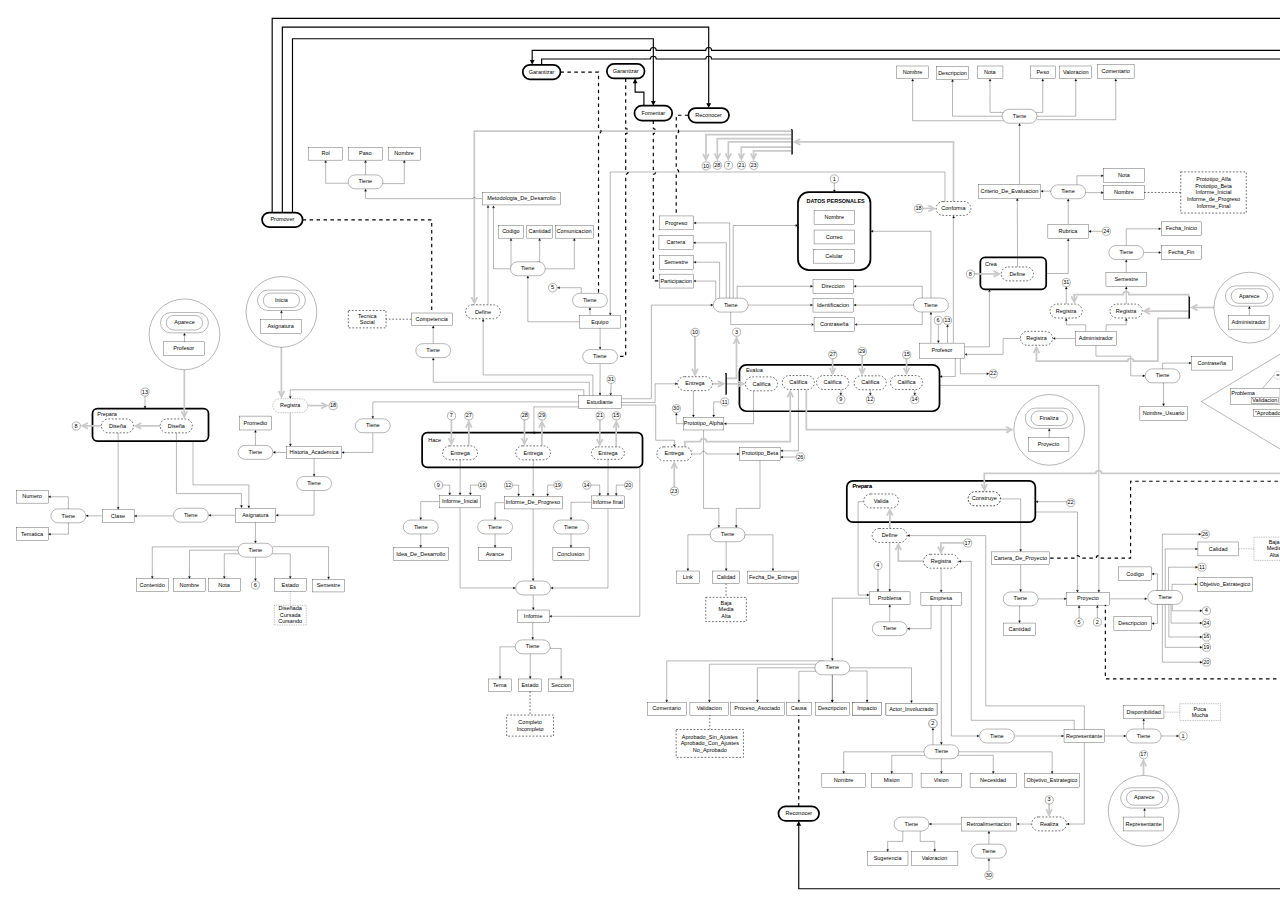
==== Index.html @ 920ab34d "Añadidos los nuevos procesos 'registra'" ====
<!--[if IE]><meta http-equiv="X-UA-Compatible" content="IE=5,IE=9" ><![endif]-->
<!DOCTYPE html>
<html>

<head>
    <meta charset="UTF-8">
    <meta name="viewport" content="width=device-width, initial-scale=1.0">
    <title> Prototipo Beta</title>
    <link rel="stylesheet" type="text/css" href="Index.css">
    <script type="text/javascript" src="Index.js"></script>
</head>

<body>
    <div id="MathJax_Message" style="display: none;"></div>
    <div class="geDiagramContainer">
        <svg style="left: 0px; top: 0px; width: 100%; height: 100%; display: block; min-width: 1510px; min-height: 902px; background-color: transparent; background-image: none;">
            <defs>
                <filter id="dropShadow">
                    <feGaussianBlur in="SourceAlpha" stdDeviation="1.7" result="blur"></feGaussianBlur>
                    <feOffset in="blur" dx="3" dy="3" result="offsetBlur"></feOffset>
                    <feFlood flood-color="#3D4574" flood-opacity="0.4" result="offsetColor"></feFlood>
                    <feComposite in="offsetColor" in2="offsetBlur" operator="in" result="offsetBlur"></feComposite>
                    <feBlend in="SourceGraphic" in2="offsetBlur"></feBlend>
                </filter>
            </defs>
            <g transformOrigin="0 0" transform="scale(0.29,0.29)translate(-89,-34)">
                <g></g>
                <g>
                    <g transform="translate(0.5,0.5)" style="visibility: visible;">
                        <path d="M 3319.38 701.14 L 3319.4 599 L 2165.3 599 L 2165.25 1085.66" fill="none"
                            stroke="white" stroke-miterlimit="10" pointer-events="stroke" visibility="hidden"
                            stroke-width="9"></path>
                        <path d="M 3319.38 701.14 L 3319.4 599 L 2165.3 599 L 2165.25 1085.66" fill="none"
                            stroke="#000000" stroke-miterlimit="10" pointer-events="stroke"></path>
                        <path d="M 2165.25 1092.66 L 2161.75 1085.66 L 2168.75 1085.66 Z" fill="#000000"
                            stroke="#000000" stroke-miterlimit="10" pointer-events="all"></path>
                    </g>
                    <g transform="translate(0.5,0.5)" style="visibility: visible;">
                        <path d="M 4568 1171.21 L 4933 1390.71 L 4568 1610.21 L 4203 1390.71 Z" fill="#ffffff"
                            stroke="#000000" stroke-miterlimit="10" pointer-events="all"></path>
                    </g>
                    <g transform="translate(0.5,0.5)" style="visibility: visible;">
                        <path d="M 2267.12 1618.25 L 2267.1 2131.2 L 1963.05 2131.18" fill="none" stroke="white"
                            stroke-miterlimit="10" pointer-events="stroke" visibility="hidden" stroke-width="9"></path>
                        <path d="M 2267.12 1618.25 L 2267.1 2131.2 L 1963.05 2131.18" fill="none" stroke="#000000"
                            stroke-miterlimit="10" pointer-events="stroke"></path>
                        <path d="M 1956.05 2131.18 L 1963.05 2127.68 L 1963.05 2134.68 Z" fill="#000000"
                            stroke="#000000" stroke-miterlimit="10" pointer-events="all"></path>
                    </g>
                    <g style="visibility: visible;">
                        <rect x="1517" y="1498.25" width="760" height="120" rx="18" ry="18" fill="#ffffff"
                            stroke="#000000" stroke-width="6" pointer-events="all"></rect>
                    </g>
                    <g style="visibility: visible;">
                        <rect x="2611.13" y="1264.5" width="690" height="160" rx="24" ry="24" fill="#ffffff"
                            stroke="#000000" stroke-width="6" pointer-events="all"></rect>
                    </g>
                    <g transform="translate(0.5,0.5)" style="visibility: visible;">
                        <path d="M 3669 948.99 L 3744.4 949 L 3744.38 835.94" fill="none" stroke="white"
                            stroke-miterlimit="10" pointer-events="stroke" visibility="hidden" stroke-width="9"></path>
                        <path d="M 3669 948.99 L 3744.4 949 L 3744.38 835.94" fill="none" stroke="#000000"
                            stroke-miterlimit="10" pointer-events="stroke"></path>
                        <path d="M 3744.38 828.94 L 3747.88 835.94 L 3740.88 835.94 Z" fill="#000000" stroke="#000000"
                            stroke-miterlimit="10" pointer-events="all"></path>
                    </g>
                    <g style="visibility: visible;">
                        <rect x="3441.89" y="893.87" width="227.11" height="110.25" rx="16.54" ry="16.54" fill="#ffffff"
                            stroke="#000000" stroke-width="6" pointer-events="all"></rect>
                    </g>
                    <g transform="translate(0.5,0.5)" style="visibility: visible;">
                        <path d="M 3301.13 1335 L 3850.1 1335 L 3850.12 2041.02" fill="none" stroke="white"
                            stroke-miterlimit="10" pointer-events="stroke" visibility="hidden" stroke-width="9"></path>
                        <path d="M 3301.13 1335 L 3850.1 1335 L 3850.12 2041.02" fill="none" stroke="#000000"
                            stroke-miterlimit="10" pointer-events="stroke"></path>
                        <path d="M 3850.12 2048.02 L 3846.62 2041.02 L 3853.62 2041.02 Z" fill="#000000"
                            stroke="#000000" stroke-miterlimit="10" pointer-events="all"></path>
                    </g>
                    <g transform="translate(0.5,0.5)" style="visibility: visible;">
                        <path d="M 726.38 1527.01 L 726.4 1678 L 919 1678 L 919 1750.36" fill="none" stroke="white"
                            stroke-miterlimit="10" pointer-events="stroke" visibility="hidden" stroke-width="9"></path>
                        <path d="M 726.38 1527.01 L 726.4 1678 L 919 1678 L 919 1750.36" fill="none" stroke="#000000"
                            stroke-miterlimit="10" pointer-events="stroke"></path>
                        <path d="M 919 1757.36 L 915.5 1750.36 L 922.5 1750.36 Z" fill="#000000" stroke="#000000"
                            stroke-miterlimit="10" pointer-events="all"></path>
                    </g>
                    <g style="visibility: visible;">
                        <rect x="380.38" y="1415.28" width="400" height="111.95" rx="16.79" ry="16.79" fill="#ffffff"
                            stroke="#000000" stroke-width="6" pointer-events="all"></rect>
                    </g>
                    <g transform="translate(0.5,0.5)" style="visibility: visible;">
                        <path d="M 3631.48 1771.41 L 3776.4 1771.4 L 3776.36 2041.02" fill="none" stroke="white"
                            stroke-miterlimit="10" pointer-events="stroke" visibility="hidden" stroke-width="9"></path>
                        <path d="M 3631.48 1771.41 L 3776.4 1771.4 L 3776.36 2041.02" fill="none" stroke="#000000"
                            stroke-miterlimit="10" pointer-events="stroke"></path>
                        <path d="M 3776.36 2048.02 L 3772.86 2041.02 L 3779.86 2041.02 Z" fill="#000000"
                            stroke="#000000" stroke-miterlimit="10" pointer-events="all"></path>
                    </g>
                    <g style="visibility: visible;">
                        <rect x="2981.48" y="1664.72" width="650" height="142.25" rx="21.34" ry="21.34" fill="#ffffff"
                            stroke="#000000" stroke-width="6" pointer-events="all"></rect>
                    </g>
                    <g transform="translate(0.5,0.5)" style="visibility: visible;">
                        <path d="M 3270.88 1189 L 3270.9 1159 L 3271.11 1089.76" fill="none" stroke="white"
                            stroke-miterlimit="10" pointer-events="stroke" visibility="hidden" stroke-width="9"></path>
                        <path d="M 3270.88 1189 L 3270.9 1159 L 3271.11 1089.76" fill="none" stroke="#000000"
                            stroke-miterlimit="10" pointer-events="stroke"></path>
                        <path d="M 3271.13 1082.76 L 3274.61 1089.77 L 3267.61 1089.75 Z" fill="#000000"
                            stroke="#000000" stroke-miterlimit="10" pointer-events="all"></path>
                    </g>
                    <g transform="translate(0.5,0.5)" style="visibility: visible;">
                        <path d="M 3372.56 1241.68 L 3372.6 1294.8 L 3463.86 1294.78" fill="none" stroke="white"
                            stroke-miterlimit="10" pointer-events="stroke" visibility="hidden" stroke-width="9"></path>
                        <path d="M 3372.56 1241.68 L 3372.6 1294.8 L 3463.86 1294.78" fill="none" stroke="#000000"
                            stroke-miterlimit="10" pointer-events="stroke"></path>
                        <path d="M 3470.86 1294.78 L 3463.86 1298.28 L 3463.86 1291.28 Z" fill="#000000"
                            stroke="#000000" stroke-miterlimit="10" pointer-events="all"></path>
                    </g>
                    <g transform="translate(0.5,0.5)" style="visibility: visible;">
                        <path d="M 3355.05 1241.05 L 3355 1304.5 L 3309.25 1304.5" fill="none" stroke="white"
                            stroke-miterlimit="10" pointer-events="stroke" visibility="hidden" stroke-width="9"></path>
                        <path d="M 3355.05 1241.05 L 3355 1304.5 L 3309.25 1304.5" fill="none" stroke="#000000"
                            stroke-miterlimit="10" pointer-events="stroke"></path>
                        <path d="M 3302.25 1304.5 L 3309.25 1301 L 3309.25 1308 Z" fill="#000000" stroke="#000000"
                            stroke-miterlimit="10" pointer-events="all"></path>
                    </g>
                    <g transform="translate(0.5,0.5)" style="visibility: visible;">
                        <path d="M 3348.38 1189 L 3348.4 757 L 3349.4 757 L 3349.4 757.26" fill="none" stroke="white"
                            stroke-miterlimit="10" pointer-events="stroke" visibility="hidden" stroke-width="9"></path>
                        <path d="M 3348.38 1189 L 3348.4 757 L 3349.4 757 L 3349.4 757.26" fill="none" stroke="#000000"
                            stroke-miterlimit="10" pointer-events="stroke"></path>
                        <path d="M 3349.38 750.26 L 3352.9 757.25 L 3345.9 757.27 Z" fill="#000000" stroke="#000000"
                            stroke-miterlimit="10" pointer-events="all"></path>
                    </g>
                    <g transform="translate(0.5,0.5)" style="visibility: visible;">
                        <path d="M 3328.08 1189.16 L 3328.12 1132.76" fill="none" stroke="white" stroke-miterlimit="10"
                            pointer-events="stroke" visibility="hidden" stroke-width="9"></path>
                        <path d="M 3328.08 1189.16 L 3328.12 1132.76" fill="none" stroke="#000000"
                            stroke-miterlimit="10" pointer-events="stroke"></path>
                        <path d="M 3328.13 1125.76 L 3331.62 1132.76 L 3324.62 1132.76 Z" fill="#000000"
                            stroke="#000000" stroke-miterlimit="10" pointer-events="all"></path>
                    </g>
                    <g transform="translate(0.5,0.5)" style="visibility: visible;">
                        <path d="M 3387.13 1202 L 3472.8 1202 L 3472.78 1010.38" fill="none" stroke="white"
                            stroke-miterlimit="10" pointer-events="stroke" visibility="hidden" stroke-width="9"></path>
                        <path d="M 3387.13 1202 L 3472.8 1202 L 3472.78 1010.38" fill="none" stroke="#000000"
                            stroke-miterlimit="10" pointer-events="stroke"></path>
                        <path d="M 3472.78 1005.13 L 3476.28 1012.13 L 3472.78 1010.38 L 3469.28 1012.13 Z"
                            fill="#000000" stroke="#000000" stroke-miterlimit="10" pointer-events="all"></path>
                    </g>
                    <g transform="translate(0.5,0.5)" style="visibility: visible;">
                        <rect x="3232.13" y="1189" width="155" height="52" fill="#ffffff" stroke="#000000"
                            pointer-events="all"></rect>
                    </g>
                    <g>
                        <g>
                            <foreignObject style="overflow: visible; text-align: left;" pointer-events="none"
                                width="100%" height="100%">
                                <div
                                    style="display: flex; align-items: unsafe center; justify-content: unsafe center; width: 153px; height: 1px; padding-top: 1215px; margin-left: 3233px;">
                                    <div style="box-sizing: border-box; font-size: 0; text-align: center; ">
                                        <div
                                            style="display: inline-block; font-size: 19px; font-family: Helvetica; color: #000000; line-height: 1.2; pointer-events: all; white-space: normal; word-wrap: normal; ">
                                            Profesor</div>
                                    </div>
                                </div>
                            </foreignObject>
                        </g>
                    </g>
                    <g transform="translate(0.5,0.5)" style="visibility: visible;">
                        <path d="M 2204 1380.88 L 2307 1380.9 L 2307 1058 L 2512.51 1058" fill="none" stroke="white"
                            stroke-miterlimit="10" pointer-events="stroke" visibility="hidden" stroke-width="9"></path>
                        <path d="M 2204 1380.88 L 2307 1380.9 L 2307 1058 L 2512.51 1058" fill="none" stroke="#000000"
                            stroke-miterlimit="10" pointer-events="stroke"></path>
                        <path d="M 2519.51 1058 L 2512.51 1061.5 L 2512.51 1054.5 Z" fill="#000000" stroke="#000000"
                            stroke-miterlimit="10" pointer-events="all"></path>
                    </g>
                    <g transform="translate(0.5,0.5)" style="visibility: visible;">
                        <path d="M 2093 1370 L 2093 1324 L 1555 1324 L 1555 1247.12" fill="none" stroke="white"
                            stroke-miterlimit="10" pointer-events="stroke" visibility="hidden" stroke-width="9"></path>
                        <path d="M 2093 1370 L 2093 1324 L 1555 1324 L 1555 1247.12" fill="none" stroke="#000000"
                            stroke-miterlimit="10" pointer-events="stroke"></path>
                        <path d="M 1555 1240.12 L 1558.5 1247.12 L 1551.5 1247.12 Z" fill="#000000" stroke="#000000"
                            stroke-miterlimit="10" pointer-events="all"></path>
                    </g>
                    <g transform="translate(0.5,0.5)" style="visibility: visible;">
                        <path d="M 2056 1391.75 L 1346.5 1391.8 L 1346.5 1441.88" fill="none" stroke="white"
                            stroke-miterlimit="10" pointer-events="stroke" visibility="hidden" stroke-width="9"></path>
                        <path d="M 2056 1391.75 L 1346.5 1391.8 L 1346.5 1441.88" fill="none" stroke="#000000"
                            stroke-miterlimit="10" pointer-events="stroke"></path>
                        <path d="M 1346.5 1448.88 L 1343 1441.88 L 1350 1441.88 Z" fill="#000000" stroke="#000000"
                            stroke-miterlimit="10" pointer-events="all"></path>
                    </g>
                    <g transform="translate(0.5,0.5)" style="visibility: visible;">
                        <path d="M 2204 1391.75 L 2204 1394 L 2320 1394 L 2320 1329.4 L 2389.76 1329.36" fill="none"
                            stroke="white" stroke-miterlimit="10" pointer-events="stroke" visibility="hidden"
                            stroke-width="9"></path>
                        <path d="M 2204 1391.75 L 2204 1394 L 2320 1394 L 2320 1329.4 L 2389.76 1329.36" fill="none"
                            stroke="#000000" stroke-miterlimit="10" pointer-events="stroke"></path>
                        <path d="M 2396.76 1329.36 L 2389.76 1332.86 L 2389.76 1325.86 Z" fill="#000000"
                            stroke="#000000" stroke-miterlimit="10" pointer-events="all"></path>
                    </g>
                    <g transform="translate(0.5,0.5)" style="visibility: visible;">
                        <path d="M 2093 1413.5 L 2093 1409 L 1902 1409 L 1902 1498.3 L 1905.12 1498.33" fill="none"
                            stroke="white" stroke-miterlimit="10" pointer-events="stroke" visibility="hidden"
                            stroke-width="9"></path>
                        <path d="M 2093 1413.5 L 2093 1409 L 1902 1409 L 1902 1498.3 L 1905.12 1498.33" fill="none"
                            stroke="#000000" stroke-miterlimit="10" pointer-events="stroke"></path>
                        <path d="M 1898.12 1498.26 L 1905.15 1494.83 L 1905.08 1501.83 Z" fill="#000000"
                            stroke="#000000" stroke-miterlimit="10" pointer-events="all"></path>
                    </g>
                    <g transform="translate(0.5,0.5)" style="visibility: visible;">
                        <path d="M 2074.06 1371 L 2074.1 1350 L 1061.8 1350 L 1061.76 1372.88" fill="none"
                            stroke="white" stroke-miterlimit="10" pointer-events="stroke" visibility="hidden"
                            stroke-width="9"></path>
                        <path d="M 2074.06 1371 L 2074.1 1350 L 1061.8 1350 L 1061.76 1372.88" fill="none"
                            stroke="#000000" stroke-miterlimit="10" pointer-events="stroke"></path>
                        <path d="M 1061.75 1379.88 L 1058.26 1372.88 L 1065.26 1372.89 Z" fill="#000000"
                            stroke="#000000" stroke-miterlimit="10" pointer-events="all"></path>
                    </g>
                    <g transform="translate(0.5,0.5)" style="visibility: visible;">
                        <path d="M 2105.28 1370.87 L 2105.3 1299 L 1727 1299 L 1727 1113.62" fill="none" stroke="white"
                            stroke-miterlimit="10" pointer-events="stroke" visibility="hidden" stroke-width="9"></path>
                        <path d="M 2105.28 1370.87 L 2105.3 1299 L 1727 1299 L 1727 1113.62" fill="none"
                            stroke="#000000" stroke-miterlimit="10" pointer-events="stroke"></path>
                        <path d="M 1727 1106.62 L 1730.5 1113.62 L 1723.5 1113.62 Z" fill="#000000" stroke="#000000"
                            stroke-miterlimit="10" pointer-events="all"></path>
                    </g>
                    <g transform="translate(0.5,0.5)" style="visibility: visible;">
                        <path d="M 2204 1402.63 L 2322 1402.6 L 2322 1524 L 2386.4 1524 L 2386.43 1540.96" fill="none"
                            stroke="white" stroke-miterlimit="10" pointer-events="stroke" visibility="hidden"
                            stroke-width="9"></path>
                        <path d="M 2204 1402.63 L 2322 1402.6 L 2322 1524 L 2386.4 1524 L 2386.43 1540.96" fill="none"
                            stroke="#000000" stroke-miterlimit="10" pointer-events="stroke"></path>
                        <path d="M 2386.44 1546.21 L 2382.93 1539.22 L 2386.43 1540.96 L 2389.93 1539.21 Z"
                            fill="#000000" stroke="#000000" stroke-miterlimit="10" pointer-events="all"></path>
                    </g>
                    <g transform="translate(0.5,0.5)" style="visibility: visible;">
                        <rect x="2056" y="1370" width="148" height="43.5" fill="#ffffff" stroke="#000000"
                            pointer-events="all"></rect>
                    </g>
                    <g>
                        <g>
                            <foreignObject style="overflow: visible; text-align: left;" pointer-events="none"
                                width="100%" height="100%">
                                <div
                                    style="display: flex; align-items: unsafe center; justify-content: unsafe center; width: 146px; height: 1px; padding-top: 1392px; margin-left: 2057px;">
                                    <div style="box-sizing: border-box; font-size: 0; text-align: center; ">
                                        <div
                                            style="display: inline-block; font-size: 19px; font-family: Helvetica; color: #000000; line-height: 1.2; pointer-events: all; white-space: normal; word-wrap: normal; ">
                                            <font style="font-size: 19px">Estudiante</font>
                                        </div>
                                    </div>
                                </div>
                            </foreignObject>
                        </g>
                    </g>
                    <g transform="translate(0.5,0.5)" style="visibility: visible;">
                        <path d="M 2060.25 1115.53 L 1881.1 1115.5 L 1881.06 964.87" fill="none" stroke="white"
                            stroke-miterlimit="10" pointer-events="stroke" visibility="hidden" stroke-width="9"></path>
                        <path d="M 2060.25 1115.53 L 1881.1 1115.5 L 1881.06 964.87" fill="none" stroke="#000000"
                            stroke-miterlimit="10" pointer-events="stroke"></path>
                        <path d="M 1881.06 957.87 L 1884.56 964.87 L 1877.56 964.87 Z" fill="#000000" stroke="#000000"
                            stroke-miterlimit="10" pointer-events="all"></path>
                    </g>
                    <g transform="translate(0.5,0.5)" style="visibility: visible;">
                        <path d="M 2130.25 1137.28 L 2130.25 1203.38" fill="none" stroke="white" stroke-miterlimit="10"
                            pointer-events="stroke" visibility="hidden" stroke-width="9"></path>
                        <path d="M 2130.25 1137.28 L 2130.25 1203.38" fill="none" stroke="#000000"
                            stroke-miterlimit="10" pointer-events="stroke"></path>
                        <path d="M 2130.25 1210.38 L 2126.75 1203.38 L 2133.75 1203.38 Z" fill="#000000"
                            stroke="#000000" stroke-miterlimit="10" pointer-events="all"></path>
                    </g>
                    <g transform="translate(0.5,0.5)" style="visibility: visible;">
                        <path d="M 2095.25 1093.78 L 2095.27 1073.62" fill="none" stroke="white" stroke-miterlimit="10"
                            pointer-events="stroke" visibility="hidden" stroke-width="9"></path>
                        <path d="M 2095.25 1093.78 L 2095.27 1073.62" fill="none" stroke="#000000"
                            stroke-miterlimit="10" pointer-events="stroke"></path>
                        <path d="M 2095.28 1066.62 L 2098.77 1073.62 L 2091.77 1073.61 Z" fill="#000000"
                            stroke="#000000" stroke-miterlimit="10" pointer-events="all"></path>
                    </g>
                    <g transform="translate(0.5,0.5)" style="visibility: visible;">
                        <rect x="2060.25" y="1093.78" width="140" height="43.5" fill="#ffffff" stroke="#000000"
                            pointer-events="all"></rect>
                    </g>
                    <g>
                        <g>
                            <foreignObject style="overflow: visible; text-align: left;" pointer-events="none"
                                width="100%" height="100%">
                                <div
                                    style="display: flex; align-items: unsafe center; justify-content: unsafe center; width: 138px; height: 1px; padding-top: 1116px; margin-left: 2061px;">
                                    <div style="box-sizing: border-box; font-size: 0; text-align: center; ">
                                        <div
                                            style="display: inline-block; font-size: 19px; font-family: Helvetica; color: #000000; line-height: 1.2; pointer-events: all; white-space: normal; word-wrap: normal; ">
                                            Equipo</div>
                                    </div>
                                </div>
                            </foreignObject>
                        </g>
                    </g>
                    <g transform="translate(0.5,0.5)" style="visibility: visible;">
                        <path d="M 2487 1488.64 L 2487 1759 L 2539.7 1759 L 2539.69 1817.83" fill="none" stroke="white"
                            stroke-miterlimit="10" pointer-events="stroke" visibility="hidden" stroke-width="9"></path>
                        <path d="M 2487 1488.64 L 2487 1759 L 2539.7 1759 L 2539.69 1817.83" fill="none"
                            stroke="#000000" stroke-miterlimit="10" pointer-events="stroke"></path>
                        <path d="M 2539.69 1824.83 L 2536.19 1817.83 L 2543.19 1817.83 Z" fill="#000000"
                            stroke="#000000" stroke-miterlimit="10" pointer-events="all"></path>
                    </g>
                    <g transform="translate(0.5,0.5)" style="visibility: visible;">
                        <path d="M 2417 1466.89 L 2393.2 1466.9 L 2393.24 1437.12" fill="none" stroke="white"
                            stroke-miterlimit="10" pointer-events="stroke" visibility="hidden" stroke-width="9"></path>
                        <path d="M 2417 1466.89 L 2393.2 1466.9 L 2393.24 1437.12" fill="none" stroke="#000000"
                            stroke-miterlimit="10" pointer-events="stroke"></path>
                        <path d="M 2393.25 1430.12 L 2396.74 1437.12 L 2389.74 1437.11 Z" fill="#000000"
                            stroke="#000000" stroke-miterlimit="10" pointer-events="all"></path>
                    </g>
                    <g transform="translate(0.5,0.5)" style="visibility: visible;">
                        <rect x="2417" y="1445.14" width="140" height="43.5" fill="#ffffff" stroke="#000000"
                            pointer-events="all"></rect>
                    </g>
                    <g>
                        <g>
                            <foreignObject style="overflow: visible; text-align: left;" pointer-events="none"
                                width="100%" height="100%">
                                <div
                                    style="display: flex; align-items: unsafe center; justify-content: unsafe center; width: 138px; height: 1px; padding-top: 1467px; margin-left: 2418px;">
                                    <div style="box-sizing: border-box; font-size: 0; text-align: center; ">
                                        <div
                                            style="display: inline-block; font-size: 19px; font-family: Helvetica; color: #000000; line-height: 1.2; pointer-events: all; white-space: normal; word-wrap: normal; ">
                                            Prototipo_Alpha</div>
                                    </div>
                                </div>
                            </foreignObject>
                        </g>
                    </g>
                    <g style="visibility: visible;">
                        <path d="M 2790.49 495.78 L 2573 495.8 L 2573 548.48" fill="none" stroke="white"
                            stroke-width="14" stroke-miterlimit="10" pointer-events="stroke" visibility="hidden"></path>
                        <path d="M 2790.49 495.78 L 2573 495.8 L 2573 548.48" fill="none" stroke="#c9c9c9"
                            stroke-width="6" stroke-miterlimit="10" pointer-events="stroke"></path>
                        <path d="M 2563 535.19 L 2573 555.19 L 2583 535.19" fill="none" stroke="white" stroke-width="14"
                            stroke-miterlimit="10" pointer-events="stroke" visibility="hidden"></path>
                        <path d="M 2563 535.19 L 2573 555.19 L 2583 535.19" fill="none" stroke="#c9c9c9"
                            stroke-width="6" stroke-miterlimit="10" pointer-events="all"></path>
                    </g>
                    <g style="visibility: visible;">
                        <path d="M 2789.85 458.26 L 1697 458.3 L 1697 1044.08" fill="none" stroke="white"
                            stroke-width="14" stroke-miterlimit="10" pointer-events="stroke" visibility="hidden"></path>
                        <path d="M 2789.85 458.26 L 1697 458.3 L 1697 1044.08" fill="none" stroke="#c9c9c9"
                            stroke-width="6" stroke-miterlimit="10" pointer-events="stroke"></path>
                        <path d="M 1687 1030.79 L 1697 1050.79 L 1707 1030.79" fill="none" stroke="white"
                            stroke-width="14" stroke-miterlimit="10" pointer-events="stroke" visibility="hidden"></path>
                        <path d="M 1687 1030.79 L 1697 1050.79 L 1707 1030.79" fill="none" stroke="#c9c9c9"
                            stroke-width="6" stroke-miterlimit="10" pointer-events="all"></path>
                    </g>
                    <g style="visibility: visible;">
                        <path d="M 3349.4 701.14 L 3349.4 495.8 L 2807.67 495.78" fill="none" stroke="white"
                            stroke-width="14" stroke-miterlimit="10" pointer-events="stroke" visibility="hidden"></path>
                        <path d="M 3349.4 701.14 L 3349.4 495.8 L 2807.67 495.78" fill="none" stroke="#c9c9c9"
                            stroke-width="6" stroke-miterlimit="10" pointer-events="stroke"></path>
                        <path d="M 2820.96 485.78 L 2800.96 495.78 L 2820.96 505.78" fill="none" stroke="white"
                            stroke-width="14" stroke-miterlimit="10" pointer-events="stroke" visibility="hidden"></path>
                        <path d="M 2820.96 485.78 L 2800.96 495.78 L 2820.96 505.78" fill="none" stroke="#c9c9c9"
                            stroke-width="6" stroke-miterlimit="10" pointer-events="all"></path>
                    </g>
                    <g style="visibility: visible;" class="boton" id="conformaEquipo">
                        <rect x="3289.38" y="701.14" width="120" height="48" rx="24" ry="24" fill="#ffffff"
                            stroke="#000000" stroke-width="2" stroke-dasharray="6 6" pointer-events="all"></rect>
                    </g>
                    <g class="boton" id="conformaEquipoText">
                        <g>
                            <foreignObject style="overflow: visible; text-align: left;" pointer-events="none"
                                width="100%" height="100%">
                                <div
                                    style="display: flex; align-items: unsafe center; justify-content: unsafe center; width: 112px; height: 1px; padding-top: 725px; margin-left: 3293px;">
                                    <div style="box-sizing: border-box; font-size: 0; text-align: center; ">
                                        <div
                                            style="display: inline-block; font-size: 19px; font-family: Helvetica; color: #000000; line-height: 1.2; pointer-events: all; white-space: normal; word-wrap: normal; ">
                                            Conforma</div>
                                    </div>
                                </div>
                            </foreignObject>
                        </g>
                    </g>
                    <g transform="translate(0.5,0.5)" style="visibility: visible;">
                        <path d="M 2457.88 1353.36 L 2452 1353.4 L 2452 1437.02" fill="none" stroke="white"
                            stroke-miterlimit="10" pointer-events="stroke" visibility="hidden" stroke-width="9"></path>
                        <path d="M 2457.88 1353.36 L 2452 1353.4 L 2452 1437.02" fill="none" stroke="#000000"
                            stroke-miterlimit="10" pointer-events="stroke"></path>
                        <path d="M 2452 1444.02 L 2448.5 1437.02 L 2455.5 1437.02 Z" fill="#000000" stroke="#000000"
                            stroke-miterlimit="10" pointer-events="all"></path>
                    </g>
                    <g style="visibility: visible;">
                        <path d="M 2517.88 1329.4 L 2549.7 1330" fill="none" stroke="white" stroke-width="14"
                            stroke-miterlimit="10" pointer-events="stroke" visibility="hidden"></path>
                        <path d="M 2517.88 1329.4 L 2549.7 1330" fill="none" stroke="#c9c9c9" stroke-width="6"
                            stroke-miterlimit="10" pointer-events="stroke"></path>
                        <path d="M 2536.41 1340 L 2556.41 1330 L 2536.41 1320" fill="none" stroke="white"
                            stroke-width="14" stroke-miterlimit="10" pointer-events="stroke" visibility="hidden"></path>
                        <path d="M 2536.41 1340 L 2556.41 1330 L 2536.41 1320" fill="none" stroke="#c9c9c9"
                            stroke-width="6" stroke-miterlimit="10" pointer-events="all"></path>
                    </g>
                    <g style="visibility: visible;" class="boton" id="entregaPrototipoAlpha">
                        <rect x="2397.88" y="1305.36" width="120" height="48" rx="24" ry="24" fill="#ffffff"
                            stroke="#000000" stroke-width="2" stroke-dasharray="6 6" pointer-events="all"></rect>
                    </g>
                    <g class="boton" id="entregaPrototipoAlphaText">
                        <g>
                            <foreignObject style="overflow: visible; text-align: left;" pointer-events="none"
                                width="100%" height="100%">
                                <div
                                    style="display: flex; align-items: unsafe center; justify-content: unsafe center; width: 112px; height: 1px; padding-top: 1329px; margin-left: 2402px;">
                                    <div style="box-sizing: border-box; font-size: 0; text-align: center; ">
                                        <div
                                            style="display: inline-block; font-size: 19px; font-family: Helvetica; color: #000000; line-height: 1.2; pointer-events: all; white-space: normal; word-wrap: normal; ">
                                            <font style="font-size: 19px">Entrega</font>
                                        </div>
                                    </div>
                                </div>
                            </foreignObject>
                        </g>
                    </g>
                    <g style="visibility: visible;">
                        <path d="M 1031.38 1203.5 L 1031.4 1062 L 1031.74 1367.58" fill="none" stroke="white"
                            stroke-width="14" stroke-miterlimit="10" pointer-events="stroke" visibility="hidden"></path>
                        <path d="M 1031.38 1203.5 L 1031.4 1062 L 1031.74 1367.58" fill="none" stroke="#c9c9c9"
                            stroke-width="6" stroke-miterlimit="10" pointer-events="stroke"></path>
                        <path d="M 1021.72 1354.3 L 1031.74 1374.29 L 1041.72 1354.28" fill="none" stroke="white"
                            stroke-width="14" stroke-miterlimit="10" pointer-events="stroke" visibility="hidden"></path>
                        <path d="M 1021.72 1354.3 L 1031.74 1374.29 L 1041.72 1354.28" fill="none" stroke="#c9c9c9"
                            stroke-width="6" stroke-miterlimit="10" pointer-events="all"></path>
                    </g>
                    <g transform="translate(0.5,0.5)" style="visibility: visible;">
                        <ellipse cx="1031.38" cy="1081.5" rx="122" ry="122" fill="#ffffff" stroke="#000000"
                            pointer-events="all"></ellipse>
                    </g>
                    <g transform="translate(0.5,0.5)" style="visibility: visible;">
                        <rect x="948.88" y="1006.5" width="165" height="70" rx="35" ry="35" fill="#ffffff"
                            stroke="#000000" pointer-events="all"></rect>
                    </g>
                    <g transform="translate(0.5,0.5)" style="visibility: visible;">
                        <rect x="968.88" y="1016.5" width="125" height="50" rx="25" ry="25" fill="#ffffff"
                            stroke="#000000" pointer-events="all"></rect>
                    </g>
                    <g>
                        <g>
                            <foreignObject style="overflow: visible; text-align: left;" pointer-events="none"
                                width="100%" height="100%">
                                <div
                                    style="display: flex; align-items: unsafe center; justify-content: unsafe center; width: 117px; height: 1px; padding-top: 1042px; margin-left: 973px;">
                                    <div style="box-sizing: border-box; font-size: 0; text-align: center; ">
                                        <div
                                            style="display: inline-block; font-size: 19px; font-family: Helvetica; color: #000000; line-height: 1.2; pointer-events: all; white-space: normal; word-wrap: normal; ">
                                            Inicia</div>
                                    </div>
                                </div>
                            </foreignObject>
                        </g>
                    </g>
                    <g transform="translate(0.5,0.5)" style="visibility: visible;">
                        <path d="M 1029.38 1107.5 L 1031.4 1107.5 L 1031.39 1084.62" fill="none" stroke="white"
                            stroke-miterlimit="10" pointer-events="stroke" visibility="hidden" stroke-width="9"></path>
                        <path d="M 1029.38 1107.5 L 1031.4 1107.5 L 1031.39 1084.62" fill="none" stroke="#000000"
                            stroke-miterlimit="10" pointer-events="stroke"></path>
                        <path d="M 1031.38 1077.62 L 1034.89 1084.62 L 1027.89 1084.62 Z" fill="#000000"
                            stroke="#000000" stroke-miterlimit="10" pointer-events="all"></path>
                    </g>
                    <g transform="translate(0.5,0.5)" style="visibility: visible;">
                        <rect x="959.38" y="1107.5" width="140" height="48" fill="#ffffff" stroke="#000000"
                            pointer-events="all"></rect>
                    </g>
                    <g>
                        <g>
                            <foreignObject style="overflow: visible; text-align: left;" pointer-events="none"
                                width="100%" height="100%">
                                <div
                                    style="display: flex; align-items: unsafe center; justify-content: unsafe center; width: 132px; height: 1px; padding-top: 1132px; margin-left: 963px;">
                                    <div style="box-sizing: border-box; font-size: 0; text-align: center; ">
                                        <div
                                            style="display: inline-block; font-size: 19px; font-family: Helvetica; color: #000000; line-height: 1.2; pointer-events: all; white-space: normal; word-wrap: normal; ">
                                            Asignatura</div>
                                    </div>
                                </div>
                            </foreignObject>
                        </g>
                    </g>
                    <g style="visibility: visible;">
                        <rect x="2813" y="669.14" width="250" height="268.5" rx="37.5" ry="37.5" fill="#ffffff"
                            stroke="#000000" stroke-width="6" pointer-events="all"></rect>
                    </g>
                    <g transform="translate(0.5,0.5)" style="visibility: visible;">
                        <rect x="2868" y="731.14" width="140" height="48" fill="#ffffff" stroke="#000000"
                            pointer-events="all"></rect>
                    </g>
                    <g>
                        <g>
                            <foreignObject style="overflow: visible; text-align: left;" pointer-events="none"
                                width="100%" height="100%">
                                <div
                                    style="display: flex; align-items: unsafe center; justify-content: unsafe center; width: 138px; height: 1px; padding-top: 755px; margin-left: 2869px;">
                                    <div style="box-sizing: border-box; font-size: 0; text-align: center; ">
                                        <div
                                            style="display: inline-block; font-size: 19px; font-family: Helvetica; color: #000000; line-height: 1.2; pointer-events: all; white-space: normal; word-wrap: normal; ">
                                            <font style="font-size: 19px">Nombre</font>
                                        </div>
                                    </div>
                                </div>
                            </foreignObject>
                        </g>
                    </g>
                    <g transform="translate(0.5,0.5)" style="visibility: visible;">
                        <rect x="2868" y="799.14" width="140" height="48" fill="#ffffff" stroke="#000000"
                            pointer-events="all"></rect>
                    </g>
                    <g>
                        <g>
                            <foreignObject style="overflow: visible; text-align: left;" pointer-events="none"
                                width="100%" height="100%">
                                <div
                                    style="display: flex; align-items: unsafe center; justify-content: unsafe center; width: 138px; height: 1px; padding-top: 823px; margin-left: 2869px;">
                                    <div style="box-sizing: border-box; font-size: 0; text-align: center; ">
                                        <div
                                            style="display: inline-block; font-size: 19px; font-family: Helvetica; color: #000000; line-height: 1.2; pointer-events: all; white-space: normal; word-wrap: normal; ">
                                            <font style="font-size: 19px">Correo</font>
                                        </div>
                                    </div>
                                </div>
                            </foreignObject>
                        </g>
                    </g>
                    <g transform="translate(0.5,0.5)" style="visibility: visible;">
                        <rect x="2864.38" y="1034" width="140" height="48" fill="#ffffff" stroke="#000000"
                            pointer-events="all"></rect>
                    </g>
                    <g>
                        <g>
                            <foreignObject style="overflow: visible; text-align: left;" pointer-events="none"
                                width="100%" height="100%">
                                <div
                                    style="display: flex; align-items: unsafe center; justify-content: unsafe center; width: 138px; height: 1px; padding-top: 1058px; margin-left: 2865px;">
                                    <div style="box-sizing: border-box; font-size: 0; text-align: center; ">
                                        <div
                                            style="display: inline-block; font-size: 19px; font-family: Helvetica; color: #000000; line-height: 1.2; pointer-events: all; white-space: normal; word-wrap: normal; ">
                                            <font style="font-size: 19px">Identificacion</font>
                                        </div>
                                    </div>
                                </div>
                            </foreignObject>
                        </g>
                    </g>
                    <g transform="translate(0.5,0.5)" style="visibility: visible;">
                        <rect x="2333.18" y="819.11" width="117.75" height="48" fill="#ffffff" stroke="#000000"
                            pointer-events="all"></rect>
                    </g>
                    <g>
                        <g>
                            <foreignObject style="overflow: visible; text-align: left;" pointer-events="none"
                                width="100%" height="100%">
                                <div
                                    style="display: flex; align-items: unsafe center; justify-content: unsafe center; width: 116px; height: 1px; padding-top: 843px; margin-left: 2334px;">
                                    <div style="box-sizing: border-box; font-size: 0; text-align: center; ">
                                        <div
                                            style="display: inline-block; font-size: 19px; font-family: Helvetica; color: #000000; line-height: 1.2; pointer-events: all; white-space: normal; word-wrap: normal; ">
                                            <font style="font-size: 19px">Carrera</font>
                                        </div>
                                    </div>
                                </div>
                            </foreignObject>
                        </g>
                    </g>
                    <g transform="translate(0.5,0.5)" style="visibility: visible;">
                        <rect x="2334.38" y="886" width="117.75" height="48" fill="#ffffff" stroke="#000000"
                            pointer-events="all"></rect>
                    </g>
                    <g>
                        <g>
                            <foreignObject style="overflow: visible; text-align: left;" pointer-events="none"
                                width="100%" height="100%">
                                <div
                                    style="display: flex; align-items: unsafe center; justify-content: unsafe center; width: 116px; height: 1px; padding-top: 910px; margin-left: 2335px;">
                                    <div style="box-sizing: border-box; font-size: 0; text-align: center; ">
                                        <div
                                            style="display: inline-block; font-size: 19px; font-family: Helvetica; color: #000000; line-height: 1.2; pointer-events: all; white-space: normal; word-wrap: normal; ">
                                            <font style="font-size: 19px">Semestre</font>
                                        </div>
                                    </div>
                                </div>
                            </foreignObject>
                        </g>
                    </g>
                    <g transform="translate(0.5,0.5)" style="visibility: visible;">
                        <rect x="2866.5" y="865.14" width="140" height="48" fill="#ffffff" stroke="#000000"
                            pointer-events="all"></rect>
                    </g>
                    <g>
                        <g>
                            <foreignObject style="overflow: visible; text-align: left;" pointer-events="none"
                                width="100%" height="100%">
                                <div
                                    style="display: flex; align-items: unsafe center; justify-content: unsafe center; width: 138px; height: 1px; padding-top: 889px; margin-left: 2868px;">
                                    <div style="box-sizing: border-box; font-size: 0; text-align: center; ">
                                        <div
                                            style="display: inline-block; font-size: 19px; font-family: Helvetica; color: #000000; line-height: 1.2; pointer-events: all; white-space: normal; word-wrap: normal; ">
                                            <font style="font-size: 19px">Celular</font>
                                        </div>
                                    </div>
                                </div>
                            </foreignObject>
                        </g>
                    </g>
                    <g transform="translate(0.5,0.5)" style="visibility: visible;">
                        <rect x="2833" y="689.14" width="220" height="20" fill="none" stroke="white"
                            pointer-events="stroke" visibility="hidden" stroke-width="9"></rect>
                        <rect x="2833" y="689.14" width="220" height="20" fill="none" stroke="none"
                            pointer-events="all"></rect>
                    </g>
                    <g>
                        <g>
                            <foreignObject style="overflow: visible; text-align: left;" pointer-events="none"
                                width="100%" height="100%">
                                <div
                                    style="display: flex; align-items: unsafe center; justify-content: unsafe center; width: 218px; height: 1px; padding-top: 699px; margin-left: 2834px;">
                                    <div style="box-sizing: border-box; font-size: 0; text-align: center; ">
                                        <div
                                            style="display: inline-block; font-size: 12px; font-family: Helvetica; color: #000000; line-height: 1.2; pointer-events: all; white-space: normal; word-wrap: normal; ">
                                            <font style="font-size: 19px"><b>DATOS PERSONALES</b></font>
                                        </div>
                                    </div>
                                </div>
                            </foreignObject>
                        </g>
                    </g>
                    <g transform="translate(0.5,0.5)" style="visibility: visible;">
                        <rect x="2864.38" y="969" width="140" height="48" fill="#ffffff" stroke="#000000"
                            pointer-events="all"></rect>
                    </g>
                    <g>
                        <g>
                            <foreignObject style="overflow: visible; text-align: left;" pointer-events="none"
                                width="100%" height="100%">
                                <div
                                    style="display: flex; align-items: unsafe center; justify-content: unsafe center; width: 138px; height: 1px; padding-top: 993px; margin-left: 2865px;">
                                    <div style="box-sizing: border-box; font-size: 0; text-align: center; ">
                                        <div
                                            style="display: inline-block; font-size: 19px; font-family: Helvetica; color: #000000; line-height: 1.2; pointer-events: all; white-space: normal; word-wrap: normal; ">
                                            Direccion</div>
                                    </div>
                                </div>
                            </foreignObject>
                        </g>
                    </g>
                    <g transform="translate(0.5,0.5)" style="visibility: visible;">
                        <path d="M 1839 929 L 1823 929 L 1823 835.12" fill="none" stroke="white" stroke-miterlimit="10"
                            pointer-events="stroke" visibility="hidden" stroke-width="9"></path>
                        <path d="M 1839 929 L 1823 929 L 1823 835.12" fill="none" stroke="#000000"
                            stroke-miterlimit="10" pointer-events="stroke"></path>
                        <path d="M 1823 828.12 L 1826.5 835.12 L 1819.5 835.12 Z" fill="#000000" stroke="#000000"
                            stroke-miterlimit="10" pointer-events="all"></path>
                    </g>
                    <g transform="translate(0.5,0.5)" style="visibility: visible;">
                        <path d="M 1911.06 908.75 L 1921.7 908.8 L 1921.69 835.12" fill="none" stroke="white"
                            stroke-miterlimit="10" pointer-events="stroke" visibility="hidden" stroke-width="9"></path>
                        <path d="M 1911.06 908.75 L 1921.7 908.8 L 1921.69 835.12" fill="none" stroke="#000000"
                            stroke-miterlimit="10" pointer-events="stroke"></path>
                        <path d="M 1921.69 828.12 L 1925.19 835.12 L 1918.19 835.12 Z" fill="#000000" stroke="#000000"
                            stroke-miterlimit="10" pointer-events="all"></path>
                    </g>
                    <g transform="translate(0.5,0.5)" style="visibility: visible;">
                        <path d="M 1821.06 932.75 L 1762.6 932.8 L 1762.61 722.72" fill="none" stroke="white"
                            stroke-miterlimit="10" pointer-events="stroke" visibility="hidden" stroke-width="9"></path>
                        <path d="M 1821.06 932.75 L 1762.6 932.8 L 1762.61 722.72" fill="none" stroke="#000000"
                            stroke-miterlimit="10" pointer-events="stroke"></path>
                        <path d="M 1762.61 715.72 L 1766.11 722.72 L 1759.11 722.72 Z" fill="#000000" stroke="#000000"
                            stroke-miterlimit="10" pointer-events="all"></path>
                    </g>
                    <g transform="translate(0.5,0.5)" style="visibility: visible;">
                        <path d="M 1941.06 932.8 L 2041.4 932.8 L 2041.4 835.12" fill="none" stroke="white"
                            stroke-miterlimit="10" pointer-events="stroke" visibility="hidden" stroke-width="9"></path>
                        <path d="M 1941.06 932.8 L 2041.4 932.8 L 2041.4 835.12" fill="none" stroke="#000000"
                            stroke-miterlimit="10" pointer-events="stroke"></path>
                        <path d="M 2041.4 828.12 L 2044.9 835.12 L 2037.9 835.12 Z" fill="#000000" stroke="#000000"
                            stroke-miterlimit="10" pointer-events="all"></path>
                    </g>
                    <g transform="translate(0.5,0.5)" style="visibility: visible;">
                        <rect x="1821.06" y="908.75" width="120" height="48" rx="24" ry="24" fill="#ffffff"
                            stroke="#000000" pointer-events="all"></rect>
                    </g>
                    <g>
                        <g>
                            <foreignObject style="overflow: visible; text-align: left;" pointer-events="none"
                                width="100%" height="100%">
                                <div
                                    style="display: flex; align-items: unsafe center; justify-content: unsafe center; width: 112px; height: 1px; padding-top: 933px; margin-left: 1825px;">
                                    <div style="box-sizing: border-box; font-size: 0; text-align: center; ">
                                        <div
                                            style="display: inline-block; font-size: 19px; font-family: Helvetica; color: #000000; line-height: 1.2; pointer-events: all; white-space: normal; word-wrap: normal; ">
                                            <font style="font-size: 19px">Tiene</font>
                                        </div>
                                    </div>
                                </div>
                            </foreignObject>
                        </g>
                    </g>
                    <g transform="translate(0.5,0.5)" style="visibility: visible;">
                        <path
                            d="M 1724 690.9 L 1702 690.9 C 1702 684.4 1692 684.4 1692 690.9 L 1692 690.9 L 1321.4 690.9 L 1321.38 665.12"
                            fill="none" stroke="white" stroke-miterlimit="10" pointer-events="stroke"
                            visibility="hidden" stroke-width="9"></path>
                        <path
                            d="M 1724 690.9 L 1702 690.9 C 1702 684.4 1692 684.4 1692 690.9 L 1692 690.9 L 1321.4 690.9 L 1321.38 665.12"
                            fill="none" stroke="#000000" stroke-miterlimit="10" pointer-events="stroke"></path>
                        <path d="M 1321.37 658.12 L 1324.88 665.11 L 1317.88 665.12 Z" fill="#000000" stroke="#000000"
                            stroke-miterlimit="10" pointer-events="all"></path>
                    </g>
                    <g transform="translate(0.5,0.5)" style="visibility: visible;">
                        <rect x="1724" y="669.14" width="270" height="43.5" fill="#ffffff" stroke="#000000"
                            pointer-events="all"></rect>
                    </g>
                    <g>
                        <g>
                            <foreignObject style="overflow: visible; text-align: left;" pointer-events="none"
                                width="100%" height="100%">
                                <div
                                    style="display: flex; align-items: unsafe center; justify-content: unsafe center; width: 268px; height: 1px; padding-top: 691px; margin-left: 1725px;">
                                    <div style="box-sizing: border-box; font-size: 0; text-align: center; ">
                                        <div
                                            style="display: inline-block; font-size: 19px; font-family: Helvetica; color: #000000; line-height: 1.2; pointer-events: all; white-space: normal; word-wrap: normal; ">
                                            Metodologia_De_Desarrollo</div>
                                    </div>
                                </div>
                            </foreignObject>
                        </g>
                    </g>
                    <g transform="translate(0.5,0.5)" style="visibility: visible;">
                        <path d="M 1554.8 1191 L 1554.8 1131.4 L 1554.8 1136.87" fill="none" stroke="white"
                            stroke-miterlimit="10" pointer-events="stroke" visibility="hidden" stroke-width="9"></path>
                        <path d="M 1554.8 1191 L 1554.8 1131.4 L 1554.8 1136.87" fill="none" stroke="#000000"
                            stroke-miterlimit="10" pointer-events="stroke"></path>
                        <path d="M 1554.8 1129.87 L 1558.3 1136.87 L 1551.3 1136.87 Z" fill="#000000" stroke="#000000"
                            stroke-miterlimit="10" pointer-events="all"></path>
                    </g>
                    <g transform="translate(0.5,0.5)" style="visibility: visible;">
                        <rect x="1480.12" y="1085.25" width="140" height="43.5" fill="#ffffff" stroke="#000000"
                            pointer-events="all"></rect>
                    </g>
                    <g>
                        <g>
                            <foreignObject style="overflow: visible; text-align: left;" pointer-events="none"
                                width="100%" height="100%">
                                <div
                                    style="display: flex; align-items: unsafe center; justify-content: unsafe center; width: 138px; height: 1px; padding-top: 1107px; margin-left: 1481px;">
                                    <div style="box-sizing: border-box; font-size: 0; text-align: center; ">
                                        <div
                                            style="display: inline-block; font-size: 19px; font-family: Helvetica; color: #000000; line-height: 1.2; pointer-events: all; white-space: normal; word-wrap: normal; ">
                                            Competencia</div>
                                    </div>
                                </div>
                            </foreignObject>
                        </g>
                    </g>
                    <g style="visibility: visible;">
                        <path d="M 1480.12 1107 L 1392.5 1107" fill="none" stroke="white" stroke-width="10"
                            stroke-miterlimit="10" pointer-events="stroke" visibility="hidden"></path>
                        <path d="M 1480.12 1107 L 1392.5 1107" fill="none" stroke="#000000" stroke-width="2"
                            stroke-miterlimit="10" stroke-dasharray="6 6" pointer-events="stroke"></path>
                    </g>
                    <g style="visibility: visible;">
                        <rect x="1262.5" y="1077" width="130" height="60" fill="#ffffff" stroke="#000000"
                            stroke-width="2" stroke-dasharray="6 6" pointer-events="all"></rect>
                    </g>
                    <g>
                        <g>
                            <foreignObject style="overflow: visible; text-align: left;" pointer-events="none"
                                width="100%" height="100%">
                                <div
                                    style="display: flex; align-items: unsafe center; justify-content: unsafe center; width: 128px; height: 1px; padding-top: 1107px; margin-left: 1264px;">
                                    <div style="box-sizing: border-box; font-size: 0; text-align: center; ">
                                        <div
                                            style="display: inline-block; font-size: 19px; font-family: Helvetica; color: #000000; line-height: 1.2; pointer-events: all; white-space: normal; word-wrap: normal; ">
                                            <span style="font-size: 19px">Tecnica</span><br><span
                                                style="font-size: 19px">Social</span></div>
                                    </div>
                                </div>
                            </foreignObject>
                        </g>
                    </g>
                    <g transform="translate(0.5,0.5)" style="visibility: visible;">
                        <rect x="1494.75" y="1191" width="120" height="48" rx="24" ry="24" fill="#ffffff"
                            stroke="#000000" pointer-events="all"></rect>
                    </g>
                    <g>
                        <g>
                            <foreignObject style="overflow: visible; text-align: left;" pointer-events="none"
                                width="100%" height="100%">
                                <div
                                    style="display: flex; align-items: unsafe center; justify-content: unsafe center; width: 112px; height: 1px; padding-top: 1215px; margin-left: 1499px;">
                                    <div style="box-sizing: border-box; font-size: 0; text-align: center; ">
                                        <div
                                            style="display: inline-block; font-size: 19px; font-family: Helvetica; color: #000000; line-height: 1.2; pointer-events: all; white-space: normal; word-wrap: normal; ">
                                            <font style="font-size: 19px">Tiene</font>
                                        </div>
                                    </div>
                                </div>
                            </foreignObject>
                        </g>
                    </g>
                    <g transform="translate(0.5,0.5)" style="visibility: visible;">
                        <path d="M 2130.25 1259.5 L 2130.3 1314.8 L 2130 1314.8 L 2130 1361.88" fill="none"
                            stroke="white" stroke-miterlimit="10" pointer-events="stroke" visibility="hidden"
                            stroke-width="9"></path>
                        <path d="M 2130.25 1259.5 L 2130.3 1314.8 L 2130 1314.8 L 2130 1361.88" fill="none"
                            stroke="#000000" stroke-miterlimit="10" pointer-events="stroke"></path>
                        <path d="M 2130 1368.88 L 2126.5 1361.88 L 2133.5 1361.88 Z" fill="#000000" stroke="#000000"
                            stroke-miterlimit="10" pointer-events="all"></path>
                    </g>
                    <g transform="translate(0.5,0.5)" style="visibility: visible;">
                        <path d="M 2065.28 1017.5 L 2065.3 998 L 1990.3 998" fill="none" stroke="white"
                            stroke-miterlimit="10" pointer-events="stroke" visibility="hidden" stroke-width="9"></path>
                        <path d="M 2065.28 1017.5 L 2065.3 998 L 1990.3 998" fill="none" stroke="#000000"
                            stroke-miterlimit="10" pointer-events="stroke"></path>
                        <path d="M 1983.3 998 L 1990.3 994.5 L 1990.3 1001.5 Z" fill="#000000" stroke="#000000"
                            stroke-miterlimit="10" pointer-events="all"></path>
                    </g>
                    <g transform="translate(0.5,0.5)" style="visibility: visible;">
                        <rect x="2070.25" y="1211.5" width="120" height="48" rx="24" ry="24" fill="#ffffff"
                            stroke="#000000" pointer-events="all"></rect>
                    </g>
                    <g>
                        <g>
                            <foreignObject style="overflow: visible; text-align: left;" pointer-events="none"
                                width="100%" height="100%">
                                <div
                                    style="display: flex; align-items: unsafe center; justify-content: unsafe center; width: 112px; height: 1px; padding-top: 1236px; margin-left: 2074px;">
                                    <div style="box-sizing: border-box; font-size: 0; text-align: center; ">
                                        <div
                                            style="display: inline-block; font-size: 19px; font-family: Helvetica; color: #000000; line-height: 1.2; pointer-events: all; white-space: normal; word-wrap: normal; ">
                                            <font style="font-size: 19px">Tiene</font>
                                        </div>
                                    </div>
                                </div>
                            </foreignObject>
                        </g>
                    </g>
                    <g transform="translate(0.5,0.5)" style="visibility: visible;">
                        <path d="M 413.38 1784.73 L 364.62 1784.73" fill="none" stroke="white" stroke-miterlimit="10"
                            pointer-events="stroke" visibility="hidden" stroke-width="9"></path>
                        <path d="M 413.38 1784.73 L 364.62 1784.73" fill="none" stroke="#000000" stroke-miterlimit="10"
                            pointer-events="stroke"></path>
                        <path d="M 357.62 1784.73 L 364.62 1781.23 L 364.62 1788.23 Z" fill="#000000" stroke="#000000"
                            stroke-miterlimit="10" pointer-events="all"></path>
                    </g>
                    <g transform="translate(0.5,0.5)" style="visibility: visible;">
                        <rect x="413.38" y="1762.98" width="110" height="43.5" fill="#ffffff" stroke="#000000"
                            pointer-events="all"></rect>
                    </g>
                    <g>
                        <g>
                            <foreignObject style="overflow: visible; text-align: left;" pointer-events="none"
                                width="100%" height="100%">
                                <div
                                    style="display: flex; align-items: unsafe center; justify-content: unsafe center; width: 108px; height: 1px; padding-top: 1785px; margin-left: 414px;">
                                    <div style="box-sizing: border-box; font-size: 0; text-align: center; ">
                                        <div
                                            style="display: inline-block; font-size: 19px; font-family: Helvetica; color: #000000; line-height: 1.2; pointer-events: all; white-space: normal; word-wrap: normal; ">
                                            Clase</div>
                                    </div>
                                </div>
                            </foreignObject>
                        </g>
                    </g>
                    <g transform="translate(0.5,0.5)" style="visibility: visible;">
                        <rect x="2894.98" y="2674.36" width="150.5" height="48" fill="#ffffff" stroke="#000000"
                            pointer-events="all"></rect>
                    </g>
                    <g>
                        <g>
                            <foreignObject style="overflow: visible; text-align: left;" pointer-events="none"
                                width="100%" height="100%">
                                <div
                                    style="display: flex; align-items: unsafe center; justify-content: unsafe center; width: 149px; height: 1px; padding-top: 2698px; margin-left: 2896px;">
                                    <div style="box-sizing: border-box; font-size: 0; text-align: center; ">
                                        <div
                                            style="display: inline-block; font-size: 19px; font-family: Helvetica; color: #000000; line-height: 1.2; pointer-events: all; white-space: normal; word-wrap: normal; ">
                                            <font style="font-size: 19px">Nombre</font>
                                        </div>
                                    </div>
                                </div>
                            </foreignObject>
                        </g>
                    </g>
                    <g transform="translate(0.5,0.5)" style="visibility: visible;">
                        <rect x="3065.98" y="2674.36" width="140" height="48" fill="#ffffff" stroke="#000000"
                            pointer-events="all"></rect>
                    </g>
                    <g>
                        <g>
                            <foreignObject style="overflow: visible; text-align: left;" pointer-events="none"
                                width="100%" height="100%">
                                <div
                                    style="display: flex; align-items: unsafe center; justify-content: unsafe center; width: 138px; height: 1px; padding-top: 2698px; margin-left: 3067px;">
                                    <div style="box-sizing: border-box; font-size: 0; text-align: center; ">
                                        <div
                                            style="display: inline-block; font-size: 19px; font-family: Helvetica; color: #000000; line-height: 1.2; pointer-events: all; white-space: normal; word-wrap: normal; ">
                                            <font style="font-size: 19px">Mision</font>
                                        </div>
                                    </div>
                                </div>
                            </foreignObject>
                        </g>
                    </g>
                    <g transform="translate(0.5,0.5)" style="visibility: visible;">
                        <rect x="3236.98" y="2674.32" width="140" height="48" fill="#ffffff" stroke="#000000"
                            pointer-events="all"></rect>
                    </g>
                    <g>
                        <g>
                            <foreignObject style="overflow: visible; text-align: left;" pointer-events="none"
                                width="100%" height="100%">
                                <div
                                    style="display: flex; align-items: unsafe center; justify-content: unsafe center; width: 138px; height: 1px; padding-top: 2698px; margin-left: 3238px;">
                                    <div style="box-sizing: border-box; font-size: 0; text-align: center; ">
                                        <div
                                            style="display: inline-block; font-size: 19px; font-family: Helvetica; color: #000000; line-height: 1.2; pointer-events: all; white-space: normal; word-wrap: normal; ">
                                            <font style="font-size: 19px">Vision</font>
                                        </div>
                                    </div>
                                </div>
                            </foreignObject>
                        </g>
                    </g>
                    <g transform="translate(0.5,0.5)" style="visibility: visible;">
                        <rect x="3593.98" y="2674.36" width="190" height="48" fill="#ffffff" stroke="#000000"
                            pointer-events="all"></rect>
                    </g>
                    <g>
                        <g>
                            <foreignObject style="overflow: visible; text-align: left;" pointer-events="none"
                                width="100%" height="100%">
                                <div
                                    style="display: flex; align-items: unsafe center; justify-content: unsafe center; width: 188px; height: 1px; padding-top: 2698px; margin-left: 3595px;">
                                    <div style="box-sizing: border-box; font-size: 0; text-align: center; ">
                                        <div
                                            style="display: inline-block; font-size: 19px; font-family: Helvetica; color: #000000; line-height: 1.2; pointer-events: all; white-space: normal; word-wrap: normal; ">
                                            <font style="font-size: 19px">Objetivo_Estrategico</font>
                                        </div>
                                    </div>
                                </div>
                            </foreignObject>
                        </g>
                    </g>
                    <g transform="translate(0.5,0.5)" style="visibility: visible;">
                        <rect x="3405.98" y="2674.36" width="160" height="48" fill="#ffffff" stroke="#000000"
                            pointer-events="all"></rect>
                    </g>
                    <g>
                        <g>
                            <foreignObject style="overflow: visible; text-align: left;" pointer-events="none"
                                width="100%" height="100%">
                                <div
                                    style="display: flex; align-items: unsafe center; justify-content: unsafe center; width: 158px; height: 1px; padding-top: 2698px; margin-left: 3407px;">
                                    <div style="box-sizing: border-box; font-size: 0; text-align: center; ">
                                        <div
                                            style="display: inline-block; font-size: 19px; font-family: Helvetica; color: #000000; line-height: 1.2; pointer-events: all; white-space: normal; word-wrap: normal; ">
                                            <font style="font-size: 19px">Necesidad</font>
                                        </div>
                                    </div>
                                </div>
                            </foreignObject>
                        </g>
                    </g>
                    <g transform="translate(0.5,0.5)" style="visibility: visible;">
                        <path d="M 3246.98 2598.36 L 2970.2 2598.4 L 2970.23 2666.24" fill="none" stroke="white"
                            stroke-miterlimit="10" pointer-events="stroke" visibility="hidden" stroke-width="9"></path>
                        <path d="M 3246.98 2598.36 L 2970.2 2598.4 L 2970.23 2666.24" fill="none" stroke="#000000"
                            stroke-miterlimit="10" pointer-events="stroke"></path>
                        <path d="M 2970.23 2673.24 L 2966.73 2666.24 L 2973.73 2666.24 Z" fill="#000000"
                            stroke="#000000" stroke-miterlimit="10" pointer-events="all"></path>
                    </g>
                    <g transform="translate(0.5,0.5)" style="visibility: visible;">
                        <path d="M 3366.98 2598.36 L 3689 2598.4 L 3688.98 2666.24" fill="none" stroke="white"
                            stroke-miterlimit="10" pointer-events="stroke" visibility="hidden" stroke-width="9"></path>
                        <path d="M 3366.98 2598.36 L 3689 2598.4 L 3688.98 2666.24" fill="none" stroke="#000000"
                            stroke-miterlimit="10" pointer-events="stroke"></path>
                        <path d="M 3688.98 2673.24 L 3685.48 2666.24 L 3692.48 2666.24 Z" fill="#000000"
                            stroke="#000000" stroke-miterlimit="10" pointer-events="all"></path>
                    </g>
                    <g transform="translate(0.5,0.5)" style="visibility: visible;">
                        <path d="M 3306.98 2622.36 L 3306.98 2666.2" fill="none" stroke="white" stroke-miterlimit="10"
                            pointer-events="stroke" visibility="hidden" stroke-width="9"></path>
                        <path d="M 3306.98 2622.36 L 3306.98 2666.2" fill="none" stroke="#000000" stroke-miterlimit="10"
                            pointer-events="stroke"></path>
                        <path d="M 3306.98 2673.2 L 3303.48 2666.2 L 3310.48 2666.2 Z" fill="#000000" stroke="#000000"
                            stroke-miterlimit="10" pointer-events="all"></path>
                    </g>
                    <g transform="translate(0.5,0.5)" style="visibility: visible;">
                        <path d="M 3250.1 2610.6 L 3136 2610.6 L 3135.98 2666.24" fill="none" stroke="white"
                            stroke-miterlimit="10" pointer-events="stroke" visibility="hidden" stroke-width="9"></path>
                        <path d="M 3250.1 2610.6 L 3136 2610.6 L 3135.98 2666.24" fill="none" stroke="#000000"
                            stroke-miterlimit="10" pointer-events="stroke"></path>
                        <path d="M 3135.98 2673.24 L 3132.48 2666.24 L 3139.48 2666.24 Z" fill="#000000"
                            stroke="#000000" stroke-miterlimit="10" pointer-events="all"></path>
                    </g>
                    <g transform="translate(0.5,0.5)" style="visibility: visible;">
                        <path d="M 3363.74 2610.36 L 3486 2610.4 L 3485.98 2666.24" fill="none" stroke="white"
                            stroke-miterlimit="10" pointer-events="stroke" visibility="hidden" stroke-width="9"></path>
                        <path d="M 3363.74 2610.36 L 3486 2610.4 L 3485.98 2666.24" fill="none" stroke="#000000"
                            stroke-miterlimit="10" pointer-events="stroke"></path>
                        <path d="M 3485.98 2673.24 L 3482.48 2666.24 L 3489.48 2666.24 Z" fill="#000000"
                            stroke="#000000" stroke-miterlimit="10" pointer-events="all"></path>
                    </g>
                    <g transform="translate(0.5,0.5)" style="visibility: visible;">
                        <path d="M 3278 2574.36 L 3278 2569.8 L 3277.98 2522.98" fill="none" stroke="white"
                            stroke-miterlimit="10" pointer-events="stroke" visibility="hidden" stroke-width="9"></path>
                        <path d="M 3278 2574.36 L 3278 2569.8 L 3277.98 2522.98" fill="none" stroke="#000000"
                            stroke-miterlimit="10" pointer-events="stroke"></path>
                        <path d="M 3277.98 2515.98 L 3281.48 2522.98 L 3274.48 2522.98 Z" fill="#000000"
                            stroke="#000000" stroke-miterlimit="10" pointer-events="all"></path>
                    </g>
                    <g transform="translate(0.5,0.5)" style="visibility: visible;">
                        <rect x="3246.98" y="2574.36" width="120" height="48" rx="24" ry="24" fill="#ffffff"
                            stroke="#000000" pointer-events="all"></rect>
                    </g>
                    <g>
                        <g>
                            <foreignObject style="overflow: visible; text-align: left;" pointer-events="none"
                                width="100%" height="100%">
                                <div
                                    style="display: flex; align-items: unsafe center; justify-content: unsafe center; width: 112px; height: 1px; padding-top: 2598px; margin-left: 3251px;">
                                    <div style="box-sizing: border-box; font-size: 0; text-align: center; ">
                                        <div
                                            style="display: inline-block; font-size: 19px; font-family: Helvetica; color: #000000; line-height: 1.2; pointer-events: all; white-space: normal; word-wrap: normal; ">
                                            <font style="font-size: 19px">Tiene</font>
                                        </div>
                                    </div>
                                </div>
                            </foreignObject>
                        </g>
                    </g>
                    <g transform="translate(0.5,0.5)" style="visibility: visible;">
                        <path d="M 2640.63 1058 L 2856.26 1058" fill="none" stroke="white" stroke-miterlimit="10"
                            pointer-events="stroke" visibility="hidden" stroke-width="9"></path>
                        <path d="M 2640.63 1058 L 2856.26 1058" fill="none" stroke="#000000" stroke-miterlimit="10"
                            pointer-events="stroke"></path>
                        <path d="M 2863.26 1058 L 2856.26 1061.5 L 2856.26 1054.5 Z" fill="#000000" stroke="#000000"
                            stroke-miterlimit="10" pointer-events="all"></path>
                    </g>
                    <g transform="translate(0.5,0.5)" style="visibility: visible;">
                        <path d="M 2602.71 1033.52 L 2602.7 993 L 2856.26 993" fill="none" stroke="white"
                            stroke-miterlimit="10" pointer-events="stroke" visibility="hidden" stroke-width="9"></path>
                        <path d="M 2602.71 1033.52 L 2602.7 993 L 2856.26 993" fill="none" stroke="#000000"
                            stroke-miterlimit="10" pointer-events="stroke"></path>
                        <path d="M 2863.26 993 L 2856.26 996.5 L 2856.26 989.5 Z" fill="#000000" stroke="#000000"
                            stroke-miterlimit="10" pointer-events="all"></path>
                    </g>
                    <g transform="translate(0.5,0.5)" style="visibility: visible;">
                        <path d="M 2589.39 1034.14 L 2589.4 783.5 L 2804.88 783.52" fill="none" stroke="white"
                            stroke-miterlimit="10" pointer-events="stroke" visibility="hidden" stroke-width="9"></path>
                        <path d="M 2589.39 1034.14 L 2589.4 783.5 L 2804.88 783.52" fill="none" stroke="#000000"
                            stroke-miterlimit="10" pointer-events="stroke"></path>
                        <path d="M 2811.88 783.52 L 2804.88 787.02 L 2804.88 780.02 Z" fill="#000000" stroke="#000000"
                            stroke-miterlimit="10" pointer-events="all"></path>
                    </g>
                    <g transform="translate(0.5,0.5)" style="visibility: visible;">
                        <path d="M 2565.27 1033.57 L 2565.3 843.1 L 2459.05 843.11" fill="none" stroke="white"
                            stroke-miterlimit="10" pointer-events="stroke" visibility="hidden" stroke-width="9"></path>
                        <path d="M 2565.27 1033.57 L 2565.3 843.1 L 2459.05 843.11" fill="none" stroke="#000000"
                            stroke-miterlimit="10" pointer-events="stroke"></path>
                        <path d="M 2452.05 843.11 L 2459.05 839.61 L 2459.05 846.61 Z" fill="#000000" stroke="#000000"
                            stroke-miterlimit="10" pointer-events="all"></path>
                    </g>
                    <g transform="translate(0.5,0.5)" style="visibility: visible;">
                        <path d="M 2542.35 1034.62 L 2542.3 910 L 2460.25 910" fill="none" stroke="white"
                            stroke-miterlimit="10" pointer-events="stroke" visibility="hidden" stroke-width="9"></path>
                        <path d="M 2542.35 1034.62 L 2542.3 910 L 2460.25 910" fill="none" stroke="#000000"
                            stroke-miterlimit="10" pointer-events="stroke"></path>
                        <path d="M 2453.25 910 L 2460.25 906.5 L 2460.25 913.5 Z" fill="#000000" stroke="#000000"
                            stroke-miterlimit="10" pointer-events="all"></path>
                    </g>
                    <g transform="translate(0.5,0.5)" style="visibility: visible;">
                        <path d="M 2528.91 1038.8 L 2528.9 975.1 L 2458.5 975.11" fill="none" stroke="white"
                            stroke-miterlimit="10" pointer-events="stroke" visibility="hidden" stroke-width="9"></path>
                        <path d="M 2528.91 1038.8 L 2528.9 975.1 L 2458.5 975.11" fill="none" stroke="#000000"
                            stroke-miterlimit="10" pointer-events="stroke"></path>
                        <path d="M 2453.25 975.11 L 2460.25 971.61 L 2458.5 975.11 L 2460.25 978.61 Z" fill="#000000"
                            stroke="#000000" stroke-miterlimit="10" pointer-events="all"></path>
                    </g>
                    <g transform="translate(0.5,0.5)" style="visibility: visible;">
                        <path d="M 2580.63 1034 L 2577 1034 L 2577 774.6 L 2460.25 774.61" fill="none" stroke="white"
                            stroke-miterlimit="10" pointer-events="stroke" visibility="hidden" stroke-width="9"></path>
                        <path d="M 2580.63 1034 L 2577 1034 L 2577 774.6 L 2460.25 774.61" fill="none" stroke="#000000"
                            stroke-miterlimit="10" pointer-events="stroke"></path>
                        <path d="M 2453.25 774.61 L 2460.25 771.11 L 2460.25 778.11 Z" fill="#000000" stroke="#000000"
                            stroke-miterlimit="10" pointer-events="all"></path>
                    </g>
                    <g transform="translate(0.5,0.5)" style="visibility: visible;">
                        <path d="M 2580.63 1082 L 2580.6 1125 L 2861.63 1125" fill="none" stroke="white"
                            stroke-miterlimit="10" pointer-events="stroke" visibility="hidden" stroke-width="9"></path>
                        <path d="M 2580.63 1082 L 2580.6 1125 L 2861.63 1125" fill="none" stroke="#000000"
                            stroke-miterlimit="10" pointer-events="stroke"></path>
                        <path d="M 2866.88 1125 L 2859.88 1128.5 L 2861.63 1125 L 2859.88 1121.5 Z" fill="#000000"
                            stroke="#000000" stroke-miterlimit="10" pointer-events="all"></path>
                    </g>
                    <g transform="translate(0.5,0.5)" style="visibility: visible;">
                        <rect x="2520.63" y="1034" width="120" height="48" rx="24" ry="24" fill="#ffffff"
                            stroke="#000000" pointer-events="all"></rect>
                    </g>
                    <g>
                        <g>
                            <foreignObject style="overflow: visible; text-align: left;" pointer-events="none"
                                width="100%" height="100%">
                                <div
                                    style="display: flex; align-items: unsafe center; justify-content: unsafe center; width: 112px; height: 1px; padding-top: 1058px; margin-left: 2525px;">
                                    <div style="box-sizing: border-box; font-size: 0; text-align: center; ">
                                        <div
                                            style="display: inline-block; font-size: 19px; font-family: Helvetica; color: #000000; line-height: 1.2; pointer-events: all; white-space: normal; word-wrap: normal; ">
                                            <font style="font-size: 19px">Tiene</font>
                                        </div>
                                    </div>
                                </div>
                            </foreignObject>
                        </g>
                    </g>
                    <g transform="translate(0.5,0.5)" style="visibility: visible;">
                        <rect x="117" y="1697.24" width="110" height="43.5" fill="#ffffff" stroke="#000000"
                            pointer-events="all"></rect>
                    </g>
                    <g>
                        <g>
                            <foreignObject style="overflow: visible; text-align: left;" pointer-events="none"
                                width="100%" height="100%">
                                <div
                                    style="display: flex; align-items: unsafe center; justify-content: unsafe center; width: 108px; height: 1px; padding-top: 1719px; margin-left: 118px;">
                                    <div style="box-sizing: border-box; font-size: 0; text-align: center; ">
                                        <div
                                            style="display: inline-block; font-size: 19px; font-family: Helvetica; color: #000000; line-height: 1.2; pointer-events: all; white-space: normal; word-wrap: normal; ">
                                            Numero</div>
                                    </div>
                                </div>
                            </foreignObject>
                        </g>
                    </g>
                    <g transform="translate(0.5,0.5)" style="visibility: visible;">
                        <rect x="117" y="1826.05" width="110" height="43.5" fill="#ffffff" stroke="#000000"
                            pointer-events="all"></rect>
                    </g>
                    <g>
                        <g>
                            <foreignObject style="overflow: visible; text-align: left;" pointer-events="none"
                                width="100%" height="100%">
                                <div
                                    style="display: flex; align-items: unsafe center; justify-content: unsafe center; width: 108px; height: 1px; padding-top: 1848px; margin-left: 118px;">
                                    <div style="box-sizing: border-box; font-size: 0; text-align: center; ">
                                        <div
                                            style="display: inline-block; font-size: 19px; font-family: Helvetica; color: #000000; line-height: 1.2; pointer-events: all; white-space: normal; word-wrap: normal; ">
                                            Tematica</div>
                                    </div>
                                </div>
                            </foreignObject>
                        </g>
                    </g>
                    <g transform="translate(0.5,0.5)" style="visibility: visible;">
                        <path d="M 296.5 1808.73 L 296.5 1782 L 297 1847.8 L 235.12 1847.8" fill="none" stroke="white"
                            stroke-miterlimit="10" pointer-events="stroke" visibility="hidden" stroke-width="9"></path>
                        <path d="M 296.5 1808.73 L 296.5 1782 L 297 1847.8 L 235.12 1847.8" fill="none" stroke="#000000"
                            stroke-miterlimit="10" pointer-events="stroke"></path>
                        <path d="M 228.12 1847.8 L 235.12 1844.3 L 235.12 1851.3 Z" fill="#000000" stroke="#000000"
                            stroke-miterlimit="10" pointer-events="all"></path>
                    </g>
                    <g transform="translate(0.5,0.5)" style="visibility: visible;">
                        <path d="M 296.5 1760.73 L 296.5 1719 L 235.12 1718.99" fill="none" stroke="white"
                            stroke-miterlimit="10" pointer-events="stroke" visibility="hidden" stroke-width="9"></path>
                        <path d="M 296.5 1760.73 L 296.5 1719 L 235.12 1718.99" fill="none" stroke="#000000"
                            stroke-miterlimit="10" pointer-events="stroke"></path>
                        <path d="M 228.12 1718.99 L 235.12 1715.49 L 235.12 1722.49 Z" fill="#000000" stroke="#000000"
                            stroke-miterlimit="10" pointer-events="all"></path>
                    </g>
                    <g transform="translate(0.5,0.5)" style="visibility: visible;">
                        <rect x="236.5" y="1760.73" width="120" height="48" rx="24" ry="24" fill="#ffffff"
                            stroke="#000000" pointer-events="all"></rect>
                    </g>
                    <g>
                        <g>
                            <foreignObject style="overflow: visible; text-align: left;" pointer-events="none"
                                width="100%" height="100%">
                                <div
                                    style="display: flex; align-items: unsafe center; justify-content: unsafe center; width: 112px; height: 1px; padding-top: 1785px; margin-left: 241px;">
                                    <div style="box-sizing: border-box; font-size: 0; text-align: center; ">
                                        <div
                                            style="display: inline-block; font-size: 19px; font-family: Helvetica; color: #000000; line-height: 1.2; pointer-events: all; white-space: normal; word-wrap: normal; ">
                                            <font style="font-size: 19px">Tiene</font>
                                        </div>
                                    </div>
                                </div>
                            </foreignObject>
                        </g>
                    </g>
                    <g transform="translate(0.5,0.5)" style="visibility: visible;">
                        <path d="M 2627.05 1862.09 L 2627 1850.1 L 2726.3 1850.1 L 2726.34 1967.04" fill="none"
                            stroke="white" stroke-miterlimit="10" pointer-events="stroke" visibility="hidden"
                            stroke-width="9"></path>
                        <path d="M 2627.05 1862.09 L 2627 1850.1 L 2726.3 1850.1 L 2726.34 1967.04" fill="none"
                            stroke="#000000" stroke-miterlimit="10" pointer-events="stroke"></path>
                        <path d="M 2726.34 1974.04 L 2722.84 1967.04 L 2729.84 1967.04 Z" fill="#000000"
                            stroke="#000000" stroke-miterlimit="10" pointer-events="all"></path>
                    </g>
                    <g transform="translate(0.5,0.5)" style="visibility: visible;">
                        <path d="M 2509.69 1849.9 L 2433 1849.9 L 2433 1966.78" fill="none" stroke="white"
                            stroke-miterlimit="10" pointer-events="stroke" visibility="hidden" stroke-width="9"></path>
                        <path d="M 2509.69 1849.9 L 2433 1849.9 L 2433 1966.78" fill="none" stroke="#000000"
                            stroke-miterlimit="10" pointer-events="stroke"></path>
                        <path d="M 2433 1973.78 L 2429.5 1966.78 L 2436.5 1966.78 Z" fill="#000000" stroke="#000000"
                            stroke-miterlimit="10" pointer-events="all"></path>
                    </g>
                    <g transform="translate(0.5,0.5)" style="visibility: visible;">
                        <path d="M 2509.69 1849.95 L 2565 1849.9 L 2565 1966.78" fill="none" stroke="white"
                            stroke-miterlimit="10" pointer-events="stroke" visibility="hidden" stroke-width="9"></path>
                        <path d="M 2509.69 1849.95 L 2565 1849.9 L 2565 1966.78" fill="none" stroke="#000000"
                            stroke-miterlimit="10" pointer-events="stroke"></path>
                        <path d="M 2565 1973.78 L 2561.5 1966.78 L 2568.5 1966.78 Z" fill="#000000" stroke="#000000"
                            stroke-miterlimit="10" pointer-events="all"></path>
                    </g>
                    <g transform="translate(0.5,0.5)" style="visibility: visible;">
                        <rect x="2509.69" y="1825.95" width="120" height="48" rx="24" ry="24" fill="#ffffff"
                            stroke="#000000" pointer-events="all"></rect>
                    </g>
                    <g>
                        <g>
                            <foreignObject style="overflow: visible; text-align: left;" pointer-events="none"
                                width="100%" height="100%">
                                <div
                                    style="display: flex; align-items: unsafe center; justify-content: unsafe center; width: 112px; height: 1px; padding-top: 1850px; margin-left: 2514px;">
                                    <div style="box-sizing: border-box; font-size: 0; text-align: center; ">
                                        <div
                                            style="display: inline-block; font-size: 19px; font-family: Helvetica; color: #000000; line-height: 1.2; pointer-events: all; white-space: normal; word-wrap: normal; ">
                                            <font style="font-size: 19px">Tiene</font>
                                        </div>
                                    </div>
                                </div>
                            </foreignObject>
                        </g>
                    </g>
                    <g transform="translate(0.5,0.5)" style="visibility: visible;">
                        <rect x="1877.69" y="783.5" width="88" height="43.5" fill="#ffffff" stroke="#000000"
                            pointer-events="all"></rect>
                    </g>
                    <g>
                        <g>
                            <foreignObject style="overflow: visible; text-align: left;" pointer-events="none"
                                width="100%" height="100%">
                                <div
                                    style="display: flex; align-items: unsafe center; justify-content: unsafe center; width: 86px; height: 1px; padding-top: 805px; margin-left: 1879px;">
                                    <div style="box-sizing: border-box; font-size: 0; text-align: center; ">
                                        <div
                                            style="display: inline-block; font-size: 19px; font-family: Helvetica; color: #000000; line-height: 1.2; pointer-events: all; white-space: normal; word-wrap: normal; ">
                                            Cantidad</div>
                                    </div>
                                </div>
                            </foreignObject>
                        </g>
                    </g>
                    <g transform="translate(0.5,0.5)" style="visibility: visible;">
                        <path d="M 2157.7 1590.43 L 2157.4 1707.86" fill="none" stroke="white" stroke-miterlimit="10"
                            pointer-events="stroke" visibility="hidden" stroke-width="9"></path>
                        <path d="M 2157.7 1590.43 L 2157.4 1707.86" fill="none" stroke="#000000" stroke-miterlimit="10"
                            pointer-events="stroke"></path>
                        <path d="M 2157.4 1714.86 L 2153.9 1707.86 L 2160.9 1707.86 Z" fill="#000000" stroke="#000000"
                            stroke-miterlimit="10" pointer-events="all"></path>
                    </g>
                    <g style="visibility: visible;">
                        <path d="M 2186.14 1547.33 L 2186.26 1467.3" fill="none" stroke="white" stroke-width="14"
                            stroke-miterlimit="10" pointer-events="stroke" visibility="hidden"></path>
                        <path d="M 2186.14 1547.33 L 2186.26 1467.3" fill="none" stroke="#c9c9c9" stroke-width="6"
                            stroke-miterlimit="10" pointer-events="stroke"></path>
                        <path d="M 2196.28 1480.58 L 2186.26 1460.59 L 2176.28 1480.6" fill="none" stroke="white"
                            stroke-width="14" stroke-miterlimit="10" pointer-events="stroke" visibility="hidden"></path>
                        <path d="M 2196.28 1480.58 L 2186.26 1460.59 L 2176.28 1480.6" fill="none" stroke="#c9c9c9"
                            stroke-width="6" stroke-miterlimit="10" pointer-events="all"></path>
                    </g>
                    <g style="visibility: visible;" class="boton" id="entregaInformeFinal">
                        <rect x="2100.83" y="1547.33" width="113.75" height="43.1" rx="21.55" ry="21.55" fill="#ffffff"
                            stroke="#000000" stroke-width="2" stroke-dasharray="6 6" pointer-events="all"></rect>
                    </g>
                    <g class="boton" id="entregaInformeFinalText">
                        <g>
                            <foreignObject style="overflow: visible; text-align: left;" pointer-events="none"
                                width="100%" height="100%">
                                <div
                                    style="display: flex; align-items: unsafe center; justify-content: unsafe center; width: 106px; height: 1px; padding-top: 1569px; margin-left: 2105px;">
                                    <div style="box-sizing: border-box; font-size: 0; text-align: center; ">
                                        <div
                                            style="display: inline-block; font-size: 19px; font-family: Helvetica; color: #000000; line-height: 1.2; pointer-events: all; white-space: normal; word-wrap: normal; ">
                                            <font style="font-size: 19px">Entrega</font>
                                        </div>
                                    </div>
                                </div>
                            </foreignObject>
                        </g>
                    </g>
                    <g transform="translate(0.5,0.5)" style="visibility: visible;">
                        <path d="M 1899.93 2152.93 L 1897.9 2152.9 L 1897.9 2204.27" fill="none" stroke="white"
                            stroke-miterlimit="10" pointer-events="stroke" visibility="hidden" stroke-width="9"></path>
                        <path d="M 1899.93 2152.93 L 1897.9 2152.9 L 1897.9 2204.27" fill="none" stroke="#000000"
                            stroke-miterlimit="10" pointer-events="stroke"></path>
                        <path d="M 1897.9 2211.27 L 1894.4 2204.27 L 1901.4 2204.27 Z" fill="#000000" stroke="#000000"
                            stroke-miterlimit="10" pointer-events="all"></path>
                    </g>
                    <g transform="translate(0.5,0.5)" style="visibility: visible;">
                        <rect x="1844.93" y="2109.43" width="110" height="43.5" fill="#ffffff" stroke="#000000"
                            pointer-events="all"></rect>
                    </g>
                    <g>
                        <g>
                            <foreignObject style="overflow: visible; text-align: left;" pointer-events="none"
                                width="100%" height="100%">
                                <div
                                    style="display: flex; align-items: unsafe center; justify-content: unsafe center; width: 108px; height: 1px; padding-top: 2131px; margin-left: 1846px;">
                                    <div style="box-sizing: border-box; font-size: 0; text-align: center; ">
                                        <div
                                            style="display: inline-block; font-size: 19px; font-family: Helvetica; color: #000000; line-height: 1.2; pointer-events: all; white-space: normal; word-wrap: normal; ">
                                            Informe</div>
                                    </div>
                                </div>
                            </foreignObject>
                        </g>
                    </g>
                    <g transform="translate(0.5,0.5)" style="visibility: visible;">
                        <path d="M 3211.13 1057.64 L 3273.1 1057.6 L 3012.5 1057.99" fill="none" stroke="white"
                            stroke-miterlimit="10" pointer-events="stroke" visibility="hidden" stroke-width="9"></path>
                        <path d="M 3211.13 1057.64 L 3273.1 1057.6 L 3012.5 1057.99" fill="none" stroke="#000000"
                            stroke-miterlimit="10" pointer-events="stroke"></path>
                        <path d="M 3005.5 1058 L 3012.49 1054.49 L 3012.5 1061.49 Z" fill="#000000" stroke="#000000"
                            stroke-miterlimit="10" pointer-events="all"></path>
                    </g>
                    <g transform="translate(0.5,0.5)" style="visibility: visible;">
                        <path d="M 3241.13 1033.64 L 3241.1 993 L 3012.5 993" fill="none" stroke="white"
                            stroke-miterlimit="10" pointer-events="stroke" visibility="hidden" stroke-width="9"></path>
                        <path d="M 3241.13 1033.64 L 3241.1 993 L 3012.5 993" fill="none" stroke="#000000"
                            stroke-miterlimit="10" pointer-events="stroke"></path>
                        <path d="M 3005.5 993 L 3012.5 989.5 L 3012.5 996.5 Z" fill="#000000" stroke="#000000"
                            stroke-miterlimit="10" pointer-events="all"></path>
                    </g>
                    <g transform="translate(0.5,0.5)" style="visibility: visible;">
                        <path d="M 3271.13 1033.64 L 3271.1 803.4 L 3071.12 803.39" fill="none" stroke="white"
                            stroke-miterlimit="10" pointer-events="stroke" visibility="hidden" stroke-width="9"></path>
                        <path d="M 3271.13 1033.64 L 3271.1 803.4 L 3071.12 803.39" fill="none" stroke="#000000"
                            stroke-miterlimit="10" pointer-events="stroke"></path>
                        <path d="M 3064.12 803.39 L 3071.12 799.89 L 3071.12 806.89 Z" fill="#000000" stroke="#000000"
                            stroke-miterlimit="10" pointer-events="all"></path>
                    </g>
                    <g transform="translate(0.5,0.5)" style="visibility: visible;">
                        <path d="M 3241.13 1081.64 L 3241.1 1125 L 3014.37 1125" fill="none" stroke="white"
                            stroke-miterlimit="10" pointer-events="stroke" visibility="hidden" stroke-width="9"></path>
                        <path d="M 3241.13 1081.64 L 3241.1 1125 L 3014.37 1125" fill="none" stroke="#000000"
                            stroke-miterlimit="10" pointer-events="stroke"></path>
                        <path d="M 3009.12 1125 L 3016.12 1121.5 L 3014.37 1125 L 3016.12 1128.5 Z" fill="#000000"
                            stroke="#000000" stroke-miterlimit="10" pointer-events="all"></path>
                    </g>
                    <g transform="translate(0.5,0.5)" style="visibility: visible;">
                        <rect x="3211.13" y="1033.64" width="120" height="48" rx="24" ry="24" fill="#ffffff"
                            stroke="#000000" pointer-events="all"></rect>
                    </g>
                    <g>
                        <g>
                            <foreignObject style="overflow: visible; text-align: left;" pointer-events="none"
                                width="100%" height="100%">
                                <div
                                    style="display: flex; align-items: unsafe center; justify-content: unsafe center; width: 112px; height: 1px; padding-top: 1058px; margin-left: 3215px;">
                                    <div style="box-sizing: border-box; font-size: 0; text-align: center; ">
                                        <div
                                            style="display: inline-block; font-size: 19px; font-family: Helvetica; color: #000000; line-height: 1.2; pointer-events: all; white-space: normal; word-wrap: normal; ">
                                            <font style="font-size: 19px">Tiene</font>
                                        </div>
                                    </div>
                                </div>
                            </foreignObject>
                        </g>
                    </g>
                    <g transform="translate(0.5,0.5)" style="visibility: visible;">
                        <path d="M 3128.98 1876.82 L 3128.98 2038.77" fill="none" stroke="white" stroke-miterlimit="10"
                            pointer-events="stroke" visibility="hidden" stroke-width="9"></path>
                        <path d="M 3128.98 1876.82 L 3128.98 2038.77" fill="none" stroke="#000000"
                            stroke-miterlimit="10" pointer-events="stroke"></path>
                        <path d="M 3128.98 2045.77 L 3125.48 2038.77 L 3132.48 2038.77 Z" fill="#000000"
                            stroke="#000000" stroke-miterlimit="10" pointer-events="all"></path>
                    </g>
                    <g style="visibility: visible;">
                        <path d="M 3128.98 1828.82 L 3130 1828.8 L 3129.98 1771.26" fill="none" stroke="white"
                            stroke-width="14" stroke-miterlimit="10" pointer-events="stroke" visibility="hidden"></path>
                        <path d="M 3128.98 1828.82 L 3130 1828.8 L 3129.98 1771.26" fill="none" stroke="#c9c9c9"
                            stroke-width="6" stroke-miterlimit="10" pointer-events="stroke"></path>
                        <path d="M 3139.99 1784.55 L 3129.98 1764.55 L 3119.99 1784.55" fill="none" stroke="white"
                            stroke-width="14" stroke-miterlimit="10" pointer-events="stroke" visibility="hidden"></path>
                        <path d="M 3139.99 1784.55 L 3129.98 1764.55 L 3119.99 1784.55" fill="none" stroke="#c9c9c9"
                            stroke-width="6" stroke-miterlimit="10" pointer-events="all"></path>
                    </g>
                    <g style="visibility: visible;" class="boton" id="defineProblema">
                        <rect x="3068.98" y="1828.82" width="120" height="48" rx="24" ry="24" fill="#ffffff"
                            stroke="#000000" stroke-width="2" stroke-dasharray="6 6" pointer-events="all"></rect>
                    </g>
                    <g class="boton" id="defineProblemaText">
                        <g>
                            <foreignObject style="overflow: visible; text-align: left;" pointer-events="none"
                                width="100%" height="100%">
                                <div
                                    style="display: flex; align-items: unsafe center; justify-content: unsafe center; width: 112px; height: 1px; padding-top: 1853px; margin-left: 3073px;">
                                    <div style="box-sizing: border-box; font-size: 0; text-align: center; ">
                                        <div
                                            style="display: inline-block; font-size: 19px; font-family: Helvetica; color: #000000; line-height: 1.2; pointer-events: all; white-space: normal; word-wrap: normal; ">
                                            <font style="font-size: 19px">Define</font>
                                        </div>
                                    </div>
                                </div>
                            </foreignObject>
                        </g>
                    </g>
                    <g transform="translate(0.5,0.5)" style="visibility: visible;">
                        <rect x="2994.43" y="1672.73" width="80" height="20" fill="none" stroke="white"
                            pointer-events="stroke" visibility="hidden" stroke-width="9"></rect>
                        <rect x="2994.43" y="1672.73" width="80" height="20" fill="none" stroke="none"
                            pointer-events="all"></rect>
                    </g>
                    <g>
                        <g>
                            <foreignObject style="overflow: visible; text-align: left;" pointer-events="none"
                                width="100%" height="100%">
                                <div
                                    style="display: flex; align-items: unsafe center; justify-content: unsafe center; width: 1px; height: 1px; padding-top: 1683px; margin-left: 3034px;">
                                    <div style="box-sizing: border-box; font-size: 0; text-align: center; ">
                                        <div
                                            style="display: inline-block; font-size: 12px; font-family: Helvetica; color: #000000; line-height: 1.2; pointer-events: all; white-space: nowrap; ">
                                            <font style="font-size: 19px">Prepara</font>
                                        </div>
                                    </div>
                                </div>
                            </foreignObject>
                        </g>
                    </g>
                    <g transform="translate(0.5,0.5)" style="visibility: visible;">
                        <path d="M 3058.98 2068.64 L 2931 2068.6 L 2930.98 2276.69" fill="none" stroke="white"
                            stroke-miterlimit="10" pointer-events="stroke" visibility="hidden" stroke-width="9"></path>
                        <path d="M 3058.98 2068.64 L 2931 2068.6 L 2930.98 2276.69" fill="none" stroke="#000000"
                            stroke-miterlimit="10" pointer-events="stroke"></path>
                        <path d="M 2930.98 2283.69 L 2927.48 2276.69 L 2934.48 2276.69 Z" fill="#000000"
                            stroke="#000000" stroke-miterlimit="10" pointer-events="all"></path>
                    </g>
                    <g transform="translate(0.5,0.5)" style="visibility: visible;">
                        <rect x="3058.98" y="2046.89" width="140" height="43.5" fill="#ffffff" stroke="#000000"
                            pointer-events="all"></rect>
                    </g>
                    <g>
                        <g>
                            <foreignObject style="overflow: visible; text-align: left;" pointer-events="none"
                                width="100%" height="100%">
                                <div
                                    style="display: flex; align-items: unsafe center; justify-content: unsafe center; width: 138px; height: 1px; padding-top: 2069px; margin-left: 3060px;">
                                    <div style="box-sizing: border-box; font-size: 0; text-align: center; ">
                                        <div
                                            style="display: inline-block; font-size: 19px; font-family: Helvetica; color: #000000; line-height: 1.2; pointer-events: all; white-space: normal; word-wrap: normal; ">
                                            Problema</div>
                                    </div>
                                </div>
                            </foreignObject>
                        </g>
                    </g>
                    <g style="visibility: visible;">
                        <path d="M 3245.98 1941.7 L 3159 1941.7 L 3158.98 1890.24" fill="none" stroke="white"
                            stroke-width="14" stroke-miterlimit="10" pointer-events="stroke" visibility="hidden"></path>
                        <path d="M 3245.98 1941.7 L 3159 1941.7 L 3158.98 1890.24" fill="none" stroke="#c9c9c9"
                            stroke-width="6" stroke-miterlimit="10" pointer-events="stroke"></path>
                        <path d="M 3168.99 1903.52 L 3158.98 1883.53 L 3148.99 1903.53" fill="none" stroke="white"
                            stroke-width="14" stroke-miterlimit="10" pointer-events="stroke" visibility="hidden"></path>
                        <path d="M 3168.99 1903.52 L 3158.98 1883.53 L 3148.99 1903.53" fill="none" stroke="#c9c9c9"
                            stroke-width="6" stroke-miterlimit="10" pointer-events="all"></path>
                    </g>
                    <g transform="translate(0.5,0.5)" style="visibility: visible;">
                        <path d="M 3305.98 1965.7 L 3306.43 2041.02" fill="none" stroke="white" stroke-miterlimit="10"
                            pointer-events="stroke" visibility="hidden" stroke-width="9"></path>
                        <path d="M 3305.98 1965.7 L 3306.43 2041.02" fill="none" stroke="#000000" stroke-miterlimit="10"
                            pointer-events="stroke"></path>
                        <path d="M 3306.47 2048.02 L 3302.93 2041.04 L 3309.93 2041 Z" fill="#000000" stroke="#000000"
                            stroke-miterlimit="10" pointer-events="all"></path>
                    </g>
                    <g style="visibility: visible;" class="boton" id="registraEmpresa">
                        <rect x="3245.98" y="1917.7" width="120" height="48" rx="24" ry="24" fill="#ffffff"
                            stroke="#000000" stroke-width="2" stroke-dasharray="6 6" pointer-events="all"></rect>
                    </g>
                    <g class="boton" id="registraEmpresaText">
                        <g>
                            <foreignObject style="overflow: visible; text-align: left;" pointer-events="none"
                                width="100%" height="100%">
                                <div
                                    style="display: flex; align-items: unsafe center; justify-content: unsafe center; width: 112px; height: 1px; padding-top: 1942px; margin-left: 3250px;">
                                    <div style="box-sizing: border-box; font-size: 0; text-align: center; ">
                                        <div
                                            style="display: inline-block; font-size: 19px; font-family: Helvetica; color: #000000; line-height: 1.2; pointer-events: all; white-space: normal; word-wrap: normal; ">
                                            Registra</div>
                                    </div>
                                </div>
                            </foreignObject>
                        </g>
                    </g>
                    <g style="visibility: visible;">
                        <rect x="3399.98" y="1702.27" width="111" height="48" rx="24" ry="24" fill="#ffffff"
                            stroke="#000000" stroke-width="2" stroke-dasharray="6 6" pointer-events="all"></rect>
                    </g>
                    <g>
                        <g>
                            <foreignObject style="overflow: visible; text-align: left;" pointer-events="none"
                                width="100%" height="100%">
                                <div
                                    style="display: flex; align-items: unsafe center; justify-content: unsafe center; width: 103px; height: 1px; padding-top: 1726px; margin-left: 3404px;">
                                    <div style="box-sizing: border-box; font-size: 0; text-align: center; ">
                                        <div
                                            style="display: inline-block; font-size: 19px; font-family: Helvetica; color: #000000; line-height: 1.2; pointer-events: all; white-space: normal; word-wrap: normal; ">
                                            Construye</div>
                                    </div>
                                </div>
                            </foreignObject>
                        </g>
                    </g>
                    <g transform="translate(0.5,0.5)" style="visibility: visible;">
                        <path d="M 3306.48 2092.64 L 3306.5 2329 L 3306.96 2566.24" fill="none" stroke="white"
                            stroke-miterlimit="10" pointer-events="stroke" visibility="hidden" stroke-width="9"></path>
                        <path d="M 3306.48 2092.64 L 3306.5 2329 L 3306.96 2566.24" fill="none" stroke="#000000"
                            stroke-miterlimit="10" pointer-events="stroke"></path>
                        <path d="M 3306.98 2573.24 L 3303.46 2566.25 L 3310.46 2566.24 Z" fill="#000000"
                            stroke="#000000" stroke-miterlimit="10" pointer-events="all"></path>
                    </g>
                    <g transform="translate(0.5,0.5)" style="visibility: visible;">
                        <path d="M 3341.48 2092.64 L 3341.5 2543.8 L 3430.61 2543.84" fill="none" stroke="white"
                            stroke-miterlimit="10" pointer-events="stroke" visibility="hidden" stroke-width="9"></path>
                        <path d="M 3341.48 2092.64 L 3341.5 2543.8 L 3430.61 2543.84" fill="none" stroke="#000000"
                            stroke-miterlimit="10" pointer-events="stroke"></path>
                        <path d="M 3437.61 2543.84 L 3430.61 2547.34 L 3430.61 2540.34 Z" fill="#000000"
                            stroke="#000000" stroke-miterlimit="10" pointer-events="all"></path>
                    </g>
                    <g transform="translate(0.5,0.5)" style="visibility: visible;">
                        <path d="M 3271.48 2092.64 L 3271.5 2173.8 L 3197.1 2173.84" fill="none" stroke="white"
                            stroke-miterlimit="10" pointer-events="stroke" visibility="hidden" stroke-width="9"></path>
                        <path d="M 3271.48 2092.64 L 3271.5 2173.8 L 3197.1 2173.84" fill="none" stroke="#000000"
                            stroke-miterlimit="10" pointer-events="stroke"></path>
                        <path d="M 3190.1 2173.84 L 3197.1 2170.34 L 3197.1 2177.34 Z" fill="#000000" stroke="#000000"
                            stroke-miterlimit="10" pointer-events="all"></path>
                    </g>
                    <g transform="translate(0.5,0.5)" style="visibility: visible;">
                        <rect x="3236.48" y="2049.14" width="140" height="43.5" fill="#ffffff" stroke="#000000"
                            pointer-events="all"></rect>
                    </g>
                    <g>
                        <g>
                            <foreignObject style="overflow: visible; text-align: left;" pointer-events="none"
                                width="100%" height="100%">
                                <div
                                    style="display: flex; align-items: unsafe center; justify-content: unsafe center; width: 138px; height: 1px; padding-top: 2071px; margin-left: 3237px;">
                                    <div style="box-sizing: border-box; font-size: 0; text-align: center; ">
                                        <div
                                            style="display: inline-block; font-size: 19px; font-family: Helvetica; color: #000000; line-height: 1.2; pointer-events: all; white-space: normal; word-wrap: normal; ">
                                            Empresa</div>
                                    </div>
                                </div>
                            </foreignObject>
                        </g>
                    </g>
                    <g transform="translate(0.5,0.5)" style="visibility: visible;">
                        <path d="M 3580.48 1952.58 L 3580.5 1989 L 3580.48 2039.02" fill="none" stroke="white"
                            stroke-miterlimit="10" pointer-events="stroke" visibility="hidden" stroke-width="9"></path>
                        <path d="M 3580.48 1952.58 L 3580.5 1989 L 3580.48 2039.02" fill="none" stroke="#000000"
                            stroke-miterlimit="10" pointer-events="stroke"></path>
                        <path d="M 3580.48 2046.02 L 3576.98 2039.02 L 3583.98 2039.02 Z" fill="#000000"
                            stroke="#000000" stroke-miterlimit="10" pointer-events="all"></path>
                    </g>
                    <g transform="translate(0.5,0.5)" style="visibility: visible;">
                        <rect x="3480.48" y="1909.08" width="200" height="43.5" fill="#ffffff" stroke="#000000"
                            pointer-events="all"></rect>
                    </g>
                    <g>
                        <g>
                            <foreignObject style="overflow: visible; text-align: left;" pointer-events="none"
                                width="100%" height="100%">
                                <div
                                    style="display: flex; align-items: unsafe center; justify-content: unsafe center; width: 198px; height: 1px; padding-top: 1931px; margin-left: 3481px;">
                                    <div style="box-sizing: border-box; font-size: 0; text-align: center; ">
                                        <div
                                            style="display: inline-block; font-size: 19px; font-family: Helvetica; color: #000000; line-height: 1.2; pointer-events: all; white-space: normal; word-wrap: normal; ">
                                            Cartera_De_Proyecto</div>
                                    </div>
                                </div>
                            </foreignObject>
                        </g>
                    </g>
                    <g transform="translate(0.5,0.5)" style="visibility: visible;">
                        <path d="M 3640.48 2071.14 L 3690 2071.1 L 3690 2070.9 L 3731.36 2070.89" fill="none"
                            stroke="white" stroke-miterlimit="10" pointer-events="stroke" visibility="hidden"
                            stroke-width="9"></path>
                        <path d="M 3640.48 2071.14 L 3690 2071.1 L 3690 2070.9 L 3731.36 2070.89" fill="none"
                            stroke="#000000" stroke-miterlimit="10" pointer-events="stroke"></path>
                        <path d="M 3738.36 2070.89 L 3731.36 2074.39 L 3731.36 2067.39 Z" fill="#000000"
                            stroke="#000000" stroke-miterlimit="10" pointer-events="all"></path>
                    </g>
                    <g transform="translate(0.5,0.5)" style="visibility: visible;">
                        <path d="M 3580.48 2095.14 L 3576.6 2095.1 L 3576.57 2146.22" fill="none" stroke="white"
                            stroke-miterlimit="10" pointer-events="stroke" visibility="hidden" stroke-width="9"></path>
                        <path d="M 3580.48 2095.14 L 3576.6 2095.1 L 3576.57 2146.22" fill="none" stroke="#000000"
                            stroke-miterlimit="10" pointer-events="stroke"></path>
                        <path d="M 3576.57 2153.22 L 3573.07 2146.22 L 3580.07 2146.22 Z" fill="#000000"
                            stroke="#000000" stroke-miterlimit="10" pointer-events="all"></path>
                    </g>
                    <g transform="translate(0.5,0.5)" style="visibility: visible;">
                        <rect x="3739.48" y="2049.14" width="147.52" height="43.5" fill="#ffffff" stroke="#000000"
                            pointer-events="all"></rect>
                    </g>
                    <g>
                        <g>
                            <foreignObject style="overflow: visible; text-align: left;" pointer-events="none"
                                width="100%" height="100%">
                                <div
                                    style="display: flex; align-items: unsafe center; justify-content: unsafe center; width: 146px; height: 1px; padding-top: 2071px; margin-left: 3740px;">
                                    <div style="box-sizing: border-box; font-size: 0; text-align: center; ">
                                        <div
                                            style="display: inline-block; font-size: 19px; font-family: Helvetica; color: #000000; line-height: 1.2; pointer-events: all; white-space: normal; word-wrap: normal; ">
                                            Proyecto</div>
                                    </div>
                                </div>
                            </foreignObject>
                        </g>
                    </g>
                    <g transform="translate(0.5,0.5)" style="visibility: visible;">
                        <path d="M 3558.73 2543.84 L 3721.86 2543.84" fill="none" stroke="white" stroke-miterlimit="10"
                            pointer-events="stroke" visibility="hidden" stroke-width="9"></path>
                        <path d="M 3558.73 2543.84 L 3721.86 2543.84" fill="none" stroke="#000000"
                            stroke-miterlimit="10" pointer-events="stroke"></path>
                        <path d="M 3728.86 2543.84 L 3721.86 2547.34 L 3721.86 2540.34 Z" fill="#000000"
                            stroke="#000000" stroke-miterlimit="10" pointer-events="all"></path>
                    </g>
                    <g transform="translate(0.5,0.5)" style="visibility: visible;">
                        <rect x="3438.73" y="2519.84" width="120" height="48" rx="24" ry="24" fill="#ffffff"
                            stroke="#000000" pointer-events="all"></rect>
                    </g>
                    <g>
                        <g>
                            <foreignObject style="overflow: visible; text-align: left;" pointer-events="none"
                                width="100%" height="100%">
                                <div
                                    style="display: flex; align-items: unsafe center; justify-content: unsafe center; width: 112px; height: 1px; padding-top: 2544px; margin-left: 3443px;">
                                    <div style="box-sizing: border-box; font-size: 0; text-align: center; ">
                                        <div
                                            style="display: inline-block; font-size: 19px; font-family: Helvetica; color: #000000; line-height: 1.2; pointer-events: all; white-space: normal; word-wrap: normal; ">
                                            <font style="font-size: 19px">Tiene</font>
                                        </div>
                                    </div>
                                </div>
                            </foreignObject>
                        </g>
                    </g>
                    <g transform="translate(0.5,0.5)" style="visibility: visible;">
                        <path d="M 3869.98 2543.84 L 3936.49 2543.84" fill="none" stroke="white" stroke-miterlimit="10"
                            pointer-events="stroke" visibility="hidden" stroke-width="9"></path>
                        <path d="M 3869.98 2543.84 L 3936.49 2543.84" fill="none" stroke="#000000"
                            stroke-miterlimit="10" pointer-events="stroke"></path>
                        <path d="M 3943.49 2543.84 L 3936.49 2547.34 L 3936.49 2540.34 Z" fill="#000000"
                            stroke="#000000" stroke-miterlimit="10" pointer-events="all"></path>
                    </g>
                    <g transform="translate(0.5,0.5)" style="visibility: visible;">
                        <path d="M 3764.98 2522.09 L 3765 2489.8 L 3410 2489.8 L 3410 1941.7 L 3374.1 1941.7"
                            fill="none" stroke="white" stroke-miterlimit="10" pointer-events="stroke"
                            visibility="hidden" stroke-width="9"></path>
                        <path d="M 3764.98 2522.09 L 3765 2489.8 L 3410 2489.8 L 3410 1941.7 L 3374.1 1941.7"
                            fill="none" stroke="#000000" stroke-miterlimit="10" pointer-events="stroke"></path>
                        <path d="M 3367.1 1941.7 L 3374.1 1938.2 L 3374.1 1945.2 Z" fill="#000000" stroke="#000000"
                            stroke-miterlimit="10" pointer-events="all"></path>
                    </g>
                    <g transform="translate(0.5,0.5)" style="visibility: visible;">
                        <path d="M 3799.98 2522.09 L 3800 2440 L 3460 2440 L 3460 1852.8 L 3197.1 1852.82" fill="none"
                            stroke="white" stroke-miterlimit="10" pointer-events="stroke" visibility="hidden"
                            stroke-width="9"></path>
                        <path d="M 3799.98 2522.09 L 3800 2440 L 3460 2440 L 3460 1852.8 L 3197.1 1852.82" fill="none"
                            stroke="#000000" stroke-miterlimit="10" pointer-events="stroke"></path>
                        <path d="M 3190.1 1852.82 L 3197.1 1849.32 L 3197.1 1856.32 Z" fill="#000000" stroke="#000000"
                            stroke-miterlimit="10" pointer-events="all"></path>
                    </g>
                    <g transform="translate(0.5,0.5)" style="visibility: visible;">
                        <path d="M 3800 2565.59 L 3800 2847.5 L 3747.1 2847.5" fill="none" stroke="white"
                            stroke-miterlimit="10" pointer-events="stroke" visibility="hidden" stroke-width="9"></path>
                        <path d="M 3800 2565.59 L 3800 2847.5 L 3747.1 2847.5" fill="none" stroke="#000000"
                            stroke-miterlimit="10" pointer-events="stroke"></path>
                        <path d="M 3740.1 2847.5 L 3747.1 2844 L 3747.1 2851 Z" fill="#000000" stroke="#000000"
                            stroke-miterlimit="10" pointer-events="all"></path>
                    </g>
                    <g transform="translate(0.5,0.5)" style="visibility: visible;">
                        <rect x="3729.98" y="2522.09" width="140" height="43.5" fill="#ffffff" stroke="#000000"
                            pointer-events="all"></rect>
                    </g>
                    <g>
                        <g>
                            <foreignObject style="overflow: visible; text-align: left;" pointer-events="none"
                                width="100%" height="100%">
                                <div
                                    style="display: flex; align-items: unsafe center; justify-content: unsafe center; width: 138px; height: 1px; padding-top: 2544px; margin-left: 3731px;">
                                    <div style="box-sizing: border-box; font-size: 0; text-align: center; ">
                                        <div
                                            style="display: inline-block; font-size: 19px; font-family: Helvetica; color: #000000; line-height: 1.2; pointer-events: all; white-space: normal; word-wrap: normal; ">
                                            Representante</div>
                                    </div>
                                </div>
                            </foreignObject>
                        </g>
                    </g>
                    <g transform="translate(0.5,0.5)" style="visibility: visible;">
                        <path d="M 4064.61 2543.84 L 4118.49 2543.84" fill="none" stroke="white" stroke-miterlimit="10"
                            pointer-events="stroke" visibility="hidden" stroke-width="9"></path>
                        <path d="M 4064.61 2543.84 L 4118.49 2543.84" fill="none" stroke="#000000"
                            stroke-miterlimit="10" pointer-events="stroke"></path>
                        <path d="M 4125.49 2543.84 L 4118.49 2547.34 L 4118.49 2540.34 Z" fill="#000000"
                            stroke="#000000" stroke-miterlimit="10" pointer-events="all"></path>
                    </g>
                    <g transform="translate(0.5,0.5)" style="visibility: visible;">
                        <path d="M 4004.6 2519.84 L 4004.6 2499.8 L 4004.6 2503.3 L 4004.61 2491.46" fill="none"
                            stroke="white" stroke-miterlimit="10" pointer-events="stroke" visibility="hidden"
                            stroke-width="9"></path>
                        <path d="M 4004.6 2519.84 L 4004.6 2499.8 L 4004.6 2503.3 L 4004.61 2491.46" fill="none"
                            stroke="#000000" stroke-miterlimit="10" pointer-events="stroke"></path>
                        <path d="M 4004.61 2484.46 L 4008.11 2491.46 L 4001.11 2491.46 Z" fill="#000000"
                            stroke="#000000" stroke-miterlimit="10" pointer-events="all"></path>
                    </g>
                    <g transform="translate(0.5,0.5)" style="visibility: visible;">
                        <rect x="3944.61" y="2519.84" width="120" height="48" rx="24" ry="24" fill="#ffffff"
                            stroke="#000000" pointer-events="all"></rect>
                    </g>
                    <g>
                        <g>
                            <foreignObject style="overflow: visible; text-align: left;" pointer-events="none"
                                width="100%" height="100%">
                                <div
                                    style="display: flex; align-items: unsafe center; justify-content: unsafe center; width: 112px; height: 1px; padding-top: 2544px; margin-left: 3949px;">
                                    <div style="box-sizing: border-box; font-size: 0; text-align: center; ">
                                        <div
                                            style="display: inline-block; font-size: 19px; font-family: Helvetica; color: #000000; line-height: 1.2; pointer-events: all; white-space: normal; word-wrap: normal; ">
                                            <font style="font-size: 19px">Tiene</font>
                                        </div>
                                    </div>
                                </div>
                            </foreignObject>
                        </g>
                    </g>
                    <g transform="translate(0.5,0.5)" style="visibility: visible;">
                        <ellipse cx="4140.61" cy="2543.84" rx="14" ry="14" fill="#ffffff" stroke="#000000"
                            transform="rotate(90,4140.61,2543.84)" pointer-events="all"></ellipse>
                    </g>
                    <g>
                        <g>
                            <foreignObject style="overflow: visible; text-align: left;" pointer-events="none"
                                width="100%" height="100%">
                                <div
                                    style="display: flex; align-items: unsafe center; justify-content: unsafe center; width: 26px; height: 1px; padding-top: 2544px; margin-left: 4128px;">
                                    <div style="box-sizing: border-box; font-size: 0; text-align: center; ">
                                        <div
                                            style="display: inline-block; font-size: 12px; font-family: Helvetica; color: #000000; line-height: 1.2; pointer-events: all; white-space: normal; word-wrap: normal; ">
                                            <font style="font-size: 19px">1</font>
                                        </div>
                                    </div>
                                </div>
                            </foreignObject>
                        </g>
                    </g>
                    <g transform="translate(0.5,0.5)" style="visibility: visible;">
                        <path d="M 2938 637 L 2938 623 L 2938 661.02" fill="none" stroke="white" stroke-miterlimit="10"
                            pointer-events="stroke" visibility="hidden" stroke-width="9"></path>
                        <path d="M 2938 637 L 2938 623 L 2938 661.02" fill="none" stroke="#000000"
                            stroke-miterlimit="10" pointer-events="stroke"></path>
                        <path d="M 2938 668.02 L 2934.5 661.02 L 2941.5 661.02 Z" fill="#000000" stroke="#000000"
                            stroke-miterlimit="10" pointer-events="all"></path>
                    </g>
                    <g transform="translate(0.5,0.5)" style="visibility: visible;">
                        <ellipse cx="2938" cy="623" rx="14" ry="14" fill="#ffffff" stroke="#000000"
                            transform="rotate(90,2938,623)" pointer-events="all"></ellipse>
                    </g>
                    <g>
                        <g>
                            <foreignObject style="overflow: visible; text-align: left;" pointer-events="none"
                                width="100%" height="100%">
                                <div
                                    style="display: flex; align-items: unsafe center; justify-content: unsafe center; width: 20px; height: 1px; padding-top: 623px; margin-left: 2928px;">
                                    <div style="box-sizing: border-box; font-size: 0; text-align: center; ">
                                        <div
                                            style="display: inline-block; font-size: 19px; font-family: Helvetica; color: #000000; line-height: 1.2; pointer-events: all; white-space: normal; word-wrap: normal; ">
                                            <font style="font-size: 19px">1</font>
                                        </div>
                                    </div>
                                </div>
                            </foreignObject>
                        </g>
                    </g>
                    <g transform="translate(0.5,0.5)" style="visibility: visible;">
                        <path d="M 3088.43 1970.32 L 3088.4 2029.8 L 3088.4 2038.77" fill="none" stroke="white"
                            stroke-miterlimit="10" pointer-events="stroke" visibility="hidden" stroke-width="9"></path>
                        <path d="M 3088.43 1970.32 L 3088.4 2029.8 L 3088.4 2038.77" fill="none" stroke="#000000"
                            stroke-miterlimit="10" pointer-events="stroke"></path>
                        <path d="M 3088.4 2045.77 L 3084.9 2038.77 L 3091.9 2038.77 Z" fill="#000000" stroke="#000000"
                            stroke-miterlimit="10" pointer-events="all"></path>
                    </g>
                    <g transform="translate(0.5,0.5)" style="visibility: visible;">
                        <ellipse cx="3088.43" cy="1956.32" rx="14" ry="14" fill="#ffffff" stroke="#000000"
                            transform="rotate(90,3088.43,1956.32)" pointer-events="all"></ellipse>
                    </g>
                    <g>
                        <g>
                            <foreignObject style="overflow: visible; text-align: left;" pointer-events="none"
                                width="100%" height="100%">
                                <div
                                    style="display: flex; align-items: unsafe center; justify-content: unsafe center; width: 26px; height: 1px; padding-top: 1956px; margin-left: 3075px;">
                                    <div style="box-sizing: border-box; font-size: 0; text-align: center; ">
                                        <div
                                            style="display: inline-block; font-size: 12px; font-family: Helvetica; color: #000000; line-height: 1.2; pointer-events: all; white-space: normal; word-wrap: normal; ">
                                            <font style="font-size: 19px">4</font>
                                        </div>
                                    </div>
                                </div>
                            </foreignObject>
                        </g>
                    </g>
                    <g transform="translate(0.5,0.5)" style="visibility: visible;">
                        <rect x="2872.61" y="2428.39" width="116.75" height="43.5" fill="#ffffff" stroke="#000000"
                            pointer-events="all"></rect>
                    </g>
                    <g>
                        <g>
                            <foreignObject style="overflow: visible; text-align: left;" pointer-events="none"
                                width="100%" height="100%">
                                <div
                                    style="display: flex; align-items: unsafe center; justify-content: unsafe center; width: 115px; height: 1px; padding-top: 2450px; margin-left: 2874px;">
                                    <div style="box-sizing: border-box; font-size: 0; text-align: center; ">
                                        <div
                                            style="display: inline-block; font-size: 19px; font-family: Helvetica; color: #000000; line-height: 1.2; pointer-events: all; white-space: normal; word-wrap: normal; ">
                                            Descripcion</div>
                                    </div>
                                </div>
                            </foreignObject>
                        </g>
                    </g>
                    <g transform="translate(0.5,0.5)" style="visibility: visible;">
                        <rect x="2999.98" y="2428.22" width="101.75" height="43.5" fill="#ffffff" stroke="#000000"
                            pointer-events="all"></rect>
                    </g>
                    <g>
                        <g>
                            <foreignObject style="overflow: visible; text-align: left;" pointer-events="none"
                                width="100%" height="100%">
                                <div
                                    style="display: flex; align-items: unsafe center; justify-content: unsafe center; width: 100px; height: 1px; padding-top: 2450px; margin-left: 3001px;">
                                    <div style="box-sizing: border-box; font-size: 0; text-align: center; ">
                                        <div
                                            style="display: inline-block; font-size: 19px; font-family: Helvetica; color: #000000; line-height: 1.2; pointer-events: all; white-space: normal; word-wrap: normal; ">
                                            Impacto</div>
                                    </div>
                                </div>
                            </foreignObject>
                        </g>
                    </g>
                    <g transform="translate(0.5,0.5)" style="visibility: visible;">
                        <rect x="3115.98" y="2430.64" width="176" height="43.5" fill="#ffffff" stroke="#000000"
                            pointer-events="all"></rect>
                    </g>
                    <g>
                        <g>
                            <foreignObject style="overflow: visible; text-align: left;" pointer-events="none"
                                width="100%" height="100%">
                                <div
                                    style="display: flex; align-items: unsafe center; justify-content: unsafe center; width: 174px; height: 1px; padding-top: 2452px; margin-left: 3117px;">
                                    <div style="box-sizing: border-box; font-size: 0; text-align: center; ">
                                        <div
                                            style="display: inline-block; font-size: 19px; font-family: Helvetica; color: #000000; line-height: 1.2; pointer-events: all; white-space: normal; word-wrap: normal; ">
                                            Actor_Involucrado</div>
                                    </div>
                                </div>
                            </foreignObject>
                        </g>
                    </g>
                    <g transform="translate(0.5,0.5)" style="visibility: visible;">
                        <path d="M 2990.98 2308.81 L 3204 2308.8 L 3203.98 2422.52" fill="none" stroke="white"
                            stroke-miterlimit="10" pointer-events="stroke" visibility="hidden" stroke-width="9"></path>
                        <path d="M 2990.98 2308.81 L 3204 2308.8 L 3203.98 2422.52" fill="none" stroke="#000000"
                            stroke-miterlimit="10" pointer-events="stroke"></path>
                        <path d="M 3203.98 2429.52 L 3200.48 2422.52 L 3207.48 2422.52 Z" fill="#000000"
                            stroke="#000000" stroke-miterlimit="10" pointer-events="all"></path>
                    </g>
                    <g transform="translate(0.5,0.5)" style="visibility: visible;">
                        <path d="M 2874.58 2320.62 L 2815.7 2320.6 L 2815.73 2420.27" fill="none" stroke="white"
                            stroke-miterlimit="10" pointer-events="stroke" visibility="hidden" stroke-width="9"></path>
                        <path d="M 2874.58 2320.62 L 2815.7 2320.6 L 2815.73 2420.27" fill="none" stroke="#000000"
                            stroke-miterlimit="10" pointer-events="stroke"></path>
                        <path d="M 2815.73 2427.27 L 2812.23 2420.27 L 2819.23 2420.27 Z" fill="#000000"
                            stroke="#000000" stroke-miterlimit="10" pointer-events="all"></path>
                    </g>
                    <g transform="translate(0.5,0.5)" style="visibility: visible;">
                        <path d="M 2987.86 2319.66 L 3050.9 2319.7 L 3050.86 2420.1" fill="none" stroke="white"
                            stroke-miterlimit="10" pointer-events="stroke" visibility="hidden" stroke-width="9"></path>
                        <path d="M 2987.86 2319.66 L 3050.9 2319.7 L 3050.86 2420.1" fill="none" stroke="#000000"
                            stroke-miterlimit="10" pointer-events="stroke"></path>
                        <path d="M 3050.86 2427.1 L 3047.36 2420.1 L 3054.36 2420.1 Z" fill="#000000" stroke="#000000"
                            stroke-miterlimit="10" pointer-events="all"></path>
                    </g>
                    <g transform="translate(0.5,0.5)" style="visibility: visible;">
                        <path d="M 2930.98 2332.81 L 2931 2419.8 L 2931 2420.27" fill="none" stroke="white"
                            stroke-miterlimit="10" pointer-events="stroke" visibility="hidden" stroke-width="9"></path>
                        <path d="M 2930.98 2332.81 L 2931 2419.8 L 2931 2420.27" fill="none" stroke="#000000"
                            stroke-miterlimit="10" pointer-events="stroke"></path>
                        <path d="M 2930.99 2427.27 L 2927.5 2420.27 L 2934.5 2420.28 Z" fill="#000000" stroke="#000000"
                            stroke-miterlimit="10" pointer-events="all"></path>
                    </g>
                    <g transform="translate(0.5,0.5)" style="visibility: visible;">
                        <rect x="1779" y="783.5" width="88" height="43.5" fill="#ffffff" stroke="#000000"
                            pointer-events="all"></rect>
                    </g>
                    <g>
                        <g>
                            <foreignObject style="overflow: visible; text-align: left;" pointer-events="none"
                                width="100%" height="100%">
                                <div
                                    style="display: flex; align-items: unsafe center; justify-content: unsafe center; width: 86px; height: 1px; padding-top: 805px; margin-left: 1780px;">
                                    <div style="box-sizing: border-box; font-size: 0; text-align: center; ">
                                        <div
                                            style="display: inline-block; font-size: 19px; font-family: Helvetica; color: #000000; line-height: 1.2; pointer-events: all; white-space: normal; word-wrap: normal; ">
                                            Codigo</div>
                                    </div>
                                </div>
                            </foreignObject>
                        </g>
                    </g>
                    <g transform="translate(0.5,0.5)" style="visibility: visible;">
                        <ellipse cx="1967.18" cy="998" rx="15" ry="15" fill="#ffffff" stroke="#000000"
                            pointer-events="all"></ellipse>
                    </g>
                    <g>
                        <g>
                            <foreignObject style="overflow: visible; text-align: left;" pointer-events="none"
                                width="100%" height="100%">
                                <div
                                    style="display: flex; align-items: unsafe center; justify-content: unsafe center; width: 28px; height: 1px; padding-top: 998px; margin-left: 1953px;">
                                    <div style="box-sizing: border-box; font-size: 0; text-align: center; ">
                                        <div
                                            style="display: inline-block; font-size: 12px; font-family: Helvetica; color: #000000; line-height: 1.2; pointer-events: all; white-space: normal; word-wrap: normal; ">
                                            <font style="font-size: 19px">5</font>
                                        </div>
                                    </div>
                                </div>
                            </foreignObject>
                        </g>
                    </g>
                    <g transform="translate(0.5,0.5)" style="visibility: visible;">
                        <path d="M 3781.98 2137 L 3782 2119 L 3782.08 2101.19" fill="none" stroke="white"
                            stroke-miterlimit="10" pointer-events="stroke" visibility="hidden" stroke-width="9"></path>
                        <path d="M 3781.98 2137 L 3782 2119 L 3782.08 2101.19" fill="none" stroke="#000000"
                            stroke-miterlimit="10" pointer-events="stroke"></path>
                        <path d="M 3782.11 2094.19 L 3785.58 2101.21 L 3778.58 2101.18 Z" fill="#000000"
                            stroke="#000000" stroke-miterlimit="10" pointer-events="all"></path>
                    </g>
                    <g transform="translate(0.5,0.5)" style="visibility: visible;">
                        <ellipse cx="3781.98" cy="2152" rx="15" ry="15" fill="#ffffff" stroke="#000000"
                            pointer-events="all"></ellipse>
                    </g>
                    <g>
                        <g>
                            <foreignObject style="overflow: visible; text-align: left;" pointer-events="none"
                                width="100%" height="100%">
                                <div
                                    style="display: flex; align-items: unsafe center; justify-content: unsafe center; width: 28px; height: 1px; padding-top: 2152px; margin-left: 3768px;">
                                    <div style="box-sizing: border-box; font-size: 0; text-align: center; ">
                                        <div
                                            style="display: inline-block; font-size: 12px; font-family: Helvetica; color: #000000; line-height: 1.2; pointer-events: all; white-space: normal; word-wrap: normal; ">
                                            <font style="font-size: 19px">5</font>
                                        </div>
                                    </div>
                                </div>
                            </foreignObject>
                        </g>
                    </g>
                    <g transform="translate(0.5,0.5)" style="visibility: visible;">
                        <path d="M 941.75 1806.48 L 941.75 1871.01" fill="none" stroke="white" stroke-miterlimit="10"
                            pointer-events="stroke" visibility="hidden" stroke-width="9"></path>
                        <path d="M 941.75 1806.48 L 941.75 1871.01" fill="none" stroke="#000000" stroke-miterlimit="10"
                            pointer-events="stroke"></path>
                        <path d="M 941.75 1878.01 L 938.25 1871.01 L 945.25 1871.01 Z" fill="#000000" stroke="#000000"
                            stroke-miterlimit="10" pointer-events="all"></path>
                    </g>
                    <g transform="translate(0.5,0.5)" style="visibility: visible;">
                        <path d="M 871.75 1782.48 L 787.37 1782.48" fill="none" stroke="white" stroke-miterlimit="10"
                            pointer-events="stroke" visibility="hidden" stroke-width="9"></path>
                        <path d="M 871.75 1782.48 L 787.37 1782.48" fill="none" stroke="#000000" stroke-miterlimit="10"
                            pointer-events="stroke"></path>
                        <path d="M 780.37 1782.48 L 787.37 1778.98 L 787.37 1785.98 Z" fill="#000000" stroke="#000000"
                            stroke-miterlimit="10" pointer-events="all"></path>
                    </g>
                    <g transform="translate(0.5,0.5)" style="visibility: visible;">
                        <rect x="871.75" y="1758.48" width="140" height="48" fill="#ffffff" stroke="#000000"
                            pointer-events="all"></rect>
                    </g>
                    <g>
                        <g>
                            <foreignObject style="overflow: visible; text-align: left;" pointer-events="none"
                                width="100%" height="100%">
                                <div
                                    style="display: flex; align-items: unsafe center; justify-content: unsafe center; width: 138px; height: 1px; padding-top: 1782px; margin-left: 873px;">
                                    <div style="box-sizing: border-box; font-size: 0; text-align: center; ">
                                        <div
                                            style="display: inline-block; font-size: 19px; font-family: Helvetica; color: #000000; line-height: 1.2; pointer-events: all; white-space: normal; word-wrap: normal; ">
                                            Asignatura</div>
                                    </div>
                                </div>
                            </foreignObject>
                        </g>
                    </g>
                    <g transform="translate(0.5,0.5)" style="visibility: visible;">
                        <path d="M 1049 1566.07 L 1025.4 1566.1 L 1025.4 1565.8 L 1009.87 1565.81" fill="none"
                            stroke="white" stroke-miterlimit="10" pointer-events="stroke" visibility="hidden"
                            stroke-width="9"></path>
                        <path d="M 1049 1566.07 L 1025.4 1566.1 L 1025.4 1565.8 L 1009.87 1565.81" fill="none"
                            stroke="#000000" stroke-miterlimit="10" pointer-events="stroke"></path>
                        <path d="M 1002.87 1565.82 L 1009.87 1562.31 L 1009.87 1569.31 Z" fill="#000000"
                            stroke="#000000" stroke-miterlimit="10" pointer-events="all"></path>
                    </g>
                    <g transform="translate(0.5,0.5)" style="visibility: visible;">
                        <rect x="1049" y="1544.32" width="190" height="43.5" fill="#ffffff" stroke="#000000"
                            pointer-events="all"></rect>
                    </g>
                    <g>
                        <g>
                            <foreignObject style="overflow: visible; text-align: left;" pointer-events="none"
                                width="100%" height="100%">
                                <div
                                    style="display: flex; align-items: unsafe center; justify-content: unsafe center; width: 188px; height: 1px; padding-top: 1566px; margin-left: 1050px;">
                                    <div style="box-sizing: border-box; font-size: 0; text-align: center; ">
                                        <div
                                            style="display: inline-block; font-size: 19px; font-family: Helvetica; color: #000000; line-height: 1.2; pointer-events: all; white-space: normal; word-wrap: normal; ">
                                            <font style="font-size: 19px">Historia_Academica<br></font>
                                        </div>
                                    </div>
                                </div>
                            </foreignObject>
                        </g>
                    </g>
                    <g transform="translate(0.5,0.5)" style="visibility: visible;">
                        <path d="M 1144 1697.24 L 1144 1782.5 L 1019.87 1782.48" fill="none" stroke="white"
                            stroke-miterlimit="10" pointer-events="stroke" visibility="hidden" stroke-width="9"></path>
                        <path d="M 1144 1697.24 L 1144 1782.5 L 1019.87 1782.48" fill="none" stroke="#000000"
                            stroke-miterlimit="10" pointer-events="stroke"></path>
                        <path d="M 1012.87 1782.48 L 1019.87 1778.98 L 1019.87 1785.98 Z" fill="#000000"
                            stroke="#000000" stroke-miterlimit="10" pointer-events="all"></path>
                    </g>
                    <g transform="translate(0.5,0.5)" style="visibility: visible;">
                        <path d="M 1346.5 1498 L 1346.5 1566.1 L 1247.12 1566.07" fill="none" stroke="white"
                            stroke-miterlimit="10" pointer-events="stroke" visibility="hidden" stroke-width="9"></path>
                        <path d="M 1346.5 1498 L 1346.5 1566.1 L 1247.12 1566.07" fill="none" stroke="#000000"
                            stroke-miterlimit="10" pointer-events="stroke"></path>
                        <path d="M 1240.12 1566.07 L 1247.12 1562.57 L 1247.12 1569.57 Z" fill="#000000"
                            stroke="#000000" stroke-miterlimit="10" pointer-events="all"></path>
                    </g>
                    <g transform="translate(0.5,0.5)" style="visibility: visible;">
                        <rect x="1286.5" y="1450" width="120" height="48" rx="24" ry="24" fill="#ffffff"
                            stroke="#000000" pointer-events="all"></rect>
                    </g>
                    <g>
                        <g>
                            <foreignObject style="overflow: visible; text-align: left;" pointer-events="none"
                                width="100%" height="100%">
                                <div
                                    style="display: flex; align-items: unsafe center; justify-content: unsafe center; width: 112px; height: 1px; padding-top: 1474px; margin-left: 1291px;">
                                    <div style="box-sizing: border-box; font-size: 0; text-align: center; ">
                                        <div
                                            style="display: inline-block; font-size: 19px; font-family: Helvetica; color: #000000; line-height: 1.2; pointer-events: all; white-space: normal; word-wrap: normal; ">
                                            <font style="font-size: 19px">Tiene</font>
                                        </div>
                                    </div>
                                </div>
                            </foreignObject>
                        </g>
                    </g>
                    <g transform="translate(0.5,0.5)" style="visibility: visible;">
                        <rect x="885.63" y="1440.64" width="112.25" height="48" fill="#ffffff" stroke="#000000"
                            pointer-events="all"></rect>
                    </g>
                    <g>
                        <g>
                            <foreignObject style="overflow: visible; text-align: left;" pointer-events="none"
                                width="100%" height="100%">
                                <div
                                    style="display: flex; align-items: unsafe center; justify-content: unsafe center; width: 110px; height: 1px; padding-top: 1465px; margin-left: 887px;">
                                    <div style="box-sizing: border-box; font-size: 0; text-align: center; ">
                                        <div
                                            style="display: inline-block; font-size: 19px; font-family: Helvetica; color: #000000; line-height: 1.2; pointer-events: all; white-space: normal; word-wrap: normal; ">
                                            Promedio</div>
                                    </div>
                                </div>
                            </foreignObject>
                        </g>
                    </g>
                    <g transform="translate(0.5,0.5)" style="visibility: visible;">
                        <path d="M 941.75 1541.82 L 941.75 1496.76" fill="none" stroke="white" stroke-miterlimit="10"
                            pointer-events="stroke" visibility="hidden" stroke-width="9"></path>
                        <path d="M 941.75 1541.82 L 941.75 1496.76" fill="none" stroke="#000000" stroke-miterlimit="10"
                            pointer-events="stroke"></path>
                        <path d="M 941.75 1489.76 L 945.25 1496.76 L 938.25 1496.76 Z" fill="#000000" stroke="#000000"
                            stroke-miterlimit="10" pointer-events="all"></path>
                    </g>
                    <g transform="translate(0.5,0.5)" style="visibility: visible;">
                        <rect x="881.75" y="1541.82" width="120" height="48" rx="24" ry="24" fill="#ffffff"
                            stroke="#000000" pointer-events="all"></rect>
                    </g>
                    <g>
                        <g>
                            <foreignObject style="overflow: visible; text-align: left;" pointer-events="none"
                                width="100%" height="100%">
                                <div
                                    style="display: flex; align-items: unsafe center; justify-content: unsafe center; width: 112px; height: 1px; padding-top: 1566px; margin-left: 886px;">
                                    <div style="box-sizing: border-box; font-size: 0; text-align: center; ">
                                        <div
                                            style="display: inline-block; font-size: 19px; font-family: Helvetica; color: #000000; line-height: 1.2; pointer-events: all; white-space: normal; word-wrap: normal; ">
                                            <font style="font-size: 19px">Tiene</font>
                                        </div>
                                    </div>
                                </div>
                            </foreignObject>
                        </g>
                    </g>
                    <g transform="translate(0.5,0.5)" style="visibility: visible;">
                        <path d="M 941.75 1927.13 L 941.75 2001.31" fill="none" stroke="white" stroke-miterlimit="10"
                            pointer-events="stroke" visibility="hidden" stroke-width="9"></path>
                        <path d="M 941.75 1927.13 L 941.75 2001.31" fill="none" stroke="#000000" stroke-miterlimit="10"
                            pointer-events="stroke"></path>
                        <path d="M 941.75 2008.31 L 938.25 2001.31 L 945.25 2001.31 Z" fill="#000000" stroke="#000000"
                            stroke-miterlimit="10" pointer-events="all"></path>
                    </g>
                    <g transform="translate(0.5,0.5)" style="visibility: visible;">
                        <path d="M 885.35 1891.66 L 586 1891.7 L 586 1993.56" fill="none" stroke="white"
                            stroke-miterlimit="10" pointer-events="stroke" visibility="hidden" stroke-width="9"></path>
                        <path d="M 885.35 1891.66 L 586 1891.7 L 586 1993.56" fill="none" stroke="#000000"
                            stroke-miterlimit="10" pointer-events="stroke"></path>
                        <path d="M 586 2000.56 L 582.5 1993.56 L 589.5 1993.56 Z" fill="#000000" stroke="#000000"
                            stroke-miterlimit="10" pointer-events="all"></path>
                    </g>
                    <g transform="translate(0.5,0.5)" style="visibility: visible;">
                        <path d="M 881.75 1903.13 L 714.3 1903.1 L 714.25 1993.56" fill="none" stroke="white"
                            stroke-miterlimit="10" pointer-events="stroke" visibility="hidden" stroke-width="9"></path>
                        <path d="M 881.75 1903.13 L 714.3 1903.1 L 714.25 1993.56" fill="none" stroke="#000000"
                            stroke-miterlimit="10" pointer-events="stroke"></path>
                        <path d="M 714.25 2000.56 L 710.75 1993.56 L 717.75 1993.56 Z" fill="#000000" stroke="#000000"
                            stroke-miterlimit="10" pointer-events="all"></path>
                    </g>
                    <g transform="translate(0.5,0.5)" style="visibility: visible;">
                        <path d="M 884.75 1915.66 L 834.3 1915.7 L 834.25 1993.56" fill="none" stroke="white"
                            stroke-miterlimit="10" pointer-events="stroke" visibility="hidden" stroke-width="9"></path>
                        <path d="M 884.75 1915.66 L 834.3 1915.7 L 834.25 1993.56" fill="none" stroke="#000000"
                            stroke-miterlimit="10" pointer-events="stroke"></path>
                        <path d="M 834.25 2000.56 L 830.75 1993.56 L 837.75 1993.56 Z" fill="#000000" stroke="#000000"
                            stroke-miterlimit="10" pointer-events="all"></path>
                    </g>
                    <g transform="translate(0.5,0.5)" style="visibility: visible;">
                        <path d="M 998.39 1915.66 L 1061.8 1915.7 L 1061.75 1993.56" fill="none" stroke="white"
                            stroke-miterlimit="10" pointer-events="stroke" visibility="hidden" stroke-width="9"></path>
                        <path d="M 998.39 1915.66 L 1061.8 1915.7 L 1061.75 1993.56" fill="none" stroke="#000000"
                            stroke-miterlimit="10" pointer-events="stroke"></path>
                        <path d="M 1061.75 2000.56 L 1058.25 1993.56 L 1065.25 1993.56 Z" fill="#000000"
                            stroke="#000000" stroke-miterlimit="10" pointer-events="all"></path>
                    </g>
                    <g transform="translate(0.5,0.5)" style="visibility: visible;">
                        <path d="M 1001.75 1891.13 L 1194 1891.1 L 1194 1995.52" fill="none" stroke="white"
                            stroke-miterlimit="10" pointer-events="stroke" visibility="hidden" stroke-width="9"></path>
                        <path d="M 1001.75 1891.13 L 1194 1891.1 L 1194 1995.52" fill="none" stroke="#000000"
                            stroke-miterlimit="10" pointer-events="stroke"></path>
                        <path d="M 1194 2002.52 L 1190.5 1995.52 L 1197.5 1995.52 Z" fill="#000000" stroke="#000000"
                            stroke-miterlimit="10" pointer-events="all"></path>
                    </g>
                    <g transform="translate(0.5,0.5)" style="visibility: visible;">
                        <rect x="881.75" y="1879.13" width="120" height="48" rx="24" ry="24" fill="#ffffff"
                            stroke="#000000" pointer-events="all"></rect>
                    </g>
                    <g>
                        <g>
                            <foreignObject style="overflow: visible; text-align: left;" pointer-events="none"
                                width="100%" height="100%">
                                <div
                                    style="display: flex; align-items: unsafe center; justify-content: unsafe center; width: 112px; height: 1px; padding-top: 1903px; margin-left: 886px;">
                                    <div style="box-sizing: border-box; font-size: 0; text-align: center; ">
                                        <div
                                            style="display: inline-block; font-size: 19px; font-family: Helvetica; color: #000000; line-height: 1.2; pointer-events: all; white-space: normal; word-wrap: normal; ">
                                            <font style="font-size: 19px">Tiene</font>
                                        </div>
                                    </div>
                                </div>
                            </foreignObject>
                        </g>
                    </g>
                    <g transform="translate(0.5,0.5)" style="visibility: visible;">
                        <rect x="1745.1" y="2347.21" width="80" height="43.5" fill="#ffffff" stroke="#000000"
                            pointer-events="all"></rect>
                    </g>
                    <g>
                        <g>
                            <foreignObject style="overflow: visible; text-align: left;" pointer-events="none"
                                width="100%" height="100%">
                                <div
                                    style="display: flex; align-items: unsafe center; justify-content: unsafe center; width: 78px; height: 1px; padding-top: 2369px; margin-left: 1746px;">
                                    <div style="box-sizing: border-box; font-size: 0; text-align: center; ">
                                        <div
                                            style="display: inline-block; font-size: 19px; font-family: Helvetica; color: #000000; line-height: 1.2; pointer-events: all; white-space: normal; word-wrap: normal; ">
                                            Tema</div>
                                    </div>
                                </div>
                            </foreignObject>
                        </g>
                    </g>
                    <g transform="translate(0.5,0.5)" style="visibility: visible;">
                        <path d="M 1837.68 2236.39 L 1785.1 2236.4 L 1785.1 2339.09" fill="none" stroke="white"
                            stroke-miterlimit="10" pointer-events="stroke" visibility="hidden" stroke-width="9"></path>
                        <path d="M 1837.68 2236.39 L 1785.1 2236.4 L 1785.1 2339.09" fill="none" stroke="#000000"
                            stroke-miterlimit="10" pointer-events="stroke"></path>
                        <path d="M 1785.1 2346.09 L 1781.6 2339.09 L 1788.6 2339.09 Z" fill="#000000" stroke="#000000"
                            stroke-miterlimit="10" pointer-events="all"></path>
                    </g>
                    <g transform="translate(0.5,0.5)" style="visibility: visible;">
                        <path d="M 1957.68 2236.39 L 1957.7 2242 L 1995.9 2242 L 1995.93 2339.09" fill="none"
                            stroke="white" stroke-miterlimit="10" pointer-events="stroke" visibility="hidden"
                            stroke-width="9"></path>
                        <path d="M 1957.68 2236.39 L 1957.7 2242 L 1995.9 2242 L 1995.93 2339.09" fill="none"
                            stroke="#000000" stroke-miterlimit="10" pointer-events="stroke"></path>
                        <path d="M 1995.93 2346.09 L 1992.43 2339.09 L 1999.43 2339.09 Z" fill="#000000"
                            stroke="#000000" stroke-miterlimit="10" pointer-events="all"></path>
                    </g>
                    <g transform="translate(0.5,0.5)" style="visibility: visible;">
                        <path d="M 1927.68 2260.39 L 1927.7 2222 L 1889.2 2222 L 1889.2 2339.09" fill="none"
                            stroke="white" stroke-miterlimit="10" pointer-events="stroke" visibility="hidden"
                            stroke-width="9"></path>
                        <path d="M 1927.68 2260.39 L 1927.7 2222 L 1889.2 2222 L 1889.2 2339.09" fill="none"
                            stroke="#000000" stroke-miterlimit="10" pointer-events="stroke"></path>
                        <path d="M 1889.2 2346.09 L 1885.7 2339.09 L 1892.7 2339.09 Z" fill="#000000" stroke="#000000"
                            stroke-miterlimit="10" pointer-events="all"></path>
                    </g>
                    <g transform="translate(0.5,0.5)" style="visibility: visible;">
                        <rect x="1837.68" y="2212.39" width="120" height="48" rx="24" ry="24" fill="#ffffff"
                            stroke="#000000" pointer-events="all"></rect>
                    </g>
                    <g>
                        <g>
                            <foreignObject style="overflow: visible; text-align: left;" pointer-events="none"
                                width="100%" height="100%">
                                <div
                                    style="display: flex; align-items: unsafe center; justify-content: unsafe center; width: 112px; height: 1px; padding-top: 2236px; margin-left: 1842px;">
                                    <div style="box-sizing: border-box; font-size: 0; text-align: center; ">
                                        <div
                                            style="display: inline-block; font-size: 19px; font-family: Helvetica; color: #000000; line-height: 1.2; pointer-events: all; white-space: normal; word-wrap: normal; ">
                                            <font style="font-size: 19px">Tiene</font>
                                        </div>
                                    </div>
                                </div>
                            </foreignObject>
                        </g>
                    </g>
                    <g transform="translate(0.5,0.5)" style="visibility: visible;">
                        <path d="M 3296.48 1124.64 L 3296.5 1156.8 L 3296.6 1156.8 L 3296.61 1181.19" fill="none"
                            stroke="white" stroke-miterlimit="10" pointer-events="stroke" visibility="hidden"
                            stroke-width="9"></path>
                        <path d="M 3296.48 1124.64 L 3296.5 1156.8 L 3296.6 1156.8 L 3296.61 1181.19" fill="none"
                            stroke="#000000" stroke-miterlimit="10" pointer-events="stroke"></path>
                        <path d="M 3296.61 1188.19 L 3293.11 1181.2 L 3300.11 1181.19 Z" fill="#000000" stroke="#000000"
                            stroke-miterlimit="10" pointer-events="all"></path>
                    </g>
                    <g transform="translate(0.5,0.5)" style="visibility: visible;">
                        <ellipse cx="3296.48" cy="1110.64" rx="14" ry="14" fill="#ffffff" stroke="#000000"
                            transform="rotate(180,3296.48,1110.64)" pointer-events="all"></ellipse>
                    </g>
                    <g>
                        <g>
                            <foreignObject style="overflow: visible; text-align: left;" pointer-events="none"
                                width="100%" height="100%">
                                <div
                                    style="display: flex; align-items: unsafe center; justify-content: unsafe center; width: 26px; height: 1px; padding-top: 1111px; margin-left: 3283px;">
                                    <div style="box-sizing: border-box; font-size: 0; text-align: center; ">
                                        <div
                                            style="display: inline-block; font-size: 12px; font-family: Helvetica; color: #000000; line-height: 1.2; pointer-events: all; white-space: normal; word-wrap: normal; ">
                                            <font style="font-size: 19px">6</font>
                                        </div>
                                    </div>
                                </div>
                            </foreignObject>
                        </g>
                    </g>
                    <g style="visibility: visible;">
                        <path d="M 2565 2018.4 L 2565 2066.22" fill="none" stroke="white" stroke-width="10"
                            stroke-miterlimit="10" pointer-events="stroke" visibility="hidden"></path>
                        <path d="M 2565 2018.4 L 2565 2066.22" fill="none" stroke="#000000" stroke-width="2"
                            stroke-miterlimit="10" stroke-dasharray="6 6" pointer-events="stroke"></path>
                    </g>
                    <g transform="translate(0.5,0.5)" style="visibility: visible;">
                        <rect x="2393" y="1974.9" width="80" height="43.5" fill="#ffffff" stroke="#000000"
                            pointer-events="all"></rect>
                    </g>
                    <g>
                        <g>
                            <foreignObject style="overflow: visible; text-align: left;" pointer-events="none"
                                width="100%" height="100%">
                                <div
                                    style="display: flex; align-items: unsafe center; justify-content: unsafe center; width: 78px; height: 1px; padding-top: 1997px; margin-left: 2394px;">
                                    <div style="box-sizing: border-box; font-size: 0; text-align: center; ">
                                        <div
                                            style="display: inline-block; font-size: 19px; font-family: Helvetica; color: #000000; line-height: 1.2; pointer-events: all; white-space: normal; word-wrap: normal; ">
                                            Link</div>
                                    </div>
                                </div>
                            </foreignObject>
                        </g>
                    </g>
                    <g transform="translate(0.5,0.5)" style="visibility: visible;">
                        <rect x="1849.2" y="2347.21" width="80" height="43.5" fill="#ffffff" stroke="#000000"
                            pointer-events="all"></rect>
                    </g>
                    <g>
                        <g>
                            <foreignObject style="overflow: visible; text-align: left;" pointer-events="none"
                                width="100%" height="100%">
                                <div
                                    style="display: flex; align-items: unsafe center; justify-content: unsafe center; width: 78px; height: 1px; padding-top: 2369px; margin-left: 1850px;">
                                    <div style="box-sizing: border-box; font-size: 0; text-align: center; ">
                                        <div
                                            style="display: inline-block; font-size: 19px; font-family: Helvetica; color: #000000; line-height: 1.2; pointer-events: all; white-space: normal; word-wrap: normal; ">
                                            Estado</div>
                                    </div>
                                </div>
                            </foreignObject>
                        </g>
                    </g>
                    <g transform="translate(0.5,0.5)" style="visibility: visible;">
                        <rect x="3521.57" y="2154.34" width="110" height="43.5" fill="#ffffff" stroke="#000000"
                            pointer-events="all"></rect>
                    </g>
                    <g>
                        <g>
                            <foreignObject style="overflow: visible; text-align: left;" pointer-events="none"
                                width="100%" height="100%">
                                <div
                                    style="display: flex; align-items: unsafe center; justify-content: unsafe center; width: 108px; height: 1px; padding-top: 2176px; margin-left: 3523px;">
                                    <div style="box-sizing: border-box; font-size: 0; text-align: center; ">
                                        <div
                                            style="display: inline-block; font-size: 19px; font-family: Helvetica; color: #000000; line-height: 1.2; pointer-events: all; white-space: normal; word-wrap: normal; ">
                                            Cantidad</div>
                                    </div>
                                </div>
                            </foreignObject>
                        </g>
                    </g>
                    <g transform="translate(0.5,0.5)" style="visibility: visible;">
                        <rect x="2639.69" y="1975.16" width="173.31" height="43.5" fill="#ffffff" stroke="#000000"
                            pointer-events="all"></rect>
                    </g>
                    <g>
                        <g>
                            <foreignObject style="overflow: visible; text-align: left;" pointer-events="none"
                                width="100%" height="100%">
                                <div
                                    style="display: flex; align-items: unsafe center; justify-content: unsafe center; width: 171px; height: 1px; padding-top: 1997px; margin-left: 2641px;">
                                    <div style="box-sizing: border-box; font-size: 0; text-align: center; ">
                                        <div
                                            style="display: inline-block; font-size: 19px; font-family: Helvetica; color: #000000; line-height: 1.2; pointer-events: all; white-space: normal; word-wrap: normal; ">
                                            Fecha_De_Entrega</div>
                                    </div>
                                </div>
                            </foreignObject>
                        </g>
                    </g>
                    <g transform="translate(0.5,0.5)" style="visibility: visible;">
                        <rect x="2517.88" y="1974.9" width="94.25" height="43.5" fill="#ffffff" stroke="#000000"
                            pointer-events="all"></rect>
                    </g>
                    <g>
                        <g>
                            <foreignObject style="overflow: visible; text-align: left;" pointer-events="none"
                                width="100%" height="100%">
                                <div
                                    style="display: flex; align-items: unsafe center; justify-content: unsafe center; width: 92px; height: 1px; padding-top: 1997px; margin-left: 2519px;">
                                    <div style="box-sizing: border-box; font-size: 0; text-align: center; ">
                                        <div
                                            style="display: inline-block; font-size: 19px; font-family: Helvetica; color: #000000; line-height: 1.2; pointer-events: all; white-space: normal; word-wrap: normal; ">
                                            Calidad</div>
                                    </div>
                                </div>
                            </foreignObject>
                        </g>
                    </g>
                    <g transform="translate(0.5,0.5)" style="visibility: visible;">
                        <rect x="659.25" y="2001.68" width="110" height="43.5" fill="#ffffff" stroke="#000000"
                            pointer-events="all"></rect>
                    </g>
                    <g>
                        <g>
                            <foreignObject style="overflow: visible; text-align: left;" pointer-events="none"
                                width="100%" height="100%">
                                <div
                                    style="display: flex; align-items: unsafe center; justify-content: unsafe center; width: 108px; height: 1px; padding-top: 2023px; margin-left: 660px;">
                                    <div style="box-sizing: border-box; font-size: 0; text-align: center; ">
                                        <div
                                            style="display: inline-block; font-size: 19px; font-family: Helvetica; color: #000000; line-height: 1.2; pointer-events: all; white-space: normal; word-wrap: normal; ">
                                            Nombre</div>
                                    </div>
                                </div>
                            </foreignObject>
                        </g>
                    </g>
                    <g transform="translate(0.5,0.5)" style="visibility: visible;">
                        <rect x="1006.75" y="2001.68" width="110" height="43.5" fill="#ffffff" stroke="#000000"
                            pointer-events="all"></rect>
                    </g>
                    <g>
                        <g>
                            <foreignObject style="overflow: visible; text-align: left;" pointer-events="none"
                                width="100%" height="100%">
                                <div
                                    style="display: flex; align-items: unsafe center; justify-content: unsafe center; width: 108px; height: 1px; padding-top: 2023px; margin-left: 1008px;">
                                    <div style="box-sizing: border-box; font-size: 0; text-align: center; ">
                                        <div
                                            style="display: inline-block; font-size: 19px; font-family: Helvetica; color: #000000; line-height: 1.2; pointer-events: all; white-space: normal; word-wrap: normal; ">
                                            Estado</div>
                                    </div>
                                </div>
                            </foreignObject>
                        </g>
                    </g>
                    <g transform="translate(0.5,0.5)" style="visibility: visible;">
                        <rect x="779.25" y="2001.68" width="110" height="43.5" fill="#ffffff" stroke="#000000"
                            pointer-events="all"></rect>
                    </g>
                    <g>
                        <g>
                            <foreignObject style="overflow: visible; text-align: left;" pointer-events="none"
                                width="100%" height="100%">
                                <div
                                    style="display: flex; align-items: unsafe center; justify-content: unsafe center; width: 108px; height: 1px; padding-top: 2023px; margin-left: 780px;">
                                    <div style="box-sizing: border-box; font-size: 0; text-align: center; ">
                                        <div
                                            style="display: inline-block; font-size: 19px; font-family: Helvetica; color: #000000; line-height: 1.2; pointer-events: all; white-space: normal; word-wrap: normal; ">
                                            Nota</div>
                                    </div>
                                </div>
                            </foreignObject>
                        </g>
                    </g>
                    <g transform="translate(0.5,0.5)" style="visibility: visible;">
                        <ellipse cx="941.75" cy="2023.43" rx="14" ry="14" fill="#ffffff" stroke="#000000"
                            transform="rotate(90,941.75,2023.43)" pointer-events="all"></ellipse>
                    </g>
                    <g>
                        <g>
                            <foreignObject style="overflow: visible; text-align: left;" pointer-events="none"
                                width="100%" height="100%">
                                <div
                                    style="display: flex; align-items: unsafe center; justify-content: unsafe center; width: 26px; height: 1px; padding-top: 2023px; margin-left: 929px;">
                                    <div style="box-sizing: border-box; font-size: 0; text-align: center; ">
                                        <div
                                            style="display: inline-block; font-size: 12px; font-family: Helvetica; color: #000000; line-height: 1.2; pointer-events: all; white-space: normal; word-wrap: normal; ">
                                            <font style="font-size: 19px">6</font>
                                        </div>
                                    </div>
                                </div>
                            </foreignObject>
                        </g>
                    </g>
                    <g transform="translate(0.5,0.5)" style="visibility: visible;">
                        <rect x="531" y="2001.68" width="110" height="43.5" fill="#ffffff" stroke="#000000"
                            pointer-events="all"></rect>
                    </g>
                    <g>
                        <g>
                            <foreignObject style="overflow: visible; text-align: left;" pointer-events="none"
                                width="100%" height="100%">
                                <div
                                    style="display: flex; align-items: unsafe center; justify-content: unsafe center; width: 108px; height: 1px; padding-top: 2023px; margin-left: 532px;">
                                    <div style="box-sizing: border-box; font-size: 0; text-align: center; ">
                                        <div
                                            style="display: inline-block; font-size: 19px; font-family: Helvetica; color: #000000; line-height: 1.2; pointer-events: all; white-space: normal; word-wrap: normal; ">
                                            Contenido</div>
                                    </div>
                                </div>
                            </foreignObject>
                        </g>
                    </g>
                    <g transform="translate(0.5,0.5)" style="visibility: visible;">
                        <path d="M 659.25 1785 L 593.4 1785 L 531.5 1785" fill="none" stroke="white"
                            stroke-miterlimit="10" pointer-events="stroke" visibility="hidden" stroke-width="9"></path>
                        <path d="M 659.25 1785 L 593.4 1785 L 531.5 1785" fill="none" stroke="#000000"
                            stroke-miterlimit="10" pointer-events="stroke"></path>
                        <path d="M 524.5 1785 L 531.5 1781.5 L 531.5 1788.5 Z" fill="#000000" stroke="#000000"
                            stroke-miterlimit="10" pointer-events="all"></path>
                    </g>
                    <g transform="translate(0.5,0.5)" style="visibility: visible;">
                        <rect x="659.25" y="1758.48" width="120" height="48" rx="24" ry="24" fill="#ffffff"
                            stroke="#000000" pointer-events="all"></rect>
                    </g>
                    <g>
                        <g>
                            <foreignObject style="overflow: visible; text-align: left;" pointer-events="none"
                                width="100%" height="100%">
                                <div
                                    style="display: flex; align-items: unsafe center; justify-content: unsafe center; width: 112px; height: 1px; padding-top: 1782px; margin-left: 663px;">
                                    <div style="box-sizing: border-box; font-size: 0; text-align: center; ">
                                        <div
                                            style="display: inline-block; font-size: 19px; font-family: Helvetica; color: #000000; line-height: 1.2; pointer-events: all; white-space: normal; word-wrap: normal; ">
                                            <font style="font-size: 19px">Tiene</font>
                                        </div>
                                    </div>
                                </div>
                            </foreignObject>
                        </g>
                    </g>
                    <g transform="translate(0.5,0.5)" style="visibility: visible;">
                        <rect x="1952.18" y="2347.21" width="87.5" height="43.5" fill="#ffffff" stroke="#000000"
                            pointer-events="all"></rect>
                    </g>
                    <g>
                        <g>
                            <foreignObject style="overflow: visible; text-align: left;" pointer-events="none"
                                width="100%" height="100%">
                                <div
                                    style="display: flex; align-items: unsafe center; justify-content: unsafe center; width: 86px; height: 1px; padding-top: 2369px; margin-left: 1953px;">
                                    <div style="box-sizing: border-box; font-size: 0; text-align: center; ">
                                        <div
                                            style="display: inline-block; font-size: 19px; font-family: Helvetica; color: #000000; line-height: 1.2; pointer-events: all; white-space: normal; word-wrap: normal; ">
                                            Seccion</div>
                                    </div>
                                </div>
                            </foreignObject>
                        </g>
                    </g>
                    <g transform="translate(0.5,0.5)" style="visibility: visible;">
                        <path d="M 2659.45 1354 L 2659.5 1466.9 L 2565.12 1466.89" fill="none" stroke="white"
                            stroke-miterlimit="10" pointer-events="stroke" visibility="hidden" stroke-width="9"></path>
                        <path d="M 2659.45 1354 L 2659.5 1466.9 L 2565.12 1466.89" fill="none" stroke="#000000"
                            stroke-miterlimit="10" pointer-events="stroke"></path>
                        <path d="M 2558.12 1466.89 L 2565.12 1463.39 L 2565.12 1470.39 Z" fill="#000000"
                            stroke="#000000" stroke-miterlimit="10" pointer-events="all"></path>
                    </g>
                    <g style="visibility: visible;" class="boton" id="calificaPrototipoAlpha">
                        <rect x="2631.7" y="1306" width="111" height="48" rx="24" ry="24" fill="#ffffff"
                            stroke="#000000" stroke-width="2" stroke-dasharray="6 6" pointer-events="all"></rect>
                    </g>
                    <g class="boton" id="calificaPrototipoAlphaText">
                        <g>
                            <foreignObject style="overflow: visible; text-align: left;" pointer-events="none"
                                width="100%" height="100%">
                                <div
                                    style="display: flex; align-items: unsafe center; justify-content: unsafe center; width: 103px; height: 1px; padding-top: 1330px; margin-left: 2636px;">
                                    <div style="box-sizing: border-box; font-size: 0; text-align: center; ">
                                        <div
                                            style="display: inline-block; font-size: 19px; font-family: Helvetica; color: #000000; line-height: 1.2; pointer-events: all; white-space: normal; word-wrap: normal; ">
                                            Califica</div>
                                    </div>
                                </div>
                            </foreignObject>
                        </g>
                    </g>
                    <g style="visibility: visible;">
                        <path d="M 2566.88 1311.47 L 2601 1311.5 L 2601 1178.7" fill="none" stroke="white"
                            stroke-width="14" stroke-miterlimit="10" pointer-events="stroke" visibility="hidden"></path>
                        <path d="M 2566.88 1311.47 L 2601 1311.5 L 2601 1178.7" fill="none" stroke="#c9c9c9"
                            stroke-width="6" stroke-miterlimit="10" pointer-events="stroke"></path>
                        <path d="M 2611 1191.99 L 2601 1171.99 L 2591 1191.99" fill="none" stroke="white"
                            stroke-width="14" stroke-miterlimit="10" pointer-events="stroke" visibility="hidden"></path>
                        <path d="M 2611 1191.99 L 2601 1171.99 L 2591 1191.99" fill="none" stroke="#c9c9c9"
                            stroke-width="6" stroke-miterlimit="10" pointer-events="all"></path>
                    </g>
                    <g transform="translate(0.5,0.5)" style="visibility: visible;">
                        <path d="M 2960.25 1349.5 L 2960.4 1361.88" fill="none" stroke="white" stroke-miterlimit="10"
                            pointer-events="stroke" visibility="hidden" stroke-width="9"></path>
                        <path d="M 2960.25 1349.5 L 2960.4 1361.88" fill="none" stroke="#000000" stroke-miterlimit="10"
                            pointer-events="stroke"></path>
                        <path d="M 2960.49 1368.88 L 2956.9 1361.93 L 2963.9 1361.84 Z" fill="#000000" stroke="#000000"
                            stroke-miterlimit="10" pointer-events="all"></path>
                    </g>
                    <g style="visibility: visible;">
                        <path d="M 2790.16 484.66 L 2535 484.7 L 2535 547.9 L 2534.98 548.49" fill="none" stroke="white"
                            stroke-width="14" stroke-miterlimit="10" pointer-events="stroke" visibility="hidden"></path>
                        <path d="M 2790.16 484.66 L 2535 484.7 L 2535 547.9 L 2534.98 548.49" fill="none"
                            stroke="#c9c9c9" stroke-width="6" stroke-miterlimit="10" pointer-events="stroke"></path>
                        <path d="M 2525.34 534.94 L 2534.81 555.19 L 2545.33 535.47" fill="none" stroke="white"
                            stroke-width="14" stroke-miterlimit="10" pointer-events="stroke" visibility="hidden"></path>
                        <path d="M 2525.34 534.94 L 2534.81 555.19 L 2545.33 535.47" fill="none" stroke="#c9c9c9"
                            stroke-width="6" stroke-miterlimit="10" pointer-events="all"></path>
                    </g>
                    <g style="visibility: visible;" class="boton" id="calificaInformeInicial">
                        <rect x="2877" y="1301.5" width="111" height="48" rx="24" ry="24" fill="#ffffff"
                            stroke="#000000" stroke-width="2" stroke-dasharray="6 6" pointer-events="all"></rect>
                    </g>
                    <g class="boton" id="calificaInformeInicialText">
                        <g>
                            <foreignObject style="overflow: visible; text-align: left;" pointer-events="none"
                                width="100%" height="100%">
                                <div
                                    style="display: flex; align-items: unsafe center; justify-content: unsafe center; width: 103px; height: 1px; padding-top: 1326px; margin-left: 2881px;">
                                    <div style="box-sizing: border-box; font-size: 0; text-align: center; ">
                                        <div
                                            style="display: inline-block; font-size: 19px; font-family: Helvetica; color: #000000; line-height: 1.2; pointer-events: all; white-space: normal; word-wrap: normal; ">
                                            Califica</div>
                                    </div>
                                </div>
                            </foreignObject>
                        </g>
                    </g>
                    <g transform="translate(0.5,0.5)" style="visibility: visible;">
                        <path d="M 2546.03 1391.75 L 2522 1391.7 L 2522 1437.02" fill="none" stroke="white"
                            stroke-miterlimit="10" pointer-events="stroke" visibility="hidden" stroke-width="9"></path>
                        <path d="M 2546.03 1391.75 L 2522 1391.7 L 2522 1437.02" fill="none" stroke="#000000"
                            stroke-miterlimit="10" pointer-events="stroke"></path>
                        <path d="M 2522 1444.02 L 2518.5 1437.02 L 2525.5 1437.02 Z" fill="#000000" stroke="#000000"
                            stroke-miterlimit="10" pointer-events="all"></path>
                    </g>
                    <g transform="translate(0.5,0.5)" style="visibility: visible;">
                        <ellipse cx="2560.03" cy="1391.75" rx="14" ry="14" fill="#ffffff" stroke="#000000"
                            transform="rotate(90,2560.03,1391.75)" pointer-events="all"></ellipse>
                    </g>
                    <g>
                        <g>
                            <foreignObject style="overflow: visible; text-align: left;" pointer-events="none"
                                width="100%" height="100%">
                                <div
                                    style="display: flex; align-items: unsafe center; justify-content: unsafe center; width: 26px; height: 1px; padding-top: 1392px; margin-left: 2547px;">
                                    <div style="box-sizing: border-box; font-size: 0; text-align: center; ">
                                        <div
                                            style="display: inline-block; font-size: 12px; font-family: Helvetica; color: #000000; line-height: 1.2; pointer-events: all; white-space: normal; word-wrap: normal; ">
                                            <font style="font-size: 19px">11</font>
                                        </div>
                                    </div>
                                </div>
                            </foreignObject>
                        </g>
                    </g>
                    <g transform="translate(0.5,0.5)" style="visibility: visible;">
                        <ellipse cx="3678.98" cy="1488.21" rx="122" ry="122" fill="#ffffff" stroke="#000000"
                            pointer-events="all"></ellipse>
                    </g>
                    <g transform="translate(0.5,0.5)" style="visibility: visible;">
                        <rect x="3596.48" y="1413.21" width="165" height="70" rx="35" ry="35" fill="#ffffff"
                            stroke="#000000" pointer-events="all"></rect>
                    </g>
                    <g transform="translate(0.5,0.5)" style="visibility: visible;">
                        <rect x="3616.48" y="1423.21" width="125" height="50" rx="25" ry="25" fill="#ffffff"
                            stroke="#000000" pointer-events="all"></rect>
                    </g>
                    <g>
                        <g>
                            <foreignObject style="overflow: visible; text-align: left;" pointer-events="none"
                                width="100%" height="100%">
                                <div
                                    style="display: flex; align-items: unsafe center; justify-content: unsafe center; width: 117px; height: 1px; padding-top: 1448px; margin-left: 3620px;">
                                    <div style="box-sizing: border-box; font-size: 0; text-align: center; ">
                                        <div
                                            style="display: inline-block; font-size: 19px; font-family: Helvetica; color: #000000; line-height: 1.2; pointer-events: all; white-space: normal; word-wrap: normal; ">
                                            Finaliza</div>
                                    </div>
                                </div>
                            </foreignObject>
                        </g>
                    </g>
                    <g transform="translate(0.5,0.5)" style="visibility: visible;">
                        <path d="M 3676.98 1514.21 L 3679 1514.2 L 3678.99 1491.33" fill="none" stroke="white"
                            stroke-miterlimit="10" pointer-events="stroke" visibility="hidden" stroke-width="9"></path>
                        <path d="M 3676.98 1514.21 L 3679 1514.2 L 3678.99 1491.33" fill="none" stroke="#000000"
                            stroke-miterlimit="10" pointer-events="stroke"></path>
                        <path d="M 3678.98 1484.33 L 3682.49 1491.33 L 3675.49 1491.33 Z" fill="#000000"
                            stroke="#000000" stroke-miterlimit="10" pointer-events="all"></path>
                    </g>
                    <g transform="translate(0.5,0.5)" style="visibility: visible;">
                        <rect x="3606.98" y="1514.21" width="140" height="48" fill="#ffffff" stroke="#000000"
                            pointer-events="all"></rect>
                    </g>
                    <g>
                        <g>
                            <foreignObject style="overflow: visible; text-align: left;" pointer-events="none"
                                width="100%" height="100%">
                                <div
                                    style="display: flex; align-items: unsafe center; justify-content: unsafe center; width: 132px; height: 1px; padding-top: 1538px; margin-left: 3611px;">
                                    <div style="box-sizing: border-box; font-size: 0; text-align: center; ">
                                        <div
                                            style="display: inline-block; font-size: 19px; font-family: Helvetica; color: #000000; line-height: 1.2; pointer-events: all; white-space: normal; word-wrap: normal; ">
                                            Proyecto</div>
                                    </div>
                                </div>
                            </foreignObject>
                        </g>
                    </g>
                    <g transform="translate(0.5,0.5)" style="visibility: visible;">
                        <path d="M 1899.9 1591.88 L 1899.4 1709.31" fill="none" stroke="white" stroke-miterlimit="10"
                            pointer-events="stroke" visibility="hidden" stroke-width="9"></path>
                        <path d="M 1899.9 1591.88 L 1899.4 1709.31" fill="none" stroke="#000000" stroke-miterlimit="10"
                            pointer-events="stroke"></path>
                        <path d="M 1899.4 1716.31 L 1895.9 1709.31 L 1902.9 1709.31 Z" fill="#000000" stroke="#000000"
                            stroke-miterlimit="10" pointer-events="all"></path>
                    </g>
                    <g style="visibility: visible;">
                        <path d="M 1929.86 1543.88 L 1929.9 1503.9 L 1930.1 1503.9 L 1930.07 1467.3" fill="none"
                            stroke="white" stroke-width="14" stroke-miterlimit="10" pointer-events="stroke"
                            visibility="hidden"></path>
                        <path d="M 1929.86 1543.88 L 1929.9 1503.9 L 1930.1 1503.9 L 1930.07 1467.3" fill="none"
                            stroke="#c9c9c9" stroke-width="6" stroke-miterlimit="10" pointer-events="stroke"></path>
                        <path d="M 1940.08 1480.58 L 1930.07 1460.59 L 1920.08 1480.6" fill="none" stroke="white"
                            stroke-width="14" stroke-miterlimit="10" pointer-events="stroke" visibility="hidden"></path>
                        <path d="M 1940.08 1480.58 L 1930.07 1460.59 L 1920.08 1480.6" fill="none" stroke="#c9c9c9"
                            stroke-width="6" stroke-miterlimit="10" pointer-events="all"></path>
                    </g>
                    <g style="visibility: visible;" class="boton" id="entregaInformeProgreso">
                        <rect x="1839.86" y="1543.88" width="120" height="48" rx="24" ry="24" fill="#ffffff"
                            stroke="#000000" stroke-width="2" stroke-dasharray="6 6" pointer-events="all"></rect>
                    </g>
                    <g class="boton" id="entregaInformeProgresoText">
                        <g>
                            <foreignObject style="overflow: visible; text-align: left;" pointer-events="none"
                                width="100%" height="100%">
                                <div
                                    style="display: flex; align-items: unsafe center; justify-content: unsafe center; width: 112px; height: 1px; padding-top: 1568px; margin-left: 1844px;">
                                    <div style="box-sizing: border-box; font-size: 0; text-align: center; ">
                                        <div
                                            style="display: inline-block; font-size: 19px; font-family: Helvetica; color: #000000; line-height: 1.2; pointer-events: all; white-space: normal; word-wrap: normal; ">
                                            <font style="font-size: 19px">Entrega</font>
                                        </div>
                                    </div>
                                </div>
                            </foreignObject>
                        </g>
                    </g>
                    <g transform="translate(0.5,0.5)" style="visibility: visible;">
                        <rect x="1084" y="1649.24" width="120" height="48" rx="24" ry="24" fill="#ffffff"
                            stroke="#000000" pointer-events="all"></rect>
                    </g>
                    <g>
                        <g>
                            <foreignObject style="overflow: visible; text-align: left;" pointer-events="none"
                                width="100%" height="100%">
                                <div
                                    style="display: flex; align-items: unsafe center; justify-content: unsafe center; width: 112px; height: 1px; padding-top: 1673px; margin-left: 1088px;">
                                    <div style="box-sizing: border-box; font-size: 0; text-align: center; ">
                                        <div
                                            style="display: inline-block; font-size: 19px; font-family: Helvetica; color: #000000; line-height: 1.2; pointer-events: all; white-space: normal; word-wrap: normal; ">
                                            <font style="font-size: 19px">Tiene</font>
                                        </div>
                                    </div>
                                </div>
                            </foreignObject>
                        </g>
                    </g>
                    <g transform="translate(0.5,0.5)" style="visibility: visible;">
                        <path d="M 1144 1587.82 L 1144 1641.12" fill="none" stroke="white" stroke-miterlimit="10"
                            pointer-events="stroke" visibility="hidden" stroke-width="9"></path>
                        <path d="M 1144 1587.82 L 1144 1641.12" fill="none" stroke="#000000" stroke-miterlimit="10"
                            pointer-events="stroke"></path>
                        <path d="M 1144 1648.12 L 1140.5 1641.12 L 1147.5 1641.12 Z" fill="#000000" stroke="#000000"
                            stroke-miterlimit="10" pointer-events="all"></path>
                    </g>
                    <g transform="translate(0.5,0.5)" style="visibility: visible;">
                        <path d="M 1061.75 1429 L 1061.8 1528 L 1062.07 1537.29" fill="none" stroke="white"
                            stroke-miterlimit="10" pointer-events="stroke" visibility="hidden" stroke-width="9"></path>
                        <path d="M 1061.75 1429 L 1061.8 1528 L 1062.07 1537.29" fill="none" stroke="#000000"
                            stroke-miterlimit="10" pointer-events="stroke"></path>
                        <path d="M 1062.27 1544.29 L 1058.57 1537.39 L 1065.57 1537.19 Z" fill="#000000"
                            stroke="#000000" stroke-miterlimit="10" pointer-events="all"></path>
                    </g>
                    <g style="visibility: visible;">
                        <path d="M 1121.75 1405 L 1182.21 1405" fill="none" stroke="white" stroke-width="14"
                            stroke-miterlimit="10" pointer-events="stroke" visibility="hidden"></path>
                        <path d="M 1121.75 1405 L 1182.21 1405" fill="none" stroke="#c9c9c9" stroke-width="6"
                            stroke-miterlimit="10" pointer-events="stroke"></path>
                        <path d="M 1168.92 1415 L 1188.92 1405 L 1168.92 1395" fill="none" stroke="white"
                            stroke-width="14" stroke-miterlimit="10" pointer-events="stroke" visibility="hidden"></path>
                        <path d="M 1168.92 1415 L 1188.92 1405 L 1168.92 1395" fill="none" stroke="#c9c9c9"
                            stroke-width="6" stroke-miterlimit="10" pointer-events="all"></path>
                    </g>
                    <g transform="translate(0.5,0.5)" style="visibility: visible;" class="boton" id="registraHistoria">
                        <rect x="1001.75" y="1381" width="120" height="48" rx="24" ry="24" fill="#ffffff"
                            stroke="#000000" stroke-dasharray="3 3" pointer-events="all"></rect>
                    </g>
                    <g class="boton" id="registraHistoriatext">
                        <g>
                            <foreignObject style="overflow: visible; text-align: left;" pointer-events="none"
                                width="100%" height="100%">
                                <div
                                    style="display: flex; align-items: unsafe center; justify-content: unsafe center; width: 112px; height: 1px; padding-top: 1405px; margin-left: 1006px;">
                                    <div style="box-sizing: border-box; font-size: 0; text-align: center; ">
                                        <div
                                            style="display: inline-block; font-size: 19px; font-family: Helvetica; color: #000000; line-height: 1.2; pointer-events: all; white-space: normal; word-wrap: normal; ">
                                            <font style="font-size: 19px">Registra</font>
                                        </div>
                                    </div>
                                </div>
                            </foreignObject>
                        </g>
                    </g>
                    <g transform="translate(0.5,0.5)" style="visibility: visible;">
                        <path d="M 466.5 1499.03 L 468.4 1499 L 468.38 1754.86" fill="none" stroke="white"
                            stroke-miterlimit="10" pointer-events="stroke" visibility="hidden" stroke-width="9"></path>
                        <path d="M 466.5 1499.03 L 468.4 1499 L 468.38 1754.86" fill="none" stroke="#000000"
                            stroke-miterlimit="10" pointer-events="stroke"></path>
                        <path d="M 468.38 1761.86 L 464.88 1754.86 L 471.88 1754.86 Z" fill="#000000" stroke="#000000"
                            stroke-miterlimit="10" pointer-events="all"></path>
                    </g>
                    <g style="visibility: visible;">
                        <path d="M 411 1475.03 L 379.5 1475 L 379.5 1474.8 L 351.42 1474.79" fill="none" stroke="white"
                            stroke-width="14" stroke-miterlimit="10" pointer-events="stroke" visibility="hidden"></path>
                        <path d="M 411 1475.03 L 379.5 1475 L 379.5 1474.8 L 351.42 1474.79" fill="none"
                            stroke="#c9c9c9" stroke-width="6" stroke-miterlimit="10" pointer-events="stroke"></path>
                        <path d="M 364.71 1464.79 L 344.71 1474.78 L 364.7 1484.79" fill="none" stroke="white"
                            stroke-width="14" stroke-miterlimit="10" pointer-events="stroke" visibility="hidden"></path>
                        <path d="M 364.71 1464.79 L 344.71 1474.78 L 364.7 1484.79" fill="none" stroke="#c9c9c9"
                            stroke-width="6" stroke-miterlimit="10" pointer-events="all"></path>
                    </g>
                    <g style="visibility: visible;" class="boton" id="diseñaClase">
                        <rect x="411" y="1451.03" width="111" height="48" rx="24" ry="24" fill="#ffffff"
                            stroke="#000000" stroke-width="2" stroke-dasharray="6 6" pointer-events="all"></rect>
                    </g>
                    <g class="boton" id="diseñaClaseText">
                        <g>
                            <foreignObject style="overflow: visible; text-align: left;" pointer-events="none"
                                width="100%" height="100%">
                                <div
                                    style="display: flex; align-items: unsafe center; justify-content: unsafe center; width: 103px; height: 1px; padding-top: 1475px; margin-left: 415px;">
                                    <div style="box-sizing: border-box; font-size: 0; text-align: center; ">
                                        <div
                                            style="display: inline-block; font-size: 19px; font-family: Helvetica; color: #000000; line-height: 1.2; pointer-events: all; white-space: normal; word-wrap: normal; ">
                                            Diseña</div>
                                    </div>
                                </div>
                            </foreignObject>
                        </g>
                    </g>
                    <g transform="translate(0.5,0.5)" style="visibility: visible;">
                        <path d="M 669.25 1499.03 L 669.3 1708 L 893.5 1708 L 893.46 1749.35" fill="none" stroke="white"
                            stroke-miterlimit="10" pointer-events="stroke" visibility="hidden" stroke-width="9"></path>
                        <path d="M 669.25 1499.03 L 669.3 1708 L 893.5 1708 L 893.46 1749.35" fill="none"
                            stroke="#000000" stroke-miterlimit="10" pointer-events="stroke"></path>
                        <path d="M 893.45 1756.35 L 889.96 1749.35 L 896.96 1749.36 Z" fill="#000000" stroke="#000000"
                            stroke-miterlimit="10" pointer-events="all"></path>
                    </g>
                    <g style="visibility: visible;">
                        <path d="M 613.75 1475.03 L 535.42 1475.03" fill="none" stroke="white" stroke-width="14"
                            stroke-miterlimit="10" pointer-events="stroke" visibility="hidden"></path>
                        <path d="M 613.75 1475.03 L 535.42 1475.03" fill="none" stroke="#c9c9c9" stroke-width="6"
                            stroke-miterlimit="10" pointer-events="stroke"></path>
                        <path d="M 548.71 1465.03 L 528.71 1475.03 L 548.71 1485.03" fill="none" stroke="white"
                            stroke-width="14" stroke-miterlimit="10" pointer-events="stroke" visibility="hidden"></path>
                        <path d="M 548.71 1465.03 L 528.71 1475.03 L 548.71 1485.03" fill="none" stroke="#c9c9c9"
                            stroke-width="6" stroke-miterlimit="10" pointer-events="all"></path>
                    </g>
                    <g style="visibility: visible;" class="boton" id="diseñaAsignatura">
                        <rect x="613.75" y="1451.03" width="111" height="48" rx="24" ry="24" fill="#ffffff"
                            stroke="#000000" stroke-width="2" stroke-dasharray="6 6" pointer-events="all"></rect>
                    </g>
                    <g class="boton" id="diseñaAsignaturaText">
                        <g>
                            <foreignObject style="overflow: visible; text-align: left;" pointer-events="none"
                                width="100%" height="100%">
                                <div
                                    style="display: flex; align-items: unsafe center; justify-content: unsafe center; width: 103px; height: 1px; padding-top: 1475px; margin-left: 618px;">
                                    <div style="box-sizing: border-box; font-size: 0; text-align: center; ">
                                        <div
                                            style="display: inline-block; font-size: 19px; font-family: Helvetica; color: #000000; line-height: 1.2; pointer-events: all; white-space: normal; word-wrap: normal; ">
                                            Diseña</div>
                                    </div>
                                </div>
                            </foreignObject>
                        </g>
                    </g>
                    <g transform="translate(0.5,0.5)" style="visibility: visible;">
                        <ellipse cx="3328.13" cy="1110.64" rx="14" ry="14" fill="#ffffff" stroke="#000000"
                            transform="rotate(90,3328.13,1110.64)" pointer-events="all"></ellipse>
                    </g>
                    <g>
                        <g>
                            <foreignObject style="overflow: visible; text-align: left;" pointer-events="none"
                                width="100%" height="100%">
                                <div
                                    style="display: flex; align-items: unsafe center; justify-content: unsafe center; width: 26px; height: 1px; padding-top: 1111px; margin-left: 3315px;">
                                    <div style="box-sizing: border-box; font-size: 0; text-align: center; ">
                                        <div
                                            style="display: inline-block; font-size: 12px; font-family: Helvetica; color: #000000; line-height: 1.2; pointer-events: all; white-space: normal; word-wrap: normal; ">
                                            <font style="font-size: 19px">13</font>
                                        </div>
                                    </div>
                                </div>
                            </foreignObject>
                        </g>
                    </g>
                    <g transform="translate(0.5,0.5)" style="visibility: visible;">
                        <path d="M 561 1371.78 L 561 1408.8 L 561 1407.16" fill="none" stroke="white"
                            stroke-miterlimit="10" pointer-events="stroke" visibility="hidden" stroke-width="9"></path>
                        <path d="M 561 1371.78 L 561 1408.8 L 561 1407.16" fill="none" stroke="#000000"
                            stroke-miterlimit="10" pointer-events="stroke"></path>
                        <path d="M 561 1414.16 L 557.5 1407.16 L 564.5 1407.16 Z" fill="#000000" stroke="#000000"
                            stroke-miterlimit="10" pointer-events="all"></path>
                    </g>
                    <g transform="translate(0.5,0.5)" style="visibility: visible;">
                        <ellipse cx="561" cy="1357.78" rx="14" ry="14" fill="#ffffff" stroke="#000000"
                            transform="rotate(90,561,1357.78)" pointer-events="all"></ellipse>
                    </g>
                    <g>
                        <g>
                            <foreignObject style="overflow: visible; text-align: left;" pointer-events="none"
                                width="100%" height="100%">
                                <div
                                    style="display: flex; align-items: unsafe center; justify-content: unsafe center; width: 26px; height: 1px; padding-top: 1358px; margin-left: 548px;">
                                    <div style="box-sizing: border-box; font-size: 0; text-align: center; ">
                                        <div
                                            style="display: inline-block; font-size: 12px; font-family: Helvetica; color: #000000; line-height: 1.2; pointer-events: all; white-space: normal; word-wrap: normal; ">
                                            <font style="font-size: 19px">13</font>
                                        </div>
                                    </div>
                                </div>
                            </foreignObject>
                        </g>
                    </g>
                    <g transform="translate(0.5,0.5)" style="visibility: visible;">
                        <rect x="390.38" y="1423.66" width="80" height="20" fill="none" stroke="white"
                            pointer-events="stroke" visibility="hidden" stroke-width="9"></rect>
                        <rect x="390.38" y="1423.66" width="80" height="20" fill="none" stroke="none"
                            pointer-events="all"></rect>
                    </g>
                    <g>
                        <g>
                            <foreignObject style="overflow: visible; text-align: left;" pointer-events="none"
                                width="100%" height="100%">
                                <div
                                    style="display: flex; align-items: unsafe center; justify-content: unsafe center; width: 1px; height: 1px; padding-top: 1434px; margin-left: 430px;">
                                    <div style="box-sizing: border-box; font-size: 0; text-align: center; ">
                                        <div
                                            style="display: inline-block; font-size: 12px; font-family: Helvetica; color: #000000; line-height: 1.2; pointer-events: all; white-space: nowrap; ">
                                            <font style="font-size: 19px">Prepara</font>
                                        </div>
                                    </div>
                                </div>
                            </foreignObject>
                        </g>
                    </g>
                    <g transform="translate(0.5,0.5)" style="visibility: visible;">
                        <path d="M 3128.98 2149.84 L 3128.98 2098.51" fill="none" stroke="white" stroke-miterlimit="10"
                            pointer-events="stroke" visibility="hidden" stroke-width="9"></path>
                        <path d="M 3128.98 2149.84 L 3128.98 2098.51" fill="none" stroke="#000000"
                            stroke-miterlimit="10" pointer-events="stroke"></path>
                        <path d="M 3128.98 2091.51 L 3132.48 2098.51 L 3125.48 2098.51 Z" fill="#000000"
                            stroke="#000000" stroke-miterlimit="10" pointer-events="all"></path>
                    </g>
                    <g transform="translate(0.5,0.5)" style="visibility: visible;">
                        <rect x="3068.98" y="2149.84" width="120" height="48" rx="24" ry="24" fill="#ffffff"
                            stroke="#000000" pointer-events="all"></rect>
                    </g>
                    <g>
                        <g>
                            <foreignObject style="overflow: visible; text-align: left;" pointer-events="none"
                                width="100%" height="100%">
                                <div
                                    style="display: flex; align-items: unsafe center; justify-content: unsafe center; width: 112px; height: 1px; padding-top: 2174px; margin-left: 3073px;">
                                    <div style="box-sizing: border-box; font-size: 0; text-align: center; ">
                                        <div
                                            style="display: inline-block; font-size: 19px; font-family: Helvetica; color: #000000; line-height: 1.2; pointer-events: all; white-space: normal; word-wrap: normal; ">
                                            <font style="font-size: 19px">Tiene</font>
                                        </div>
                                    </div>
                                </div>
                            </foreignObject>
                        </g>
                    </g>
                    <g transform="translate(0.5,0.5)" style="visibility: visible;">
                        <ellipse cx="3277.98" cy="2500.86" rx="14" ry="14" fill="#ffffff" stroke="#000000"
                            transform="rotate(90,3277.98,2500.86)" pointer-events="all"></ellipse>
                    </g>
                    <g>
                        <g>
                            <foreignObject style="overflow: visible; text-align: left;" pointer-events="none"
                                width="100%" height="100%">
                                <div
                                    style="display: flex; align-items: unsafe center; justify-content: unsafe center; width: 26px; height: 1px; padding-top: 2501px; margin-left: 3265px;">
                                    <div style="box-sizing: border-box; font-size: 0; text-align: center; ">
                                        <div
                                            style="display: inline-block; font-size: 12px; font-family: Helvetica; color: #000000; line-height: 1.2; pointer-events: all; white-space: normal; word-wrap: normal; ">
                                            <font style="font-size: 19px">2</font>
                                        </div>
                                    </div>
                                </div>
                            </foreignObject>
                        </g>
                    </g>
                    <g style="visibility: visible;">
                        <path d="M 697 1280.78 L 697 1437.61" fill="none" stroke="white" stroke-width="14"
                            stroke-miterlimit="10" pointer-events="stroke" visibility="hidden"></path>
                        <path d="M 697 1280.78 L 697 1437.61" fill="none" stroke="#c9c9c9" stroke-width="6"
                            stroke-miterlimit="10" pointer-events="stroke"></path>
                        <path d="M 687 1424.32 L 697 1444.32 L 707 1424.32" fill="none" stroke="white" stroke-width="14"
                            stroke-miterlimit="10" pointer-events="stroke" visibility="hidden"></path>
                        <path d="M 687 1424.32 L 697 1444.32 L 707 1424.32" fill="none" stroke="#c9c9c9"
                            stroke-width="6" stroke-miterlimit="10" pointer-events="all"></path>
                    </g>
                    <g transform="translate(0.5,0.5)" style="visibility: visible;">
                        <ellipse cx="697" cy="1158.78" rx="122" ry="122" fill="#ffffff" stroke="#000000"
                            pointer-events="all"></ellipse>
                    </g>
                    <g transform="translate(0.5,0.5)" style="visibility: visible;">
                        <rect x="614.5" y="1083.78" width="165" height="70" rx="35" ry="35" fill="#ffffff"
                            stroke="#000000" pointer-events="all"></rect>
                    </g>
                    <g transform="translate(0.5,0.5)" style="visibility: visible;">
                        <rect x="634.5" y="1093.78" width="125" height="50" rx="25" ry="25" fill="#ffffff"
                            stroke="#000000" pointer-events="all"></rect>
                    </g>
                    <g>
                        <g>
                            <foreignObject style="overflow: visible; text-align: left;" pointer-events="none"
                                width="100%" height="100%">
                                <div
                                    style="display: flex; align-items: unsafe center; justify-content: unsafe center; width: 117px; height: 1px; padding-top: 1119px; margin-left: 639px;">
                                    <div style="box-sizing: border-box; font-size: 0; text-align: center; ">
                                        <div
                                            style="display: inline-block; font-size: 19px; font-family: Helvetica; color: #000000; line-height: 1.2; pointer-events: all; white-space: normal; word-wrap: normal; ">
                                            Aparece</div>
                                    </div>
                                </div>
                            </foreignObject>
                        </g>
                    </g>
                    <g transform="translate(0.5,0.5)" style="visibility: visible;">
                        <path d="M 695 1184.78 L 697 1184.8 L 697 1161.9" fill="none" stroke="white"
                            stroke-miterlimit="10" pointer-events="stroke" visibility="hidden" stroke-width="9"></path>
                        <path d="M 695 1184.78 L 697 1184.8 L 697 1161.9" fill="none" stroke="#000000"
                            stroke-miterlimit="10" pointer-events="stroke"></path>
                        <path d="M 697 1154.9 L 700.5 1161.9 L 693.5 1161.9 Z" fill="#000000" stroke="#000000"
                            stroke-miterlimit="10" pointer-events="all"></path>
                    </g>
                    <g transform="translate(0.5,0.5)" style="visibility: visible;">
                        <rect x="625" y="1184.78" width="140" height="48" fill="#ffffff" stroke="#000000"
                            pointer-events="all"></rect>
                    </g>
                    <g>
                        <g>
                            <foreignObject style="overflow: visible; text-align: left;" pointer-events="none"
                                width="100%" height="100%">
                                <div
                                    style="display: flex; align-items: unsafe center; justify-content: unsafe center; width: 132px; height: 1px; padding-top: 1209px; margin-left: 629px;">
                                    <div style="box-sizing: border-box; font-size: 0; text-align: center; ">
                                        <div
                                            style="display: inline-block; font-size: 19px; font-family: Helvetica; color: #000000; line-height: 1.2; pointer-events: all; white-space: normal; word-wrap: normal; ">
                                            Profesor</div>
                                    </div>
                                </div>
                            </foreignObject>
                        </g>
                    </g>
                    <g transform="translate(0.5,0.5)" style="visibility: visible;">
                        <ellipse cx="2573" cy="575.9" rx="14" ry="14" fill="#ffffff" stroke="#000000"
                            transform="rotate(90,2573,575.9)" pointer-events="all"></ellipse>
                    </g>
                    <g>
                        <g>
                            <foreignObject style="overflow: visible; text-align: left;" pointer-events="none"
                                width="100%" height="100%">
                                <div
                                    style="display: flex; align-items: unsafe center; justify-content: unsafe center; width: 26px; height: 1px; padding-top: 576px; margin-left: 2560px;">
                                    <div style="box-sizing: border-box; font-size: 0; text-align: center; ">
                                        <div
                                            style="display: inline-block; font-size: 12px; font-family: Helvetica; color: #000000; line-height: 1.2; pointer-events: all; white-space: normal; word-wrap: normal; ">
                                            <font style="font-size: 19px">7</font>
                                        </div>
                                    </div>
                                </div>
                            </foreignObject>
                        </g>
                    </g>
                    <g transform="translate(0.5,0.5)" style="visibility: visible;">
                        <ellipse cx="2601" cy="1151.28" rx="14" ry="14" fill="#ffffff" stroke="#000000"
                            transform="rotate(90,2601,1151.28)" pointer-events="all"></ellipse>
                    </g>
                    <g>
                        <g>
                            <foreignObject style="overflow: visible; text-align: left;" pointer-events="none"
                                width="100%" height="100%">
                                <div
                                    style="display: flex; align-items: unsafe center; justify-content: unsafe center; width: 26px; height: 1px; padding-top: 1151px; margin-left: 2588px;">
                                    <div style="box-sizing: border-box; font-size: 0; text-align: center; ">
                                        <div
                                            style="display: inline-block; font-size: 12px; font-family: Helvetica; color: #000000; line-height: 1.2; pointer-events: all; white-space: normal; word-wrap: normal; ">
                                            <font style="font-size: 19px">3</font>
                                        </div>
                                    </div>
                                </div>
                            </foreignObject>
                        </g>
                    </g>
                    <g transform="translate(0.5,0.5)" style="visibility: visible;">
                        <path d="M 3845 2137 L 3845 2109 L 3844.98 2100.76" fill="none" stroke="white"
                            stroke-miterlimit="10" pointer-events="stroke" visibility="hidden" stroke-width="9"></path>
                        <path d="M 3845 2137 L 3845 2109 L 3844.98 2100.76" fill="none" stroke="#000000"
                            stroke-miterlimit="10" pointer-events="stroke"></path>
                        <path d="M 3844.96 2093.76 L 3848.48 2100.75 L 3841.48 2100.77 Z" fill="#000000"
                            stroke="#000000" stroke-miterlimit="10" pointer-events="all"></path>
                    </g>
                    <g transform="translate(0.5,0.5)" style="visibility: visible;">
                        <ellipse cx="3845" cy="2151" rx="14" ry="14" fill="#ffffff" stroke="#000000"
                            transform="rotate(90,3845,2151)" pointer-events="all"></ellipse>
                    </g>
                    <g>
                        <g>
                            <foreignObject style="overflow: visible; text-align: left;" pointer-events="none"
                                width="100%" height="100%">
                                <div
                                    style="display: flex; align-items: unsafe center; justify-content: unsafe center; width: 26px; height: 1px; padding-top: 2151px; margin-left: 3832px;">
                                    <div style="box-sizing: border-box; font-size: 0; text-align: center; ">
                                        <div
                                            style="display: inline-block; font-size: 12px; font-family: Helvetica; color: #000000; line-height: 1.2; pointer-events: all; white-space: normal; word-wrap: normal; ">
                                            <font style="font-size: 19px">2</font>
                                        </div>
                                    </div>
                                </div>
                            </foreignObject>
                        </g>
                    </g>
                    <g transform="translate(0.5,0.5)" style="visibility: visible;">
                        <path d="M 1061.75 2045.18 L 1061.75 2092.97" fill="none" stroke="white" stroke-miterlimit="10"
                            pointer-events="stroke" visibility="hidden" stroke-width="9"></path>
                        <path d="M 1061.75 2045.18 L 1061.75 2092.97" fill="none" stroke="#000000"
                            stroke-miterlimit="10" stroke-dasharray="3 3" pointer-events="stroke"></path>
                    </g>
                    <g transform="translate(0.5,0.5)" style="visibility: visible;">
                        <rect x="1006.75" y="2092.97" width="110" height="67.99" fill="#ffffff" stroke="#000000"
                            stroke-dasharray="3 3" pointer-events="all"></rect>
                    </g>
                    <g>
                        <g>
                            <foreignObject style="overflow: visible; text-align: left;" pointer-events="none"
                                width="100%" height="100%">
                                <div
                                    style="display: flex; align-items: unsafe center; justify-content: unsafe center; width: 108px; height: 1px; padding-top: 2127px; margin-left: 1008px;">
                                    <div style="box-sizing: border-box; font-size: 0; text-align: center; ">
                                        <div
                                            style="display: inline-block; font-size: 19px; font-family: Helvetica; color: #000000; line-height: 1.2; pointer-events: all; white-space: normal; word-wrap: normal; ">
                                            <font style="font-size: 19px">Diseñada<br>Cursada<br>Cursando<br></font>
                                        </div>
                                    </div>
                                </div>
                            </foreignObject>
                        </g>
                    </g>
                    <g transform="translate(0.5,0.5)" style="visibility: visible;">
                        <path d="M 3542.18 641.14 L 3542.2 643 L 3576.6 643 L 3576.57 438.86" fill="none" stroke="white"
                            stroke-miterlimit="10" pointer-events="stroke" visibility="hidden" stroke-width="9"></path>
                        <path d="M 3542.18 641.14 L 3542.2 643 L 3576.6 643 L 3576.57 438.86" fill="none"
                            stroke="#000000" stroke-miterlimit="10" pointer-events="stroke"></path>
                        <path d="M 3576.57 431.86 L 3580.07 438.86 L 3573.07 438.86 Z" fill="#000000" stroke="#000000"
                            stroke-miterlimit="10" pointer-events="all"></path>
                    </g>
                    <g transform="translate(0.5,0.5)" style="visibility: visible;">
                        <rect x="3435" y="641.14" width="214.37" height="48" fill="#ffffff" stroke="#000000"
                            pointer-events="all"></rect>
                    </g>
                    <g>
                        <g>
                            <foreignObject style="overflow: visible; text-align: left;" pointer-events="none"
                                width="100%" height="100%">
                                <div
                                    style="display: flex; align-items: unsafe center; justify-content: unsafe center; width: 212px; height: 1px; padding-top: 665px; margin-left: 3436px;">
                                    <div style="box-sizing: border-box; font-size: 0; text-align: center; ">
                                        <div
                                            style="display: inline-block; font-size: 19px; font-family: Helvetica; color: #000000; line-height: 1.2; pointer-events: all; white-space: normal; word-wrap: normal; ">
                                            Criterio_De_Evaluacion</div>
                                    </div>
                                </div>
                            </foreignObject>
                        </g>
                    </g>
                    <g transform="translate(0.5,0.5)" style="visibility: visible;">
                        <path d="M 3569.5 927 L 3569.5 853 L 3568.8 697.4" fill="none" stroke="white"
                            stroke-miterlimit="10" pointer-events="stroke" visibility="hidden" stroke-width="9"></path>
                        <path d="M 3569.5 927 L 3569.5 853 L 3568.8 697.4" fill="none" stroke="#000000"
                            stroke-miterlimit="10" pointer-events="stroke"></path>
                        <path d="M 3568.77 690.4 L 3572.3 697.39 L 3565.3 697.42 Z" fill="#000000" stroke="#000000"
                            stroke-miterlimit="10" pointer-events="all"></path>
                    </g>
                    <g style="visibility: visible;" class="boton" id="defineCriterio">
                        <rect x="3514" y="927" width="111" height="48" rx="24" ry="24" fill="#ffffff" stroke="#000000"
                            stroke-width="2" stroke-dasharray="6 6" pointer-events="all"></rect>
                    </g>
                    <g class="boton" id="defineCriterioText">
                        <g>
                            <foreignObject style="overflow: visible; text-align: left;" pointer-events="none"
                                width="100%" height="100%">
                                <div
                                    style="display: flex; align-items: unsafe center; justify-content: unsafe center; width: 103px; height: 1px; padding-top: 951px; margin-left: 3518px;">
                                    <div style="box-sizing: border-box; font-size: 0; text-align: center; ">
                                        <div
                                            style="display: inline-block; font-size: 19px; font-family: Helvetica; color: #000000; line-height: 1.2; pointer-events: all; white-space: normal; word-wrap: normal; ">
                                            Define</div>
                                    </div>
                                </div>
                            </foreignObject>
                        </g>
                    </g>
                    <g style="visibility: visible;">
                        <path d="M 4004.61 2679.84 L 4004.6 2656.1 L 4004.4 2656.1 L 4004.41 2635.78" fill="none"
                            stroke="white" stroke-width="14" stroke-miterlimit="10" pointer-events="stroke"
                            visibility="hidden"></path>
                        <path d="M 4004.61 2679.84 L 4004.6 2656.1 L 4004.4 2656.1 L 4004.41 2635.78" fill="none"
                            stroke="#c9c9c9" stroke-width="6" stroke-miterlimit="10" pointer-events="stroke"></path>
                        <path d="M 4014.4 2649.07 L 4004.42 2629.07 L 3994.4 2649.06" fill="none" stroke="white"
                            stroke-width="14" stroke-miterlimit="10" pointer-events="stroke" visibility="hidden"></path>
                        <path d="M 4014.4 2649.07 L 4004.42 2629.07 L 3994.4 2649.06" fill="none" stroke="#c9c9c9"
                            stroke-width="6" stroke-miterlimit="10" pointer-events="all"></path>
                    </g>
                    <g transform="translate(0.5,0.5)" style="visibility: visible;">
                        <ellipse cx="4004.61" cy="2801.84" rx="122" ry="122" fill="#ffffff" stroke="#000000"
                            pointer-events="all"></ellipse>
                    </g>
                    <g transform="translate(0.5,0.5)" style="visibility: visible;">
                        <rect x="3925.24" y="2722.32" width="165" height="70" rx="35" ry="35" fill="#ffffff"
                            stroke="#000000" pointer-events="all"></rect>
                    </g>
                    <g transform="translate(0.5,0.5)" style="visibility: visible;">
                        <rect x="3945.24" y="2732.32" width="125" height="50" rx="25" ry="25" fill="#ffffff"
                            stroke="#000000" pointer-events="all"></rect>
                    </g>
                    <g>
                        <g>
                            <foreignObject style="overflow: visible; text-align: left;" pointer-events="none"
                                width="100%" height="100%">
                                <div
                                    style="display: flex; align-items: unsafe center; justify-content: unsafe center; width: 117px; height: 1px; padding-top: 2757px; margin-left: 3949px;">
                                    <div style="box-sizing: border-box; font-size: 0; text-align: center; ">
                                        <div
                                            style="display: inline-block; font-size: 19px; font-family: Helvetica; color: #000000; line-height: 1.2; pointer-events: all; white-space: normal; word-wrap: normal; ">
                                            Aparece</div>
                                    </div>
                                </div>
                            </foreignObject>
                        </g>
                    </g>
                    <g transform="translate(0.5,0.5)" style="visibility: visible;">
                        <path d="M 4004.42 2823.32 L 4007.7 2823.3 L 4007.73 2800.44" fill="none" stroke="white"
                            stroke-miterlimit="10" pointer-events="stroke" visibility="hidden" stroke-width="9"></path>
                        <path d="M 4004.42 2823.32 L 4007.7 2823.3 L 4007.73 2800.44" fill="none" stroke="#000000"
                            stroke-miterlimit="10" pointer-events="stroke"></path>
                        <path d="M 4007.74 2793.44 L 4011.23 2800.44 L 4004.23 2800.43 Z" fill="#000000"
                            stroke="#000000" stroke-miterlimit="10" pointer-events="all"></path>
                    </g>
                    <g transform="translate(0.5,0.5)" style="visibility: visible;">
                        <rect x="3935.74" y="2823.32" width="137.37" height="48" fill="#ffffff" stroke="#000000"
                            pointer-events="all"></rect>
                    </g>
                    <g>
                        <g>
                            <foreignObject style="overflow: visible; text-align: left;" pointer-events="none"
                                width="100%" height="100%">
                                <div
                                    style="display: flex; align-items: unsafe center; justify-content: unsafe center; width: 129px; height: 1px; padding-top: 2847px; margin-left: 3940px;">
                                    <div style="box-sizing: border-box; font-size: 0; text-align: center; ">
                                        <div
                                            style="display: inline-block; font-size: 19px; font-family: Helvetica; color: #000000; line-height: 1.2; pointer-events: all; white-space: normal; word-wrap: normal; ">
                                            Representante</div>
                                    </div>
                                </div>
                            </foreignObject>
                        </g>
                    </g>
                    <g transform="translate(0.5,0.5)" style="visibility: visible;">
                        <ellipse cx="4004.42" cy="2608.36" rx="14" ry="14" fill="#ffffff" stroke="#000000"
                            transform="rotate(90,4004.42,2608.36)" pointer-events="all"></ellipse>
                    </g>
                    <g>
                        <g>
                            <foreignObject style="overflow: visible; text-align: left;" pointer-events="none"
                                width="100%" height="100%">
                                <div
                                    style="display: flex; align-items: unsafe center; justify-content: unsafe center; width: 26px; height: 1px; padding-top: 2608px; margin-left: 3991px;">
                                    <div style="box-sizing: border-box; font-size: 0; text-align: center; ">
                                        <div
                                            style="display: inline-block; font-size: 12px; font-family: Helvetica; color: #000000; line-height: 1.2; pointer-events: all; white-space: normal; word-wrap: normal; ">
                                            <font style="font-size: 19px">17</font>
                                        </div>
                                    </div>
                                </div>
                            </foreignObject>
                        </g>
                    </g>
                    <g style="visibility: visible;">
                        <path d="M 3383.98 1878.3 L 3306 1878.3 L 3305.99 1904.28" fill="none" stroke="white"
                            stroke-width="14" stroke-miterlimit="10" pointer-events="stroke" visibility="hidden"></path>
                        <path d="M 3383.98 1878.3 L 3306 1878.3 L 3305.99 1904.28" fill="none" stroke="#c9c9c9"
                            stroke-width="6" stroke-miterlimit="10" pointer-events="stroke"></path>
                        <path d="M 3295.99 1890.99 L 3305.98 1910.99 L 3315.99 1891" fill="none" stroke="white"
                            stroke-width="14" stroke-miterlimit="10" pointer-events="stroke" visibility="hidden"></path>
                        <path d="M 3295.99 1890.99 L 3305.98 1910.99 L 3315.99 1891" fill="none" stroke="#c9c9c9"
                            stroke-width="6" stroke-miterlimit="10" pointer-events="all"></path>
                    </g>
                    <g transform="translate(0.5,0.5)" style="visibility: visible;">
                        <ellipse cx="3397.98" cy="1878.32" rx="14" ry="14" fill="#ffffff" stroke="#000000"
                            transform="rotate(90,3397.98,1878.32)" pointer-events="all"></ellipse>
                    </g>
                    <g>
                        <g>
                            <foreignObject style="overflow: visible; text-align: left;" pointer-events="none"
                                width="100%" height="100%">
                                <div
                                    style="display: flex; align-items: unsafe center; justify-content: unsafe center; width: 26px; height: 1px; padding-top: 1878px; margin-left: 3385px;">
                                    <div style="box-sizing: border-box; font-size: 0; text-align: center; ">
                                        <div
                                            style="display: inline-block; font-size: 12px; font-family: Helvetica; color: #000000; line-height: 1.2; pointer-events: all; white-space: normal; word-wrap: normal; ">
                                            <font style="font-size: 19px">17</font>
                                        </div>
                                    </div>
                                </div>
                            </foreignObject>
                        </g>
                    </g>
                    <g transform="translate(0.5,0.5)" style="visibility: visible;">
                        <path d="M 3039.98 1735.8 L 3020 1735.8 L 3020 2057.8 L 3050.86 2057.77" fill="none"
                            stroke="white" stroke-miterlimit="10" pointer-events="stroke" visibility="hidden"
                            stroke-width="9"></path>
                        <path d="M 3039.98 1735.8 L 3020 1735.8 L 3020 2057.8 L 3050.86 2057.77" fill="none"
                            stroke="#000000" stroke-miterlimit="10" pointer-events="stroke"></path>
                        <path d="M 3057.86 2057.77 L 3050.87 2061.27 L 3050.86 2054.27 Z" fill="#000000"
                            stroke="#000000" stroke-miterlimit="10" pointer-events="all"></path>
                    </g>
                    <g style="visibility: visible;" class="boton" id="validaProblema">
                        <rect x="3039.98" y="1709.84" width="120" height="48" rx="24" ry="24" fill="#ffffff"
                            stroke="#000000" stroke-width="2" stroke-dasharray="6 6" pointer-events="all"></rect>
                    </g>
                    <g class="boton" id="validaProblemaText">
                        <g>
                            <foreignObject style="overflow: visible; text-align: left;" pointer-events="none"
                                width="100%" height="100%">
                                <div
                                    style="display: flex; align-items: unsafe center; justify-content: unsafe center; width: 112px; height: 1px; padding-top: 1734px; margin-left: 3044px;">
                                    <div style="box-sizing: border-box; font-size: 0; text-align: center; ">
                                        <div
                                            style="display: inline-block; font-size: 19px; font-family: Helvetica; color: #000000; line-height: 1.2; pointer-events: all; white-space: normal; word-wrap: normal; ">
                                            <font style="font-size: 19px">Valida</font>
                                        </div>
                                    </div>
                                </div>
                            </foreignObject>
                        </g>
                    </g>
                    <g transform="translate(0.5,0.5)" style="visibility: visible;">
                        <ellipse cx="1209.63" cy="1405" rx="14" ry="14" fill="#ffffff" stroke="#000000"
                            transform="rotate(90,1209.63,1405)" pointer-events="all"></ellipse>
                    </g>
                    <g>
                        <g>
                            <foreignObject style="overflow: visible; text-align: left;" pointer-events="none"
                                width="100%" height="100%">
                                <div
                                    style="display: flex; align-items: unsafe center; justify-content: unsafe center; width: 26px; height: 1px; padding-top: 1405px; margin-left: 1197px;">
                                    <div style="box-sizing: border-box; font-size: 0; text-align: center; ">
                                        <div
                                            style="display: inline-block; font-size: 12px; font-family: Helvetica; color: #000000; line-height: 1.2; pointer-events: all; white-space: normal; word-wrap: normal; ">
                                            <font style="font-size: 19px">18</font>
                                        </div>
                                    </div>
                                </div>
                            </foreignObject>
                        </g>
                    </g>
                    <g style="visibility: visible;">
                        <path d="M 3243 725.37 L 3275.96 725.21" fill="none" stroke="white" stroke-width="14"
                            stroke-miterlimit="10" pointer-events="stroke" visibility="hidden"></path>
                        <path d="M 3243 725.37 L 3275.96 725.21" fill="none" stroke="#c9c9c9" stroke-width="6"
                            stroke-miterlimit="10" pointer-events="stroke"></path>
                        <path d="M 3262.72 735.27 L 3282.67 725.17 L 3262.62 715.27" fill="none" stroke="white"
                            stroke-width="14" stroke-miterlimit="10" pointer-events="stroke" visibility="hidden"></path>
                        <path d="M 3262.72 735.27 L 3282.67 725.17 L 3262.62 715.27" fill="none" stroke="#c9c9c9"
                            stroke-width="6" stroke-miterlimit="10" pointer-events="all"></path>
                    </g>
                    <g transform="translate(0.5,0.5)" style="visibility: visible;">
                        <ellipse cx="3229" cy="725.14" rx="14" ry="14" fill="#ffffff" stroke="#000000"
                            transform="rotate(90,3229,725.14)" pointer-events="all"></ellipse>
                    </g>
                    <g>
                        <g>
                            <foreignObject style="overflow: visible; text-align: left;" pointer-events="none"
                                width="100%" height="100%">
                                <div
                                    style="display: flex; align-items: unsafe center; justify-content: unsafe center; width: 26px; height: 1px; padding-top: 725px; margin-left: 3216px;">
                                    <div style="box-sizing: border-box; font-size: 0; text-align: center; ">
                                        <div
                                            style="display: inline-block; font-size: 12px; font-family: Helvetica; color: #000000; line-height: 1.2; pointer-events: all; white-space: normal; word-wrap: normal; ">
                                            <font style="font-size: 19px">18</font>
                                        </div>
                                    </div>
                                </div>
                            </foreignObject>
                        </g>
                    </g>
                    <g transform="translate(0.5,0.5)" style="visibility: visible;">
                        <path d="M 1743.68 1055.39 L 1743.71 721.37" fill="none" stroke="white" stroke-miterlimit="10"
                            pointer-events="stroke" visibility="hidden" stroke-width="9"></path>
                        <path d="M 1743.68 1055.39 L 1743.71 721.37" fill="none" stroke="#000000" stroke-miterlimit="10"
                            pointer-events="stroke"></path>
                        <path d="M 1743.71 714.37 L 1747.21 721.37 L 1740.21 721.37 Z" fill="#000000" stroke="#000000"
                            stroke-miterlimit="10" pointer-events="all"></path>
                    </g>
                    <g style="visibility: visible;" class="boton" id="defineMetodologia">
                        <rect x="1667" y="1057.5" width="120" height="48" rx="24" ry="24" fill="#ffffff"
                            stroke="#000000" stroke-width="2" stroke-dasharray="6 6" pointer-events="all"></rect>
                    </g>
                    <g class="boton" id="defineMetodologiaText">
                        <g>
                            <foreignObject style="overflow: visible; text-align: left;" pointer-events="none"
                                width="100%" height="100%">
                                <div
                                    style="display: flex; align-items: unsafe center; justify-content: unsafe center; width: 112px; height: 1px; padding-top: 1082px; margin-left: 1671px;">
                                    <div style="box-sizing: border-box; font-size: 0; text-align: center; ">
                                        <div
                                            style="display: inline-block; font-size: 19px; font-family: Helvetica; color: #000000; line-height: 1.2; pointer-events: all; white-space: normal; word-wrap: normal; ">
                                            <font style="font-size: 19px">Define</font>
                                        </div>
                                    </div>
                                </div>
                            </foreignObject>
                        </g>
                    </g>
                    <g transform="translate(0.5,0.5)" style="visibility: visible;">
                        <path d="M 3618.98 2847.5 L 3574.1 2847.5" fill="none" stroke="white" stroke-miterlimit="10"
                            pointer-events="stroke" visibility="hidden" stroke-width="9"></path>
                        <path d="M 3618.98 2847.5 L 3574.1 2847.5" fill="none" stroke="#000000" stroke-miterlimit="10"
                            pointer-events="stroke"></path>
                        <path d="M 3567.1 2847.5 L 3574.1 2844 L 3574.1 2851 Z" fill="#000000" stroke="#000000"
                            stroke-miterlimit="10" pointer-events="all"></path>
                    </g>
                    <g style="visibility: visible;">
                        <path d="M 2784 513.9 L 2793 513.9 L 2617.7 513.9 L 2617.7 548.48" fill="none" stroke="white"
                            stroke-width="14" stroke-miterlimit="10" pointer-events="stroke" visibility="hidden"></path>
                        <path d="M 2784 513.9 L 2793 513.9 L 2617.7 513.9 L 2617.7 548.48" fill="none" stroke="#c9c9c9"
                            stroke-width="6" stroke-miterlimit="10" pointer-events="stroke"></path>
                        <path d="M 2607.7 535.19 L 2617.7 555.19 L 2627.7 535.19" fill="none" stroke="white"
                            stroke-width="14" stroke-miterlimit="10" pointer-events="stroke" visibility="hidden"></path>
                        <path d="M 2607.7 535.19 L 2617.7 555.19 L 2627.7 535.19" fill="none" stroke="#c9c9c9"
                            stroke-width="6" stroke-miterlimit="10" pointer-events="all"></path>
                    </g>
                    <g style="visibility: visible;" class="boton" id="realizaRetroalimentacion">
                        <rect x="3618.98" y="2823.5" width="120" height="48" rx="24" ry="24" fill="#ffffff"
                            stroke="#000000" stroke-width="2" stroke-dasharray="6 6" pointer-events="all"></rect>
                    </g>
                    <g class="boton" id="realizaRetroalimentacionText">
                        <g>
                            <foreignObject style="overflow: visible; text-align: left;" pointer-events="none"
                                width="100%" height="100%">
                                <div
                                    style="display: flex; align-items: unsafe center; justify-content: unsafe center; width: 112px; height: 1px; padding-top: 2847px; margin-left: 3623px;">
                                    <div style="box-sizing: border-box; font-size: 0; text-align: center; ">
                                        <div
                                            style="display: inline-block; font-size: 19px; font-family: Helvetica; color: #000000; line-height: 1.2; pointer-events: all; white-space: normal; word-wrap: normal; ">
                                            Realiza</div>
                                    </div>
                                </div>
                            </foreignObject>
                        </g>
                    </g>
                    <g transform="translate(0.5,0.5)" style="visibility: visible;">
                        <path d="M 3375.98 2847.5 L 3272.1 2847.5" fill="none" stroke="white" stroke-miterlimit="10"
                            pointer-events="stroke" visibility="hidden" stroke-width="9"></path>
                        <path d="M 3375.98 2847.5 L 3272.1 2847.5" fill="none" stroke="#000000" stroke-miterlimit="10"
                            pointer-events="stroke"></path>
                        <path d="M 3265.1 2847.5 L 3272.1 2844 L 3272.1 2851 Z" fill="#000000" stroke="#000000"
                            stroke-miterlimit="10" pointer-events="all"></path>
                    </g>
                    <g transform="translate(0.5,0.5)" style="visibility: visible;">
                        <rect x="3375.98" y="2823.5" width="190" height="48" fill="#ffffff" stroke="#000000"
                            pointer-events="all"></rect>
                    </g>
                    <g>
                        <g>
                            <foreignObject style="overflow: visible; text-align: left;" pointer-events="none"
                                width="100%" height="100%">
                                <div
                                    style="display: flex; align-items: unsafe center; justify-content: unsafe center; width: 188px; height: 1px; padding-top: 2847px; margin-left: 3377px;">
                                    <div style="box-sizing: border-box; font-size: 0; text-align: center; ">
                                        <div
                                            style="display: inline-block; font-size: 19px; font-family: Helvetica; color: #000000; line-height: 1.2; pointer-events: all; white-space: normal; word-wrap: normal; ">
                                            <font style="font-size: 19px">Retroalimentacion</font>
                                        </div>
                                    </div>
                                </div>
                            </foreignObject>
                        </g>
                    </g>
                    <g style="visibility: visible;">
                        <path d="M 3678.98 2778.32 L 3678.98 2810.08" fill="none" stroke="white" stroke-width="14"
                            stroke-miterlimit="10" pointer-events="stroke" visibility="hidden"></path>
                        <path d="M 3678.98 2778.32 L 3678.98 2810.08" fill="none" stroke="#c9c9c9" stroke-width="6"
                            stroke-miterlimit="10" pointer-events="stroke"></path>
                        <path d="M 3668.98 2796.79 L 3678.98 2816.79 L 3688.98 2796.79" fill="none" stroke="white"
                            stroke-width="14" stroke-miterlimit="10" pointer-events="stroke" visibility="hidden"></path>
                        <path d="M 3668.98 2796.79 L 3678.98 2816.79 L 3688.98 2796.79" fill="none" stroke="#c9c9c9"
                            stroke-width="6" stroke-miterlimit="10" pointer-events="all"></path>
                    </g>
                    <g transform="translate(0.5,0.5)" style="visibility: visible;">
                        <ellipse cx="3678.98" cy="2764.32" rx="14" ry="14" fill="#ffffff" stroke="#000000"
                            transform="rotate(90,3678.98,2764.32)" pointer-events="all"></ellipse>
                    </g>
                    <g>
                        <g>
                            <foreignObject style="overflow: visible; text-align: left;" pointer-events="none"
                                width="100%" height="100%">
                                <div
                                    style="display: flex; align-items: unsafe center; justify-content: unsafe center; width: 26px; height: 1px; padding-top: 2764px; margin-left: 3666px;">
                                    <div style="box-sizing: border-box; font-size: 0; text-align: center; ">
                                        <div
                                            style="display: inline-block; font-size: 12px; font-family: Helvetica; color: #000000; line-height: 1.2; pointer-events: all; white-space: normal; word-wrap: normal; ">
                                            <font style="font-size: 19px">3</font>
                                        </div>
                                    </div>
                                </div>
                            </foreignObject>
                        </g>
                    </g>
                    <g transform="translate(0.5,0.5)" style="visibility: visible;">
                        <rect x="2627.2" y="1267" width="70" height="30" fill="none" stroke="white"
                            pointer-events="stroke" visibility="hidden" stroke-width="9"></rect>
                        <rect x="2627.2" y="1267" width="70" height="30" fill="none" stroke="none" pointer-events="all">
                        </rect>
                    </g>
                    <g>
                        <g>
                            <foreignObject style="overflow: visible; text-align: left;" pointer-events="none"
                                width="100%" height="100%">
                                <div
                                    style="display: flex; align-items: unsafe center; justify-content: unsafe center; width: 1px; height: 1px; padding-top: 1282px; margin-left: 2662px;">
                                    <div style="box-sizing: border-box; font-size: 0; text-align: center; ">
                                        <div
                                            style="display: inline-block; font-size: 19px; font-family: Helvetica; color: #000000; line-height: 1.2; pointer-events: all; white-space: nowrap; ">
                                            Evalua</div>
                                    </div>
                                </div>
                            </foreignObject>
                        </g>
                    </g>
                    <g transform="translate(0.5,0.5)" style="visibility: visible;">
                        <ellipse cx="3485.98" cy="1294.78" rx="14" ry="14" fill="#ffffff" stroke="#000000"
                            transform="rotate(180,3485.98,1294.78)" pointer-events="all"></ellipse>
                    </g>
                    <g>
                        <g>
                            <foreignObject style="overflow: visible; text-align: left;" pointer-events="none"
                                width="100%" height="100%">
                                <div
                                    style="display: flex; align-items: unsafe center; justify-content: unsafe center; width: 26px; height: 1px; padding-top: 1295px; margin-left: 3473px;">
                                    <div style="box-sizing: border-box; font-size: 0; text-align: center; ">
                                        <div
                                            style="display: inline-block; font-size: 12px; font-family: Helvetica; color: #000000; line-height: 1.2; pointer-events: all; white-space: normal; word-wrap: normal; ">
                                            <font style="font-size: 19px">22</font>
                                        </div>
                                    </div>
                                </div>
                            </foreignObject>
                        </g>
                    </g>
                    <g transform="translate(0.5,0.5)" style="visibility: visible;">
                        <rect x="3934.61" y="2439.84" width="140" height="43.5" fill="#ffffff" stroke="#000000"
                            pointer-events="all"></rect>
                    </g>
                    <g>
                        <g>
                            <foreignObject style="overflow: visible; text-align: left;" pointer-events="none"
                                width="100%" height="100%">
                                <div
                                    style="display: flex; align-items: unsafe center; justify-content: unsafe center; width: 138px; height: 1px; padding-top: 2462px; margin-left: 3936px;">
                                    <div style="box-sizing: border-box; font-size: 0; text-align: center; ">
                                        <div
                                            style="display: inline-block; font-size: 19px; font-family: Helvetica; color: #000000; line-height: 1.2; pointer-events: all; white-space: normal; word-wrap: normal; ">
                                            Disponibilidad</div>
                                    </div>
                                </div>
                            </foreignObject>
                        </g>
                    </g>
                    <g style="visibility: visible;">
                        <path d="M 2507 2471.89 L 2507 2460 L 2509 2460 L 2509 2522.09" fill="none" stroke="white"
                            stroke-width="10" stroke-miterlimit="10" pointer-events="stroke" visibility="hidden"></path>
                        <path d="M 2507 2471.89 L 2507 2460 L 2509 2460 L 2509 2522.09" fill="none" stroke="#000000"
                            stroke-width="2" stroke-miterlimit="10" stroke-dasharray="6 6" pointer-events="stroke">
                        </path>
                    </g>
                    <g style="visibility: visible;">
                        <rect x="2393" y="2522.09" width="232" height="95.91" fill="#ffffff" stroke="#000000"
                            stroke-width="2" stroke-dasharray="6 6" pointer-events="all"></rect>
                    </g>
                    <g>
                        <g>
                            <foreignObject style="overflow: visible; text-align: left;" pointer-events="none"
                                width="100%" height="100%">
                                <div
                                    style="display: flex; align-items: unsafe center; justify-content: unsafe center; width: 230px; height: 1px; padding-top: 2570px; margin-left: 2394px;">
                                    <div style="box-sizing: border-box; font-size: 0; text-align: center; ">
                                        <div
                                            style="display: inline-block; font-size: 19px; font-family: Helvetica; color: #000000; line-height: 1.2; pointer-events: all; white-space: normal; word-wrap: normal; ">
                                            <font style="font-size: 19px">
                                                Aprobado_Sin_Ajustes<br>Aprobado_Con_Ajustes<br>No_Aprobado<br></font>
                                        </div>
                                    </div>
                                </div>
                            </foreignObject>
                        </g>
                    </g>
                    <g transform="translate(0.5,0.5)" style="visibility: visible;">
                        <rect x="1976.37" y="783.5" width="130" height="43.5" fill="#ffffff" stroke="#000000"
                            pointer-events="all"></rect>
                    </g>
                    <g>
                        <g>
                            <foreignObject style="overflow: visible; text-align: left;" pointer-events="none"
                                width="100%" height="100%">
                                <div
                                    style="display: flex; align-items: unsafe center; justify-content: unsafe center; width: 128px; height: 1px; padding-top: 805px; margin-left: 1977px;">
                                    <div style="box-sizing: border-box; font-size: 0; text-align: center; ">
                                        <div
                                            style="display: inline-block; font-size: 19px; font-family: Helvetica; color: #000000; line-height: 1.2; pointer-events: all; white-space: normal; word-wrap: normal; ">
                                            Comunicacion</div>
                                    </div>
                                </div>
                            </foreignObject>
                        </g>
                    </g>
                    <g transform="translate(0.5,0.5)" style="visibility: visible;">
                        <path d="M 3173.98 2871.5 L 3174 2907.3 L 3121.9 2907.3 L 3121.92 2934.88" fill="none"
                            stroke="white" stroke-miterlimit="10" pointer-events="stroke" visibility="hidden"
                            stroke-width="9"></path>
                        <path d="M 3173.98 2871.5 L 3174 2907.3 L 3121.9 2907.3 L 3121.92 2934.88" fill="none"
                            stroke="#000000" stroke-miterlimit="10" pointer-events="stroke"></path>
                        <path d="M 3121.92 2941.88 L 3118.42 2934.88 L 3125.42 2934.88 Z" fill="#000000"
                            stroke="#000000" stroke-miterlimit="10" pointer-events="all"></path>
                    </g>
                    <g transform="translate(0.5,0.5)" style="visibility: visible;">
                        <path d="M 3233.98 2871.5 L 3234 2907.3 L 3284.1 2907.3 L 3284.08 2934.88" fill="none"
                            stroke="white" stroke-miterlimit="10" pointer-events="stroke" visibility="hidden"
                            stroke-width="9"></path>
                        <path d="M 3233.98 2871.5 L 3234 2907.3 L 3284.1 2907.3 L 3284.08 2934.88" fill="none"
                            stroke="#000000" stroke-miterlimit="10" pointer-events="stroke"></path>
                        <path d="M 3284.07 2941.88 L 3280.58 2934.88 L 3287.58 2934.88 Z" fill="#000000"
                            stroke="#000000" stroke-miterlimit="10" pointer-events="all"></path>
                    </g>
                    <g transform="translate(0.5,0.5)" style="visibility: visible;">
                        <rect x="3143.98" y="2823.5" width="120" height="48" rx="24" ry="24" fill="#ffffff"
                            stroke="#000000" pointer-events="all"></rect>
                    </g>
                    <g>
                        <g>
                            <foreignObject style="overflow: visible; text-align: left;" pointer-events="none"
                                width="100%" height="100%">
                                <div
                                    style="display: flex; align-items: unsafe center; justify-content: unsafe center; width: 112px; height: 1px; padding-top: 2847px; margin-left: 3148px;">
                                    <div style="box-sizing: border-box; font-size: 0; text-align: center; ">
                                        <div
                                            style="display: inline-block; font-size: 19px; font-family: Helvetica; color: #000000; line-height: 1.2; pointer-events: all; white-space: normal; word-wrap: normal; ">
                                            <font style="font-size: 19px">Tiene</font>
                                        </div>
                                    </div>
                                </div>
                            </foreignObject>
                        </g>
                    </g>
                    <g transform="translate(0.5,0.5)" style="visibility: visible;">
                        <rect x="3204.07" y="2943" width="160" height="48" fill="#ffffff" stroke="#000000"
                            pointer-events="all"></rect>
                    </g>
                    <g>
                        <g>
                            <foreignObject style="overflow: visible; text-align: left;" pointer-events="none"
                                width="100%" height="100%">
                                <div
                                    style="display: flex; align-items: unsafe center; justify-content: unsafe center; width: 158px; height: 1px; padding-top: 2967px; margin-left: 3205px;">
                                    <div style="box-sizing: border-box; font-size: 0; text-align: center; ">
                                        <div
                                            style="display: inline-block; font-size: 19px; font-family: Helvetica; color: #000000; line-height: 1.2; pointer-events: all; white-space: normal; word-wrap: normal; ">
                                            <font style="font-size: 19px">Valoracion</font>
                                        </div>
                                    </div>
                                </div>
                            </foreignObject>
                        </g>
                    </g>
                    <g transform="translate(0.5,0.5)" style="visibility: visible;">
                        <rect x="3051.92" y="2943" width="140" height="48" fill="#ffffff" stroke="#000000"
                            pointer-events="all"></rect>
                    </g>
                    <g>
                        <g>
                            <foreignObject style="overflow: visible; text-align: left;" pointer-events="none"
                                width="100%" height="100%">
                                <div
                                    style="display: flex; align-items: unsafe center; justify-content: unsafe center; width: 138px; height: 1px; padding-top: 2967px; margin-left: 3053px;">
                                    <div style="box-sizing: border-box; font-size: 0; text-align: center; ">
                                        <div
                                            style="display: inline-block; font-size: 19px; font-family: Helvetica; color: #000000; line-height: 1.2; pointer-events: all; white-space: normal; word-wrap: normal; ">
                                            <font style="font-size: 19px">Sugerencia</font>
                                        </div>
                                    </div>
                                </div>
                            </foreignObject>
                        </g>
                    </g>
                    <g transform="translate(0.5,0.5)" style="visibility: visible;">
                        <path d="M 1381.37 639 L 1455 639 L 1455 566.12" fill="none" stroke="white"
                            stroke-miterlimit="10" pointer-events="stroke" visibility="hidden" stroke-width="9"></path>
                        <path d="M 1381.37 639 L 1455 639 L 1455 566.12" fill="none" stroke="#000000"
                            stroke-miterlimit="10" pointer-events="stroke"></path>
                        <path d="M 1455 559.12 L 1458.5 566.12 L 1451.5 566.12 Z" fill="#000000" stroke="#000000"
                            stroke-miterlimit="10" pointer-events="all"></path>
                    </g>
                    <g transform="translate(0.5,0.5)" style="visibility: visible;">
                        <path d="M 1261.85 637.75 L 1183.9 637.8 L 1183.88 566.12" fill="none" stroke="white"
                            stroke-miterlimit="10" pointer-events="stroke" visibility="hidden" stroke-width="9"></path>
                        <path d="M 1261.85 637.75 L 1183.9 637.8 L 1183.88 566.12" fill="none" stroke="#000000"
                            stroke-miterlimit="10" pointer-events="stroke"></path>
                        <path d="M 1183.88 559.12 L 1187.38 566.12 L 1180.38 566.12 Z" fill="#000000" stroke="#000000"
                            stroke-miterlimit="10" pointer-events="all"></path>
                    </g>
                    <g transform="translate(0.5,0.5)" style="visibility: visible;">
                        <rect x="1125" y="514.5" width="117.75" height="43.5" fill="#ffffff" stroke="#000000"
                            pointer-events="all"></rect>
                    </g>
                    <g>
                        <g>
                            <foreignObject style="overflow: visible; text-align: left;" pointer-events="none"
                                width="100%" height="100%">
                                <div
                                    style="display: flex; align-items: unsafe center; justify-content: unsafe center; width: 116px; height: 1px; padding-top: 536px; margin-left: 1126px;">
                                    <div style="box-sizing: border-box; font-size: 0; text-align: center; ">
                                        <div
                                            style="display: inline-block; font-size: 19px; font-family: Helvetica; color: #000000; line-height: 1.2; pointer-events: all; white-space: normal; word-wrap: normal; ">
                                            Rol</div>
                                    </div>
                                </div>
                            </foreignObject>
                        </g>
                    </g>
                    <g transform="translate(0.5,0.5)" style="visibility: visible;">
                        <rect x="1262.5" y="514.5" width="117.75" height="43.5" fill="#ffffff" stroke="#000000"
                            pointer-events="all"></rect>
                    </g>
                    <g>
                        <g>
                            <foreignObject style="overflow: visible; text-align: left;" pointer-events="none"
                                width="100%" height="100%">
                                <div
                                    style="display: flex; align-items: unsafe center; justify-content: unsafe center; width: 116px; height: 1px; padding-top: 536px; margin-left: 1263px;">
                                    <div style="box-sizing: border-box; font-size: 0; text-align: center; ">
                                        <div
                                            style="display: inline-block; font-size: 19px; font-family: Helvetica; color: #000000; line-height: 1.2; pointer-events: all; white-space: normal; word-wrap: normal; ">
                                            Paso</div>
                                    </div>
                                </div>
                            </foreignObject>
                        </g>
                    </g>
                    <g transform="translate(0.5,0.5)" style="visibility: visible;">
                        <rect x="1400" y="514.5" width="110" height="43.5" fill="#ffffff" stroke="#000000"
                            pointer-events="all"></rect>
                    </g>
                    <g>
                        <g>
                            <foreignObject style="overflow: visible; text-align: left;" pointer-events="none"
                                width="100%" height="100%">
                                <div
                                    style="display: flex; align-items: unsafe center; justify-content: unsafe center; width: 108px; height: 1px; padding-top: 536px; margin-left: 1401px;">
                                    <div style="box-sizing: border-box; font-size: 0; text-align: center; ">
                                        <div
                                            style="display: inline-block; font-size: 19px; font-family: Helvetica; color: #000000; line-height: 1.2; pointer-events: all; white-space: normal; word-wrap: normal; ">
                                            Nombre</div>
                                    </div>
                                </div>
                            </foreignObject>
                        </g>
                    </g>
                    <g transform="translate(0.5,0.5)" style="visibility: visible;">
                        <path d="M 3861.98 803.4 L 3822.5 803.81" fill="none" stroke="white" stroke-miterlimit="10"
                            pointer-events="stroke" visibility="hidden" stroke-width="9"></path>
                        <path d="M 3861.98 803.4 L 3822.5 803.81" fill="none" stroke="#000000" stroke-miterlimit="10"
                            pointer-events="stroke"></path>
                        <path d="M 3815.5 803.82 L 3822.5 800.31 L 3822.5 807.31 Z" fill="#000000" stroke="#000000"
                            stroke-miterlimit="10" pointer-events="all"></path>
                    </g>
                    <g transform="translate(0.5,0.5)" style="visibility: visible;">
                        <ellipse cx="3875.98" cy="803.39" rx="14" ry="14" fill="#ffffff" stroke="#000000"
                            transform="rotate(90,3875.98,803.39)" pointer-events="all"></ellipse>
                    </g>
                    <g>
                        <g>
                            <foreignObject style="overflow: visible; text-align: left;" pointer-events="none"
                                width="100%" height="100%">
                                <div
                                    style="display: flex; align-items: unsafe center; justify-content: unsafe center; width: 26px; height: 1px; padding-top: 803px; margin-left: 3863px;">
                                    <div style="box-sizing: border-box; font-size: 0; text-align: center; ">
                                        <div
                                            style="display: inline-block; font-size: 12px; font-family: Helvetica; color: #000000; line-height: 1.2; pointer-events: all; white-space: normal; word-wrap: normal; ">
                                            <font style="font-size: 19px">24</font>
                                        </div>
                                    </div>
                                </div>
                            </foreignObject>
                        </g>
                    </g>
                    <g style="visibility: visible;">
                        <rect x="1808.51" y="2472.05" width="161.37" height="72.77" fill="#ffffff" stroke="#000000"
                            stroke-width="2" stroke-dasharray="6 6" pointer-events="all"></rect>
                    </g>
                    <g>
                        <g>
                            <foreignObject style="overflow: visible; text-align: left;" pointer-events="none"
                                width="100%" height="100%">
                                <div
                                    style="display: flex; align-items: unsafe center; justify-content: unsafe center; width: 159px; height: 1px; padding-top: 2508px; margin-left: 1810px;">
                                    <div style="box-sizing: border-box; font-size: 0; text-align: center; ">
                                        <div
                                            style="display: inline-block; font-size: 19px; font-family: Helvetica; color: #000000; line-height: 1.2; pointer-events: all; white-space: normal; word-wrap: normal; ">
                                            <font style="font-size: 19px">Completo<br>Incompleto<br></font>
                                        </div>
                                    </div>
                                </div>
                            </foreignObject>
                        </g>
                    </g>
                    <g style="visibility: visible;">
                        <path d="M 1889.2 2390.71 L 1889.2 2472.05" fill="none" stroke="white" stroke-width="10"
                            stroke-miterlimit="10" pointer-events="stroke" visibility="hidden"></path>
                        <path d="M 1889.2 2390.71 L 1889.2 2472.05" fill="none" stroke="#000000" stroke-width="2"
                            stroke-miterlimit="10" stroke-dasharray="6 6" pointer-events="stroke"></path>
                    </g>
                    <g transform="translate(0.5,0.5)" style="visibility: visible;">
                        <rect x="2334.38" y="951.11" width="117.75" height="48" fill="#ffffff" stroke="#000000"
                            pointer-events="all"></rect>
                    </g>
                    <g>
                        <g>
                            <foreignObject style="overflow: visible; text-align: left;" pointer-events="none"
                                width="100%" height="100%">
                                <div
                                    style="display: flex; align-items: unsafe center; justify-content: unsafe center; width: 116px; height: 1px; padding-top: 975px; margin-left: 2335px;">
                                    <div style="box-sizing: border-box; font-size: 0; text-align: center; ">
                                        <div
                                            style="display: inline-block; font-size: 19px; font-family: Helvetica; color: #000000; line-height: 1.2; pointer-events: all; white-space: normal; word-wrap: normal; ">
                                            <font style="font-size: 19px">Participacion</font>
                                        </div>
                                    </div>
                                </div>
                            </foreignObject>
                        </g>
                    </g>
                    <g style="visibility: visible;">
                        <rect x="2495" y="2066.22" width="140" height="83.62" fill="#ffffff" stroke="#000000"
                            stroke-width="2" stroke-dasharray="6 6" pointer-events="all"></rect>
                    </g>
                    <g>
                        <g>
                            <foreignObject style="overflow: visible; text-align: left;" pointer-events="none"
                                width="100%" height="100%">
                                <div
                                    style="display: flex; align-items: unsafe center; justify-content: unsafe center; width: 138px; height: 1px; padding-top: 2108px; margin-left: 2496px;">
                                    <div style="box-sizing: border-box; font-size: 0; text-align: center; ">
                                        <div
                                            style="display: inline-block; font-size: 19px; font-family: Helvetica; color: #000000; line-height: 1.2; pointer-events: all; white-space: normal; word-wrap: normal; ">
                                            <font style="font-size: 19px">Baja<br>Media<br>Alta<br></font>
                                        </div>
                                    </div>
                                </div>
                            </foreignObject>
                        </g>
                    </g>
                    <g transform="translate(0.5,0.5)" style="visibility: visible;">
                        <rect x="2334.38" y="750.61" width="117.75" height="48" fill="#ffffff" stroke="#000000"
                            pointer-events="all"></rect>
                    </g>
                    <g>
                        <g>
                            <foreignObject style="overflow: visible; text-align: left;" pointer-events="none"
                                width="100%" height="100%">
                                <div
                                    style="display: flex; align-items: unsafe center; justify-content: unsafe center; width: 116px; height: 1px; padding-top: 775px; margin-left: 2335px;">
                                    <div style="box-sizing: border-box; font-size: 0; text-align: center; ">
                                        <div
                                            style="display: inline-block; font-size: 19px; font-family: Helvetica; color: #000000; line-height: 1.2; pointer-events: all; white-space: normal; word-wrap: normal; ">
                                            <font style="font-size: 19px">Progreso</font>
                                        </div>
                                    </div>
                                </div>
                            </foreignObject>
                        </g>
                    </g>
                    <g transform="translate(0.5,0.5)" style="visibility: visible;">
                        <path d="M 3744.38 779.82 L 3744.38 699.4" fill="none" stroke="white" stroke-miterlimit="10"
                            pointer-events="stroke" visibility="hidden" stroke-width="9"></path>
                        <path d="M 3744.38 779.82 L 3744.38 699.4" fill="none" stroke="#000000" stroke-miterlimit="10"
                            pointer-events="stroke"></path>
                        <path d="M 3744.38 692.4 L 3747.88 699.4 L 3740.88 699.4 Z" fill="#000000" stroke="#000000"
                            stroke-miterlimit="10" pointer-events="all"></path>
                    </g>
                    <g transform="translate(0.5,0.5)" style="visibility: visible;">
                        <rect x="3674.38" y="779.82" width="140" height="48" fill="#ffffff" stroke="#000000"
                            pointer-events="all"></rect>
                    </g>
                    <g>
                        <g>
                            <foreignObject style="overflow: visible; text-align: left;" pointer-events="none"
                                width="100%" height="100%">
                                <div
                                    style="display: flex; align-items: unsafe center; justify-content: unsafe center; width: 138px; height: 1px; padding-top: 804px; margin-left: 3675px;">
                                    <div style="box-sizing: border-box; font-size: 0; text-align: center; ">
                                        <div
                                            style="display: inline-block; font-size: 19px; font-family: Helvetica; color: #000000; line-height: 1.2; pointer-events: all; white-space: normal; word-wrap: normal; ">
                                            <font style="font-size: 19px">Rubrica</font>
                                        </div>
                                    </div>
                                </div>
                            </foreignObject>
                        </g>
                    </g>
                    <g transform="translate(0.5,0.5)" style="visibility: visible;">
                        <path d="M 3774.38 643.28 L 3774.4 612 L 3858.88 612" fill="none" stroke="white"
                            stroke-miterlimit="10" pointer-events="stroke" visibility="hidden" stroke-width="9"></path>
                        <path d="M 3774.38 643.28 L 3774.4 612 L 3858.88 612" fill="none" stroke="#000000"
                            stroke-miterlimit="10" pointer-events="stroke"></path>
                        <path d="M 3865.88 612 L 3858.88 615.5 L 3858.88 608.5 Z" fill="#000000" stroke="#000000"
                            stroke-miterlimit="10" pointer-events="all"></path>
                    </g>
                    <g transform="translate(0.5,0.5)" style="visibility: visible;">
                        <path d="M 3804.38 670.14 L 3858.88 670.14" fill="none" stroke="white" stroke-miterlimit="10"
                            pointer-events="stroke" visibility="hidden" stroke-width="9"></path>
                        <path d="M 3804.38 670.14 L 3858.88 670.14" fill="none" stroke="#000000" stroke-miterlimit="10"
                            pointer-events="stroke"></path>
                        <path d="M 3865.88 670.14 L 3858.88 673.64 L 3858.88 666.64 Z" fill="#000000" stroke="#000000"
                            stroke-miterlimit="10" pointer-events="all"></path>
                    </g>
                    <g transform="translate(0.5,0.5)" style="visibility: visible;">
                        <path d="M 3684.38 667.28 L 3684.4 665.1 L 3657.49 665.13" fill="none" stroke="white"
                            stroke-miterlimit="10" pointer-events="stroke" visibility="hidden" stroke-width="9"></path>
                        <path d="M 3684.38 667.28 L 3684.4 665.1 L 3657.49 665.13" fill="none" stroke="#000000"
                            stroke-miterlimit="10" pointer-events="stroke"></path>
                        <path d="M 3650.49 665.14 L 3657.48 661.63 L 3657.49 668.63 Z" fill="#000000" stroke="#000000"
                            stroke-miterlimit="10" pointer-events="all"></path>
                    </g>
                    <g transform="translate(0.5,0.5)" style="visibility: visible;">
                        <rect x="3684.38" y="643.28" width="120" height="48" rx="24" ry="24" fill="#ffffff"
                            stroke="#000000" pointer-events="all"></rect>
                    </g>
                    <g>
                        <g>
                            <foreignObject style="overflow: visible; text-align: left;" pointer-events="none"
                                width="100%" height="100%">
                                <div
                                    style="display: flex; align-items: unsafe center; justify-content: unsafe center; width: 112px; height: 1px; padding-top: 667px; margin-left: 3688px;">
                                    <div style="box-sizing: border-box; font-size: 0; text-align: center; ">
                                        <div
                                            style="display: inline-block; font-size: 19px; font-family: Helvetica; color: #000000; line-height: 1.2; pointer-events: all; white-space: normal; word-wrap: normal; ">
                                            <font style="font-size: 19px">Tiene</font>
                                        </div>
                                    </div>
                                </div>
                            </foreignObject>
                        </g>
                    </g>
                    <g transform="translate(0.5,0.5)" style="visibility: visible;">
                        <rect x="3867" y="588" width="140" height="48" fill="#ffffff" stroke="#000000"
                            pointer-events="all"></rect>
                    </g>
                    <g>
                        <g>
                            <foreignObject style="overflow: visible; text-align: left;" pointer-events="none"
                                width="100%" height="100%">
                                <div
                                    style="display: flex; align-items: unsafe center; justify-content: unsafe center; width: 138px; height: 1px; padding-top: 612px; margin-left: 3868px;">
                                    <div style="box-sizing: border-box; font-size: 0; text-align: center; ">
                                        <div
                                            style="display: inline-block; font-size: 19px; font-family: Helvetica; color: #000000; line-height: 1.2; pointer-events: all; white-space: normal; word-wrap: normal; ">
                                            <font style="font-size: 19px">Nota</font>
                                        </div>
                                    </div>
                                </div>
                            </foreignObject>
                        </g>
                    </g>
                    <g transform="translate(0.5,0.5)" style="visibility: visible;">
                        <rect x="3867" y="646.14" width="140" height="48" fill="#ffffff" stroke="#000000"
                            pointer-events="all"></rect>
                    </g>
                    <g>
                        <g>
                            <foreignObject style="overflow: visible; text-align: left;" pointer-events="none"
                                width="100%" height="100%">
                                <div
                                    style="display: flex; align-items: unsafe center; justify-content: unsafe center; width: 138px; height: 1px; padding-top: 670px; margin-left: 3868px;">
                                    <div style="box-sizing: border-box; font-size: 0; text-align: center; ">
                                        <div
                                            style="display: inline-block; font-size: 19px; font-family: Helvetica; color: #000000; line-height: 1.2; pointer-events: all; white-space: normal; word-wrap: normal; ">
                                            <font style="font-size: 19px">Nombre</font>
                                        </div>
                                    </div>
                                </div>
                            </foreignObject>
                        </g>
                    </g>
                    <g transform="translate(0.5,0.5)" style="visibility: visible;">
                        <rect x="3448" y="904" width="60" height="30" fill="none" stroke="white" pointer-events="stroke"
                            visibility="hidden" stroke-width="9"></rect>
                        <rect x="3448" y="904" width="60" height="30" fill="none" stroke="none" pointer-events="all">
                        </rect>
                    </g>
                    <g>
                        <g>
                            <foreignObject style="overflow: visible; text-align: left;" pointer-events="none"
                                width="100%" height="100%">
                                <div
                                    style="display: flex; align-items: unsafe center; justify-content: unsafe center; width: 1px; height: 1px; padding-top: 919px; margin-left: 3478px;">
                                    <div style="box-sizing: border-box; font-size: 0; text-align: center; ">
                                        <div
                                            style="display: inline-block; font-size: 19px; font-family: Helvetica; color: #000000; line-height: 1.2; pointer-events: all; white-space: nowrap; ">
                                            Crea</div>
                                    </div>
                                </div>
                            </foreignObject>
                        </g>
                    </g>
                    <g transform="translate(0.5,0.5)" style="visibility: visible;">
                        <ellipse cx="324" cy="1474.78" rx="14" ry="14" fill="#ffffff" stroke="#000000"
                            transform="rotate(90,324,1474.78)" pointer-events="all"></ellipse>
                    </g>
                    <g>
                        <g>
                            <foreignObject style="overflow: visible; text-align: left;" pointer-events="none"
                                width="100%" height="100%">
                                <div
                                    style="display: flex; align-items: unsafe center; justify-content: unsafe center; width: 26px; height: 1px; padding-top: 1475px; margin-left: 311px;">
                                    <div style="box-sizing: border-box; font-size: 0; text-align: center; ">
                                        <div
                                            style="display: inline-block; font-size: 12px; font-family: Helvetica; color: #000000; line-height: 1.2; pointer-events: all; white-space: normal; word-wrap: normal; ">
                                            <font style="font-size: 19px">8</font>
                                        </div>
                                    </div>
                                </div>
                            </foreignObject>
                        </g>
                    </g>
                    <g style="visibility: visible;">
                        <path d="M 3421 951 L 3500.58 951" fill="none" stroke="white" stroke-width="14"
                            stroke-miterlimit="10" pointer-events="stroke" visibility="hidden"></path>
                        <path d="M 3421 951 L 3500.58 951" fill="none" stroke="#c9c9c9" stroke-width="6"
                            stroke-miterlimit="10" pointer-events="stroke"></path>
                        <path d="M 3487.29 961 L 3507.29 951 L 3487.29 941" fill="none" stroke="white" stroke-width="14"
                            stroke-miterlimit="10" pointer-events="stroke" visibility="hidden"></path>
                        <path d="M 3487.29 961 L 3507.29 951 L 3487.29 941" fill="none" stroke="#c9c9c9"
                            stroke-width="6" stroke-miterlimit="10" pointer-events="all"></path>
                    </g>
                    <g transform="translate(0.5,0.5)" style="visibility: visible;">
                        <ellipse cx="3407" cy="951" rx="14" ry="14" fill="#ffffff" stroke="#000000"
                            transform="rotate(90,3407,951)" pointer-events="all"></ellipse>
                    </g>
                    <g>
                        <g>
                            <foreignObject style="overflow: visible; text-align: left;" pointer-events="none"
                                width="100%" height="100%">
                                <div
                                    style="display: flex; align-items: unsafe center; justify-content: unsafe center; width: 26px; height: 1px; padding-top: 951px; margin-left: 3394px;">
                                    <div style="box-sizing: border-box; font-size: 0; text-align: center; ">
                                        <div
                                            style="display: inline-block; font-size: 12px; font-family: Helvetica; color: #000000; line-height: 1.2; pointer-events: all; white-space: normal; word-wrap: normal; ">
                                            <font style="font-size: 19px">8<br></font>
                                        </div>
                                    </div>
                                </div>
                            </foreignObject>
                        </g>
                    </g>
                    <g transform="translate(0.5,0.5)" style="visibility: visible;">
                        <path d="M 2681.51 1593.08 L 2681.5 1759 L 2599.7 1759 L 2599.69 1817.83" fill="none"
                            stroke="white" stroke-miterlimit="10" pointer-events="stroke" visibility="hidden"
                            stroke-width="9"></path>
                        <path d="M 2681.51 1593.08 L 2681.5 1759 L 2599.7 1759 L 2599.69 1817.83" fill="none"
                            stroke="#000000" stroke-miterlimit="10" pointer-events="stroke"></path>
                        <path d="M 2599.69 1824.83 L 2596.19 1817.83 L 2603.19 1817.83 Z" fill="#000000"
                            stroke="#000000" stroke-miterlimit="10" pointer-events="all"></path>
                    </g>
                    <g transform="translate(0.5,0.5)" style="visibility: visible;">
                        <rect x="2611.51" y="1549.58" width="140" height="43.5" fill="#ffffff" stroke="#000000"
                            pointer-events="all"></rect>
                    </g>
                    <g>
                        <g>
                            <foreignObject style="overflow: visible; text-align: left;" pointer-events="none"
                                width="100%" height="100%">
                                <div
                                    style="display: flex; align-items: unsafe center; justify-content: unsafe center; width: 138px; height: 1px; padding-top: 1571px; margin-left: 2613px;">
                                    <div style="box-sizing: border-box; font-size: 0; text-align: center; ">
                                        <div
                                            style="display: inline-block; font-size: 19px; font-family: Helvetica; color: #000000; line-height: 1.2; pointer-events: all; white-space: normal; word-wrap: normal; ">
                                            Prototipo_Beta</div>
                                    </div>
                                </div>
                            </foreignObject>
                        </g>
                    </g>
                    <g transform="translate(0.5,0.5)" style="visibility: visible;">
                        <path d="M 2814.13 1349.5 L 2814.1 1560.5 L 2759.63 1560.46" fill="none" stroke="white"
                            stroke-miterlimit="10" pointer-events="stroke" visibility="hidden" stroke-width="9"></path>
                        <path d="M 2814.13 1349.5 L 2814.1 1560.5 L 2759.63 1560.46" fill="none" stroke="#000000"
                            stroke-miterlimit="10" pointer-events="stroke"></path>
                        <path d="M 2752.63 1560.46 L 2759.63 1556.96 L 2759.63 1563.96 Z" fill="#000000"
                            stroke="#000000" stroke-miterlimit="10" pointer-events="all"></path>
                    </g>
                    <g style="visibility: visible;">
                        <path d="M 2841.88 1349.5 L 2841.9 1488.2 L 3543.56 1488.21" fill="none" stroke="white"
                            stroke-width="14" stroke-miterlimit="10" pointer-events="stroke" visibility="hidden"></path>
                        <path d="M 2841.88 1349.5 L 2841.9 1488.2 L 3543.56 1488.21" fill="none" stroke="#c9c9c9"
                            stroke-width="6" stroke-miterlimit="10" pointer-events="stroke"></path>
                        <path d="M 3530.27 1498.21 L 3550.27 1488.21 L 3530.27 1478.21" fill="none" stroke="white"
                            stroke-width="14" stroke-miterlimit="10" pointer-events="stroke" visibility="hidden"></path>
                        <path d="M 3530.27 1498.21 L 3550.27 1488.21 L 3530.27 1478.21" fill="none" stroke="#c9c9c9"
                            stroke-width="6" stroke-miterlimit="10" pointer-events="all"></path>
                    </g>
                    <g style="visibility: visible;" class="boton" id="calificaPrototipoBeta">
                        <rect x="2758.63" y="1301.5" width="111" height="48" rx="24" ry="24" fill="#ffffff"
                            stroke="#000000" stroke-width="2" stroke-dasharray="6 6" pointer-events="all"></rect>
                    </g>
                    <g class="boton" id="calificaPrototipoBetaText">
                    <g>
                            <foreignObject style="overflow: visible; text-align: left;" pointer-events="none"
                                width="100%" height="100%">
                                <div
                                    style="display: flex; align-items: unsafe center; justify-content: unsafe center; width: 103px; height: 1px; padding-top: 1326px; margin-left: 2763px;">
                                    <div style="box-sizing: border-box; font-size: 0; text-align: center; ">
                                        <div
                                            style="display: inline-block; font-size: 19px; font-family: Helvetica; color: #000000; line-height: 1.2; pointer-events: all; white-space: normal; word-wrap: normal; ">
                                            Califica</div>
                                    </div>
                                </div>
                            </foreignObject>
                        </g>
                    </g>
                    <g transform="translate(0.5,0.5)" style="visibility: visible;">
                        <path
                            d="M 2446.44 1571.33 L 2478 1571.33 C 2478 1559.63 2496 1559.63 2496 1571.33 L 2496 1571.33 L 2603.39 1571.33"
                            fill="none" stroke="white" stroke-miterlimit="10" pointer-events="stroke"
                            visibility="hidden" stroke-width="9"></path>
                        <path
                            d="M 2446.44 1571.33 L 2478 1571.33 C 2478 1559.63 2496 1559.63 2496 1571.33 L 2496 1571.33 L 2603.39 1571.33"
                            fill="none" stroke="#000000" stroke-miterlimit="10" pointer-events="stroke"></path>
                        <path d="M 2610.39 1571.33 L 2603.39 1574.83 L 2603.39 1567.83 Z" fill="#000000"
                            stroke="#000000" stroke-miterlimit="10" pointer-events="all"></path>
                    </g>
                    <g style="visibility: visible;">
                        <path
                            d="M 2416.44 1547.33 L 2423 1547.3 L 2423 1529 L 2476.5 1529 C 2476.5 1515.35 2497.5 1515.35 2497.5 1529 L 2497.5 1529 L 2786.4 1529 L 2786.38 1362.92"
                            fill="none" stroke="white" stroke-width="14" stroke-miterlimit="10" pointer-events="stroke"
                            visibility="hidden"></path>
                        <path
                            d="M 2416.44 1547.33 L 2423 1547.3 L 2423 1529 L 2476.5 1529 C 2476.5 1515.35 2497.5 1515.35 2497.5 1529 L 2497.5 1529 L 2786.4 1529 L 2786.38 1362.92"
                            fill="none" stroke="#c9c9c9" stroke-width="6" stroke-miterlimit="10"
                            pointer-events="stroke"></path>
                        <path d="M 2796.38 1376.21 L 2786.38 1356.21 L 2776.38 1376.21" fill="none" stroke="white"
                            stroke-width="14" stroke-miterlimit="10" pointer-events="stroke" visibility="hidden"></path>
                        <path d="M 2796.38 1376.21 L 2786.38 1356.21 L 2776.38 1376.21" fill="none" stroke="#c9c9c9"
                            stroke-width="6" stroke-miterlimit="10" pointer-events="all"></path>
                    </g>
                    <g style="visibility: visible;" class="boton" id="entregaPrototipoBeta">
                        <rect x="2326.44" y="1547.33" width="120" height="48" rx="24" ry="24" fill="#ffffff"
                            stroke="#000000" stroke-width="2" stroke-dasharray="6 6" pointer-events="all"></rect>
                    </g>
                    <g class="boton" id="entregaPrototipoBetaText">
                        <g>
                            <foreignObject style="overflow: visible; text-align: left;" pointer-events="none"
                                width="100%" height="100%">
                                <div
                                    style="display: flex; align-items: unsafe center; justify-content: unsafe center; width: 112px; height: 1px; padding-top: 1571px; margin-left: 2330px;">
                                    <div style="box-sizing: border-box; font-size: 0; text-align: center; ">
                                        <div
                                            style="display: inline-block; font-size: 19px; font-family: Helvetica; color: #000000; line-height: 1.2; pointer-events: all; white-space: normal; word-wrap: normal; ">
                                            <font style="font-size: 19px">Entrega</font>
                                        </div>
                                    </div>
                                </div>
                            </foreignObject>
                        </g>
                    </g>
                    <g transform="translate(0.5,0.5)" style="visibility: visible;">
                        <path d="M 1647.9 1591.88 L 1647.36 1705.64" fill="none" stroke="white" stroke-miterlimit="10"
                            pointer-events="stroke" visibility="hidden" stroke-width="9"></path>
                        <path d="M 1647.9 1591.88 L 1647.36 1705.64" fill="none" stroke="#000000" stroke-miterlimit="10"
                            pointer-events="stroke"></path>
                        <path d="M 1647.36 1712.64 L 1643.86 1705.64 L 1650.86 1705.64 Z" fill="#000000"
                            stroke="#000000" stroke-miterlimit="10" pointer-events="all"></path>
                    </g>
                    <g style="visibility: visible;">
                        <path d="M 1677.86 1543.88 L 1677.9 1503.9 L 1678 1503.9 L 1678 1467.3" fill="none"
                            stroke="white" stroke-width="14" stroke-miterlimit="10" pointer-events="stroke"
                            visibility="hidden"></path>
                        <path d="M 1677.86 1543.88 L 1677.9 1503.9 L 1678 1503.9 L 1678 1467.3" fill="none"
                            stroke="#c9c9c9" stroke-width="6" stroke-miterlimit="10" pointer-events="stroke"></path>
                        <path d="M 1688 1480.59 L 1678 1460.59 L 1668 1480.59" fill="none" stroke="white"
                            stroke-width="14" stroke-miterlimit="10" pointer-events="stroke" visibility="hidden"></path>
                        <path d="M 1688 1480.59 L 1678 1460.59 L 1668 1480.59" fill="none" stroke="#c9c9c9"
                            stroke-width="6" stroke-miterlimit="10" pointer-events="all"></path>
                    </g>
                    <g style="visibility: visible;" class="boton" id="entregaInformeInicial">
                        <rect x="1587.86" y="1543.88" width="120" height="48" rx="24" ry="24" fill="#ffffff"
                            stroke="#000000" stroke-width="2" stroke-dasharray="6 6" pointer-events="all"></rect>
                    </g>
                    <g class="boton" id="entregaInformeInicialText">
                        <g>
                            <foreignObject style="overflow: visible; text-align: left;" pointer-events="none"
                                width="100%" height="100%">
                                <div
                                    style="display: flex; align-items: unsafe center; justify-content: unsafe center; width: 112px; height: 1px; padding-top: 1568px; margin-left: 1592px;">
                                    <div style="box-sizing: border-box; font-size: 0; text-align: center; ">
                                        <div
                                            style="display: inline-block; font-size: 19px; font-family: Helvetica; color: #000000; line-height: 1.2; pointer-events: all; white-space: normal; word-wrap: normal; ">
                                            <font style="font-size: 19px">Entrega</font>
                                        </div>
                                    </div>
                                </div>
                            </foreignObject>
                        </g>
                    </g>
                    <g transform="translate(0.5,0.5)" style="visibility: visible;">
                        <path d="M 1647.35 1757.26 L 1647.4 2033.4 L 1831.23 2033.43" fill="none" stroke="white"
                            stroke-miterlimit="10" pointer-events="stroke" visibility="hidden" stroke-width="9"></path>
                        <path d="M 1647.35 1757.26 L 1647.4 2033.4 L 1831.23 2033.43" fill="none" stroke="#000000"
                            stroke-miterlimit="10" pointer-events="stroke"></path>
                        <path d="M 1838.23 2033.43 L 1831.23 2036.93 L 1831.23 2029.93 Z" fill="#000000"
                            stroke="#000000" stroke-miterlimit="10" pointer-events="all"></path>
                    </g>
                    <g transform="translate(0.5,0.5)" style="visibility: visible;">
                        <path d="M 1576.14 1735.6 L 1511.8 1735.6 L 1511.76 1791.17" fill="none" stroke="white"
                            stroke-miterlimit="10" pointer-events="stroke" visibility="hidden" stroke-width="9"></path>
                        <path d="M 1576.14 1735.6 L 1511.8 1735.6 L 1511.76 1791.17" fill="none" stroke="#000000"
                            stroke-miterlimit="10" pointer-events="stroke"></path>
                        <path d="M 1511.75 1798.17 L 1508.26 1791.17 L 1515.26 1791.17 Z" fill="#000000"
                            stroke="#000000" stroke-miterlimit="10" pointer-events="all"></path>
                    </g>
                    <g transform="translate(0.5,0.5)" style="visibility: visible;">
                        <rect x="1576.14" y="1713.76" width="142.43" height="43.5" fill="#ffffff" stroke="#000000"
                            pointer-events="all"></rect>
                    </g>
                    <g>
                        <g>
                            <foreignObject style="overflow: visible; text-align: left;" pointer-events="none"
                                width="100%" height="100%">
                                <div
                                    style="display: flex; align-items: unsafe center; justify-content: unsafe center; width: 140px; height: 1px; padding-top: 1736px; margin-left: 1577px;">
                                    <div style="box-sizing: border-box; font-size: 0; text-align: center; ">
                                        <div
                                            style="display: inline-block; font-size: 19px; font-family: Helvetica; color: #000000; line-height: 1.2; pointer-events: all; white-space: normal; word-wrap: normal; ">
                                            Informe_Inicial</div>
                                    </div>
                                </div>
                            </foreignObject>
                        </g>
                    </g>
                    <g transform="translate(0.5,0.5)" style="visibility: visible;">
                        <path d="M 1899.4 1760.93 L 1899.35 2001.31" fill="none" stroke="white" stroke-miterlimit="10"
                            pointer-events="stroke" visibility="hidden" stroke-width="9"></path>
                        <path d="M 1899.4 1760.93 L 1899.35 2001.31" fill="none" stroke="#000000" stroke-miterlimit="10"
                            pointer-events="stroke"></path>
                        <path d="M 1899.35 2008.31 L 1895.85 2001.31 L 1902.85 2001.31 Z" fill="#000000"
                            stroke="#000000" stroke-miterlimit="10" pointer-events="all"></path>
                    </g>
                    <g transform="translate(0.5,0.5)" style="visibility: visible;">
                        <path d="M 1799.35 1739.18 L 1768 1739.2 L 1768.03 1791.17" fill="none" stroke="white"
                            stroke-miterlimit="10" pointer-events="stroke" visibility="hidden" stroke-width="9"></path>
                        <path d="M 1799.35 1739.18 L 1768 1739.2 L 1768.03 1791.17" fill="none" stroke="#000000"
                            stroke-miterlimit="10" pointer-events="stroke"></path>
                        <path d="M 1768.04 1798.17 L 1764.53 1791.17 L 1771.53 1791.17 Z" fill="#000000"
                            stroke="#000000" stroke-miterlimit="10" pointer-events="all"></path>
                    </g>
                    <g transform="translate(0.5,0.5)" style="visibility: visible;">
                        <rect x="1799.35" y="1717.43" width="200" height="43.5" fill="#ffffff" stroke="#000000"
                            pointer-events="all"></rect>
                    </g>
                    <g>
                        <g>
                            <foreignObject style="overflow: visible; text-align: left;" pointer-events="none"
                                width="100%" height="100%">
                                <div
                                    style="display: flex; align-items: unsafe center; justify-content: unsafe center; width: 198px; height: 1px; padding-top: 1739px; margin-left: 1800px;">
                                    <div style="box-sizing: border-box; font-size: 0; text-align: center; ">
                                        <div
                                            style="display: inline-block; font-size: 19px; font-family: Helvetica; color: #000000; line-height: 1.2; pointer-events: all; white-space: normal; word-wrap: normal; ">
                                            Informe_De_Progreso</div>
                                    </div>
                                </div>
                            </foreignObject>
                        </g>
                    </g>
                    <g transform="translate(0.5,0.5)" style="visibility: visible;">
                        <path d="M 2157.4 1759.48 L 2157.4 2033.4 L 1967.47 2033.43" fill="none" stroke="white"
                            stroke-miterlimit="10" pointer-events="stroke" visibility="hidden" stroke-width="9"></path>
                        <path d="M 2157.4 1759.48 L 2157.4 2033.4 L 1967.47 2033.43" fill="none" stroke="#000000"
                            stroke-miterlimit="10" pointer-events="stroke"></path>
                        <path d="M 1960.47 2033.43 L 1967.47 2029.93 L 1967.47 2036.93 Z" fill="#000000"
                            stroke="#000000" stroke-miterlimit="10" pointer-events="all"></path>
                    </g>
                    <g transform="translate(0.5,0.5)" style="visibility: visible;">
                        <path d="M 2100.32 1737.8 L 2029.9 1737.8 L 2029.9 1791.17" fill="none" stroke="white"
                            stroke-miterlimit="10" pointer-events="stroke" visibility="hidden" stroke-width="9"></path>
                        <path d="M 2100.32 1737.8 L 2029.9 1737.8 L 2029.9 1791.17" fill="none" stroke="#000000"
                            stroke-miterlimit="10" pointer-events="stroke"></path>
                        <path d="M 2029.9 1798.17 L 2026.4 1791.17 L 2033.4 1791.17 Z" fill="#000000" stroke="#000000"
                            stroke-miterlimit="10" pointer-events="all"></path>
                    </g>
                    <g transform="translate(0.5,0.5)" style="visibility: visible;">
                        <rect x="2100.32" y="1715.98" width="114.13" height="43.5" fill="#ffffff" stroke="#000000"
                            pointer-events="all"></rect>
                    </g>
                    <g>
                        <g>
                            <foreignObject style="overflow: visible; text-align: left;" pointer-events="none"
                                width="100%" height="100%">
                                <div
                                    style="display: flex; align-items: unsafe center; justify-content: unsafe center; width: 112px; height: 1px; padding-top: 1738px; margin-left: 2101px;">
                                    <div style="box-sizing: border-box; font-size: 0; text-align: center; ">
                                        <div
                                            style="display: inline-block; font-size: 19px; font-family: Helvetica; color: #000000; line-height: 1.2; pointer-events: all; white-space: normal; word-wrap: normal; ">
                                            Informe final</div>
                                    </div>
                                </div>
                            </foreignObject>
                        </g>
                    </g>
                    <g transform="translate(0.5,0.5)" style="visibility: visible;">
                        <path d="M 1899.3 2057.43 L 1899.92 2101.31" fill="none" stroke="white" stroke-miterlimit="10"
                            pointer-events="stroke" visibility="hidden" stroke-width="9"></path>
                        <path d="M 1899.3 2057.43 L 1899.92 2101.31" fill="none" stroke="#000000" stroke-miterlimit="10"
                            pointer-events="stroke"></path>
                        <path d="M 1899.93 2108.31 L 1896.42 2101.32 L 1903.42 2101.31 Z" fill="#000000"
                            stroke="#000000" stroke-miterlimit="10" pointer-events="all"></path>
                    </g>
                    <g transform="translate(0.5,0.5)" style="visibility: visible;">
                        <rect x="1839.35" y="2009.43" width="120" height="48" rx="24" ry="24" fill="#ffffff"
                            stroke="#000000" pointer-events="all"></rect>
                    </g>
                    <g>
                        <g>
                            <foreignObject style="overflow: visible; text-align: left;" pointer-events="none"
                                width="100%" height="100%">
                                <div
                                    style="display: flex; align-items: unsafe center; justify-content: unsafe center; width: 112px; height: 1px; padding-top: 2033px; margin-left: 1843px;">
                                    <div style="box-sizing: border-box; font-size: 0; text-align: center; ">
                                        <div
                                            style="display: inline-block; font-size: 19px; font-family: Helvetica; color: #000000; line-height: 1.2; pointer-events: all; white-space: normal; word-wrap: normal; ">
                                            Es</div>
                                    </div>
                                </div>
                            </foreignObject>
                        </g>
                    </g>
                    <g transform="translate(0.5,0.5)" style="visibility: visible;">
                        <path d="M 1511.76 1847.29 L 1511.76 1886.67" fill="none" stroke="white" stroke-miterlimit="10"
                            pointer-events="stroke" visibility="hidden" stroke-width="9"></path>
                        <path d="M 1511.76 1847.29 L 1511.76 1886.67" fill="none" stroke="#000000"
                            stroke-miterlimit="10" pointer-events="stroke"></path>
                        <path d="M 1511.76 1893.67 L 1508.26 1886.67 L 1515.26 1886.67 Z" fill="#000000"
                            stroke="#000000" stroke-miterlimit="10" pointer-events="all"></path>
                    </g>
                    <g transform="translate(0.5,0.5)" style="visibility: visible;">
                        <rect x="1451.75" y="1799.29" width="120" height="48" rx="24" ry="24" fill="#ffffff"
                            stroke="#000000" pointer-events="all"></rect>
                    </g>
                    <g>
                        <g>
                            <foreignObject style="overflow: visible; text-align: left;" pointer-events="none"
                                width="100%" height="100%">
                                <div
                                    style="display: flex; align-items: unsafe center; justify-content: unsafe center; width: 112px; height: 1px; padding-top: 1823px; margin-left: 1456px;">
                                    <div style="box-sizing: border-box; font-size: 0; text-align: center; ">
                                        <div
                                            style="display: inline-block; font-size: 19px; font-family: Helvetica; color: #000000; line-height: 1.2; pointer-events: all; white-space: normal; word-wrap: normal; ">
                                            <font style="font-size: 19px">Tiene</font>
                                        </div>
                                    </div>
                                </div>
                            </foreignObject>
                        </g>
                    </g>
                    <g transform="translate(0.5,0.5)" style="visibility: visible;">
                        <path d="M 1768.04 1847.29 L 1768.04 1886.67" fill="none" stroke="white" stroke-miterlimit="10"
                            pointer-events="stroke" visibility="hidden" stroke-width="9"></path>
                        <path d="M 1768.04 1847.29 L 1768.04 1886.67" fill="none" stroke="#000000"
                            stroke-miterlimit="10" pointer-events="stroke"></path>
                        <path d="M 1768.04 1893.67 L 1764.54 1886.67 L 1771.54 1886.67 Z" fill="#000000"
                            stroke="#000000" stroke-miterlimit="10" pointer-events="all"></path>
                    </g>
                    <g transform="translate(0.5,0.5)" style="visibility: visible;">
                        <rect x="1708.04" y="1799.29" width="120" height="48" rx="24" ry="24" fill="#ffffff"
                            stroke="#000000" pointer-events="all"></rect>
                    </g>
                    <g>
                        <g>
                            <foreignObject style="overflow: visible; text-align: left;" pointer-events="none"
                                width="100%" height="100%">
                                <div
                                    style="display: flex; align-items: unsafe center; justify-content: unsafe center; width: 112px; height: 1px; padding-top: 1823px; margin-left: 1712px;">
                                    <div style="box-sizing: border-box; font-size: 0; text-align: center; ">
                                        <div
                                            style="display: inline-block; font-size: 19px; font-family: Helvetica; color: #000000; line-height: 1.2; pointer-events: all; white-space: normal; word-wrap: normal; ">
                                            <font style="font-size: 19px">Tiene</font>
                                        </div>
                                    </div>
                                </div>
                            </foreignObject>
                        </g>
                    </g>
                    <g transform="translate(0.5,0.5)" style="visibility: visible;">
                        <path d="M 2029.88 1847.29 L 2029.88 1886.67" fill="none" stroke="white" stroke-miterlimit="10"
                            pointer-events="stroke" visibility="hidden" stroke-width="9"></path>
                        <path d="M 2029.88 1847.29 L 2029.88 1886.67" fill="none" stroke="#000000"
                            stroke-miterlimit="10" pointer-events="stroke"></path>
                        <path d="M 2029.88 1893.67 L 2026.38 1886.67 L 2033.38 1886.67 Z" fill="#000000"
                            stroke="#000000" stroke-miterlimit="10" pointer-events="all"></path>
                    </g>
                    <g transform="translate(0.5,0.5)" style="visibility: visible;">
                        <rect x="1969.88" y="1799.29" width="120" height="48" rx="24" ry="24" fill="#ffffff"
                            stroke="#000000" pointer-events="all"></rect>
                    </g>
                    <g>
                        <g>
                            <foreignObject style="overflow: visible; text-align: left;" pointer-events="none"
                                width="100%" height="100%">
                                <div
                                    style="display: flex; align-items: unsafe center; justify-content: unsafe center; width: 112px; height: 1px; padding-top: 1823px; margin-left: 1974px;">
                                    <div style="box-sizing: border-box; font-size: 0; text-align: center; ">
                                        <div
                                            style="display: inline-block; font-size: 19px; font-family: Helvetica; color: #000000; line-height: 1.2; pointer-events: all; white-space: normal; word-wrap: normal; ">
                                            <font style="font-size: 19px">Tiene</font>
                                        </div>
                                    </div>
                                </div>
                            </foreignObject>
                        </g>
                    </g>
                    <g transform="translate(0.5,0.5)" style="visibility: visible;">
                        <rect x="1967.47" y="1894.79" width="124.81" height="43.5" fill="#ffffff" stroke="#000000"
                            pointer-events="all"></rect>
                    </g>
                    <g>
                        <g>
                            <foreignObject style="overflow: visible; text-align: left;" pointer-events="none"
                                width="100%" height="100%">
                                <div
                                    style="display: flex; align-items: unsafe center; justify-content: unsafe center; width: 123px; height: 1px; padding-top: 1917px; margin-left: 1968px;">
                                    <div style="box-sizing: border-box; font-size: 0; text-align: center; ">
                                        <div
                                            style="display: inline-block; font-size: 19px; font-family: Helvetica; color: #000000; line-height: 1.2; pointer-events: all; white-space: normal; word-wrap: normal; ">
                                            Conclusion</div>
                                    </div>
                                </div>
                            </foreignObject>
                        </g>
                    </g>
                    <g transform="translate(0.5,0.5)" style="visibility: visible;">
                        <rect x="1416.5" y="1894.79" width="190.51" height="43.5" fill="#ffffff" stroke="#000000"
                            pointer-events="all"></rect>
                    </g>
                    <g>
                        <g>
                            <foreignObject style="overflow: visible; text-align: left;" pointer-events="none"
                                width="100%" height="100%">
                                <div
                                    style="display: flex; align-items: unsafe center; justify-content: unsafe center; width: 189px; height: 1px; padding-top: 1917px; margin-left: 1418px;">
                                    <div style="box-sizing: border-box; font-size: 0; text-align: center; ">
                                        <div
                                            style="display: inline-block; font-size: 19px; font-family: Helvetica; color: #000000; line-height: 1.2; pointer-events: all; white-space: normal; word-wrap: normal; ">
                                            Idea_De_Desarrollo</div>
                                    </div>
                                </div>
                            </foreignObject>
                        </g>
                    </g>
                    <g transform="translate(0.5,0.5)" style="visibility: visible;">
                        <rect x="1710.97" y="1894.79" width="114.13" height="43.5" fill="#ffffff" stroke="#000000"
                            pointer-events="all"></rect>
                    </g>
                    <g>
                        <g>
                            <foreignObject style="overflow: visible; text-align: left;" pointer-events="none"
                                width="100%" height="100%">
                                <div
                                    style="display: flex; align-items: unsafe center; justify-content: unsafe center; width: 112px; height: 1px; padding-top: 1917px; margin-left: 1712px;">
                                    <div style="box-sizing: border-box; font-size: 0; text-align: center; ">
                                        <div
                                            style="display: inline-block; font-size: 19px; font-family: Helvetica; color: #000000; line-height: 1.2; pointer-events: all; white-space: normal; word-wrap: normal; ">
                                            Avance</div>
                                    </div>
                                </div>
                            </foreignObject>
                        </g>
                    </g>
                    <g transform="translate(0.5,0.5)" style="visibility: visible;">
                        <path d="M 3062 1350.36 L 3062 1361.88" fill="none" stroke="white" stroke-miterlimit="10"
                            pointer-events="stroke" visibility="hidden" stroke-width="9"></path>
                        <path d="M 3062 1350.36 L 3062 1361.88" fill="none" stroke="#000000" stroke-miterlimit="10"
                            pointer-events="stroke"></path>
                        <path d="M 3062 1368.88 L 3058.5 1361.88 L 3065.5 1361.88 Z" fill="#000000" stroke="#000000"
                            stroke-miterlimit="10" pointer-events="all"></path>
                    </g>
                    <g style="visibility: visible;">
                        <path d="M 2457.88 1166 L 2457.88 1291.94" fill="none" stroke="white" stroke-width="14"
                            stroke-miterlimit="10" pointer-events="stroke" visibility="hidden"></path>
                        <path d="M 2457.88 1166 L 2457.88 1291.94" fill="none" stroke="#c9c9c9" stroke-width="6"
                            stroke-miterlimit="10" pointer-events="stroke"></path>
                        <path d="M 2447.88 1278.65 L 2457.88 1298.65 L 2467.88 1278.65" fill="none" stroke="white"
                            stroke-width="14" stroke-miterlimit="10" pointer-events="stroke" visibility="hidden"></path>
                        <path d="M 2447.88 1278.65 L 2457.88 1298.65 L 2467.88 1278.65" fill="none" stroke="#c9c9c9"
                            stroke-width="6" stroke-miterlimit="10" pointer-events="all"></path>
                    </g>
                    <g style="visibility: visible;" class="boton" id="calificaInformeProgreso">
                        <rect x="3006.5" y="1302.36" width="111" height="48" rx="24" ry="24" fill="#ffffff"
                            stroke="#000000" stroke-width="2" stroke-dasharray="6 6" pointer-events="all"></rect>
                    </g>
                    <g class="boton" id="calificaInformeProgresoText">
                        <g>
                            <foreignObject style="overflow: visible; text-align: left;" pointer-events="none"
                                width="100%" height="100%">
                                <div
                                    style="display: flex; align-items: unsafe center; justify-content: unsafe center; width: 103px; height: 1px; padding-top: 1326px; margin-left: 3011px;">
                                    <div style="box-sizing: border-box; font-size: 0; text-align: center; ">
                                        <div
                                            style="display: inline-block; font-size: 19px; font-family: Helvetica; color: #000000; line-height: 1.2; pointer-events: all; white-space: normal; word-wrap: normal; ">
                                            Califica</div>
                                    </div>
                                </div>
                            </foreignObject>
                        </g>
                    </g>
                    <g transform="translate(0.5,0.5)" style="visibility: visible;">
                        <path d="M 3215.25 1349.5 L 3215.18 1361.88" fill="none" stroke="white" stroke-miterlimit="10"
                            pointer-events="stroke" visibility="hidden" stroke-width="9"></path>
                        <path d="M 3215.25 1349.5 L 3215.18 1361.88" fill="none" stroke="#000000" stroke-miterlimit="10"
                            pointer-events="stroke"></path>
                        <path d="M 3215.14 1368.88 L 3211.68 1361.86 L 3218.68 1361.9 Z" fill="#000000" stroke="#000000"
                            stroke-miterlimit="10" pointer-events="all"></path>
                    </g>
                    <g style="visibility: visible;">
                        <path d="M 2386.44 1685.76 L 2386.44 1608.75" fill="none" stroke="white" stroke-width="14"
                            stroke-miterlimit="10" pointer-events="stroke" visibility="hidden"></path>
                        <path d="M 2386.44 1685.76 L 2386.44 1608.75" fill="none" stroke="#c9c9c9" stroke-width="6"
                            stroke-miterlimit="10" pointer-events="stroke"></path>
                        <path d="M 2396.44 1622.04 L 2386.44 1602.04 L 2376.44 1622.04" fill="none" stroke="white"
                            stroke-width="14" stroke-miterlimit="10" pointer-events="stroke" visibility="hidden"></path>
                        <path d="M 2396.44 1622.04 L 2386.44 1602.04 L 2376.44 1622.04" fill="none" stroke="#c9c9c9"
                            stroke-width="6" stroke-miterlimit="10" pointer-events="all"></path>
                    </g>
                    <g style="visibility: visible;" class="boton" id="calificaInformeFinal">
                        <rect x="3132" y="1301.5" width="111" height="48" rx="24" ry="24" fill="#ffffff"
                            stroke="#000000" stroke-width="2" stroke-dasharray="6 6" pointer-events="all"></rect>
                    </g>
                    <g class="boton" id="calificaInformeFinalText">
                        <g>
                            <foreignObject style="overflow: visible; text-align: left;" pointer-events="none"
                                width="100%" height="100%">
                                <div
                                    style="display: flex; align-items: unsafe center; justify-content: unsafe center; width: 103px; height: 1px; padding-top: 1326px; margin-left: 3136px;">
                                    <div style="box-sizing: border-box; font-size: 0; text-align: center; ">
                                        <div
                                            style="display: inline-block; font-size: 19px; font-family: Helvetica; color: #000000; line-height: 1.2; pointer-events: all; white-space: normal; word-wrap: normal; ">
                                            Califica</div>
                                    </div>
                                </div>
                            </foreignObject>
                        </g>
                    </g>
                    <g transform="translate(0.5,0.5)" style="visibility: visible;">
                        <ellipse cx="2960.5" cy="1384" rx="14" ry="14" fill="#ffffff" stroke="#000000"
                            transform="rotate(90,2960.5,1384)" pointer-events="all"></ellipse>
                    </g>
                    <g>
                        <g>
                            <foreignObject style="overflow: visible; text-align: left;" pointer-events="none"
                                width="100%" height="100%">
                                <div
                                    style="display: flex; align-items: unsafe center; justify-content: unsafe center; width: 26px; height: 1px; padding-top: 1384px; margin-left: 2948px;">
                                    <div style="box-sizing: border-box; font-size: 0; text-align: center; ">
                                        <div
                                            style="display: inline-block; font-size: 12px; font-family: Helvetica; color: #000000; line-height: 1.2; pointer-events: all; white-space: normal; word-wrap: normal; ">
                                            <font style="font-size: 19px">9</font>
                                        </div>
                                    </div>
                                </div>
                            </foreignObject>
                        </g>
                    </g>
                    <g transform="translate(0.5,0.5)" style="visibility: visible;">
                        <path d="M 1587.35 1678.72 L 1611.7 1678.7 L 1611.74 1705.64" fill="none" stroke="white"
                            stroke-miterlimit="10" pointer-events="stroke" visibility="hidden" stroke-width="9"></path>
                        <path d="M 1587.35 1678.72 L 1611.7 1678.7 L 1611.74 1705.64" fill="none" stroke="#000000"
                            stroke-miterlimit="10" pointer-events="stroke"></path>
                        <path d="M 1611.75 1712.64 L 1608.24 1705.65 L 1615.24 1705.64 Z" fill="#000000"
                            stroke="#000000" stroke-miterlimit="10" pointer-events="all"></path>
                    </g>
                    <g transform="translate(0.5,0.5)" style="visibility: visible;">
                        <ellipse cx="1573.35" cy="1678.72" rx="14" ry="14" fill="#ffffff" stroke="#000000"
                            transform="rotate(90,1573.35,1678.72)" pointer-events="all"></ellipse>
                    </g>
                    <g>
                        <g>
                            <foreignObject style="overflow: visible; text-align: left;" pointer-events="none"
                                width="100%" height="100%">
                                <div
                                    style="display: flex; align-items: unsafe center; justify-content: unsafe center; width: 26px; height: 1px; padding-top: 1679px; margin-left: 1560px;">
                                    <div style="box-sizing: border-box; font-size: 0; text-align: center; ">
                                        <div
                                            style="display: inline-block; font-size: 12px; font-family: Helvetica; color: #000000; line-height: 1.2; pointer-events: all; white-space: normal; word-wrap: normal; ">
                                            <font style="font-size: 19px">9</font>
                                        </div>
                                    </div>
                                </div>
                            </foreignObject>
                        </g>
                    </g>
                    <g transform="translate(0.5,0.5)" style="visibility: visible;">
                        <ellipse cx="3062" cy="1384" rx="14" ry="14" fill="#ffffff" stroke="#000000"
                            transform="rotate(90,3062,1384)" pointer-events="all"></ellipse>
                    </g>
                    <g>
                        <g>
                            <foreignObject style="overflow: visible; text-align: left;" pointer-events="none"
                                width="100%" height="100%">
                                <div
                                    style="display: flex; align-items: unsafe center; justify-content: unsafe center; width: 26px; height: 1px; padding-top: 1384px; margin-left: 3049px;">
                                    <div style="box-sizing: border-box; font-size: 0; text-align: center; ">
                                        <div
                                            style="display: inline-block; font-size: 12px; font-family: Helvetica; color: #000000; line-height: 1.2; pointer-events: all; white-space: normal; word-wrap: normal; ">
                                            <font style="font-size: 19px">12</font>
                                        </div>
                                    </div>
                                </div>
                            </foreignObject>
                        </g>
                    </g>
                    <g transform="translate(0.5,0.5)" style="visibility: visible;">
                        <ellipse cx="3215.13" cy="1384" rx="14" ry="14" fill="#ffffff" stroke="#000000"
                            transform="rotate(90,3215.13,1384)" pointer-events="all"></ellipse>
                    </g>
                    <g>
                        <g>
                            <foreignObject style="overflow: visible; text-align: left;" pointer-events="none"
                                width="100%" height="100%">
                                <div
                                    style="display: flex; align-items: unsafe center; justify-content: unsafe center; width: 26px; height: 1px; padding-top: 1384px; margin-left: 3202px;">
                                    <div style="box-sizing: border-box; font-size: 0; text-align: center; ">
                                        <div
                                            style="display: inline-block; font-size: 12px; font-family: Helvetica; color: #000000; line-height: 1.2; pointer-events: all; white-space: normal; word-wrap: normal; ">
                                            <font style="font-size: 19px">14</font>
                                        </div>
                                    </div>
                                </div>
                            </foreignObject>
                        </g>
                    </g>
                    <g transform="translate(0.5,0.5)" style="visibility: visible;">
                        <path d="M 1828.04 1678.72 L 1849.4 1678.7 L 1849.36 1709.31" fill="none" stroke="white"
                            stroke-miterlimit="10" pointer-events="stroke" visibility="hidden" stroke-width="9"></path>
                        <path d="M 1828.04 1678.72 L 1849.4 1678.7 L 1849.36 1709.31" fill="none" stroke="#000000"
                            stroke-miterlimit="10" pointer-events="stroke"></path>
                        <path d="M 1849.35 1716.31 L 1845.86 1709.31 L 1852.86 1709.32 Z" fill="#000000"
                            stroke="#000000" stroke-miterlimit="10" pointer-events="all"></path>
                    </g>
                    <g transform="translate(0.5,0.5)" style="visibility: visible;">
                        <ellipse cx="1814.04" cy="1678.72" rx="14" ry="14" fill="#ffffff" stroke="#000000"
                            transform="rotate(90,1814.04,1678.72)" pointer-events="all"></ellipse>
                    </g>
                    <g>
                        <g>
                            <foreignObject style="overflow: visible; text-align: left;" pointer-events="none"
                                width="100%" height="100%">
                                <div
                                    style="display: flex; align-items: unsafe center; justify-content: unsafe center; width: 26px; height: 1px; padding-top: 1679px; margin-left: 1801px;">
                                    <div style="box-sizing: border-box; font-size: 0; text-align: center; ">
                                        <div
                                            style="display: inline-block; font-size: 12px; font-family: Helvetica; color: #000000; line-height: 1.2; pointer-events: all; white-space: normal; word-wrap: normal; ">
                                            <font style="font-size: 19px">12</font>
                                        </div>
                                    </div>
                                </div>
                            </foreignObject>
                        </g>
                    </g>
                    <g transform="translate(0.5,0.5)" style="visibility: visible;">
                        <path d="M 2098.25 1678.7 L 2128.9 1678.7 L 2128.86 1707.86" fill="none" stroke="white"
                            stroke-miterlimit="10" pointer-events="stroke" visibility="hidden" stroke-width="9"></path>
                        <path d="M 2098.25 1678.7 L 2128.9 1678.7 L 2128.86 1707.86" fill="none" stroke="#000000"
                            stroke-miterlimit="10" pointer-events="stroke"></path>
                        <path d="M 2128.85 1714.86 L 2125.36 1707.86 L 2132.36 1707.87 Z" fill="#000000"
                            stroke="#000000" stroke-miterlimit="10" pointer-events="all"></path>
                    </g>
                    <g transform="translate(0.5,0.5)" style="visibility: visible;">
                        <ellipse cx="2084.25" cy="1678.72" rx="14" ry="14" fill="#ffffff" stroke="#000000"
                            transform="rotate(90,2084.25,1678.72)" pointer-events="all"></ellipse>
                    </g>
                    <g>
                        <g>
                            <foreignObject style="overflow: visible; text-align: left;" pointer-events="none"
                                width="100%" height="100%">
                                <div
                                    style="display: flex; align-items: unsafe center; justify-content: unsafe center; width: 26px; height: 1px; padding-top: 1679px; margin-left: 2071px;">
                                    <div style="box-sizing: border-box; font-size: 0; text-align: center; ">
                                        <div
                                            style="display: inline-block; font-size: 12px; font-family: Helvetica; color: #000000; line-height: 1.2; pointer-events: all; white-space: normal; word-wrap: normal; ">
                                            <font style="font-size: 19px">14</font>
                                        </div>
                                    </div>
                                </div>
                            </foreignObject>
                        </g>
                    </g>
                    <g transform="translate(0.5,0.5)" style="visibility: visible;">
                        <rect x="1529.75" y="1508.25" width="60" height="30" fill="none" stroke="white"
                            pointer-events="stroke" visibility="hidden" stroke-width="9"></rect>
                        <rect x="1529.75" y="1508.25" width="60" height="30" fill="none" stroke="none"
                            pointer-events="all"></rect>
                    </g>
                    <g>
                        <g>
                            <foreignObject style="overflow: visible; text-align: left;" pointer-events="none"
                                width="100%" height="100%">
                                <div
                                    style="display: flex; align-items: unsafe center; justify-content: unsafe center; width: 1px; height: 1px; padding-top: 1523px; margin-left: 1560px;">
                                    <div style="box-sizing: border-box; font-size: 0; text-align: center; ">
                                        <div
                                            style="display: inline-block; font-size: 19px; font-family: Helvetica; color: #000000; line-height: 1.2; pointer-events: all; white-space: nowrap; ">
                                            Hace</div>
                                    </div>
                                </div>
                            </foreignObject>
                        </g>
                    </g>
                    <g transform="translate(0.5,0.5)" style="visibility: visible;">
                        <path d="M 1710.97 1678.72 L 1683 1678.7 L 1682.97 1705.64" fill="none" stroke="white"
                            stroke-miterlimit="10" pointer-events="stroke" visibility="hidden" stroke-width="9"></path>
                        <path d="M 1710.97 1678.72 L 1683 1678.7 L 1682.97 1705.64" fill="none" stroke="#000000"
                            stroke-miterlimit="10" pointer-events="stroke"></path>
                        <path d="M 1682.96 1712.64 L 1679.47 1705.64 L 1686.47 1705.65 Z" fill="#000000"
                            stroke="#000000" stroke-miterlimit="10" pointer-events="all"></path>
                    </g>
                    <g transform="translate(0.5,0.5)" style="visibility: visible;">
                        <ellipse cx="1724.97" cy="1678.72" rx="14" ry="14" fill="#ffffff" stroke="#000000"
                            transform="rotate(90,1724.97,1678.72)" pointer-events="all"></ellipse>
                    </g>
                    <g>
                        <g>
                            <foreignObject style="overflow: visible; text-align: left;" pointer-events="none"
                                width="100%" height="100%">
                                <div
                                    style="display: flex; align-items: unsafe center; justify-content: unsafe center; width: 26px; height: 1px; padding-top: 1679px; margin-left: 1712px;">
                                    <div style="box-sizing: border-box; font-size: 0; text-align: center; ">
                                        <div
                                            style="display: inline-block; font-size: 12px; font-family: Helvetica; color: #000000; line-height: 1.2; pointer-events: all; white-space: normal; word-wrap: normal; ">
                                            <font style="font-size: 19px">16</font>
                                        </div>
                                    </div>
                                </div>
                            </foreignObject>
                        </g>
                    </g>
                    <g transform="translate(0.5,0.5)" style="visibility: visible;">
                        <path d="M 1971.37 1678.72 L 1949.4 1678.7 L 1949.36 1709.31" fill="none" stroke="white"
                            stroke-miterlimit="10" pointer-events="stroke" visibility="hidden" stroke-width="9"></path>
                        <path d="M 1971.37 1678.72 L 1949.4 1678.7 L 1949.36 1709.31" fill="none" stroke="#000000"
                            stroke-miterlimit="10" pointer-events="stroke"></path>
                        <path d="M 1949.35 1716.31 L 1945.86 1709.31 L 1952.86 1709.32 Z" fill="#000000"
                            stroke="#000000" stroke-miterlimit="10" pointer-events="all"></path>
                    </g>
                    <g transform="translate(0.5,0.5)" style="visibility: visible;">
                        <ellipse cx="1985.37" cy="1678.72" rx="14" ry="14" fill="#ffffff" stroke="#000000"
                            transform="rotate(90,1985.37,1678.72)" pointer-events="all"></ellipse>
                    </g>
                    <g>
                        <g>
                            <foreignObject style="overflow: visible; text-align: left;" pointer-events="none"
                                width="100%" height="100%">
                                <div
                                    style="display: flex; align-items: unsafe center; justify-content: unsafe center; width: 26px; height: 1px; padding-top: 1679px; margin-left: 1972px;">
                                    <div style="box-sizing: border-box; font-size: 0; text-align: center; ">
                                        <div
                                            style="display: inline-block; font-size: 12px; font-family: Helvetica; color: #000000; line-height: 1.2; pointer-events: all; white-space: normal; word-wrap: normal; ">
                                            <font style="font-size: 19px">19</font>
                                        </div>
                                    </div>
                                </div>
                            </foreignObject>
                        </g>
                    </g>
                    <g transform="translate(0.5,0.5)" style="visibility: visible;">
                        <path d="M 2214.45 1678.7 L 2185.9 1678.7 L 2185.91 1707.86" fill="none" stroke="white"
                            stroke-miterlimit="10" pointer-events="stroke" visibility="hidden" stroke-width="9"></path>
                        <path d="M 2214.45 1678.7 L 2185.9 1678.7 L 2185.91 1707.86" fill="none" stroke="#000000"
                            stroke-miterlimit="10" pointer-events="stroke"></path>
                        <path d="M 2185.92 1714.86 L 2182.41 1707.86 L 2189.41 1707.86 Z" fill="#000000"
                            stroke="#000000" stroke-miterlimit="10" pointer-events="all"></path>
                    </g>
                    <g transform="translate(0.5,0.5)" style="visibility: visible;">
                        <ellipse cx="2228.45" cy="1678.73" rx="14" ry="14" fill="#ffffff" stroke="#000000"
                            transform="rotate(90,2228.45,1678.73)" pointer-events="all"></ellipse>
                    </g>
                    <g>
                        <g>
                            <foreignObject style="overflow: visible; text-align: left;" pointer-events="none"
                                width="100%" height="100%">
                                <div
                                    style="display: flex; align-items: unsafe center; justify-content: unsafe center; width: 26px; height: 1px; padding-top: 1679px; margin-left: 2215px;">
                                    <div style="box-sizing: border-box; font-size: 0; text-align: center; ">
                                        <div
                                            style="display: inline-block; font-size: 12px; font-family: Helvetica; color: #000000; line-height: 1.2; pointer-events: all; white-space: normal; word-wrap: normal; ">
                                            <font style="font-size: 19px">20</font>
                                        </div>
                                    </div>
                                </div>
                            </foreignObject>
                        </g>
                    </g>
                    <g transform="translate(0.5,0.5)" style="visibility: visible;">
                        <path d="M 2806.81 1581.5 L 2759.63 1582.2" fill="none" stroke="white" stroke-miterlimit="10"
                            pointer-events="stroke" visibility="hidden" stroke-width="9"></path>
                        <path d="M 2806.81 1581.5 L 2759.63 1582.2" fill="none" stroke="#000000" stroke-miterlimit="10"
                            pointer-events="stroke"></path>
                        <path d="M 2752.63 1582.2 L 2759.63 1578.7 L 2759.63 1585.7 Z" fill="#000000" stroke="#000000"
                            stroke-miterlimit="10" pointer-events="all"></path>
                    </g>
                    <g transform="translate(0.5,0.5)" style="visibility: visible;">
                        <ellipse cx="2820.81" cy="1581.51" rx="14" ry="14" fill="#ffffff" stroke="#000000"
                            transform="rotate(90,2820.81,1581.51)" pointer-events="all"></ellipse>
                    </g>
                    <g>
                        <g>
                            <foreignObject style="overflow: visible; text-align: left;" pointer-events="none"
                                width="100%" height="100%">
                                <div
                                    style="display: flex; align-items: unsafe center; justify-content: unsafe center; width: 26px; height: 1px; padding-top: 1582px; margin-left: 2808px;">
                                    <div style="box-sizing: border-box; font-size: 0; text-align: center; ">
                                        <div
                                            style="display: inline-block; font-size: 12px; font-family: Helvetica; color: #000000; line-height: 1.2; pointer-events: all; white-space: normal; word-wrap: normal; ">
                                            <font style="font-size: 19px">26</font>
                                        </div>
                                    </div>
                                </div>
                            </foreignObject>
                        </g>
                    </g>
                    <g style="visibility: visible;">
                        <path d="M 1618.01 1453.88 L 1618 1493.9 L 1617.9 1493.9 L 1617.87 1530.46" fill="none"
                            stroke="white" stroke-width="14" stroke-miterlimit="10" pointer-events="stroke"
                            visibility="hidden"></path>
                        <path d="M 1618.01 1453.88 L 1618 1493.9 L 1617.9 1493.9 L 1617.87 1530.46" fill="none"
                            stroke="#c9c9c9" stroke-width="6" stroke-miterlimit="10" pointer-events="stroke"></path>
                        <path d="M 1607.88 1517.16 L 1617.87 1537.17 L 1627.88 1517.18" fill="none" stroke="white"
                            stroke-width="14" stroke-miterlimit="10" pointer-events="stroke" visibility="hidden"></path>
                        <path d="M 1607.88 1517.16 L 1617.87 1537.17 L 1627.88 1517.18" fill="none" stroke="#c9c9c9"
                            stroke-width="6" stroke-miterlimit="10" pointer-events="all"></path>
                    </g>
                    <g transform="translate(0.5,0.5)" style="visibility: visible;">
                        <ellipse cx="1618.01" cy="1439.88" rx="14" ry="14" fill="#ffffff" stroke="#000000"
                            transform="rotate(90,1618.01,1439.88)" pointer-events="all"></ellipse>
                    </g>
                    <g>
                        <g>
                            <foreignObject style="overflow: visible; text-align: left;" pointer-events="none"
                                width="100%" height="100%">
                                <div
                                    style="display: flex; align-items: unsafe center; justify-content: unsafe center; width: 26px; height: 1px; padding-top: 1440px; margin-left: 1605px;">
                                    <div style="box-sizing: border-box; font-size: 0; text-align: center; ">
                                        <div
                                            style="display: inline-block; font-size: 12px; font-family: Helvetica; color: #000000; line-height: 1.2; pointer-events: all; white-space: normal; word-wrap: normal; ">
                                            <font style="font-size: 19px">7</font>
                                        </div>
                                    </div>
                                </div>
                            </foreignObject>
                        </g>
                    </g>
                    <g transform="translate(0.5,0.5)" style="visibility: visible;">
                        <ellipse cx="1678" cy="1439.88" rx="14" ry="14" fill="#ffffff" stroke="#000000"
                            transform="rotate(90,1678,1439.88)" pointer-events="all"></ellipse>
                    </g>
                    <g>
                        <g>
                            <foreignObject style="overflow: visible; text-align: left;" pointer-events="none"
                                width="100%" height="100%">
                                <div
                                    style="display: flex; align-items: unsafe center; justify-content: unsafe center; width: 26px; height: 1px; padding-top: 1440px; margin-left: 1665px;">
                                    <div style="box-sizing: border-box; font-size: 0; text-align: center; ">
                                        <div
                                            style="display: inline-block; font-size: 12px; font-family: Helvetica; color: #000000; line-height: 1.2; pointer-events: all; white-space: normal; word-wrap: normal; ">
                                            <font style="font-size: 19px">27</font>
                                        </div>
                                    </div>
                                </div>
                            </foreignObject>
                        </g>
                    </g>
                    <g style="visibility: visible;">
                        <path d="M 2932.5 1243 L 2932.5 1288.08" fill="none" stroke="white" stroke-width="14"
                            stroke-miterlimit="10" pointer-events="stroke" visibility="hidden"></path>
                        <path d="M 2932.5 1243 L 2932.5 1288.08" fill="none" stroke="#c9c9c9" stroke-width="6"
                            stroke-miterlimit="10" pointer-events="stroke"></path>
                        <path d="M 2922.5 1274.79 L 2932.5 1294.79 L 2942.5 1274.79" fill="none" stroke="white"
                            stroke-width="14" stroke-miterlimit="10" pointer-events="stroke" visibility="hidden"></path>
                        <path d="M 2922.5 1274.79 L 2932.5 1294.79 L 2942.5 1274.79" fill="none" stroke="#c9c9c9"
                            stroke-width="6" stroke-miterlimit="10" pointer-events="all"></path>
                    </g>
                    <g transform="translate(0.5,0.5)" style="visibility: visible;">
                        <ellipse cx="2932.5" cy="1229" rx="14" ry="14" fill="#ffffff" stroke="#000000"
                            transform="rotate(90,2932.5,1229)" pointer-events="all"></ellipse>
                    </g>
                    <g>
                        <g>
                            <foreignObject style="overflow: visible; text-align: left;" pointer-events="none"
                                width="100%" height="100%">
                                <div
                                    style="display: flex; align-items: unsafe center; justify-content: unsafe center; width: 26px; height: 1px; padding-top: 1229px; margin-left: 2920px;">
                                    <div style="box-sizing: border-box; font-size: 0; text-align: center; ">
                                        <div
                                            style="display: inline-block; font-size: 12px; font-family: Helvetica; color: #000000; line-height: 1.2; pointer-events: all; white-space: normal; word-wrap: normal; ">
                                            <font style="font-size: 19px">27</font>
                                        </div>
                                    </div>
                                </div>
                            </foreignObject>
                        </g>
                    </g>
                    <g transform="translate(0.5,0.5)" style="visibility: visible;">
                        <ellipse cx="2534.63" cy="575.9" rx="14" ry="14" fill="#ffffff" stroke="#000000"
                            transform="rotate(90,2534.63,575.9)" pointer-events="all"></ellipse>
                    </g>
                    <g>
                        <g>
                            <foreignObject style="overflow: visible; text-align: left;" pointer-events="none"
                                width="100%" height="100%">
                                <div
                                    style="display: flex; align-items: unsafe center; justify-content: unsafe center; width: 26px; height: 1px; padding-top: 576px; margin-left: 2522px;">
                                    <div style="box-sizing: border-box; font-size: 0; text-align: center; ">
                                        <div
                                            style="display: inline-block; font-size: 12px; font-family: Helvetica; color: #000000; line-height: 1.2; pointer-events: all; white-space: normal; word-wrap: normal; ">
                                            <span style="font-size: 19px">28</span></div>
                                    </div>
                                </div>
                            </foreignObject>
                        </g>
                    </g>
                    <g style="visibility: visible;">
                        <path d="M 1871 1453.88 L 1871 1450 L 1869.9 1450 L 1869.87 1530.46" fill="none" stroke="white"
                            stroke-width="14" stroke-miterlimit="10" pointer-events="stroke" visibility="hidden"></path>
                        <path d="M 1871 1453.88 L 1871 1450 L 1869.9 1450 L 1869.87 1530.46" fill="none"
                            stroke="#c9c9c9" stroke-width="6" stroke-miterlimit="10" pointer-events="stroke"></path>
                        <path d="M 1859.87 1517.17 L 1869.86 1537.17 L 1879.87 1517.18" fill="none" stroke="white"
                            stroke-width="14" stroke-miterlimit="10" pointer-events="stroke" visibility="hidden"></path>
                        <path d="M 1859.87 1517.17 L 1869.86 1537.17 L 1879.87 1517.18" fill="none" stroke="#c9c9c9"
                            stroke-width="6" stroke-miterlimit="10" pointer-events="all"></path>
                    </g>
                    <g transform="translate(0.5,0.5)" style="visibility: visible;">
                        <ellipse cx="1871" cy="1439.88" rx="14" ry="14" fill="#ffffff" stroke="#000000"
                            transform="rotate(90,1871,1439.88)" pointer-events="all"></ellipse>
                    </g>
                    <g>
                        <g>
                            <foreignObject style="overflow: visible; text-align: left;" pointer-events="none"
                                width="100%" height="100%">
                                <div
                                    style="display: flex; align-items: unsafe center; justify-content: unsafe center; width: 26px; height: 1px; padding-top: 1440px; margin-left: 1858px;">
                                    <div style="box-sizing: border-box; font-size: 0; text-align: center; ">
                                        <div
                                            style="display: inline-block; font-size: 12px; font-family: Helvetica; color: #000000; line-height: 1.2; pointer-events: all; white-space: normal; word-wrap: normal; ">
                                            <span style="font-size: 19px">28</span></div>
                                    </div>
                                </div>
                            </foreignObject>
                        </g>
                    </g>
                    <g transform="translate(0.5,0.5)" style="visibility: visible;">
                        <ellipse cx="1930.06" cy="1439.88" rx="14" ry="14" fill="#ffffff" stroke="#000000"
                            transform="rotate(90,1930.06,1439.88)" pointer-events="all"></ellipse>
                    </g>
                    <g>
                        <g>
                            <foreignObject style="overflow: visible; text-align: left;" pointer-events="none"
                                width="100%" height="100%">
                                <div
                                    style="display: flex; align-items: unsafe center; justify-content: unsafe center; width: 26px; height: 1px; padding-top: 1440px; margin-left: 1917px;">
                                    <div style="box-sizing: border-box; font-size: 0; text-align: center; ">
                                        <div
                                            style="display: inline-block; font-size: 12px; font-family: Helvetica; color: #000000; line-height: 1.2; pointer-events: all; white-space: normal; word-wrap: normal; ">
                                            <span style="font-size: 19px">29</span></div>
                                    </div>
                                </div>
                            </foreignObject>
                        </g>
                    </g>
                    <g style="visibility: visible;">
                        <path d="M 3034.43 1232 L 3034.4 1262.2 L 3034.3 1262.2 L 3034.27 1288.94" fill="none"
                            stroke="white" stroke-width="14" stroke-miterlimit="10" pointer-events="stroke"
                            visibility="hidden"></path>
                        <path d="M 3034.43 1232 L 3034.4 1262.2 L 3034.3 1262.2 L 3034.27 1288.94" fill="none"
                            stroke="#c9c9c9" stroke-width="6" stroke-miterlimit="10" pointer-events="stroke"></path>
                        <path d="M 3024.28 1275.64 L 3034.26 1295.65 L 3044.28 1275.66" fill="none" stroke="white"
                            stroke-width="14" stroke-miterlimit="10" pointer-events="stroke" visibility="hidden"></path>
                        <path d="M 3024.28 1275.64 L 3034.26 1295.65 L 3044.28 1275.66" fill="none" stroke="#c9c9c9"
                            stroke-width="6" stroke-miterlimit="10" pointer-events="all"></path>
                    </g>
                    <g transform="translate(0.5,0.5)" style="visibility: visible;">
                        <ellipse cx="3034.43" cy="1218" rx="14" ry="14" fill="#ffffff" stroke="#000000"
                            transform="rotate(90,3034.43,1218)" pointer-events="all"></ellipse>
                    </g>
                    <g>
                        <g>
                            <foreignObject style="overflow: visible; text-align: left;" pointer-events="none"
                                width="100%" height="100%">
                                <div
                                    style="display: flex; align-items: unsafe center; justify-content: unsafe center; width: 26px; height: 1px; padding-top: 1218px; margin-left: 3021px;">
                                    <div style="box-sizing: border-box; font-size: 0; text-align: center; ">
                                        <div
                                            style="display: inline-block; font-size: 12px; font-family: Helvetica; color: #000000; line-height: 1.2; pointer-events: all; white-space: normal; word-wrap: normal; ">
                                            <span style="font-size: 19px">29</span></div>
                                    </div>
                                </div>
                            </foreignObject>
                        </g>
                    </g>
                    <g transform="translate(0.5,0.5)" style="visibility: visible;">
                        <ellipse cx="2617.7" cy="575.9" rx="14" ry="14" fill="#ffffff" stroke="#000000"
                            transform="rotate(90,2617.7,575.9)" pointer-events="all"></ellipse>
                    </g>
                    <g>
                        <g>
                            <foreignObject style="overflow: visible; text-align: left;" pointer-events="none"
                                width="100%" height="100%">
                                <div
                                    style="display: flex; align-items: unsafe center; justify-content: unsafe center; width: 26px; height: 1px; padding-top: 576px; margin-left: 2605px;">
                                    <div style="box-sizing: border-box; font-size: 0; text-align: center; ">
                                        <div
                                            style="display: inline-block; font-size: 12px; font-family: Helvetica; color: #000000; line-height: 1.2; pointer-events: all; white-space: normal; word-wrap: normal; ">
                                            <font style="font-size: 19px">21</font>
                                        </div>
                                    </div>
                                </div>
                            </foreignObject>
                        </g>
                    </g>
                    <g style="visibility: visible;">
                        <path d="M 2130.25 1453.88 L 2129.28 1533.91" fill="none" stroke="white" stroke-width="14"
                            stroke-miterlimit="10" pointer-events="stroke" visibility="hidden"></path>
                        <path d="M 2130.25 1453.88 L 2129.28 1533.91" fill="none" stroke="#c9c9c9" stroke-width="6"
                            stroke-miterlimit="10" pointer-events="stroke"></path>
                        <path d="M 2119.28 1520.62 L 2129.27 1540.62 L 2139.28 1520.63" fill="none" stroke="white"
                            stroke-width="14" stroke-miterlimit="10" pointer-events="stroke" visibility="hidden"></path>
                        <path d="M 2119.28 1520.62 L 2129.27 1540.62 L 2139.28 1520.63" fill="none" stroke="#c9c9c9"
                            stroke-width="6" stroke-miterlimit="10" pointer-events="all"></path>
                    </g>
                    <g transform="translate(0.5,0.5)" style="visibility: visible;">
                        <ellipse cx="2130.25" cy="1439.88" rx="14" ry="14" fill="#ffffff" stroke="#000000"
                            transform="rotate(90,2130.25,1439.88)" pointer-events="all"></ellipse>
                    </g>
                    <g>
                        <g>
                            <foreignObject style="overflow: visible; text-align: left;" pointer-events="none"
                                width="100%" height="100%">
                                <div
                                    style="display: flex; align-items: unsafe center; justify-content: unsafe center; width: 26px; height: 1px; padding-top: 1440px; margin-left: 2117px;">
                                    <div style="box-sizing: border-box; font-size: 0; text-align: center; ">
                                        <div
                                            style="display: inline-block; font-size: 12px; font-family: Helvetica; color: #000000; line-height: 1.2; pointer-events: all; white-space: normal; word-wrap: normal; ">
                                            <font style="font-size: 19px">21</font>
                                        </div>
                                    </div>
                                </div>
                            </foreignObject>
                        </g>
                    </g>
                    <g transform="translate(0.5,0.5)" style="visibility: visible;">
                        <ellipse cx="2186.25" cy="1439.88" rx="14" ry="14" fill="#ffffff" stroke="#000000"
                            transform="rotate(90,2186.25,1439.88)" pointer-events="all"></ellipse>
                    </g>
                    <g>
                        <g>
                            <foreignObject style="overflow: visible; text-align: left;" pointer-events="none"
                                width="100%" height="100%">
                                <div
                                    style="display: flex; align-items: unsafe center; justify-content: unsafe center; width: 26px; height: 1px; padding-top: 1440px; margin-left: 2173px;">
                                    <div style="box-sizing: border-box; font-size: 0; text-align: center; ">
                                        <div
                                            style="display: inline-block; font-size: 12px; font-family: Helvetica; color: #000000; line-height: 1.2; pointer-events: all; white-space: normal; word-wrap: normal; ">
                                            <font style="font-size: 19px">15</font>
                                        </div>
                                    </div>
                                </div>
                            </foreignObject>
                        </g>
                    </g>
                    <g style="visibility: visible;">
                        <path d="M 3187.5 1243 L 3187.5 1288.08" fill="none" stroke="white" stroke-width="14"
                            stroke-miterlimit="10" pointer-events="stroke" visibility="hidden"></path>
                        <path d="M 3187.5 1243 L 3187.5 1288.08" fill="none" stroke="#c9c9c9" stroke-width="6"
                            stroke-miterlimit="10" pointer-events="stroke"></path>
                        <path d="M 3177.5 1274.79 L 3187.5 1294.79 L 3197.5 1274.79" fill="none" stroke="white"
                            stroke-width="14" stroke-miterlimit="10" pointer-events="stroke" visibility="hidden"></path>
                        <path d="M 3177.5 1274.79 L 3187.5 1294.79 L 3197.5 1274.79" fill="none" stroke="#c9c9c9"
                            stroke-width="6" stroke-miterlimit="10" pointer-events="all"></path>
                    </g>
                    <g transform="translate(0.5,0.5)" style="visibility: visible;">
                        <ellipse cx="3187.5" cy="1229" rx="14" ry="14" fill="#ffffff" stroke="#000000"
                            transform="rotate(90,3187.5,1229)" pointer-events="all"></ellipse>
                    </g>
                    <g>
                        <g>
                            <foreignObject style="overflow: visible; text-align: left;" pointer-events="none"
                                width="100%" height="100%">
                                <div
                                    style="display: flex; align-items: unsafe center; justify-content: unsafe center; width: 26px; height: 1px; padding-top: 1229px; margin-left: 3175px;">
                                    <div style="box-sizing: border-box; font-size: 0; text-align: center; ">
                                        <div
                                            style="display: inline-block; font-size: 12px; font-family: Helvetica; color: #000000; line-height: 1.2; pointer-events: all; white-space: normal; word-wrap: normal; ">
                                            <font style="font-size: 19px">15</font>
                                        </div>
                                    </div>
                                </div>
                            </foreignObject>
                        </g>
                    </g>
                    <g transform="translate(0.5,0.5)" style="visibility: visible;">
                        <rect x="2994.43" y="1672.73" width="80" height="20" fill="none" stroke="white"
                            pointer-events="stroke" visibility="hidden" stroke-width="9"></rect>
                        <rect x="2994.43" y="1672.73" width="80" height="20" fill="none" stroke="none"
                            pointer-events="all"></rect>
                    </g>
                    <g>
                        <g>
                            <foreignObject style="overflow: visible; text-align: left;" pointer-events="none"
                                width="100%" height="100%">
                                <div
                                    style="display: flex; align-items: unsafe center; justify-content: unsafe center; width: 1px; height: 1px; padding-top: 1683px; margin-left: 3034px;">
                                    <div style="box-sizing: border-box; font-size: 0; text-align: center; ">
                                        <div
                                            style="display: inline-block; font-size: 12px; font-family: Helvetica; color: #000000; line-height: 1.2; pointer-events: all; white-space: nowrap; ">
                                            <font style="font-size: 19px">Prepara</font>
                                        </div>
                                    </div>
                                </div>
                            </foreignObject>
                        </g>
                    </g>
                    <g style="visibility: visible;" class="boton" id="construyeCartera">
                        <rect x="3399.98" y="1702.27" width="111" height="48" rx="24" ry="24" fill="#ffffff"
                            stroke="#000000" stroke-width="2" stroke-dasharray="6 6" pointer-events="all"></rect>
                    </g>
                    <g class="boton" id="construyeCarteraText">
                        <g>
                            <foreignObject style="overflow: visible; text-align: left;" pointer-events="none"
                                width="100%" height="100%">
                                <div
                                    style="display: flex; align-items: unsafe center; justify-content: unsafe center; width: 103px; height: 1px; padding-top: 1726px; margin-left: 3404px;">
                                    <div style="box-sizing: border-box; font-size: 0; text-align: center; ">
                                        <div
                                            style="display: inline-block; font-size: 19px; font-family: Helvetica; color: #000000; line-height: 1.2; pointer-events: all; white-space: normal; word-wrap: normal; ">
                                            Construye</div>
                                    </div>
                                </div>
                            </foreignObject>
                        </g>
                    </g>
                    <g transform="translate(0.5,0.5)" style="visibility: visible;">
                        <rect x="3520.48" y="2047.14" width="120" height="48" rx="24" ry="24" fill="#ffffff"
                            stroke="#000000" pointer-events="all"></rect>
                    </g>
                    <g>
                        <g>
                            <foreignObject style="overflow: visible; text-align: left;" pointer-events="none"
                                width="100%" height="100%">
                                <div
                                    style="display: flex; align-items: unsafe center; justify-content: unsafe center; width: 112px; height: 1px; padding-top: 2071px; margin-left: 3524px;">
                                    <div style="box-sizing: border-box; font-size: 0; text-align: center; ">
                                        <div
                                            style="display: inline-block; font-size: 19px; font-family: Helvetica; color: #000000; line-height: 1.2; pointer-events: all; white-space: normal; word-wrap: normal; ">
                                            <font style="font-size: 19px">Tiene</font>
                                        </div>
                                    </div>
                                </div>
                            </foreignObject>
                        </g>
                    </g>
                    <g transform="translate(0.5,0.5)" style="visibility: visible;">
                        <path d="M 3887 2070.89 L 4008.74 2070.89" fill="none" stroke="white" stroke-miterlimit="10"
                            pointer-events="stroke" visibility="hidden" stroke-width="9"></path>
                        <path d="M 3887 2070.89 L 4008.74 2070.89" fill="none" stroke="#000000" stroke-miterlimit="10"
                            pointer-events="stroke"></path>
                        <path d="M 4015.74 2070.89 L 4008.74 2074.39 L 4008.74 2067.39 Z" fill="#000000"
                            stroke="#000000" stroke-miterlimit="10" pointer-events="all"></path>
                    </g>
                    <g transform="translate(0.5,0.5)" style="visibility: visible;">
                        <rect x="2999.98" y="2428.22" width="101.75" height="43.5" fill="#ffffff" stroke="#000000"
                            pointer-events="all"></rect>
                    </g>
                    <g>
                        <g>
                            <foreignObject style="overflow: visible; text-align: left;" pointer-events="none"
                                width="100%" height="100%">
                                <div
                                    style="display: flex; align-items: unsafe center; justify-content: unsafe center; width: 100px; height: 1px; padding-top: 2450px; margin-left: 3001px;">
                                    <div style="box-sizing: border-box; font-size: 0; text-align: center; ">
                                        <div
                                            style="display: inline-block; font-size: 19px; font-family: Helvetica; color: #000000; line-height: 1.2; pointer-events: all; white-space: normal; word-wrap: normal; ">
                                            Impacto</div>
                                    </div>
                                </div>
                            </foreignObject>
                        </g>
                    </g>
                    <g transform="translate(0.5,0.5)" style="visibility: visible;">
                        <rect x="3115.98" y="2430.64" width="176" height="43.5" fill="#ffffff" stroke="#000000"
                            pointer-events="all"></rect>
                    </g>
                    <g>
                        <g>
                            <foreignObject style="overflow: visible; text-align: left;" pointer-events="none"
                                width="100%" height="100%">
                                <div
                                    style="display: flex; align-items: unsafe center; justify-content: unsafe center; width: 174px; height: 1px; padding-top: 2452px; margin-left: 3117px;">
                                    <div style="box-sizing: border-box; font-size: 0; text-align: center; ">
                                        <div
                                            style="display: inline-block; font-size: 19px; font-family: Helvetica; color: #000000; line-height: 1.2; pointer-events: all; white-space: normal; word-wrap: normal; ">
                                            Actor_Involucrado</div>
                                    </div>
                                </div>
                            </foreignObject>
                        </g>
                    </g>
                    <g transform="translate(0.5,0.5)" style="visibility: visible;">
                        <path d="M 2930.98 2332.81 L 2930.98 2420.27" fill="none" stroke="white" stroke-miterlimit="10"
                            pointer-events="stroke" visibility="hidden" stroke-width="9"></path>
                        <path d="M 2930.98 2332.81 L 2930.98 2420.27" fill="none" stroke="#000000"
                            stroke-miterlimit="10" pointer-events="stroke"></path>
                        <path d="M 2930.98 2427.27 L 2927.48 2420.27 L 2934.48 2420.27 Z" fill="#000000"
                            stroke="#000000" stroke-miterlimit="10" pointer-events="all"></path>
                    </g>
                    <g transform="translate(0.5,0.5)" style="visibility: visible;">
                        <ellipse cx="3277.98" cy="2500.86" rx="14" ry="14" fill="#ffffff" stroke="#000000"
                            transform="rotate(90,3277.98,2500.86)" pointer-events="all"></ellipse>
                    </g>
                    <g>
                        <g>
                            <foreignObject style="overflow: visible; text-align: left;" pointer-events="none"
                                width="100%" height="100%">
                                <div
                                    style="display: flex; align-items: unsafe center; justify-content: unsafe center; width: 26px; height: 1px; padding-top: 2501px; margin-left: 3265px;">
                                    <div style="box-sizing: border-box; font-size: 0; text-align: center; ">
                                        <div
                                            style="display: inline-block; font-size: 12px; font-family: Helvetica; color: #000000; line-height: 1.2; pointer-events: all; white-space: normal; word-wrap: normal; ">
                                            <font style="font-size: 19px">2</font>
                                        </div>
                                    </div>
                                </div>
                            </foreignObject>
                        </g>
                    </g>
                    <g style="visibility: visible;">
                        <path
                            d="M 4568 1610.21 L 4568 1639 L 3860.11 1639 C 3860.11 1626 3840.11 1626 3840.11 1639 L 3840.11 1639 L 3455.5 1639 L 3455.48 1688.85"
                            fill="none" stroke="white" stroke-width="14" stroke-miterlimit="10" pointer-events="stroke"
                            visibility="hidden"></path>
                        <path
                            d="M 4568 1610.21 L 4568 1639 L 3860.11 1639 C 3860.11 1626 3840.11 1626 3840.11 1639 L 3840.11 1639 L 3455.5 1639 L 3455.48 1688.85"
                            fill="none" stroke="#c9c9c9" stroke-width="6" stroke-miterlimit="10"
                            pointer-events="stroke"></path>
                        <path d="M 3445.49 1675.56 L 3455.48 1695.56 L 3465.49 1675.57" fill="none" stroke="white"
                            stroke-width="14" stroke-miterlimit="10" pointer-events="stroke" visibility="hidden"></path>
                        <path d="M 3445.49 1675.56 L 3455.48 1695.56 L 3465.49 1675.57" fill="none" stroke="#c9c9c9"
                            stroke-width="6" stroke-miterlimit="10" pointer-events="all"></path>
                    </g>
                    <g transform="translate(0.5,0.5)" style="visibility: visible;">
                        <path d="M 3739.48 1739.18 L 3739.5 1735.8 L 3639.6 1735.84" fill="none" stroke="white"
                            stroke-miterlimit="10" pointer-events="stroke" visibility="hidden" stroke-width="9"></path>
                        <path d="M 3739.48 1739.18 L 3739.5 1735.8 L 3639.6 1735.84" fill="none" stroke="#000000"
                            stroke-miterlimit="10" pointer-events="stroke"></path>
                        <path d="M 3632.6 1735.84 L 3639.6 1732.34 L 3639.6 1739.34 Z" fill="#000000" stroke="#000000"
                            stroke-miterlimit="10" pointer-events="all"></path>
                    </g>
                    <g transform="translate(0.5,0.5)" style="visibility: visible;">
                        <ellipse cx="3753.48" cy="1739.18" rx="14" ry="14" fill="#ffffff" stroke="#000000"
                            transform="rotate(180,3753.48,1739.18)" pointer-events="all"></ellipse>
                    </g>
                    <g>
                        <g>
                            <foreignObject style="overflow: visible; text-align: left;" pointer-events="none"
                                width="100%" height="100%">
                                <div
                                    style="display: flex; align-items: unsafe center; justify-content: unsafe center; width: 26px; height: 1px; padding-top: 1739px; margin-left: 3740px;">
                                    <div style="box-sizing: border-box; font-size: 0; text-align: center; ">
                                        <div
                                            style="display: inline-block; font-size: 12px; font-family: Helvetica; color: #000000; line-height: 1.2; pointer-events: all; white-space: normal; word-wrap: normal; ">
                                            <font style="font-size: 19px">22</font>
                                        </div>
                                    </div>
                                </div>
                            </foreignObject>
                        </g>
                    </g>
                    <g transform="translate(0.5,0.5)" style="visibility: visible;">
                        <path d="M 4129.48 2461.6 L 4074.61 2461.59" fill="none" stroke="white" stroke-miterlimit="10"
                            pointer-events="stroke" visibility="hidden" stroke-width="9"></path>
                        <path d="M 4129.48 2461.6 L 4074.61 2461.59" fill="none" stroke="#000000" stroke-miterlimit="10"
                            stroke-dasharray="3 3" pointer-events="stroke"></path>
                    </g>
                    <g transform="translate(0.5,0.5)" style="visibility: visible;">
                        <rect x="4129.48" y="2432.55" width="140" height="58.09" fill="#ffffff" stroke="#000000"
                            stroke-dasharray="3 3" pointer-events="all"></rect>
                    </g>
                    <g>
                        <g>
                            <foreignObject style="overflow: visible; text-align: left;" pointer-events="none"
                                width="100%" height="100%">
                                <div
                                    style="display: flex; align-items: unsafe center; justify-content: unsafe center; width: 138px; height: 1px; padding-top: 2462px; margin-left: 4130px;">
                                    <div style="box-sizing: border-box; font-size: 0; text-align: center; ">
                                        <div
                                            style="display: inline-block; font-size: 19px; font-family: Helvetica; color: #000000; line-height: 1.2; pointer-events: all; white-space: normal; word-wrap: normal; ">
                                            <font style="font-size: 19px">Poca<br>Mucha<br></font>
                                        </div>
                                    </div>
                                </div>
                            </foreignObject>
                        </g>
                    </g>
                    <g transform="translate(0.5,0.5)" style="visibility: visible;">
                        <path d="M 2900.98 2284.81 L 2360 2284.8 L 2359.98 2420.43" fill="none" stroke="white"
                            stroke-miterlimit="10" pointer-events="stroke" visibility="hidden" stroke-width="9"></path>
                        <path d="M 2900.98 2284.81 L 2360 2284.8 L 2359.98 2420.43" fill="none" stroke="#000000"
                            stroke-miterlimit="10" pointer-events="stroke"></path>
                        <path d="M 2359.98 2427.43 L 2356.48 2420.43 L 2363.48 2420.43 Z" fill="#000000"
                            stroke="#000000" stroke-miterlimit="10" pointer-events="all"></path>
                    </g>
                    <g transform="translate(0.5,0.5)" style="visibility: visible;">
                        <rect x="2870.98" y="2284.81" width="120" height="48" rx="24" ry="24" fill="#ffffff"
                            stroke="#000000" pointer-events="all"></rect>
                    </g>
                    <g>
                        <g>
                            <foreignObject style="overflow: visible; text-align: left;" pointer-events="none"
                                width="100%" height="100%">
                                <div
                                    style="display: flex; align-items: unsafe center; justify-content: unsafe center; width: 112px; height: 1px; padding-top: 2309px; margin-left: 2875px;">
                                    <div style="box-sizing: border-box; font-size: 0; text-align: center; ">
                                        <div
                                            style="display: inline-block; font-size: 19px; font-family: Helvetica; color: #000000; line-height: 1.2; pointer-events: all; white-space: normal; word-wrap: normal; ">
                                            <font style="font-size: 19px">Tiene</font>
                                        </div>
                                    </div>
                                </div>
                            </foreignObject>
                        </g>
                    </g>
                    <g transform="translate(0.5,0.5)" style="visibility: visible;">
                        <rect x="2772.36" y="2428.39" width="86.75" height="43.5" fill="#ffffff" stroke="#000000"
                            pointer-events="all"></rect>
                    </g>
                    <g>
                        <g>
                            <foreignObject style="overflow: visible; text-align: left;" pointer-events="none"
                                width="100%" height="100%">
                                <div
                                    style="display: flex; align-items: unsafe center; justify-content: unsafe center; width: 85px; height: 1px; padding-top: 2450px; margin-left: 2773px;">
                                    <div style="box-sizing: border-box; font-size: 0; text-align: center; ">
                                        <div
                                            style="display: inline-block; font-size: 19px; font-family: Helvetica; color: #000000; line-height: 1.2; pointer-events: all; white-space: normal; word-wrap: normal; ">
                                            Causa</div>
                                    </div>
                                </div>
                            </foreignObject>
                        </g>
                    </g>
                    <g transform="translate(0.5,0.5)" style="visibility: visible;">
                        <rect x="2579.98" y="2428.39" width="185.2" height="43.5" fill="#ffffff" stroke="#000000"
                            pointer-events="all"></rect>
                    </g>
                    <g>
                        <g>
                            <foreignObject style="overflow: visible; text-align: left;" pointer-events="none"
                                width="100%" height="100%">
                                <div
                                    style="display: flex; align-items: unsafe center; justify-content: unsafe center; width: 183px; height: 1px; padding-top: 2450px; margin-left: 2581px;">
                                    <div style="box-sizing: border-box; font-size: 0; text-align: center; ">
                                        <div
                                            style="display: inline-block; font-size: 19px; font-family: Helvetica; color: #000000; line-height: 1.2; pointer-events: all; white-space: normal; word-wrap: normal; ">
                                            Proceso_Asociado</div>
                                    </div>
                                </div>
                            </foreignObject>
                        </g>
                    </g>
                    <g transform="translate(0.5,0.5)" style="visibility: visible;">
                        <rect x="2439.98" y="2428.39" width="134.05" height="43.5" fill="#ffffff" stroke="#000000"
                            pointer-events="all"></rect>
                    </g>
                    <g>
                        <g>
                            <foreignObject style="overflow: visible; text-align: left;" pointer-events="none"
                                width="100%" height="100%">
                                <div
                                    style="display: flex; align-items: unsafe center; justify-content: unsafe center; width: 132px; height: 1px; padding-top: 2450px; margin-left: 2441px;">
                                    <div style="box-sizing: border-box; font-size: 0; text-align: center; ">
                                        <div
                                            style="display: inline-block; font-size: 19px; font-family: Helvetica; color: #000000; line-height: 1.2; pointer-events: all; white-space: normal; word-wrap: normal; ">
                                            Validacion</div>
                                    </div>
                                </div>
                            </foreignObject>
                        </g>
                    </g>
                    <g transform="translate(0.5,0.5)" style="visibility: visible;">
                        <path d="M 2870.98 2308.81 L 2672.6 2308.8 L 2672.58 2420.27" fill="none" stroke="white"
                            stroke-miterlimit="10" pointer-events="stroke" visibility="hidden" stroke-width="9"></path>
                        <path d="M 2870.98 2308.81 L 2672.6 2308.8 L 2672.58 2420.27" fill="none" stroke="#000000"
                            stroke-miterlimit="10" pointer-events="stroke"></path>
                        <path d="M 2672.58 2427.27 L 2669.08 2420.27 L 2676.08 2420.27 Z" fill="#000000"
                            stroke="#000000" stroke-miterlimit="10" pointer-events="all"></path>
                    </g>
                    <g transform="translate(0.5,0.5)" style="visibility: visible;">
                        <path d="M 2874.22 2296.28 L 2507 2296.3 L 2507 2420.27" fill="none" stroke="white"
                            stroke-miterlimit="10" pointer-events="stroke" visibility="hidden" stroke-width="9"></path>
                        <path d="M 2874.22 2296.28 L 2507 2296.3 L 2507 2420.27" fill="none" stroke="#000000"
                            stroke-miterlimit="10" pointer-events="stroke"></path>
                        <path d="M 2507 2427.27 L 2503.5 2420.27 L 2510.5 2420.27 Z" fill="#000000" stroke="#000000"
                            stroke-miterlimit="10" pointer-events="all"></path>
                    </g>
                    <g transform="translate(0.5,0.5)" style="visibility: visible;">
                        <rect x="2292.95" y="2428.55" width="134.05" height="43.5" fill="#ffffff" stroke="#000000"
                            pointer-events="all"></rect>
                    </g>
                    <g>
                        <g>
                            <foreignObject style="overflow: visible; text-align: left;" pointer-events="none"
                                width="100%" height="100%">
                                <div
                                    style="display: flex; align-items: unsafe center; justify-content: unsafe center; width: 132px; height: 1px; padding-top: 2450px; margin-left: 2294px;">
                                    <div style="box-sizing: border-box; font-size: 0; text-align: center; ">
                                        <div
                                            style="display: inline-block; font-size: 19px; font-family: Helvetica; color: #000000; line-height: 1.2; pointer-events: all; white-space: normal; word-wrap: normal; ">
                                            Comentario</div>
                                    </div>
                                </div>
                            </foreignObject>
                        </g>
                    </g>
                    <g transform="translate(0.5,0.5)" style="visibility: visible;">
                        <path d="M 4482 1299.52 L 4492 1418.91" fill="none" stroke="white" stroke-miterlimit="10"
                            pointer-events="stroke" visibility="hidden" stroke-width="9"></path>
                        <path d="M 4482 1299.52 L 4492 1418.91" fill="none" stroke="#000000" stroke-miterlimit="10"
                            pointer-events="stroke"></path>
                    </g>
                    <g transform="translate(0.5,0.5)" style="visibility: visible;">
                        <path d="M 4477.9 1289.62 L 4554 1224.52" fill="none" stroke="white" stroke-miterlimit="10"
                            pointer-events="stroke" visibility="hidden" stroke-width="9"></path>
                        <path d="M 4477.9 1289.62 L 4554 1224.52" fill="none" stroke="#000000" stroke-miterlimit="10"
                            pointer-events="stroke"></path>
                    </g>
                    <g transform="translate(0.5,0.5)" style="visibility: visible;">
                        <ellipse cx="4468" cy="1299.52" rx="14" ry="14" fill="#ffffff" stroke="#000000"
                            stroke-dasharray="3 3" transform="rotate(90,4468,1299.52)" pointer-events="all"></ellipse>
                    </g>
                    <g>
                        <g>
                            <foreignObject style="overflow: visible; text-align: left;" pointer-events="none"
                                width="100%" height="100%">
                                <div
                                    style="display: flex; align-items: unsafe center; justify-content: unsafe center; width: 26px; height: 1px; padding-top: 1300px; margin-left: 4455px;">
                                    <div style="box-sizing: border-box; font-size: 0; text-align: center; ">
                                        <div
                                            style="display: inline-block; font-size: 12px; font-family: Helvetica; color: #000000; line-height: 1.2; pointer-events: all; white-space: normal; word-wrap: normal; ">
                                            <font style="font-size: 19px">=</font>
                                        </div>
                                    </div>
                                </div>
                            </foreignObject>
                        </g>
                    </g>
                    <g transform="translate(0.5,0.5)" style="visibility: visible;">
                        <path d="M 4413.52 1346.1 L 4454 1299.52" fill="none" stroke="white" stroke-miterlimit="10"
                            pointer-events="stroke" visibility="hidden" stroke-width="9"></path>
                        <path d="M 4413.52 1346.1 L 4454 1299.52" fill="none" stroke="#000000" stroke-miterlimit="10"
                            pointer-events="stroke"></path>
                    </g>
                    <g transform="translate(0.5,0.5)" style="visibility: visible;">
                        <rect x="4305" y="1346.1" width="169.75" height="54.43" fill="#ffffff" stroke="#000000"
                            pointer-events="all"></rect>
                    </g>
                    <g>
                        <g>
                            <foreignObject style="overflow: visible; text-align: left;" pointer-events="none"
                                width="100%" height="100%">
                                <div
                                    style="display: flex; align-items: unsafe flex-start; justify-content: unsafe flex-start; width: 168px; height: 1px; padding-top: 1353px; margin-left: 4307px;">
                                    <div style="box-sizing: border-box; font-size: 0; text-align: left; ">
                                        <div
                                            style="display: inline-block; font-size: 19px; font-family: Helvetica; color: #000000; line-height: 1.2; pointer-events: all; white-space: normal; word-wrap: normal; ">
                                            Problema</div>
                                    </div>
                                </div>
                            </foreignObject>
                        </g>
                    </g>
                    <g transform="translate(0.5,0.5)" style="visibility: visible;">
                        <rect x="4375" y="1376.1" width="95.5" height="21.86" fill="#ffffff" stroke="#000000"
                            pointer-events="all"></rect>
                    </g>
                    <g>
                        <g>
                            <foreignObject style="overflow: visible; text-align: left;" pointer-events="none"
                                width="100%" height="100%">
                                <div
                                    style="display: flex; align-items: unsafe center; justify-content: unsafe center; width: 94px; height: 1px; padding-top: 1387px; margin-left: 4376px;">
                                    <div style="box-sizing: border-box; font-size: 0; text-align: center; ">
                                        <div
                                            style="display: inline-block; font-size: 19px; font-family: Helvetica; color: #000000; line-height: 1.2; pointer-events: all; white-space: normal; word-wrap: normal; ">
                                            Validacion</div>
                                    </div>
                                </div>
                            </foreignObject>
                        </g>
                    </g>
                    <g transform="translate(0.5,0.5)" style="visibility: visible;">
                        <rect x="4384" y="1418.91" width="216" height="23.57" fill="#ffffff" stroke="#000000"
                            pointer-events="all"></rect>
                    </g>
                    <g>
                        <g>
                            <foreignObject style="overflow: visible; text-align: left;" pointer-events="none"
                                width="100%" height="100%">
                                <div
                                    style="display: flex; align-items: unsafe center; justify-content: unsafe center; width: 214px; height: 1px; padding-top: 1431px; margin-left: 4385px;">
                                    <div style="box-sizing: border-box; font-size: 0; text-align: center; ">
                                        <div
                                            style="display: inline-block; font-size: 19px; font-family: Helvetica; color: #000000; line-height: 1.2; pointer-events: all; white-space: normal; word-wrap: normal; ">
                                            "Aprobado_Sin_Ajustes"</div>
                                    </div>
                                </div>
                            </foreignObject>
                        </g>
                    </g>
                    <g transform="translate(0.5,0.5)" style="visibility: visible;">
                        <path d="M 4672 1306.38 L 4722.75 1417.52" fill="none" stroke="white" stroke-miterlimit="10"
                            pointer-events="stroke" visibility="hidden" stroke-width="9"></path>
                        <path d="M 4672 1306.38 L 4722.75 1417.52" fill="none" stroke="#000000" stroke-miterlimit="10"
                            pointer-events="stroke"></path>
                    </g>
                    <g transform="translate(0.5,0.5)" style="visibility: visible;">
                        <path d="M 4648.1 1296.48 L 4582 1224.52" fill="none" stroke="white" stroke-miterlimit="10"
                            pointer-events="stroke" visibility="hidden" stroke-width="9"></path>
                        <path d="M 4648.1 1296.48 L 4582 1224.52" fill="none" stroke="#000000" stroke-miterlimit="10"
                            pointer-events="stroke"></path>
                    </g>
                    <g transform="translate(0.5,0.5)" style="visibility: visible;">
                        <ellipse cx="4658" cy="1306.38" rx="14" ry="14" fill="#ffffff" stroke="#000000"
                            stroke-dasharray="3 3" transform="rotate(90,4658,1306.38)" pointer-events="all"></ellipse>
                    </g>
                    <g>
                        <g>
                            <foreignObject style="overflow: visible; text-align: left;" pointer-events="none"
                                width="100%" height="100%">
                                <div
                                    style="display: flex; align-items: unsafe center; justify-content: unsafe center; width: 26px; height: 1px; padding-top: 1306px; margin-left: 4645px;">
                                    <div style="box-sizing: border-box; font-size: 0; text-align: center; ">
                                        <div
                                            style="display: inline-block; font-size: 12px; font-family: Helvetica; color: #000000; line-height: 1.2; pointer-events: all; white-space: normal; word-wrap: normal; ">
                                            <font style="font-size: 19px">=</font>
                                        </div>
                                    </div>
                                </div>
                            </foreignObject>
                        </g>
                    </g>
                    <g transform="translate(0.5,0.5)" style="visibility: visible;">
                        <path d="M 4616.4 1347.31 L 4644 1306.38" fill="none" stroke="white" stroke-miterlimit="10"
                            pointer-events="stroke" visibility="hidden" stroke-width="9"></path>
                        <path d="M 4616.4 1347.31 L 4644 1306.38" fill="none" stroke="#000000" stroke-miterlimit="10"
                            pointer-events="stroke"></path>
                    </g>
                    <g transform="translate(0.5,0.5)" style="visibility: visible;">
                        <rect x="4514" y="1347.31" width="169.75" height="52" fill="#ffffff" stroke="#000000"
                            pointer-events="all"></rect>
                    </g>
                    <g>
                        <g>
                            <foreignObject style="overflow: visible; text-align: left;" pointer-events="none"
                                width="100%" height="100%">
                                <div
                                    style="display: flex; align-items: unsafe flex-start; justify-content: unsafe flex-start; width: 168px; height: 1px; padding-top: 1354px; margin-left: 4516px;">
                                    <div style="box-sizing: border-box; font-size: 0; text-align: left; ">
                                        <div
                                            style="display: inline-block; font-size: 19px; font-family: Helvetica; color: #000000; line-height: 1.2; pointer-events: all; white-space: normal; word-wrap: normal; ">
                                            Problema</div>
                                    </div>
                                </div>
                            </foreignObject>
                        </g>
                    </g>
                    <g transform="translate(0.5,0.5)" style="visibility: visible;">
                        <rect x="4582.5" y="1372.92" width="95.5" height="21.86" fill="#ffffff" stroke="#000000"
                            pointer-events="all"></rect>
                    </g>
                    <g>
                        <g>
                            <foreignObject style="overflow: visible; text-align: left;" pointer-events="none"
                                width="100%" height="100%">
                                <div
                                    style="display: flex; align-items: unsafe center; justify-content: unsafe center; width: 94px; height: 1px; padding-top: 1384px; margin-left: 4584px;">
                                    <div style="box-sizing: border-box; font-size: 0; text-align: center; ">
                                        <div
                                            style="display: inline-block; font-size: 19px; font-family: Helvetica; color: #000000; line-height: 1.2; pointer-events: all; white-space: normal; word-wrap: normal; ">
                                            Validacion</div>
                                    </div>
                                </div>
                            </foreignObject>
                        </g>
                    </g>
                    <g transform="translate(0.5,0.5)" style="visibility: visible;">
                        <rect x="4609.75" y="1417.52" width="226" height="26.36" fill="#ffffff" stroke="#000000"
                            pointer-events="all"></rect>
                    </g>
                    <g>
                        <g>
                            <foreignObject style="overflow: visible; text-align: left;" pointer-events="none"
                                width="100%" height="100%">
                                <div
                                    style="display: flex; align-items: unsafe center; justify-content: unsafe center; width: 224px; height: 1px; padding-top: 1431px; margin-left: 4611px;">
                                    <div style="box-sizing: border-box; font-size: 0; text-align: center; ">
                                        <div
                                            style="display: inline-block; font-size: 19px; font-family: Helvetica; color: #000000; line-height: 1.2; pointer-events: all; white-space: normal; word-wrap: normal; ">
                                            "Aprobado_Con_Ajustes"</div>
                                    </div>
                                </div>
                            </foreignObject>
                        </g>
                    </g>
                    <g transform="translate(0.5,0.5)" style="visibility: visible;">
                        <ellipse cx="4568" cy="1224.52" rx="14" ry="14" fill="#ffffff" stroke="#000000"
                            stroke-dasharray="3 3" transform="rotate(90,4568,1224.52)" pointer-events="all"></ellipse>
                    </g>
                    <g>
                        <g>
                            <foreignObject style="overflow: visible; text-align: left;" pointer-events="none"
                                width="100%" height="100%">
                                <div
                                    style="display: flex; align-items: unsafe center; justify-content: unsafe center; width: 26px; height: 1px; padding-top: 1225px; margin-left: 4555px;">
                                    <div style="box-sizing: border-box; font-size: 0; text-align: center; ">
                                        <div
                                            style="display: inline-block; font-size: 12px; font-family: Helvetica; color: #000000; line-height: 1.2; pointer-events: all; white-space: normal; word-wrap: normal; ">
                                            <font style="font-size: 19px">or</font>
                                        </div>
                                    </div>
                                </div>
                            </foreignObject>
                        </g>
                    </g>
                    <g transform="translate(0.5,0.5)" style="visibility: visible;">
                        <path d="M 1321.37 609 L 1321.39 566.12" fill="none" stroke="white" stroke-miterlimit="10"
                            pointer-events="stroke" visibility="hidden" stroke-width="9"></path>
                        <path d="M 1321.37 609 L 1321.39 566.12" fill="none" stroke="#000000" stroke-miterlimit="10"
                            pointer-events="stroke"></path>
                        <path d="M 1321.38 559.12 L 1324.89 566.11 L 1317.89 566.12 Z" fill="#000000" stroke="#000000"
                            stroke-miterlimit="10" pointer-events="all"></path>
                    </g>
                    <g transform="translate(0.5,0.5)" style="visibility: visible;">
                        <rect x="1261.37" y="609" width="120" height="48" rx="24" ry="24" fill="#ffffff"
                            stroke="#000000" pointer-events="all"></rect>
                    </g>
                    <g>
                        <g>
                            <foreignObject style="overflow: visible; text-align: left;" pointer-events="none"
                                width="100%" height="100%">
                                <div
                                    style="display: flex; align-items: unsafe center; justify-content: unsafe center; width: 112px; height: 1px; padding-top: 633px; margin-left: 1265px;">
                                    <div style="box-sizing: border-box; font-size: 0; text-align: center; ">
                                        <div
                                            style="display: inline-block; font-size: 19px; font-family: Helvetica; color: #000000; line-height: 1.2; pointer-events: all; white-space: normal; word-wrap: normal; ">
                                            <font style="font-size: 19px">Tiene</font>
                                        </div>
                                    </div>
                                </div>
                            </foreignObject>
                        </g>
                    </g>
                    <g transform="translate(0.5,0.5)" style="visibility: visible;">
                        <path d="M 3510.98 1726.27 L 3580.5 1726.3 L 3580.48 1900.96" fill="none" stroke="white"
                            stroke-miterlimit="10" pointer-events="stroke" visibility="hidden" stroke-width="9"></path>
                        <path d="M 3510.98 1726.27 L 3580.5 1726.3 L 3580.48 1900.96" fill="none" stroke="#000000"
                            stroke-miterlimit="10" pointer-events="stroke"></path>
                        <path d="M 3580.48 1907.96 L 3576.98 1900.96 L 3583.98 1900.96 Z" fill="#000000"
                            stroke="#000000" stroke-miterlimit="10" pointer-events="all"></path>
                    </g>
                    <g transform="translate(0.5,0.5)" style="visibility: visible;">
                        <rect x="1139" y="2003.64" width="110" height="43.5" fill="#ffffff" stroke="#000000"
                            pointer-events="all"></rect>
                    </g>
                    <g>
                        <g>
                            <foreignObject style="overflow: visible; text-align: left;" pointer-events="none"
                                width="100%" height="100%">
                                <div
                                    style="display: flex; align-items: unsafe center; justify-content: unsafe center; width: 108px; height: 1px; padding-top: 2025px; margin-left: 1140px;">
                                    <div style="box-sizing: border-box; font-size: 0; text-align: center; ">
                                        <div
                                            style="display: inline-block; font-size: 19px; font-family: Helvetica; color: #000000; line-height: 1.2; pointer-events: all; white-space: normal; word-wrap: normal; ">
                                            Semestre</div>
                                    </div>
                                </div>
                            </foreignObject>
                        </g>
                    </g>
                    <g transform="translate(0.5,0.5)" style="visibility: visible;">
                        <ellipse cx="2393.25" cy="1415" rx="14" ry="14" fill="#ffffff" stroke="#000000"
                            transform="rotate(90,2393.25,1415)" pointer-events="all"></ellipse>
                    </g>
                    <g>
                        <g>
                            <foreignObject style="overflow: visible; text-align: left;" pointer-events="none"
                                width="100%" height="100%">
                                <div
                                    style="display: flex; align-items: unsafe center; justify-content: unsafe center; width: 26px; height: 1px; padding-top: 1415px; margin-left: 2380px;">
                                    <div style="box-sizing: border-box; font-size: 0; text-align: center; ">
                                        <div
                                            style="display: inline-block; font-size: 12px; font-family: Helvetica; color: #000000; line-height: 1.2; pointer-events: all; white-space: normal; word-wrap: normal; ">
                                            <font style="font-size: 19px">30</font>
                                        </div>
                                    </div>
                                </div>
                            </foreignObject>
                        </g>
                    </g>
                    <g transform="translate(0.5,0.5)" style="visibility: visible;">
                        <path d="M 3470.98 3010 L 3470.98 2973.12" fill="none" stroke="white" stroke-miterlimit="10"
                            pointer-events="stroke" visibility="hidden" stroke-width="9"></path>
                        <path d="M 3470.98 3010 L 3470.98 2973.12" fill="none" stroke="#000000" stroke-miterlimit="10"
                            pointer-events="stroke"></path>
                        <path d="M 3470.98 2966.12 L 3474.48 2973.12 L 3467.48 2973.12 Z" fill="#000000"
                            stroke="#000000" stroke-miterlimit="10" pointer-events="all"></path>
                    </g>
                    <g transform="translate(0.5,0.5)" style="visibility: visible;">
                        <ellipse cx="3470.98" cy="3024" rx="14" ry="14" fill="#ffffff" stroke="#000000"
                            transform="rotate(90,3470.98,3024)" pointer-events="all"></ellipse>
                    </g>
                    <g>
                        <g>
                            <foreignObject style="overflow: visible; text-align: left;" pointer-events="none"
                                width="100%" height="100%">
                                <div
                                    style="display: flex; align-items: unsafe center; justify-content: unsafe center; width: 26px; height: 1px; padding-top: 3024px; margin-left: 3458px;">
                                    <div style="box-sizing: border-box; font-size: 0; text-align: center; ">
                                        <div
                                            style="display: inline-block; font-size: 12px; font-family: Helvetica; color: #000000; line-height: 1.2; pointer-events: all; white-space: normal; word-wrap: normal; ">
                                            <font style="font-size: 19px">30</font>
                                        </div>
                                    </div>
                                </div>
                            </foreignObject>
                        </g>
                    </g>
                    <g transform="translate(0.5,0.5)" style="visibility: visible;">
                        <path d="M 3470.98 2917 L 3470.98 2879.62" fill="none" stroke="white" stroke-miterlimit="10"
                            pointer-events="stroke" visibility="hidden" stroke-width="9"></path>
                        <path d="M 3470.98 2917 L 3470.98 2879.62" fill="none" stroke="#000000" stroke-miterlimit="10"
                            pointer-events="stroke"></path>
                        <path d="M 3470.98 2872.62 L 3474.48 2879.62 L 3467.48 2879.62 Z" fill="#000000"
                            stroke="#000000" stroke-miterlimit="10" pointer-events="all"></path>
                    </g>
                    <g transform="translate(0.5,0.5)" style="visibility: visible;">
                        <rect x="3410.98" y="2917" width="120" height="48" rx="24" ry="24" fill="#ffffff"
                            stroke="#000000" pointer-events="all"></rect>
                    </g>
                    <g>
                        <g>
                            <foreignObject style="overflow: visible; text-align: left;" pointer-events="none"
                                width="100%" height="100%">
                                <div
                                    style="display: flex; align-items: unsafe center; justify-content: unsafe center; width: 112px; height: 1px; padding-top: 2941px; margin-left: 3415px;">
                                    <div style="box-sizing: border-box; font-size: 0; text-align: center; ">
                                        <div
                                            style="display: inline-block; font-size: 19px; font-family: Helvetica; color: #000000; line-height: 1.2; pointer-events: all; white-space: normal; word-wrap: normal; ">
                                            <font style="font-size: 19px">Tiene</font>
                                        </div>
                                    </div>
                                </div>
                            </foreignObject>
                        </g>
                    </g>
                    <g style="visibility: visible;">
                        <path d="M 4007 670.14 L 4132.96 670.14" fill="none" stroke="white" stroke-width="10"
                            stroke-miterlimit="10" pointer-events="stroke" visibility="hidden"></path>
                        <path d="M 4007 670.14 L 4132.96 670.14" fill="none" stroke="#000000" stroke-width="2"
                            stroke-miterlimit="10" stroke-dasharray="6 6" pointer-events="stroke"></path>
                    </g>
                    <g style="visibility: visible;">
                        <rect x="4132.96" y="599.14" width="226.02" height="142" fill="#ffffff" stroke="#000000"
                            stroke-width="2" stroke-dasharray="6 6" pointer-events="all"></rect>
                    </g>
                    <g>
                        <g>
                            <foreignObject style="overflow: visible; text-align: left;" pointer-events="none"
                                width="100%" height="100%">
                                <div
                                    style="display: flex; align-items: unsafe center; justify-content: unsafe center; width: 224px; height: 1px; padding-top: 670px; margin-left: 4134px;">
                                    <div style="box-sizing: border-box; font-size: 0; text-align: center; ">
                                        <div
                                            style="display: inline-block; font-size: 19px; font-family: Helvetica; color: #000000; line-height: 1.2; pointer-events: all; white-space: normal; word-wrap: normal; ">
                                            <font style="font-size: 19px">
                                                Prototipo_Alfa<br>Prototipo_Beta<br>Informe_Inicial<br>Informe_de_Progreso<br>Informe_Final<br>
                                            </font>
                                        </div>
                                    </div>
                                </div>
                            </foreignObject>
                        </g>
                    </g>
                    <g transform="translate(0.5,0.5)" style="visibility: visible;">
                        <path d="M 3516.57 406.74 L 3345.5 406.7 L 3345.55 287.37" fill="none" stroke="white"
                            stroke-miterlimit="10" pointer-events="stroke" visibility="hidden" stroke-width="9"></path>
                        <path d="M 3516.57 406.74 L 3345.5 406.7 L 3345.55 287.37" fill="none" stroke="#000000"
                            stroke-miterlimit="10" pointer-events="stroke"></path>
                        <path d="M 3345.55 280.37 L 3349.05 287.37 L 3342.05 287.37 Z" fill="#000000" stroke="#000000"
                            stroke-miterlimit="10" pointer-events="all"></path>
                    </g>
                    <g transform="translate(0.5,0.5)" style="visibility: visible;">
                        <path d="M 3522.69 422.29 L 3208 422.3 L 3208 285.12" fill="none" stroke="white"
                            stroke-miterlimit="10" pointer-events="stroke" visibility="hidden" stroke-width="9"></path>
                        <path d="M 3522.69 422.29 L 3208 422.3 L 3208 285.12" fill="none" stroke="#000000"
                            stroke-miterlimit="10" pointer-events="stroke"></path>
                        <path d="M 3208 278.12 L 3211.5 285.12 L 3204.5 285.12 Z" fill="#000000" stroke="#000000"
                            stroke-miterlimit="10" pointer-events="all"></path>
                    </g>
                    <g transform="translate(0.5,0.5)" style="visibility: visible;">
                        <path d="M 3636.57 406.74 L 3770.6 406.7 L 3770.57 285.12" fill="none" stroke="white"
                            stroke-miterlimit="10" pointer-events="stroke" visibility="hidden" stroke-width="9"></path>
                        <path d="M 3636.57 406.74 L 3770.6 406.7 L 3770.57 285.12" fill="none" stroke="#000000"
                            stroke-miterlimit="10" pointer-events="stroke"></path>
                        <path d="M 3770.57 278.12 L 3774.07 285.12 L 3767.07 285.12 Z" fill="#000000" stroke="#000000"
                            stroke-miterlimit="10" pointer-events="all"></path>
                    </g>
                    <g transform="translate(0.5,0.5)" style="visibility: visible;">
                        <path d="M 3546.57 382.74 L 3546.6 393.5 L 3474.8 393.5 L 3474.85 285.12" fill="none"
                            stroke="white" stroke-miterlimit="10" pointer-events="stroke" visibility="hidden"
                            stroke-width="9"></path>
                        <path d="M 3546.57 382.74 L 3546.6 393.5 L 3474.8 393.5 L 3474.85 285.12" fill="none"
                            stroke="#000000" stroke-miterlimit="10" pointer-events="stroke"></path>
                        <path d="M 3474.85 278.12 L 3478.35 285.12 L 3471.35 285.12 Z" fill="#000000" stroke="#000000"
                            stroke-miterlimit="10" pointer-events="all"></path>
                    </g>
                    <g transform="translate(0.5,0.5)" style="visibility: visible;">
                        <path d="M 3606.57 382.74 L 3606.6 393.5 L 3656.7 393.5 L 3656.71 285.12" fill="none"
                            stroke="white" stroke-miterlimit="10" pointer-events="stroke" visibility="hidden"
                            stroke-width="9"></path>
                        <path d="M 3606.57 382.74 L 3606.6 393.5 L 3656.7 393.5 L 3656.71 285.12" fill="none"
                            stroke="#000000" stroke-miterlimit="10" pointer-events="stroke"></path>
                        <path d="M 3656.71 278.12 L 3660.21 285.12 L 3653.21 285.12 Z" fill="#000000" stroke="#000000"
                            stroke-miterlimit="10" pointer-events="all"></path>
                    </g>
                    <g transform="translate(0.5,0.5)" style="visibility: visible;">
                        <path d="M 3636.57 418.74 L 3908.3 418.7 L 3908.28 285.12" fill="none" stroke="white"
                            stroke-miterlimit="10" pointer-events="stroke" visibility="hidden" stroke-width="9"></path>
                        <path d="M 3636.57 418.74 L 3908.3 418.7 L 3908.28 285.12" fill="none" stroke="#000000"
                            stroke-miterlimit="10" pointer-events="stroke"></path>
                        <path d="M 3908.28 278.12 L 3911.78 285.12 L 3904.78 285.12 Z" fill="#000000" stroke="#000000"
                            stroke-miterlimit="10" pointer-events="all"></path>
                    </g>
                    <g transform="translate(0.5,0.5)" style="visibility: visible;">
                        <rect x="3516.57" y="382.74" width="120" height="48" rx="24" ry="24" fill="#ffffff"
                            stroke="#000000" pointer-events="all"></rect>
                    </g>
                    <g>
                        <g>
                            <foreignObject style="overflow: visible; text-align: left;" pointer-events="none"
                                width="100%" height="100%">
                                <div
                                    style="display: flex; align-items: unsafe center; justify-content: unsafe center; width: 112px; height: 1px; padding-top: 407px; margin-left: 3521px;">
                                    <div style="box-sizing: border-box; font-size: 0; text-align: center; ">
                                        <div
                                            style="display: inline-block; font-size: 19px; font-family: Helvetica; color: #000000; line-height: 1.2; pointer-events: all; white-space: normal; word-wrap: normal; ">
                                            <font style="font-size: 19px">Tiene</font>
                                        </div>
                                    </div>
                                </div>
                            </foreignObject>
                        </g>
                    </g>
                    <g transform="translate(0.5,0.5)" style="visibility: visible;">
                        <rect x="3290.55" y="235.75" width="110" height="43.5" fill="#ffffff" stroke="#000000"
                            pointer-events="all"></rect>
                    </g>
                    <g>
                        <g>
                            <foreignObject style="overflow: visible; text-align: left;" pointer-events="none"
                                width="100%" height="100%">
                                <div
                                    style="display: flex; align-items: unsafe center; justify-content: unsafe center; width: 108px; height: 1px; padding-top: 258px; margin-left: 3292px;">
                                    <div style="box-sizing: border-box; font-size: 0; text-align: center; ">
                                        <div
                                            style="display: inline-block; font-size: 19px; font-family: Helvetica; color: #000000; line-height: 1.2; pointer-events: all; white-space: normal; word-wrap: normal; ">
                                            Descripcion</div>
                                    </div>
                                </div>
                            </foreignObject>
                        </g>
                    </g>
                    <g transform="translate(0.5,0.5)" style="visibility: visible;">
                        <rect x="3153" y="233.5" width="110" height="43.5" fill="#ffffff" stroke="#000000"
                            pointer-events="all"></rect>
                    </g>
                    <g>
                        <g>
                            <foreignObject style="overflow: visible; text-align: left;" pointer-events="none"
                                width="100%" height="100%">
                                <div
                                    style="display: flex; align-items: unsafe center; justify-content: unsafe center; width: 108px; height: 1px; padding-top: 255px; margin-left: 3154px;">
                                    <div style="box-sizing: border-box; font-size: 0; text-align: center; ">
                                        <div
                                            style="display: inline-block; font-size: 19px; font-family: Helvetica; color: #000000; line-height: 1.2; pointer-events: all; white-space: normal; word-wrap: normal; ">
                                            Nombre</div>
                                    </div>
                                </div>
                            </foreignObject>
                        </g>
                    </g>
                    <g transform="translate(0.5,0.5)" style="visibility: visible;">
                        <rect x="3430.32" y="233.5" width="89.06" height="43.5" fill="#ffffff" stroke="#000000"
                            pointer-events="all"></rect>
                    </g>
                    <g>
                        <g>
                            <foreignObject style="overflow: visible; text-align: left;" pointer-events="none"
                                width="100%" height="100%">
                                <div
                                    style="display: flex; align-items: unsafe center; justify-content: unsafe center; width: 87px; height: 1px; padding-top: 255px; margin-left: 3431px;">
                                    <div style="box-sizing: border-box; font-size: 0; text-align: center; ">
                                        <div
                                            style="display: inline-block; font-size: 19px; font-family: Helvetica; color: #000000; line-height: 1.2; pointer-events: all; white-space: normal; word-wrap: normal; ">
                                            Nota</div>
                                    </div>
                                </div>
                            </foreignObject>
                        </g>
                    </g>
                    <g transform="translate(0.5,0.5)" style="visibility: visible;">
                        <rect x="3844.99" y="229" width="126.58" height="48" fill="#ffffff" stroke="#000000"
                            pointer-events="all"></rect>
                    </g>
                    <g>
                        <g>
                            <foreignObject style="overflow: visible; text-align: left;" pointer-events="none"
                                width="100%" height="100%">
                                <div
                                    style="display: flex; align-items: unsafe center; justify-content: unsafe center; width: 125px; height: 1px; padding-top: 253px; margin-left: 3846px;">
                                    <div style="box-sizing: border-box; font-size: 0; text-align: center; ">
                                        <div
                                            style="display: inline-block; font-size: 19px; font-family: Helvetica; color: #000000; line-height: 1.2; pointer-events: all; white-space: normal; word-wrap: normal; ">
                                            <font style="font-size: 19px">Comentario</font>
                                        </div>
                                    </div>
                                </div>
                            </foreignObject>
                        </g>
                    </g>
                    <g transform="translate(0.5,0.5)" style="visibility: visible;">
                        <rect x="3715.57" y="233.5" width="110" height="43.5" fill="#ffffff" stroke="#000000"
                            pointer-events="all"></rect>
                    </g>
                    <g>
                        <g>
                            <foreignObject style="overflow: visible; text-align: left;" pointer-events="none"
                                width="100%" height="100%">
                                <div
                                    style="display: flex; align-items: unsafe center; justify-content: unsafe center; width: 108px; height: 1px; padding-top: 255px; margin-left: 3717px;">
                                    <div style="box-sizing: border-box; font-size: 0; text-align: center; ">
                                        <div
                                            style="display: inline-block; font-size: 19px; font-family: Helvetica; color: #000000; line-height: 1.2; pointer-events: all; white-space: normal; word-wrap: normal; ">
                                            Valoracion</div>
                                    </div>
                                </div>
                            </foreignObject>
                        </g>
                    </g>
                    <g transform="translate(0.5,0.5)" style="visibility: visible;">
                        <rect x="3613.55" y="233.5" width="86.33" height="43.5" fill="#ffffff" stroke="#000000"
                            pointer-events="all"></rect>
                    </g>
                    <g>
                        <g>
                            <foreignObject style="overflow: visible; text-align: left;" pointer-events="none"
                                width="100%" height="100%">
                                <div
                                    style="display: flex; align-items: unsafe center; justify-content: unsafe center; width: 84px; height: 1px; padding-top: 255px; margin-left: 3615px;">
                                    <div style="box-sizing: border-box; font-size: 0; text-align: center; ">
                                        <div
                                            style="display: inline-block; font-size: 19px; font-family: Helvetica; color: #000000; line-height: 1.2; pointer-events: all; white-space: normal; word-wrap: normal; ">
                                            Peso</div>
                                    </div>
                                </div>
                            </foreignObject>
                        </g>
                    </g>
                    <g transform="translate(0.5,0.5)" style="visibility: visible;">
                        <path d="M 4102.52 2041.75 L 4102.5 2020.8 L 4181.88 2020.83" fill="none" stroke="white"
                            stroke-miterlimit="10" pointer-events="stroke" visibility="hidden" stroke-width="9"></path>
                        <path d="M 4102.52 2041.75 L 4102.5 2020.8 L 4181.88 2020.83" fill="none" stroke="#000000"
                            stroke-miterlimit="10" pointer-events="stroke"></path>
                        <path d="M 4188.88 2020.83 L 4181.88 2024.33 L 4181.88 2017.33 Z" fill="#000000"
                            stroke="#000000" stroke-miterlimit="10" pointer-events="all"></path>
                    </g>
                    <g transform="translate(0.5,0.5)" style="visibility: visible;">
                        <path d="M 4103.48 2090.18 L 4103.5 2112.1 L 4198.9 2112.11" fill="none" stroke="white"
                            stroke-miterlimit="10" pointer-events="stroke" visibility="hidden" stroke-width="9"></path>
                        <path d="M 4103.48 2090.18 L 4103.5 2112.1 L 4198.9 2112.11" fill="none" stroke="#000000"
                            stroke-miterlimit="10" pointer-events="stroke"></path>
                        <path d="M 4205.9 2112.11 L 4198.9 2115.61 L 4198.9 2108.61 Z" fill="#000000" stroke="#000000"
                            stroke-miterlimit="10" pointer-events="all"></path>
                    </g>
                    <g transform="translate(0.5,0.5)" style="visibility: visible;">
                        <ellipse cx="4221.02" cy="2112.11" rx="14" ry="14" fill="#ffffff" stroke="#000000"
                            transform="rotate(90,4221.02,2112.11)" pointer-events="all"></ellipse>
                    </g>
                    <g>
                        <g>
                            <foreignObject style="overflow: visible; text-align: left;" pointer-events="none"
                                width="100%" height="100%">
                                <div
                                    style="display: flex; align-items: unsafe center; justify-content: unsafe center; width: 26px; height: 1px; padding-top: 2112px; margin-left: 4208px;">
                                    <div style="box-sizing: border-box; font-size: 0; text-align: center; ">
                                        <div
                                            style="display: inline-block; font-size: 12px; font-family: Helvetica; color: #000000; line-height: 1.2; pointer-events: all; white-space: normal; word-wrap: normal; ">
                                            <font style="font-size: 19px">4</font>
                                        </div>
                                    </div>
                                </div>
                            </foreignObject>
                        </g>
                    </g>
                    <g transform="translate(0.5,0.5)" style="visibility: visible;">
                        <ellipse cx="4205.75" cy="1961.73" rx="14" ry="14" fill="#ffffff" stroke="#000000"
                            transform="rotate(90,4205.75,1961.73)" pointer-events="all"></ellipse>
                    </g>
                    <g>
                        <g>
                            <foreignObject style="overflow: visible; text-align: left;" pointer-events="none"
                                width="100%" height="100%">
                                <div
                                    style="display: flex; align-items: unsafe center; justify-content: unsafe center; width: 26px; height: 1px; padding-top: 1962px; margin-left: 4193px;">
                                    <div style="box-sizing: border-box; font-size: 0; text-align: center; ">
                                        <div
                                            style="display: inline-block; font-size: 12px; font-family: Helvetica; color: #000000; line-height: 1.2; pointer-events: all; white-space: normal; word-wrap: normal; ">
                                            <font style="font-size: 19px">11</font>
                                        </div>
                                    </div>
                                </div>
                            </foreignObject>
                        </g>
                    </g>
                    <g transform="translate(0.5,0.5)" style="visibility: visible;">
                        <rect x="4190" y="1996.83" width="190" height="48" fill="#ffffff" stroke="#000000"
                            pointer-events="all"></rect>
                    </g>
                    <g>
                        <g>
                            <foreignObject style="overflow: visible; text-align: left;" pointer-events="none"
                                width="100%" height="100%">
                                <div
                                    style="display: flex; align-items: unsafe center; justify-content: unsafe center; width: 188px; height: 1px; padding-top: 2021px; margin-left: 4191px;">
                                    <div style="box-sizing: border-box; font-size: 0; text-align: center; ">
                                        <div
                                            style="display: inline-block; font-size: 19px; font-family: Helvetica; color: #000000; line-height: 1.2; pointer-events: all; white-space: normal; word-wrap: normal; ">
                                            <font style="font-size: 19px">Objetivo_Estrategico</font>
                                        </div>
                                    </div>
                                </div>
                            </foreignObject>
                        </g>
                    </g>
                    <g transform="translate(0.5,0.5)" style="visibility: visible;">
                        <ellipse cx="4221.02" cy="2154.49" rx="14" ry="14" fill="#ffffff" stroke="#000000"
                            transform="rotate(90,4221.02,2154.49)" pointer-events="all"></ellipse>
                    </g>
                    <g>
                        <g>
                            <foreignObject style="overflow: visible; text-align: left;" pointer-events="none"
                                width="100%" height="100%">
                                <div
                                    style="display: flex; align-items: unsafe center; justify-content: unsafe center; width: 26px; height: 1px; padding-top: 2154px; margin-left: 4208px;">
                                    <div style="box-sizing: border-box; font-size: 0; text-align: center; ">
                                        <div
                                            style="display: inline-block; font-size: 12px; font-family: Helvetica; color: #000000; line-height: 1.2; pointer-events: all; white-space: normal; word-wrap: normal; ">
                                            <font style="font-size: 19px">24</font>
                                        </div>
                                    </div>
                                </div>
                            </foreignObject>
                        </g>
                    </g>
                    <g transform="translate(0.5,0.5)" style="visibility: visible;">
                        <rect x="4191.75" y="1874.85" width="140" height="48" fill="#ffffff" stroke="#000000"
                            pointer-events="all"></rect>
                    </g>
                    <g>
                        <g>
                            <foreignObject style="overflow: visible; text-align: left;" pointer-events="none"
                                width="100%" height="100%">
                                <div
                                    style="display: flex; align-items: unsafe center; justify-content: unsafe center; width: 138px; height: 1px; padding-top: 1899px; margin-left: 4193px;">
                                    <div style="box-sizing: border-box; font-size: 0; text-align: center; ">
                                        <div
                                            style="display: inline-block; font-size: 19px; font-family: Helvetica; color: #000000; line-height: 1.2; pointer-events: all; white-space: normal; word-wrap: normal; ">
                                            <font style="font-size: 19px">Calidad</font>
                                        </div>
                                    </div>
                                </div>
                            </foreignObject>
                        </g>
                    </g>
                    <g transform="translate(0.5,0.5)" style="visibility: visible;">
                        <path d="M 4090.52 2041.99 L 4090.5 1961.7 L 4183.63 1961.73" fill="none" stroke="white"
                            stroke-miterlimit="10" pointer-events="stroke" visibility="hidden" stroke-width="9"></path>
                        <path d="M 4090.52 2041.99 L 4090.5 1961.7 L 4183.63 1961.73" fill="none" stroke="#000000"
                            stroke-miterlimit="10" pointer-events="stroke"></path>
                        <path d="M 4190.63 1961.73 L 4183.63 1965.23 L 4183.63 1958.23 Z" fill="#000000"
                            stroke="#000000" stroke-miterlimit="10" pointer-events="all"></path>
                    </g>
                    <g transform="translate(0.5,0.5)" style="visibility: visible;">
                        <path d="M 4070.48 2042.57 L 4079 2042.6 L 4079 1898.8 L 4183.63 1898.85" fill="none"
                            stroke="white" stroke-miterlimit="10" pointer-events="stroke" visibility="hidden"
                            stroke-width="9"></path>
                        <path d="M 4070.48 2042.57 L 4079 2042.6 L 4079 1898.8 L 4183.63 1898.85" fill="none"
                            stroke="#000000" stroke-miterlimit="10" pointer-events="stroke"></path>
                        <path d="M 4190.63 1898.85 L 4183.63 1902.35 L 4183.63 1895.35 Z" fill="#000000"
                            stroke="#000000" stroke-miterlimit="10" pointer-events="all"></path>
                    </g>
                    <g transform="translate(0.5,0.5)" style="visibility: visible;">
                        <path d="M 4091.48 2090.38 L 4091.5 2202.5 L 4199.15 2202.49" fill="none" stroke="white"
                            stroke-miterlimit="10" pointer-events="stroke" visibility="hidden" stroke-width="9"></path>
                        <path d="M 4091.48 2090.38 L 4091.5 2202.5 L 4199.15 2202.49" fill="none" stroke="#000000"
                            stroke-miterlimit="10" pointer-events="stroke"></path>
                        <path d="M 4206.15 2202.49 L 4199.15 2205.99 L 4199.15 2198.99 Z" fill="#000000"
                            stroke="#000000" stroke-miterlimit="10" pointer-events="all"></path>
                    </g>
                    <g transform="translate(0.5,0.5)" style="visibility: visible;">
                        <path d="M 4070.12 2089.8 L 4079 2089.8 L 4079 2238.1 L 4199.15 2238.1" fill="none"
                            stroke="white" stroke-miterlimit="10" pointer-events="stroke" visibility="hidden"
                            stroke-width="9"></path>
                        <path d="M 4070.12 2089.8 L 4079 2089.8 L 4079 2238.1 L 4199.15 2238.1" fill="none"
                            stroke="#000000" stroke-miterlimit="10" pointer-events="stroke"></path>
                        <path d="M 4206.15 2238.1 L 4199.15 2241.6 L 4199.15 2234.6 Z" fill="#000000" stroke="#000000"
                            stroke-miterlimit="10" pointer-events="all"></path>
                    </g>
                    <g transform="translate(0.5,0.5)" style="visibility: visible;">
                        <path d="M 4048.88 2090.04 L 4069 2090 L 4069 2289.3 L 4199.15 2289.31" fill="none"
                            stroke="white" stroke-miterlimit="10" pointer-events="stroke" visibility="hidden"
                            stroke-width="9"></path>
                        <path d="M 4048.88 2090.04 L 4069 2090 L 4069 2289.3 L 4199.15 2289.31" fill="none"
                            stroke="#000000" stroke-miterlimit="10" pointer-events="stroke"></path>
                        <path d="M 4206.15 2289.31 L 4199.15 2292.81 L 4199.15 2285.81 Z" fill="#000000"
                            stroke="#000000" stroke-miterlimit="10" pointer-events="all"></path>
                    </g>
                    <g transform="translate(0.5,0.5)" style="visibility: visible;">
                        <path d="M 4048.88 2042.04 L 4069 2042 L 4069 1848 L 4194.88 1847.97" fill="none" stroke="white"
                            stroke-miterlimit="10" pointer-events="stroke" visibility="hidden" stroke-width="9"></path>
                        <path d="M 4048.88 2042.04 L 4069 2042 L 4069 1848 L 4194.88 1847.97" fill="none"
                            stroke="#000000" stroke-miterlimit="10" pointer-events="stroke"></path>
                        <path d="M 4201.88 1847.97 L 4194.88 1851.47 L 4194.88 1844.47 Z" fill="#000000"
                            stroke="#000000" stroke-miterlimit="10" pointer-events="all"></path>
                    </g>
                    <g transform="translate(0.5,0.5)" style="visibility: visible;">
                        <path d="M 4078.88 2090.04 L 4099 2090 L 4099 2154.5 L 4198.9 2154.49" fill="none"
                            stroke="white" stroke-miterlimit="10" pointer-events="stroke" visibility="hidden"
                            stroke-width="9"></path>
                        <path d="M 4078.88 2090.04 L 4099 2090 L 4099 2154.5 L 4198.9 2154.49" fill="none"
                            stroke="#000000" stroke-miterlimit="10" pointer-events="stroke"></path>
                        <path d="M 4205.9 2154.49 L 4198.9 2157.99 L 4198.9 2150.99 Z" fill="#000000" stroke="#000000"
                            stroke-miterlimit="10" pointer-events="all"></path>
                    </g>
                    <g transform="translate(0.5,0.5)" style="visibility: visible;">
                        <path d="M 4048.88 2042.04 L 4048.9 2054.1 L 4052 2054.1 L 4052 1984.8 L 4040.12 1984.83"
                            fill="none" stroke="white" stroke-miterlimit="10" pointer-events="stroke"
                            visibility="hidden" stroke-width="9"></path>
                        <path d="M 4048.88 2042.04 L 4048.9 2054.1 L 4052 2054.1 L 4052 1984.8 L 4040.12 1984.83"
                            fill="none" stroke="#000000" stroke-miterlimit="10" pointer-events="stroke"></path>
                        <path d="M 4033.12 1984.85 L 4040.11 1981.33 L 4040.13 1988.33 Z" fill="#000000"
                            stroke="#000000" stroke-miterlimit="10" pointer-events="all"></path>
                    </g>
                    <g transform="translate(0.5,0.5)" style="visibility: visible;">
                        <path d="M 4048.88 2090.04 L 4052 2090 L 4052 2156.1 L 4040.12 2156.13" fill="none"
                            stroke="white" stroke-miterlimit="10" pointer-events="stroke" visibility="hidden"
                            stroke-width="9"></path>
                        <path d="M 4048.88 2090.04 L 4052 2090 L 4052 2156.1 L 4040.12 2156.13" fill="none"
                            stroke="#000000" stroke-miterlimit="10" pointer-events="stroke"></path>
                        <path d="M 4033.12 2156.15 L 4040.11 2152.63 L 4040.13 2159.63 Z" fill="#000000"
                            stroke="#000000" stroke-miterlimit="10" pointer-events="all"></path>
                    </g>
                    <g transform="translate(0.5,0.5)" style="visibility: visible;">
                        <rect x="4018.88" y="2042.04" width="120" height="48" rx="24" ry="24" fill="#ffffff"
                            stroke="#000000" pointer-events="all"></rect>
                    </g>
                    <g>
                        <g>
                            <foreignObject style="overflow: visible; text-align: left;" pointer-events="none"
                                width="100%" height="100%">
                                <div
                                    style="display: flex; align-items: unsafe center; justify-content: unsafe center; width: 112px; height: 1px; padding-top: 2066px; margin-left: 4023px;">
                                    <div style="box-sizing: border-box; font-size: 0; text-align: center; ">
                                        <div
                                            style="display: inline-block; font-size: 19px; font-family: Helvetica; color: #000000; line-height: 1.2; pointer-events: all; white-space: normal; word-wrap: normal; ">
                                            <font style="font-size: 19px">Tiene</font>
                                        </div>
                                    </div>
                                </div>
                            </foreignObject>
                        </g>
                    </g>
                    <g transform="translate(0.5,0.5)" style="visibility: visible;">
                        <path d="M 4384.75 1898.3 L 4349 1898.3 L 4331.75 1898.85" fill="none" stroke="white"
                            stroke-miterlimit="10" pointer-events="stroke" visibility="hidden" stroke-width="9"></path>
                        <path d="M 4384.75 1898.3 L 4349 1898.3 L 4331.75 1898.85" fill="none" stroke="#000000"
                            stroke-miterlimit="10" stroke-dasharray="3 3" pointer-events="stroke"></path>
                    </g>
                    <g transform="translate(0.5,0.5)" style="visibility: visible;">
                        <rect x="4384.75" y="1858.28" width="140" height="80" fill="#ffffff" stroke="#000000"
                            stroke-dasharray="3 3" pointer-events="all"></rect>
                    </g>
                    <g>
                        <g>
                            <foreignObject style="overflow: visible; text-align: left;" pointer-events="none"
                                width="100%" height="100%">
                                <div
                                    style="display: flex; align-items: unsafe center; justify-content: unsafe center; width: 138px; height: 1px; padding-top: 1898px; margin-left: 4386px;">
                                    <div style="box-sizing: border-box; font-size: 0; text-align: center; ">
                                        <div
                                            style="display: inline-block; font-size: 19px; font-family: Helvetica; color: #000000; line-height: 1.2; pointer-events: all; white-space: normal; word-wrap: normal; ">
                                            <font style="font-size: 19px">Baja<br>Media<br>Alta<br></font>
                                        </div>
                                    </div>
                                </div>
                            </foreignObject>
                        </g>
                    </g>
                    <g transform="translate(0.5,0.5)" style="visibility: visible;">
                        <ellipse cx="4221.27" cy="2202.49" rx="14" ry="14" fill="#ffffff" stroke="#000000"
                            transform="rotate(90,4221.27,2202.49)" pointer-events="all"></ellipse>
                    </g>
                    <g>
                        <g>
                            <foreignObject style="overflow: visible; text-align: left;" pointer-events="none"
                                width="100%" height="100%">
                                <div
                                    style="display: flex; align-items: unsafe center; justify-content: unsafe center; width: 26px; height: 1px; padding-top: 2202px; margin-left: 4208px;">
                                    <div style="box-sizing: border-box; font-size: 0; text-align: center; ">
                                        <div
                                            style="display: inline-block; font-size: 12px; font-family: Helvetica; color: #000000; line-height: 1.2; pointer-events: all; white-space: normal; word-wrap: normal; ">
                                            <font style="font-size: 19px">16</font>
                                        </div>
                                    </div>
                                </div>
                            </foreignObject>
                        </g>
                    </g>
                    <g transform="translate(0.5,0.5)" style="visibility: visible;">
                        <ellipse cx="4221.27" cy="2238.1" rx="14" ry="14" fill="#ffffff" stroke="#000000"
                            transform="rotate(90,4221.27,2238.1)" pointer-events="all"></ellipse>
                    </g>
                    <g>
                        <g>
                            <foreignObject style="overflow: visible; text-align: left;" pointer-events="none"
                                width="100%" height="100%">
                                <div
                                    style="display: flex; align-items: unsafe center; justify-content: unsafe center; width: 26px; height: 1px; padding-top: 2238px; margin-left: 4208px;">
                                    <div style="box-sizing: border-box; font-size: 0; text-align: center; ">
                                        <div
                                            style="display: inline-block; font-size: 12px; font-family: Helvetica; color: #000000; line-height: 1.2; pointer-events: all; white-space: normal; word-wrap: normal; ">
                                            <font style="font-size: 19px">19</font>
                                        </div>
                                    </div>
                                </div>
                            </foreignObject>
                        </g>
                    </g>
                    <g transform="translate(0.5,0.5)" style="visibility: visible;">
                        <ellipse cx="4221.27" cy="2289.31" rx="14" ry="14" fill="#ffffff" stroke="#000000"
                            transform="rotate(90,4221.27,2289.31)" pointer-events="all"></ellipse>
                    </g>
                    <g>
                        <g>
                            <foreignObject style="overflow: visible; text-align: left;" pointer-events="none"
                                width="100%" height="100%">
                                <div
                                    style="display: flex; align-items: unsafe center; justify-content: unsafe center; width: 26px; height: 1px; padding-top: 2289px; margin-left: 4208px;">
                                    <div style="box-sizing: border-box; font-size: 0; text-align: center; ">
                                        <div
                                            style="display: inline-block; font-size: 12px; font-family: Helvetica; color: #000000; line-height: 1.2; pointer-events: all; white-space: normal; word-wrap: normal; ">
                                            <font style="font-size: 19px">20</font>
                                        </div>
                                    </div>
                                </div>
                            </foreignObject>
                        </g>
                    </g>
                    <g transform="translate(0.5,0.5)" style="visibility: visible;">
                        <ellipse cx="4217" cy="1847.97" rx="14" ry="14" fill="#ffffff" stroke="#000000"
                            transform="rotate(90,4217,1847.97)" pointer-events="all"></ellipse>
                    </g>
                    <g>
                        <g>
                            <foreignObject style="overflow: visible; text-align: left;" pointer-events="none"
                                width="100%" height="100%">
                                <div
                                    style="display: flex; align-items: unsafe center; justify-content: unsafe center; width: 26px; height: 1px; padding-top: 1848px; margin-left: 4204px;">
                                    <div style="box-sizing: border-box; font-size: 0; text-align: center; ">
                                        <div
                                            style="display: inline-block; font-size: 12px; font-family: Helvetica; color: #000000; line-height: 1.2; pointer-events: all; white-space: normal; word-wrap: normal; ">
                                            <font style="font-size: 19px">26</font>
                                        </div>
                                    </div>
                                </div>
                            </foreignObject>
                        </g>
                    </g>
                    <g transform="translate(0.5,0.5)" style="visibility: visible;">
                        <rect x="3919.02" y="1960.85" width="112.98" height="48" fill="#ffffff" stroke="#000000"
                            pointer-events="all"></rect>
                    </g>
                    <g>
                        <g>
                            <foreignObject style="overflow: visible; text-align: left;" pointer-events="none"
                                width="100%" height="100%">
                                <div
                                    style="display: flex; align-items: unsafe center; justify-content: unsafe center; width: 111px; height: 1px; padding-top: 1985px; margin-left: 3920px;">
                                    <div style="box-sizing: border-box; font-size: 0; text-align: center; ">
                                        <div
                                            style="display: inline-block; font-size: 19px; font-family: Helvetica; color: #000000; line-height: 1.2; pointer-events: all; white-space: normal; word-wrap: normal; ">
                                            <font style="font-size: 19px">Codigo</font>
                                        </div>
                                    </div>
                                </div>
                            </foreignObject>
                        </g>
                    </g>
                    <g transform="translate(0.5,0.5)" style="visibility: visible;">
                        <rect x="3902" y="2132.15" width="130" height="48" fill="#ffffff" stroke="#000000"
                            pointer-events="all"></rect>
                    </g>
                    <g>
                        <g>
                            <foreignObject style="overflow: visible; text-align: left;" pointer-events="none"
                                width="100%" height="100%">
                                <div
                                    style="display: flex; align-items: unsafe center; justify-content: unsafe center; width: 128px; height: 1px; padding-top: 2156px; margin-left: 3903px;">
                                    <div style="box-sizing: border-box; font-size: 0; text-align: center; ">
                                        <div
                                            style="display: inline-block; font-size: 19px; font-family: Helvetica; color: #000000; line-height: 1.2; pointer-events: all; white-space: normal; word-wrap: normal; ">
                                            <font style="font-size: 19px">Descripcion</font>
                                        </div>
                                    </div>
                                </div>
                            </foreignObject>
                        </g>
                    </g>
                    <g style="visibility: visible;">
                        <path d="M 2790.91 471 L 2495.7 471 L 2495.69 550.48" fill="none" stroke="white"
                            stroke-width="14" stroke-miterlimit="10" pointer-events="stroke" visibility="hidden"></path>
                        <path d="M 2790.91 471 L 2495.7 471 L 2495.69 550.48" fill="none" stroke="#c9c9c9"
                            stroke-width="6" stroke-miterlimit="10" pointer-events="stroke"></path>
                        <path d="M 2485.69 537.19 L 2495.69 557.19 L 2505.69 537.19" fill="none" stroke="white"
                            stroke-width="14" stroke-miterlimit="10" pointer-events="stroke" visibility="hidden"></path>
                        <path d="M 2485.69 537.19 L 2495.69 557.19 L 2505.69 537.19" fill="none" stroke="#c9c9c9"
                            stroke-width="6" stroke-miterlimit="10" pointer-events="all"></path>
                    </g>
                    <g style="visibility: visible;">
                        <path d="M 2789.93 526.42 L 2771 526.4 L 2660 526.9 L 2660 548.48" fill="none" stroke="white"
                            stroke-width="14" stroke-miterlimit="10" pointer-events="stroke" visibility="hidden"></path>
                        <path d="M 2789.93 526.42 L 2771 526.4 L 2660 526.9 L 2660 548.48" fill="none" stroke="#c9c9c9"
                            stroke-width="6" stroke-miterlimit="10" pointer-events="stroke"></path>
                        <path d="M 2650 535.19 L 2660 555.19 L 2670 535.19" fill="none" stroke="white" stroke-width="14"
                            stroke-miterlimit="10" pointer-events="stroke" visibility="hidden"></path>
                        <path d="M 2650 535.19 L 2660 555.19 L 2670 535.19" fill="none" stroke="#c9c9c9"
                            stroke-width="6" stroke-miterlimit="10" pointer-events="all"></path>
                    </g>
                    <g transform="translate(0.5,0.5)" style="visibility: visible;">
                        <rect x="2749.93" y="493.9" width="84.88" height="3.76" fill="#000000" stroke="#000000"
                            transform="rotate(90,2792.37,495.78)" pointer-events="all"></rect>
                    </g>
                    <g transform="translate(0.5,0.5)" style="visibility: visible;">
                        <ellipse cx="2457.88" cy="1152" rx="14" ry="14" fill="#ffffff" stroke="#000000"
                            transform="rotate(90,2457.88,1152)" pointer-events="all"></ellipse>
                    </g>
                    <g>
                        <g>
                            <foreignObject style="overflow: visible; text-align: left;" pointer-events="none"
                                width="100%" height="100%">
                                <div
                                    style="display: flex; align-items: unsafe center; justify-content: unsafe center; width: 26px; height: 1px; padding-top: 1152px; margin-left: 2445px;">
                                    <div style="box-sizing: border-box; font-size: 0; text-align: center; ">
                                        <div
                                            style="display: inline-block; font-size: 12px; font-family: Helvetica; color: #000000; line-height: 1.2; pointer-events: all; white-space: normal; word-wrap: normal; ">
                                            <font style="font-size: 19px">10</font>
                                        </div>
                                    </div>
                                </div>
                            </foreignObject>
                        </g>
                    </g>
                    <g transform="translate(0.5,0.5)" style="visibility: visible;">
                        <ellipse cx="2495.69" cy="577.9" rx="14" ry="14" fill="#ffffff" stroke="#000000"
                            transform="rotate(90,2495.69,577.9)" pointer-events="all"></ellipse>
                    </g>
                    <g>
                        <g>
                            <foreignObject style="overflow: visible; text-align: left;" pointer-events="none"
                                width="100%" height="100%">
                                <div
                                    style="display: flex; align-items: unsafe center; justify-content: unsafe center; width: 26px; height: 1px; padding-top: 578px; margin-left: 2483px;">
                                    <div style="box-sizing: border-box; font-size: 0; text-align: center; ">
                                        <div
                                            style="display: inline-block; font-size: 12px; font-family: Helvetica; color: #000000; line-height: 1.2; pointer-events: all; white-space: normal; word-wrap: normal; ">
                                            <font style="font-size: 19px">10</font>
                                        </div>
                                    </div>
                                </div>
                            </foreignObject>
                        </g>
                    </g>
                    <g transform="translate(0.5,0.5)" style="visibility: visible;">
                        <ellipse cx="2386.44" cy="1699.76" rx="14" ry="14" fill="#ffffff" stroke="#000000"
                            transform="rotate(90,2386.44,1699.76)" pointer-events="all"></ellipse>
                    </g>
                    <g>
                        <g>
                            <foreignObject style="overflow: visible; text-align: left;" pointer-events="none"
                                width="100%" height="100%">
                                <div
                                    style="display: flex; align-items: unsafe center; justify-content: unsafe center; width: 26px; height: 1px; padding-top: 1700px; margin-left: 2373px;">
                                    <div style="box-sizing: border-box; font-size: 0; text-align: center; ">
                                        <div
                                            style="display: inline-block; font-size: 12px; font-family: Helvetica; color: #000000; line-height: 1.2; pointer-events: all; white-space: normal; word-wrap: normal; ">
                                            <font style="font-size: 19px">23</font>
                                        </div>
                                    </div>
                                </div>
                            </foreignObject>
                        </g>
                    </g>
                    <g transform="translate(0.5,0.5)" style="visibility: visible;">
                        <ellipse cx="2660" cy="575.9" rx="14" ry="14" fill="#ffffff" stroke="#000000"
                            transform="rotate(90,2660,575.9)" pointer-events="all"></ellipse>
                    </g>
                    <g>
                        <g>
                            <foreignObject style="overflow: visible; text-align: left;" pointer-events="none"
                                width="100%" height="100%">
                                <div
                                    style="display: flex; align-items: unsafe center; justify-content: unsafe center; width: 26px; height: 1px; padding-top: 576px; margin-left: 2647px;">
                                    <div style="box-sizing: border-box; font-size: 0; text-align: center; ">
                                        <div
                                            style="display: inline-block; font-size: 12px; font-family: Helvetica; color: #000000; line-height: 1.2; pointer-events: all; white-space: normal; word-wrap: normal; ">
                                            <font style="font-size: 19px">23</font>
                                        </div>
                                    </div>
                                </div>
                            </foreignObject>
                        </g>
                    </g>
                    <g transform="translate(0.5,0.5)" style="visibility: visible;">
                        <rect x="2035.28" y="1017.5" width="120" height="48" rx="24" ry="24" fill="#ffffff"
                            stroke="#000000" pointer-events="all"></rect>
                    </g>
                    <g>
                        <g>
                            <foreignObject style="overflow: visible; text-align: left;" pointer-events="none"
                                width="100%" height="100%">
                                <div
                                    style="display: flex; align-items: unsafe center; justify-content: unsafe center; width: 112px; height: 1px; padding-top: 1042px; margin-left: 2039px;">
                                    <div style="box-sizing: border-box; font-size: 0; text-align: center; ">
                                        <div
                                            style="display: inline-block; font-size: 19px; font-family: Helvetica; color: #000000; line-height: 1.2; pointer-events: all; white-space: normal; word-wrap: normal; ">
                                            <font style="font-size: 19px">Tiene</font>
                                        </div>
                                    </div>
                                </div>
                            </foreignObject>
                        </g>
                    </g>
                    <g style="visibility: visible;">
                        <path d="M 1070 739.39 L 1070 140 L 2314.3 140 L 2314.25 356.53" fill="none" stroke="white"
                            stroke-width="12" stroke-miterlimit="10" pointer-events="stroke" visibility="hidden"></path>
                        <path d="M 1070 739.39 L 1070 140 L 2314.3 140 L 2314.25 356.53" fill="none" stroke="#000000"
                            stroke-width="4" stroke-miterlimit="10" pointer-events="stroke"></path>
                        <path d="M 2314.25 366.53 L 2309.25 356.53 L 2319.25 356.53 Z" fill="#000000" stroke="#000000"
                            stroke-width="4" stroke-miterlimit="10" pointer-events="all"></path>
                    </g>
                    <g style="visibility: visible;">
                        <path d="M 1035 739.39 L 1035 100 L 2505.2 100 L 2505.2 364.46" fill="none" stroke="white"
                            stroke-width="12" stroke-miterlimit="10" pointer-events="stroke" visibility="hidden"></path>
                        <path d="M 1035 739.39 L 1035 100 L 2505.2 100 L 2505.2 364.46" fill="none" stroke="#000000"
                            stroke-width="4" stroke-miterlimit="10" pointer-events="stroke"></path>
                        <path d="M 2505.2 374.46 L 2500.2 364.46 L 2510.2 364.46 Z" fill="#000000" stroke="#000000"
                            stroke-width="4" stroke-miterlimit="10" pointer-events="all"></path>
                    </g>
                    <g style="visibility: visible;">
                        <path d="M 1000 739.39 L 1000 70 L 5156.5 70 L 5156.52 2307.81" fill="none" stroke="white"
                            stroke-width="12" stroke-miterlimit="10" pointer-events="stroke" visibility="hidden"></path>
                        <path d="M 1000 739.39 L 1000 70 L 5156.5 70 L 5156.52 2307.81" fill="none" stroke="#000000"
                            stroke-width="4" stroke-miterlimit="10" pointer-events="stroke"></path>
                        <path d="M 5156.52 2317.81 L 5151.52 2307.81 L 5161.52 2307.81 Z" fill="#000000"
                            stroke="#000000" stroke-width="4" stroke-miterlimit="10" pointer-events="all"></path>
                    </g>
                    <g style="visibility: visible;">
                        <path d="M 1105 764.4 L 1550.1 764.4 L 1550.12 1085.25" fill="none" stroke="white"
                            stroke-width="12" stroke-miterlimit="10" pointer-events="stroke" visibility="hidden"></path>
                        <path d="M 1105 764.4 L 1550.1 764.4 L 1550.12 1085.25" fill="none" stroke="#000000"
                            stroke-width="4" stroke-miterlimit="10" stroke-dasharray="12 12" pointer-events="stroke">
                        </path>
                    </g>
                    <g style="visibility: visible;" class="boton" id="promoverCompetencia">
                        <rect x="965" y="739.39" width="140" height="50" rx="25" ry="25" fill="#ffffff" stroke="#000000"
                            stroke-width="6" pointer-events="all"></rect>
                    </g>
                    <g class="boton" id="promoverCompetenciaText">
                        <g>
                            <foreignObject style="overflow: visible; text-align: left;" pointer-events="none"
                                width="100%" height="100%">
                                <div
                                    style="display: flex; align-items: unsafe center; justify-content: unsafe center; width: 132px; height: 1px; padding-top: 764px; margin-left: 969px;">
                                    <div style="box-sizing: border-box; font-size: 0; text-align: center; ">
                                        <div
                                            style="display: inline-block; font-size: 19px; font-family: Helvetica; color: #000000; line-height: 1.2; pointer-events: all; white-space: normal; word-wrap: normal; ">
                                            Promover</div>
                                    </div>
                                </div>
                            </foreignObject>
                        </g>
                    </g>
                    <g style="visibility: visible;">
                        <path d="M 5156.52 2372.28 L 5156.5 3071 L 2815.7 3071 L 2815.74 2851.47" fill="none"
                            stroke="white" stroke-width="12" stroke-miterlimit="10" pointer-events="stroke"
                            visibility="hidden"></path>
                        <path d="M 5156.52 2372.28 L 5156.5 3071 L 2815.7 3071 L 2815.74 2851.47" fill="none"
                            stroke="#000000" stroke-width="4" stroke-miterlimit="10" pointer-events="stroke"></path>
                        <path d="M 2815.74 2841.47 L 2820.74 2851.47 L 2810.74 2851.47 Z" fill="#000000"
                            stroke="#000000" stroke-width="4" stroke-miterlimit="10" pointer-events="all"></path>
                    </g>
                    <g style="visibility: visible;">
                        <path
                            d="M 5121.77 2322.28 L 5121.8 180 L 2515.2 180 C 2515.2 167 2495.2 167 2495.2 180 L 2495.2 180 L 2324.29 180 C 2324.29 167 2304.29 167 2304.29 180 L 2304.29 180 L 1896.6 180 L 1896.57 215.46"
                            fill="none" stroke="white" stroke-width="12" stroke-miterlimit="10" pointer-events="stroke"
                            visibility="hidden"></path>
                        <path
                            d="M 5121.77 2322.28 L 5121.8 180 L 2515.2 180 C 2515.2 167 2495.2 167 2495.2 180 L 2495.2 180 L 2324.29 180 C 2324.29 167 2304.29 167 2304.29 180 L 2304.29 180 L 1896.6 180 L 1896.57 215.46"
                            fill="none" stroke="#000000" stroke-width="4" stroke-miterlimit="10"
                            pointer-events="stroke"></path>
                        <path d="M 1896.56 225.46 L 1891.57 215.45 L 1901.57 215.46 Z" fill="#000000" stroke="#000000"
                            stroke-width="4" stroke-miterlimit="10" pointer-events="all"></path>
                    </g>
                    <g style="visibility: visible;">
                        <path d="M 5087.02 2347.3 L 3873 2347.3 L 3872.99 2091.99" fill="none" stroke="white"
                            stroke-width="12" stroke-miterlimit="10" pointer-events="stroke" visibility="hidden"></path>
                        <path d="M 5087.02 2347.3 L 3873 2347.3 L 3872.99 2091.99" fill="none" stroke="#000000"
                            stroke-width="4" stroke-miterlimit="10" stroke-dasharray="12 12" pointer-events="stroke">
                        </path>
                    </g>
                    <g style="visibility: visible;" class="boton" id="desarrollarProyecto">
                        <rect x="5087.02" y="2322.28" width="139" height="50" rx="25" ry="25" fill="#ffffff" stroke="#000000" stroke-width="6" pointer-events="all"></rect>
                    </g>
                    <g class="boton" id="desarrollarProyectoText">
                        <g>
                            <foreignObject style="overflow: visible; text-align: left;" pointer-events="none"
                                width="100%" height="100%">
                                <div
                                    style="display: flex; align-items: unsafe center; justify-content: unsafe center; width: 131px; height: 1px; padding-top: 2347px; margin-left: 5091px;">
                                    <div style="box-sizing: border-box; font-size: 0; text-align: center; ">
                                        <div
                                            style="display: inline-block; font-size: 19px; font-family: Helvetica; color: #000000; line-height: 1.2; pointer-events: all; white-space: normal; word-wrap: normal; ">
                                            Desarrollar</div>
                                    </div>
                                </div>
                            </foreignObject>
                        </g>
                    </g>
                    <g style="visibility: visible;">
                        <path d="M 2281.75 371 L 2281.8 324 L 2251.5 324 L 2251.5 291.47" fill="none" stroke="white"
                            stroke-width="12" stroke-miterlimit="10" pointer-events="stroke" visibility="hidden"></path>
                        <path d="M 2281.75 371 L 2281.8 324 L 2251.5 324 L 2251.5 291.47" fill="none" stroke="#000000"
                            stroke-width="4" stroke-miterlimit="10" pointer-events="stroke"></path>
                        <path d="M 2251.5 281.47 L 2256.5 291.47 L 2246.5 291.47 Z" fill="#000000" stroke="#000000"
                            stroke-width="4" stroke-miterlimit="10" pointer-events="all"></path>
                    </g>
                    <g style="visibility: visible;" class="boton" id="fomentarParticipacion">
                        <rect x="2249.25" y="371" width="130" height="51" rx="25.5" ry="25.5" fill="#ffffff"
                            stroke="#000000" stroke-width="6" pointer-events="all"></rect>
                    </g>
                    <g class="boton" id="fomentarParticipacionText">
                        <g>
                            <foreignObject style="overflow: visible; text-align: left;" pointer-events="none"
                                width="100%" height="100%">
                                <div
                                    style="display: flex; align-items: unsafe center; justify-content: unsafe center; width: 122px; height: 1px; padding-top: 396px; margin-left: 2253px;">
                                    <div style="box-sizing: border-box; font-size: 0; text-align: center; ">
                                        <div
                                            style="display: inline-block; font-size: 19px; font-family: Helvetica; color: #000000; line-height: 1.2; pointer-events: all; white-space: normal; word-wrap: normal; ">
                                            Fomentar</div>
                                    </div>
                                </div>
                            </foreignObject>
                        </g>
                    </g>
                    <g style="visibility: visible;"  class="boton" id="reconocerProgreso">
                        <rect x="2435.2" y="378.93" width="140" height="50" rx="25" ry="25" fill="#ffffff"
                            stroke="#000000" stroke-width="6" pointer-events="all"></rect>
                    </g>
                    <g class="boton" id="reconocerProgresoText">
                        <g>
                            <foreignObject style="overflow: visible; text-align: left;" pointer-events="none"
                                width="100%" height="100%">
                                <div
                                    style="display: flex; align-items: unsafe center; justify-content: unsafe center; width: 132px; height: 1px; padding-top: 404px; margin-left: 2439px;">
                                    <div style="box-sizing: border-box; font-size: 0; text-align: center; ">
                                        <div
                                            style="display: inline-block; font-size: 19px; font-family: Helvetica; color: #000000; line-height: 1.2; pointer-events: all; white-space: normal; word-wrap: normal; ">
                                            Reconocer</div>
                                    </div>
                                </div>
                            </foreignObject>
                        </g>
                    </g>
                    <g style="visibility: visible;">
                        <path d="M 2815.74 2787 L 2815.74 2471.89" fill="none" stroke="white" stroke-width="12"
                            stroke-miterlimit="10" pointer-events="stroke" visibility="hidden"></path>
                        <path d="M 2815.74 2787 L 2815.74 2471.89" fill="none" stroke="#000000" stroke-width="4"
                            stroke-miterlimit="10" stroke-dasharray="12 12" pointer-events="stroke"></path>
                    </g>
                    <g style="visibility: visible;" class="boton" id="reconocerCausa">
                        <rect x="2745.74" y="2787" width="140" height="50" rx="25" ry="25" fill="#ffffff"
                            stroke="#000000" stroke-width="6" pointer-events="all"></rect>
                    </g>
                    <g class="boton" id="reconocerCausaText">
                        <g>
                            <foreignObject style="overflow: visible; text-align: left;" pointer-events="none"
                                width="100%" height="100%">
                                <div
                                    style="display: flex; align-items: unsafe center; justify-content: unsafe center; width: 132px; height: 1px; padding-top: 2812px; margin-left: 2750px;">
                                    <div style="box-sizing: border-box; font-size: 0; text-align: center; ">
                                        <div
                                            style="display: inline-block; font-size: 19px; font-family: Helvetica; color: #000000; line-height: 1.2; pointer-events: all; white-space: normal; word-wrap: normal; ">
                                            Reconocer</div>
                                    </div>
                                </div>
                            </foreignObject>
                        </g>
                    </g>
                    <g style="visibility: visible;">
                        <path
                            d="M 2219 277 L 2219 449.78 C 2230.05 449.78 2230.05 466.78 2219 466.78 L 2219 466.78 L 2219 590.5 C 2230.05 590.5 2230.05 607.5 2219 607.5 L 2219 607.5 L 2219 1235.5 L 2190.25 1235.5"
                            fill="none" stroke="white" stroke-width="12" stroke-miterlimit="10" pointer-events="stroke"
                            visibility="hidden"></path>
                        <path
                            d="M 2219 277 L 2219 449.78 C 2230.05 449.78 2230.05 466.78 2219 466.78 L 2219 466.78 L 2219 590.5 C 2230.05 590.5 2230.05 607.5 2219 607.5 L 2219 607.5 L 2219 1235.5 L 2190.25 1235.5"
                            fill="none" stroke="#000000" stroke-width="4" stroke-miterlimit="10"
                            stroke-dasharray="12 12" pointer-events="stroke"></path>
                    </g>
                    <g style="visibility: visible;" class="boton" id="garantizarEquipoEstudiante">
                        <rect x="2154" y="227" width="130" height="50" rx="25" ry="25" fill="#ffffff" stroke="#000000"
                            stroke-width="6" pointer-events="all"></rect>
                    </g>
                    <g class="boton" id="garantizarEquipoEstudianteText">
                        <g>
                            <foreignObject style="overflow: visible; text-align: left;" pointer-events="none"
                                width="100%" height="100%">
                                <div
                                    style="display: flex; align-items: unsafe center; justify-content: unsafe center; width: 122px; height: 1px; padding-top: 252px; margin-left: 2158px;">
                                    <div style="box-sizing: border-box; font-size: 0; text-align: center; ">
                                        <div
                                            style="display: inline-block; font-size: 19px; font-family: Helvetica; color: #000000; line-height: 1.2; pointer-events: all; white-space: normal; word-wrap: normal; ">
                                            Garantizar</div>
                                    </div>
                                </div>
                            </foreignObject>
                        </g>
                    </g>
                    <g style="visibility: visible;">
                        <path
                            d="M 4900 1666 L 3960 1666 L 3960 1930.8 L 3858.62 1930.81 C 3858.62 1919.76 3841.62 1919.76 3841.62 1930.81 L 3841.62 1930.81 L 3784.88 1930.82 C 3784.88 1919.77 3767.88 1919.77 3767.88 1930.82 L 3767.88 1930.82 L 3680.48 1930.83"
                            fill="none" stroke="white" stroke-width="12" stroke-miterlimit="10" pointer-events="stroke"
                            visibility="hidden"></path>
                        <path
                            d="M 4900 1666 L 3960 1666 L 3960 1930.8 L 3858.62 1930.81 C 3858.62 1919.76 3841.62 1919.76 3841.62 1930.81 L 3841.62 1930.81 L 3784.88 1930.82 C 3784.88 1919.77 3767.88 1919.77 3767.88 1930.82 L 3767.88 1930.82 L 3680.48 1930.83"
                            fill="none" stroke="#000000" stroke-width="4" stroke-miterlimit="10"
                            stroke-dasharray="12 12" pointer-events="stroke"></path>
                    </g>
                    <g style="visibility: visible;" class="boton" id="incrementarCartera">
                        <rect x="4900" y="1640" width="140" height="50" rx="25" ry="25" fill="#ffffff" stroke="#000000"
                            stroke-width="6" pointer-events="all"></rect>
                    </g>
                    <g class="boton" id="incrementarCarteraText">
                        <g>
                            <foreignObject style="overflow: visible; text-align: left;" pointer-events="none"
                                width="100%" height="100%">
                                <div
                                    style="display: flex; align-items: unsafe center; justify-content: unsafe center; width: 132px; height: 1px; padding-top: 1665px; margin-left: 4904px;">
                                    <div style="box-sizing: border-box; font-size: 0; text-align: center; ">
                                        <div
                                            style="display: inline-block; font-size: 19px; font-family: Helvetica; color: #000000; line-height: 1.2; pointer-events: all; white-space: normal; word-wrap: normal; ">
                                            Incrementar</div>
                                    </div>
                                </div>
                            </foreignObject>
                        </g>
                    </g>
                    <g style="visibility: visible;">
                        <path
                            d="M 1929.1 229.93 L 1929.1 210 L 2304.28 210 C 2304.28 197 2324.28 197 2324.28 210 L 2324.28 210 L 2495.2 210 C 2495.2 197 2515.2 197 2515.2 210 L 2515.2 210 L 4970 210 L 4970 1625.53"
                            fill="none" stroke="white" stroke-width="12" stroke-miterlimit="10" pointer-events="stroke"
                            visibility="hidden"></path>
                        <path
                            d="M 1929.1 229.93 L 1929.1 210 L 2304.28 210 C 2304.28 197 2324.28 197 2324.28 210 L 2324.28 210 L 2495.2 210 C 2495.2 197 2515.2 197 2515.2 210 L 2515.2 210 L 4970 210 L 4970 1625.53"
                            fill="none" stroke="#000000" stroke-width="4" stroke-miterlimit="10"
                            pointer-events="stroke"></path>
                        <path d="M 4970 1635.53 L 4965 1625.53 L 4975 1625.53 Z" fill="#000000" stroke="#000000"
                            stroke-width="4" stroke-miterlimit="10" pointer-events="all"></path>
                    </g>
                    <g style="visibility: visible;">
                        <path
                            d="M 1994.06 254.9 L 2125.3 254.9 L 2125.29 449.79 C 2136.34 449.79 2136.34 466.79 2125.29 466.79 L 2125.29 466.79 L 2125.28 1017.5"
                            fill="none" stroke="white" stroke-width="12" stroke-miterlimit="10" pointer-events="stroke"
                            visibility="hidden"></path>
                        <path
                            d="M 1994.06 254.9 L 2125.3 254.9 L 2125.29 449.79 C 2136.34 449.79 2136.34 466.79 2125.29 466.79 L 2125.29 466.79 L 2125.28 1017.5"
                            fill="none" stroke="#000000" stroke-width="4" stroke-miterlimit="10"
                            stroke-dasharray="12 12" pointer-events="stroke"></path>
                    </g>
                    <g style="visibility: visible;" class="boton" id="garantizarEquipoProyecto">
                        <rect x="1864.06" y="229.93" width="130" height="50" rx="25" ry="25" fill="#ffffff"
                            stroke="#000000" stroke-width="6" pointer-events="all"></rect>
                    </g>
                    <g class="boton" id="garantizarEquipoProyectoText">
                        <g>
                            <foreignObject style="overflow: visible; text-align: left;" pointer-events="none"
                                width="100%" height="100%">
                                <div
                                    style="display: flex; align-items: unsafe center; justify-content: unsafe center; width: 122px; height: 1px; padding-top: 255px; margin-left: 1868px;">
                                    <div style="box-sizing: border-box; font-size: 0; text-align: center; ">
                                        <div
                                            style="display: inline-block; font-size: 19px; font-family: Helvetica; color: #000000; line-height: 1.2; pointer-events: all; white-space: normal; word-wrap: normal; ">
                                            Garantizar</div>
                                    </div>
                                </div>
                            </foreignObject>
                        </g>
                    </g>
                    <g style="visibility: visible;">
                        <path
                            d="M 2435.2 403.9 L 2393.3 403.9 L 2393.29 449.78 C 2404.34 449.78 2404.34 466.78 2393.29 466.78 L 2393.29 466.78 L 2393.28 590.5 C 2404.33 590.5 2404.32 607.5 2393.27 607.5 L 2393.27 607.5 L 2393.25 750.61"
                            fill="none" stroke="white" stroke-width="12" stroke-miterlimit="10" pointer-events="stroke"
                            visibility="hidden"></path>
                        <path
                            d="M 2435.2 403.9 L 2393.3 403.9 L 2393.29 449.78 C 2404.34 449.78 2404.34 466.78 2393.29 466.78 L 2393.29 466.78 L 2393.28 590.5 C 2404.33 590.5 2404.32 607.5 2393.27 607.5 L 2393.27 607.5 L 2393.25 750.61"
                            fill="none" stroke="#000000" stroke-width="4" stroke-miterlimit="10"
                            stroke-dasharray="12 12" pointer-events="stroke"></path>
                    </g>
                    <g style="visibility: visible;">
                        <path
                            d="M 2314.25 422 L 2314.25 449.78 C 2325.3 449.78 2325.3 466.78 2314.25 466.78 L 2314.25 466.78 L 2314.27 590.5 C 2325.32 590.5 2325.32 607.5 2314.27 607.5 L 2314.27 607.5 L 2314.3 975.1 L 2334.38 975.11"
                            fill="none" stroke="white" stroke-width="12" stroke-miterlimit="10" pointer-events="stroke"
                            visibility="hidden"></path>
                        <path
                            d="M 2314.25 422 L 2314.25 449.78 C 2325.3 449.78 2325.3 466.78 2314.25 466.78 L 2314.25 466.78 L 2314.27 590.5 C 2325.32 590.5 2325.32 607.5 2314.27 607.5 L 2314.27 607.5 L 2314.3 975.1 L 2334.38 975.11"
                            fill="none" stroke="#000000" stroke-width="4" stroke-miterlimit="10"
                            stroke-dasharray="12 12" pointer-events="stroke"></path>
                    </g>
                    <g style="visibility: visible;">
                        <path d="M 2566.88 1330 L 2618.28 1330" fill="none" stroke="white" stroke-width="14"
                            stroke-miterlimit="10" pointer-events="stroke" visibility="hidden"></path>
                        <path d="M 2566.88 1330 L 2618.28 1330" fill="none" stroke="#c9c9c9" stroke-width="6"
                            stroke-miterlimit="10" pointer-events="stroke"></path>
                        <path d="M 2604.99 1340 L 2624.99 1330 L 2604.99 1320" fill="none" stroke="white"
                            stroke-width="14" stroke-miterlimit="10" pointer-events="stroke" visibility="hidden"></path>
                        <path d="M 2604.99 1340 L 2624.99 1330 L 2604.99 1320" fill="none" stroke="#c9c9c9"
                            stroke-width="6" stroke-miterlimit="10" pointer-events="all"></path>
                    </g>
                    <g transform="translate(0.5,0.5)" style="visibility: visible;">
                        <rect x="2527.94" y="1328.12" width="74.12" height="3.76" fill="#000000" stroke="#000000"
                            transform="rotate(90,2565,1330)" pointer-events="all"></rect>
                    </g>
                    <g style="visibility: visible;">
                        <path d="M 4247 1066.76 L 4177.36 1066.76" fill="none" stroke="white" stroke-width="14"
                            stroke-miterlimit="10" pointer-events="stroke" visibility="hidden"></path>
                        <path d="M 4247 1066.76 L 4177.36 1066.76" fill="none" stroke="#c9c9c9" stroke-width="6"
                            stroke-miterlimit="10" pointer-events="stroke"></path>
                        <path d="M 4190.65 1056.76 L 4170.65 1066.76 L 4190.65 1076.76" fill="none" stroke="white"
                            stroke-width="14" stroke-miterlimit="10" pointer-events="stroke" visibility="hidden"></path>
                        <path d="M 4190.65 1056.76 L 4170.65 1066.76 L 4190.65 1076.76" fill="none" stroke="#c9c9c9"
                            stroke-width="6" stroke-miterlimit="10" pointer-events="all"></path>
                    </g>
                    <g transform="translate(0.5,0.5)" style="visibility: visible;">
                        <ellipse cx="4369" cy="1066.76" rx="122" ry="122" fill="#ffffff" stroke="#000000"
                            pointer-events="all"></ellipse>
                    </g>
                    <g transform="translate(0.5,0.5)" style="visibility: visible;">
                        <rect x="4286.5" y="991.76" width="165" height="70" rx="35" ry="35" fill="#ffffff"
                            stroke="#000000" pointer-events="all"></rect>
                    </g>
                    <g transform="translate(0.5,0.5)" style="visibility: visible;">
                        <rect x="4306.5" y="1001.76" width="125" height="50" rx="25" ry="25" fill="#ffffff"
                            stroke="#000000" pointer-events="all"></rect>
                    </g>
                    <g>
                        <g>
                            <foreignObject style="overflow: visible; text-align: left;" pointer-events="none"
                                width="100%" height="100%">
                                <div
                                    style="display: flex; align-items: unsafe center; justify-content: unsafe center; width: 117px; height: 1px; padding-top: 1027px; margin-left: 4311px;">
                                    <div style="box-sizing: border-box; font-size: 0; text-align: center; ">
                                        <div
                                            style="display: inline-block; font-size: 19px; font-family: Helvetica; color: #000000; line-height: 1.2; pointer-events: all; white-space: normal; word-wrap: normal; ">
                                            Aparece</div>
                                    </div>
                                </div>
                            </foreignObject>
                        </g>
                    </g>
                    <g transform="translate(0.5,0.5)" style="visibility: visible;">
                        <path d="M 4367 1092.76 L 4369 1092.8 L 4369 1069.88" fill="none" stroke="white"
                            stroke-miterlimit="10" pointer-events="stroke" visibility="hidden" stroke-width="9"></path>
                        <path d="M 4367 1092.76 L 4369 1092.8 L 4369 1069.88" fill="none" stroke="#000000"
                            stroke-miterlimit="10" pointer-events="stroke"></path>
                        <path d="M 4369 1062.88 L 4372.5 1069.88 L 4365.5 1069.88 Z" fill="#000000" stroke="#000000"
                            stroke-miterlimit="10" pointer-events="all"></path>
                    </g>
                    <g transform="translate(0.5,0.5)" style="visibility: visible;">
                        <rect x="4297" y="1092.76" width="140" height="48" fill="#ffffff" stroke="#000000"
                            pointer-events="all"></rect>
                    </g>
                    <g>
                        <g>
                            <foreignObject style="overflow: visible; text-align: left;" pointer-events="none"
                                width="100%" height="100%">
                                <div
                                    style="display: flex; align-items: unsafe center; justify-content: unsafe center; width: 132px; height: 1px; padding-top: 1117px; margin-left: 4301px;">
                                    <div style="box-sizing: border-box; font-size: 0; text-align: center; ">
                                        <div
                                            style="display: inline-block; font-size: 19px; font-family: Helvetica; color: #000000; line-height: 1.2; pointer-events: all; white-space: normal; word-wrap: normal; ">
                                            Administrador</div>
                                    </div>
                                </div>
                            </foreignObject>
                        </g>
                    </g>
                    <g transform="translate(0.5,0.5)" style="visibility: visible;">
                        <path d="M 3770.02 1173 L 3699.12 1173" fill="none" stroke="white" stroke-miterlimit="10"
                            pointer-events="stroke" visibility="hidden" stroke-width="9"></path>
                        <path d="M 3770.02 1173 L 3699.12 1173" fill="none" stroke="#000000" stroke-miterlimit="10"
                            pointer-events="stroke"></path>
                        <path d="M 3692.12 1173 L 3699.12 1169.5 L 3699.12 1176.5 Z" fill="#000000" stroke="#000000"
                            stroke-miterlimit="10" pointer-events="all"></path>
                    </g>
                    <g transform="translate(0.5,0.5)" style="visibility: visible;">
                        <path d="M 3805.02 1149 L 3805 1126 L 3737.7 1126 L 3737.7 1111.12" fill="none" stroke="white"
                            stroke-miterlimit="10" pointer-events="stroke" visibility="hidden" stroke-width="9"></path>
                        <path d="M 3805.02 1149 L 3805 1126 L 3737.7 1126 L 3737.7 1111.12" fill="none" stroke="#000000"
                            stroke-miterlimit="10" pointer-events="stroke"></path>
                        <path d="M 3737.7 1104.12 L 3741.2 1111.12 L 3734.2 1111.12 Z" fill="#000000" stroke="#000000"
                            stroke-miterlimit="10" pointer-events="all"></path>
                    </g>
                    <g transform="translate(0.5,0.5)" style="visibility: visible;">
                        <path d="M 3875.02 1149 L 3875 1126 L 3944.5 1126 L 3944.5 1111.12" fill="none" stroke="white"
                            stroke-miterlimit="10" pointer-events="stroke" visibility="hidden" stroke-width="9"></path>
                        <path d="M 3875.02 1149 L 3875 1126 L 3944.5 1126 L 3944.5 1111.12" fill="none" stroke="#000000"
                            stroke-miterlimit="10" pointer-events="stroke"></path>
                        <path d="M 3944.5 1104.12 L 3948 1111.12 L 3941 1111.12 Z" fill="#000000" stroke="#000000"
                            stroke-miterlimit="10" pointer-events="all"></path>
                    </g>
                    <g transform="translate(0.5,0.5)" style="visibility: visible;">
                        <path d="M 3840.02 1197 L 3840 1234 L 3960 1234 L 3960 1302 L 4001.87 1302" fill="none"
                            stroke="white" stroke-miterlimit="10" pointer-events="stroke" visibility="hidden"
                            stroke-width="9"></path>
                        <path d="M 3840.02 1197 L 3840 1234 L 3960 1234 L 3960 1302 L 4001.87 1302" fill="none"
                            stroke="#000000" stroke-miterlimit="10" pointer-events="stroke"></path>
                        <path d="M 4008.87 1302 L 4001.87 1305.5 L 4001.87 1298.5 Z" fill="#000000" stroke="#000000"
                            stroke-miterlimit="10" pointer-events="all"></path>
                    </g>
                    <g transform="translate(0.5,0.5)" style="visibility: visible;">
                        <rect x="3770.02" y="1149" width="140" height="48" fill="#ffffff" stroke="#000000"
                            pointer-events="all"></rect>
                    </g>
                    <g>
                        <g>
                            <foreignObject style="overflow: visible; text-align: left;" pointer-events="none"
                                width="100%" height="100%">
                                <div
                                    style="display: flex; align-items: unsafe center; justify-content: unsafe center; width: 132px; height: 1px; padding-top: 1173px; margin-left: 3774px;">
                                    <div style="box-sizing: border-box; font-size: 0; text-align: center; ">
                                        <div
                                            style="display: inline-block; font-size: 19px; font-family: Helvetica; color: #000000; line-height: 1.2; pointer-events: all; white-space: normal; word-wrap: normal; ">
                                            Administrador</div>
                                    </div>
                                </div>
                            </foreignObject>
                        </g>
                    </g>
                    <g transform="translate(0.5,0.5)" style="visibility: visible;">
                        <path d="M 3580 1173 L 3520 1173 L 3520 1228 L 3393.5 1228" fill="none" stroke="white"
                            stroke-miterlimit="10" pointer-events="stroke" visibility="hidden" stroke-width="9"></path>
                        <path d="M 3580 1173 L 3520 1173 L 3520 1228 L 3393.5 1228" fill="none" stroke="#000000"
                            stroke-miterlimit="10" pointer-events="stroke"></path>
                        <path d="M 3388.25 1228 L 3395.25 1224.5 L 3393.5 1228 L 3395.25 1231.5 Z" fill="#000000"
                            stroke="#000000" stroke-miterlimit="10" pointer-events="all"></path>
                    </g>
                    <g style="visibility: visible;" class="boton" id="registraProfesor">
                        <rect x="3580" y="1149" width="111" height="48" rx="24" ry="24" fill="#ffffff" stroke="#000000"
                            stroke-width="2" stroke-dasharray="6 6" pointer-events="all"></rect>
                    </g>
                    <g class="boton" id="registraProfesorText">
                        <g>
                            <foreignObject style="overflow: visible; text-align: left;" pointer-events="none"
                                width="100%" height="100%">
                                <div
                                    style="display: flex; align-items: unsafe center; justify-content: unsafe center; width: 103px; height: 1px; padding-top: 1173px; margin-left: 3584px;">
                                    <div style="box-sizing: border-box; font-size: 0; text-align: center; ">
                                        <div
                                            style="display: inline-block; font-size: 19px; font-family: Helvetica; color: #000000; line-height: 1.2; pointer-events: all; white-space: normal; word-wrap: normal; ">
                                            Registra</div>
                                    </div>
                                </div>
                            </foreignObject>
                        </g>
                    </g>
                    <g transform="translate(0.5,0.5)" style="visibility: visible;">
                        <path d="M 3737.72 1055 L 3737.71 1002.12" fill="none" stroke="white" stroke-miterlimit="10"
                            pointer-events="stroke" visibility="hidden" stroke-width="9"></path>
                        <path d="M 3737.72 1055 L 3737.71 1002.12" fill="none" stroke="#000000" stroke-miterlimit="10"
                            pointer-events="stroke"></path>
                        <path d="M 3737.71 995.12 L 3741.21 1002.12 L 3734.21 1002.12 Z" fill="#000000" stroke="#000000"
                            stroke-miterlimit="10" pointer-events="all"></path>
                    </g>
                    <g style="visibility: visible;" class="boton" id="registraEstudiante">
                        <rect x="3682.22" y="1055" width="111" height="48" rx="24" ry="24" fill="#ffffff"
                            stroke="#000000" stroke-width="2" stroke-dasharray="6 6" pointer-events="all"></rect>
                    </g>
                    <g class="boton" id="registraEstudianteText">
                        <g>
                            <foreignObject style="overflow: visible; text-align: left;" pointer-events="none"
                                width="100%" height="100%">
                                <div
                                    style="display: flex; align-items: unsafe center; justify-content: unsafe center; width: 103px; height: 1px; padding-top: 1079px; margin-left: 3686px;">
                                    <div style="box-sizing: border-box; font-size: 0; text-align: center; ">
                                        <div
                                            style="display: inline-block; font-size: 19px; font-family: Helvetica; color: #000000; line-height: 1.2; pointer-events: all; white-space: normal; word-wrap: normal; ">
                                            Registra</div>
                                    </div>
                                </div>
                            </foreignObject>
                        </g>
                    </g>
                    <g transform="translate(0.5,0.5)" style="visibility: visible;">
                        <path d="M 3944.52 1055 L 3944.52 1002.12" fill="none" stroke="white" stroke-miterlimit="10"
                            pointer-events="stroke" visibility="hidden" stroke-width="9"></path>
                        <path d="M 3944.52 1055 L 3944.52 1002.12" fill="none" stroke="#000000" stroke-miterlimit="10"
                            pointer-events="stroke"></path>
                        <path d="M 3944.52 995.12 L 3948.02 1002.12 L 3941.02 1002.12 Z" fill="#000000" stroke="#000000"
                            stroke-miterlimit="10" pointer-events="all"></path>
                    </g>
                    <g style="visibility: visible;" class="boton" id="registraSemestre">
                        <rect x="3889.02" y="1055" width="111" height="48" rx="24" ry="24" fill="#ffffff"
                            stroke="#000000" stroke-width="2" stroke-dasharray="6 6" pointer-events="all"></rect>
                    </g>
                    <g class="boton" id="registraSemestre">
                        <g>
                            <foreignObject style="overflow: visible; text-align: left;" pointer-events="none"
                                width="100%" height="100%">
                                <div
                                    style="display: flex; align-items: unsafe center; justify-content: unsafe center; width: 103px; height: 1px; padding-top: 1079px; margin-left: 3893px;">
                                    <div style="box-sizing: border-box; font-size: 0; text-align: center; ">
                                        <div
                                            style="display: inline-block; font-size: 19px; font-family: Helvetica; color: #000000; line-height: 1.2; pointer-events: all; white-space: normal; word-wrap: normal; ">
                                            Registra</div>
                                    </div>
                                </div>
                            </foreignObject>
                        </g>
                    </g>
                    <g transform="translate(0.5,0.5)" style="visibility: visible;">
                        <ellipse cx="3737.71" cy="980" rx="14" ry="14" fill="#ffffff" stroke="#000000"
                            transform="rotate(180,3737.71,980)" pointer-events="all"></ellipse>
                    </g>
                    <g>
                        <g>
                            <foreignObject style="overflow: visible; text-align: left;" pointer-events="none"
                                width="100%" height="100%">
                                <div
                                    style="display: flex; align-items: unsafe center; justify-content: unsafe center; width: 26px; height: 1px; padding-top: 980px; margin-left: 3725px;">
                                    <div style="box-sizing: border-box; font-size: 0; text-align: center; ">
                                        <div
                                            style="display: inline-block; font-size: 12px; font-family: Helvetica; color: #000000; line-height: 1.2; pointer-events: all; white-space: normal; word-wrap: normal; ">
                                            <font style="font-size: 19px">31</font>
                                        </div>
                                    </div>
                                </div>
                            </foreignObject>
                        </g>
                    </g>
                    <g transform="translate(0.5,0.5)" style="visibility: visible;">
                        <path d="M 3944.52 946 L 3944.52 908.87" fill="none" stroke="white" stroke-miterlimit="10"
                            pointer-events="stroke" visibility="hidden" stroke-width="9"></path>
                        <path d="M 3944.52 946 L 3944.52 908.87" fill="none" stroke="#000000" stroke-miterlimit="10"
                            pointer-events="stroke"></path>
                        <path d="M 3944.52 901.87 L 3948.02 908.87 L 3941.02 908.87 Z" fill="#000000" stroke="#000000"
                            stroke-miterlimit="10" pointer-events="all"></path>
                    </g>
                    <g transform="translate(0.5,0.5)" style="visibility: visible;">
                        <rect x="3874.52" y="946" width="140" height="48" fill="#ffffff" stroke="#000000"
                            pointer-events="all"></rect>
                    </g>
                    <g>
                        <g>
                            <foreignObject style="overflow: visible; text-align: left;" pointer-events="none"
                                width="100%" height="100%">
                                <div
                                    style="display: flex; align-items: unsafe center; justify-content: unsafe center; width: 138px; height: 1px; padding-top: 970px; margin-left: 3876px;">
                                    <div style="box-sizing: border-box; font-size: 0; text-align: center; ">
                                        <div
                                            style="display: inline-block; font-size: 19px; font-family: Helvetica; color: #000000; line-height: 1.2; pointer-events: all; white-space: normal; word-wrap: normal; ">
                                            <font style="font-size: 19px">Semestre</font>
                                        </div>
                                    </div>
                                </div>
                            </foreignObject>
                        </g>
                    </g>
                    <g transform="translate(0.5,0.5)" style="visibility: visible;">
                        <path d="M 4069.99 1326 L 4073.1 1326 L 4073.11 1398.58" fill="none" stroke="white"
                            stroke-miterlimit="10" pointer-events="stroke" visibility="hidden" stroke-width="9"></path>
                        <path d="M 4069.99 1326 L 4073.1 1326 L 4073.11 1398.58" fill="none" stroke="#000000"
                            stroke-miterlimit="10" pointer-events="stroke"></path>
                        <path d="M 4073.11 1405.58 L 4069.61 1398.58 L 4076.61 1398.58 Z" fill="#000000"
                            stroke="#000000" stroke-miterlimit="10" pointer-events="all"></path>
                    </g>
                    <g transform="translate(0.5,0.5)" style="visibility: visible;">
                        <path d="M 4069.99 1278 L 4070 1258 L 4161.63 1258" fill="none" stroke="white"
                            stroke-miterlimit="10" pointer-events="stroke" visibility="hidden" stroke-width="9"></path>
                        <path d="M 4069.99 1278 L 4070 1258 L 4161.63 1258" fill="none" stroke="#000000"
                            stroke-miterlimit="10" pointer-events="stroke"></path>
                        <path d="M 4168.63 1258 L 4161.63 1261.5 L 4161.63 1254.5 Z" fill="#000000" stroke="#000000"
                            stroke-miterlimit="10" pointer-events="all"></path>
                    </g>
                    <g transform="translate(0.5,0.5)" style="visibility: visible;">
                        <rect x="4009.99" y="1278" width="120" height="48" rx="24" ry="24" fill="#ffffff"
                            stroke="#000000" pointer-events="all"></rect>
                    </g>
                    <g>
                        <g>
                            <foreignObject style="overflow: visible; text-align: left;" pointer-events="none"
                                width="100%" height="100%">
                                <div
                                    style="display: flex; align-items: unsafe center; justify-content: unsafe center; width: 112px; height: 1px; padding-top: 1302px; margin-left: 4014px;">
                                    <div style="box-sizing: border-box; font-size: 0; text-align: center; ">
                                        <div
                                            style="display: inline-block; font-size: 19px; font-family: Helvetica; color: #000000; line-height: 1.2; pointer-events: all; white-space: normal; word-wrap: normal; ">
                                            <font style="font-size: 19px">Tiene</font>
                                        </div>
                                    </div>
                                </div>
                            </foreignObject>
                        </g>
                    </g>
                    <g transform="translate(0.5,0.5)" style="visibility: visible;">
                        <rect x="4169.75" y="1234" width="140" height="48" fill="#ffffff" stroke="#000000"
                            pointer-events="all"></rect>
                    </g>
                    <g>
                        <g>
                            <foreignObject style="overflow: visible; text-align: left;" pointer-events="none"
                                width="100%" height="100%">
                                <div
                                    style="display: flex; align-items: unsafe center; justify-content: unsafe center; width: 138px; height: 1px; padding-top: 1258px; margin-left: 4171px;">
                                    <div style="box-sizing: border-box; font-size: 0; text-align: center; ">
                                        <div
                                            style="display: inline-block; font-size: 19px; font-family: Helvetica; color: #000000; line-height: 1.2; pointer-events: all; white-space: normal; word-wrap: normal; ">
                                            <font style="font-size: 19px">Contraseña</font>
                                        </div>
                                    </div>
                                </div>
                            </foreignObject>
                        </g>
                    </g>
                    <g transform="translate(0.5,0.5)" style="visibility: visible;">
                        <rect x="3991.61" y="1406.7" width="163" height="48" fill="#ffffff" stroke="#000000"
                            pointer-events="all"></rect>
                    </g>
                    <g>
                        <g>
                            <foreignObject style="overflow: visible; text-align: left;" pointer-events="none"
                                width="100%" height="100%">
                                <div
                                    style="display: flex; align-items: unsafe center; justify-content: unsafe center; width: 161px; height: 1px; padding-top: 1431px; margin-left: 3993px;">
                                    <div style="box-sizing: border-box; font-size: 0; text-align: center; ">
                                        <div
                                            style="display: inline-block; font-size: 19px; font-family: Helvetica; color: #000000; line-height: 1.2; pointer-events: all; white-space: normal; word-wrap: normal; ">
                                            <font style="font-size: 19px">Nombre_Usuario</font>
                                        </div>
                                    </div>
                                </div>
                            </foreignObject>
                        </g>
                    </g>
                    <g transform="translate(0.5,0.5)" style="visibility: visible;">
                        <path d="M 4004.52 876.75 L 4034.8 876.7 L 4034.8 876.8 L 4056.88 876.8" fill="none"
                            stroke="white" stroke-miterlimit="10" pointer-events="stroke" visibility="hidden"
                            stroke-width="9"></path>
                        <path d="M 4004.52 876.75 L 4034.8 876.7 L 4034.8 876.8 L 4056.88 876.8" fill="none"
                            stroke="#000000" stroke-miterlimit="10" pointer-events="stroke"></path>
                        <path d="M 4063.88 876.8 L 4056.88 880.3 L 4056.88 873.3 Z" fill="#000000" stroke="#000000"
                            stroke-miterlimit="10" pointer-events="all"></path>
                    </g>
                    <g transform="translate(0.5,0.5)" style="visibility: visible;">
                        <path d="M 3944.52 852.75 L 3944.5 795 L 4056.88 795" fill="none" stroke="white"
                            stroke-miterlimit="10" pointer-events="stroke" visibility="hidden" stroke-width="9"></path>
                        <path d="M 3944.52 852.75 L 3944.5 795 L 4056.88 795" fill="none" stroke="#000000"
                            stroke-miterlimit="10" pointer-events="stroke"></path>
                        <path d="M 4063.88 795 L 4056.88 798.5 L 4056.88 791.5 Z" fill="#000000" stroke="#000000"
                            stroke-miterlimit="10" pointer-events="all"></path>
                    </g>
                    <g transform="translate(0.5,0.5)" style="visibility: visible;">
                        <rect x="3884.52" y="852.75" width="120" height="48" rx="24" ry="24" fill="#ffffff"
                            stroke="#000000" pointer-events="all"></rect>
                    </g>
                    <g>
                        <g>
                            <foreignObject style="overflow: visible; text-align: left;" pointer-events="none"
                                width="100%" height="100%">
                                <div
                                    style="display: flex; align-items: unsafe center; justify-content: unsafe center; width: 112px; height: 1px; padding-top: 877px; margin-left: 3889px;">
                                    <div style="box-sizing: border-box; font-size: 0; text-align: center; ">
                                        <div
                                            style="display: inline-block; font-size: 19px; font-family: Helvetica; color: #000000; line-height: 1.2; pointer-events: all; white-space: normal; word-wrap: normal; ">
                                            <font style="font-size: 19px">Tiene</font>
                                        </div>
                                    </div>
                                </div>
                            </foreignObject>
                        </g>
                    </g>
                    <g transform="translate(0.5,0.5)" style="visibility: visible;">
                        <rect x="4065" y="771" width="140" height="48" fill="#ffffff" stroke="#000000"
                            pointer-events="all"></rect>
                    </g>
                    <g>
                        <g>
                            <foreignObject style="overflow: visible; text-align: left;" pointer-events="none"
                                width="100%" height="100%">
                                <div
                                    style="display: flex; align-items: unsafe center; justify-content: unsafe center; width: 138px; height: 1px; padding-top: 795px; margin-left: 4066px;">
                                    <div style="box-sizing: border-box; font-size: 0; text-align: center; ">
                                        <div
                                            style="display: inline-block; font-size: 19px; font-family: Helvetica; color: #000000; line-height: 1.2; pointer-events: all; white-space: normal; word-wrap: normal; ">
                                            <font style="font-size: 19px">Fecha_Inicio</font>
                                        </div>
                                    </div>
                                </div>
                            </foreignObject>
                        </g>
                    </g>
                    <g transform="translate(0.5,0.5)" style="visibility: visible;">
                        <rect x="4065" y="852.75" width="140" height="48" fill="#ffffff" stroke="#000000"
                            pointer-events="all"></rect>
                    </g>
                    <g>
                        <g>
                            <foreignObject style="overflow: visible; text-align: left;" pointer-events="none"
                                width="100%" height="100%">
                                <div
                                    style="display: flex; align-items: unsafe center; justify-content: unsafe center; width: 138px; height: 1px; padding-top: 877px; margin-left: 4066px;">
                                    <div style="box-sizing: border-box; font-size: 0; text-align: center; ">
                                        <div
                                            style="display: inline-block; font-size: 19px; font-family: Helvetica; color: #000000; line-height: 1.2; pointer-events: all; white-space: normal; word-wrap: normal; ">
                                            Fecha_Fin</div>
                                    </div>
                                </div>
                            </foreignObject>
                        </g>
                    </g>
                    <g style="visibility: visible;">
                        <path d="M 4162.18 1103.82 L 4162.1 1079 L 4013.44 1079" fill="none" stroke="white"
                            stroke-width="14" stroke-miterlimit="10" pointer-events="stroke" visibility="hidden"></path>
                        <path d="M 4162.18 1103.82 L 4162.1 1079 L 4013.44 1079" fill="none" stroke="#c9c9c9"
                            stroke-width="6" stroke-miterlimit="10" pointer-events="stroke"></path>
                        <path d="M 4026.73 1069 L 4006.73 1079 L 4026.73 1089" fill="none" stroke="white"
                            stroke-width="14" stroke-miterlimit="10" pointer-events="stroke" visibility="hidden"></path>
                        <path d="M 4026.73 1069 L 4006.73 1079 L 4026.73 1089" fill="none" stroke="#c9c9c9"
                            stroke-width="6" stroke-miterlimit="10" pointer-events="all"></path>
                    </g>
                    <g style="visibility: visible;">
                        <path
                            d="M 4160.18 1029.7 L 4160.2 1022 L 3954.52 1022 C 3954.52 1009 3934.52 1009 3934.52 1022 L 3934.52 1022 L 3765.5 1022 L 3765.48 1041.58"
                            fill="none" stroke="white" stroke-width="14" stroke-miterlimit="10" pointer-events="stroke"
                            visibility="hidden"></path>
                        <path
                            d="M 4160.18 1029.7 L 4160.2 1022 L 3954.52 1022 C 3954.52 1009 3934.52 1009 3934.52 1022 L 3934.52 1022 L 3765.5 1022 L 3765.48 1041.58"
                            fill="none" stroke="#c9c9c9" stroke-width="6" stroke-miterlimit="10"
                            pointer-events="stroke"></path>
                        <path d="M 3755.49 1028.28 L 3765.48 1048.29 L 3775.49 1028.3" fill="none" stroke="white"
                            stroke-width="14" stroke-miterlimit="10" pointer-events="stroke" visibility="hidden"></path>
                        <path d="M 3755.49 1028.28 L 3765.48 1048.29 L 3775.49 1028.3" fill="none" stroke="#c9c9c9"
                            stroke-width="6" stroke-miterlimit="10" pointer-events="all"></path>
                    </g>
                    <g style="visibility: visible;">
                        <path
                            d="M 4162.1 1103.82 L 4054 1104 L 4054 1252 L 3970 1252 C 3970 1239 3950 1239 3950 1252 L 3950 1252 L 3635.5 1252 L 3635.5 1210.42"
                            fill="none" stroke="white" stroke-width="14" stroke-miterlimit="10" pointer-events="stroke"
                            visibility="hidden"></path>
                        <path
                            d="M 4162.1 1103.82 L 4054 1104 L 4054 1252 L 3970 1252 C 3970 1239 3950 1239 3950 1252 L 3950 1252 L 3635.5 1252 L 3635.5 1210.42"
                            fill="none" stroke="#c9c9c9" stroke-width="6" stroke-miterlimit="10"
                            pointer-events="stroke"></path>
                        <path d="M 3645.5 1223.71 L 3635.5 1203.71 L 3625.5 1223.71" fill="none" stroke="white"
                            stroke-width="14" stroke-miterlimit="10" pointer-events="stroke" visibility="hidden"></path>
                        <path d="M 3645.5 1223.71 L 3635.5 1203.71 L 3625.5 1223.71" fill="none" stroke="#c9c9c9"
                            stroke-width="6" stroke-miterlimit="10" pointer-events="all"></path>
                    </g>
                    <g transform="translate(0.5,0.5)" style="visibility: visible;">
                        <rect x="4125" y="1064.88" width="74.12" height="3.76" fill="#000000" stroke="#000000"
                            transform="rotate(90,4162.06,1066.76)" pointer-events="all"></rect>
                    </g>
                    <g transform="translate(0.5,0.5)" style="visibility: visible;">
                        <rect x="2868" y="1101" width="140" height="48" fill="#ffffff" stroke="#000000"
                            pointer-events="all"></rect>
                    </g>
                    <g>
                        <g>
                            <foreignObject style="overflow: visible; text-align: left;" pointer-events="none"
                                width="100%" height="100%">
                                <div
                                    style="display: flex; align-items: unsafe center; justify-content: unsafe center; width: 138px; height: 1px; padding-top: 1125px; margin-left: 2869px;">
                                    <div style="box-sizing: border-box; font-size: 0; text-align: center; ">
                                        <div
                                            style="display: inline-block; font-size: 19px; font-family: Helvetica; color: #000000; line-height: 1.2; pointer-events: all; white-space: normal; word-wrap: normal; ">
                                            <font style="font-size: 19px">Contraseña</font>
                                        </div>
                                    </div>
                                </div>
                            </foreignObject>
                        </g>
                    </g>
                    <g transform="translate(0.5,0.5)" style="visibility: visible;">
                        <path d="M 2168 1328.12 L 2168 1349.1 L 2167 1349.1 L 2167 1363.63" fill="none" stroke="white"
                            stroke-miterlimit="10" pointer-events="stroke" visibility="hidden" stroke-width="9"></path>
                        <path d="M 2168 1328.12 L 2168 1349.1 L 2167 1349.1 L 2167 1363.63" fill="none" stroke="#000000"
                            stroke-miterlimit="10" pointer-events="stroke"></path>
                        <path d="M 2167 1368.88 L 2163.5 1361.88 L 2167 1363.63 L 2170.5 1361.88 Z" fill="#000000"
                            stroke="#000000" stroke-miterlimit="10" pointer-events="all"></path>
                    </g>
                    <g transform="translate(0.5,0.5)" style="visibility: visible;">
                        <ellipse cx="2168" cy="1314.12" rx="14" ry="14" fill="#ffffff" stroke="#000000"
                            transform="rotate(90,2168,1314.12)" pointer-events="all"></ellipse>
                    </g>
                    <g>
                        <g>
                            <foreignObject style="overflow: visible; text-align: left;" pointer-events="none"
                                width="100%" height="100%">
                                <div
                                    style="display: flex; align-items: unsafe center; justify-content: unsafe center; width: 26px; height: 1px; padding-top: 1314px; margin-left: 2155px;">
                                    <div style="box-sizing: border-box; font-size: 0; text-align: center; ">
                                        <div
                                            style="display: inline-block; font-size: 12px; font-family: Helvetica; color: #000000; line-height: 1.2; pointer-events: all; white-space: normal; word-wrap: normal; ">
                                            <font style="font-size: 19px">31</font>
                                        </div>
                                    </div>
                                </div>
                            </foreignObject>
                        </g>
                    </g>
                </g>
                <g></g>
                <g></g>
            </g>
        </svg>
        <div class="resize-sensor"
            style="position: absolute; left: 0px; top: 0px; right: 0px; bottom: 0px; overflow: hidden; z-index: -1; visibility: hidden;">
            <div class="resize-sensor-expand"
                style="position: absolute; left: 0; top: 0; right: 0; bottom: 0; overflow: hidden; z-index: -1; visibility: hidden;">
                <div
                    style="position: absolute; left: 0px; top: 0px; transition: all 0s ease 0s; width: 100000px; height: 100000px;">
                </div>
            </div>
            <div class="resize-sensor-shrink"
                style="position: absolute; left: 0; top: 0; right: 0; bottom: 0; overflow: hidden; z-index: -1; visibility: hidden;">
                <div style="position: absolute; left: 0; top: 0; transition: 0s; width: 200%; height: 200%"></div>
            </div>
        </div>
    </div>

</body>

<div id="divForm1" class="divForm">
    <div id="barraForm1" title="Arrastráme" class="barraForm"> </div>
    <form id="Form1" class="form"> </form>
</div>

<div id="divForm2" class="divForm">
    <div id="barraForm2" title="Arrastráme" class="barraForm"> </div>
    <form id="Form2" class="form"> </form>
</div>

<div id="divForm3" class="divForm">
    <div id="barraForm3" title="Arrastráme" class="barraForm"> </div>
    <form id="Form3" class="form"> </form>
</div>

</html>
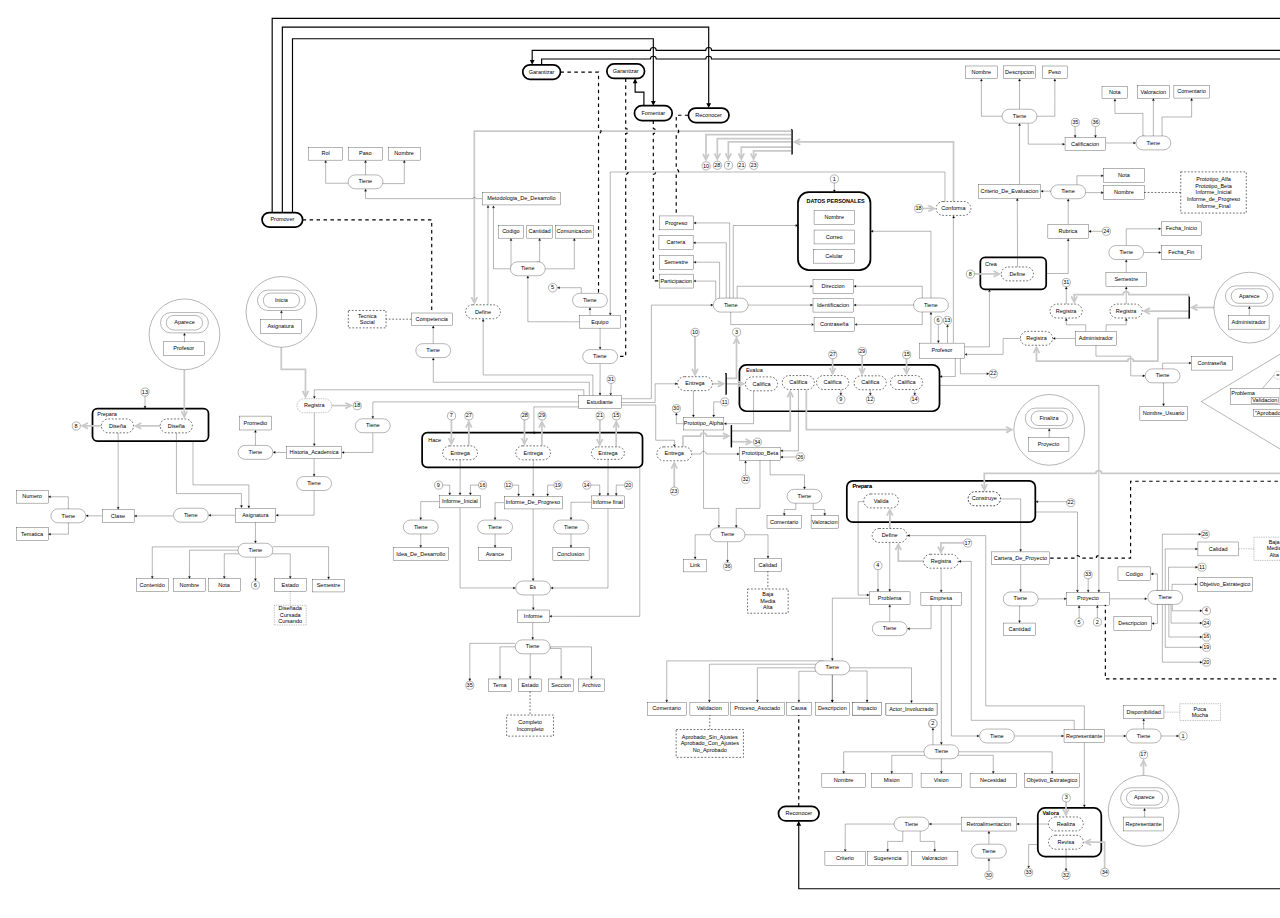
==== commit 8f06e3fc: "Actualizado el diagrama" ====
--- a/Index.html
+++ b/Index.html
@@ -27,6 +27,18 @@
                 <g></g>
                 <g>
                     <g transform="translate(0.5,0.5)" style="visibility: visible;">
+                        <path d="M 3640 2918.08 L 3608 2918.1 L 3607.98 2993.63" fill="none" stroke="white"
+                            stroke-miterlimit="10" pointer-events="stroke" visibility="hidden" stroke-width="9"></path>
+                        <path d="M 3640 2918.08 L 3608 2918.1 L 3607.98 2993.63" fill="none" stroke="#000000"
+                            stroke-miterlimit="10" pointer-events="stroke"></path>
+                        <path d="M 3607.98 2998.88 L 3604.48 2991.88 L 3607.98 2993.63 L 3611.48 2991.88 Z"
+                            fill="#000000" stroke="#000000" stroke-miterlimit="10" pointer-events="all"></path>
+                    </g>
+                    <g style="visibility: visible;">
+                        <rect x="3640" y="2792.32" width="219" height="167.68" rx="25.15" ry="25.15" fill="#ffffff"
+                            stroke="#000000" stroke-width="6" pointer-events="all"></rect>
+                    </g>
+                    <g transform="translate(0.5,0.5)" style="visibility: visible;">
                         <path d="M 3319.38 701.14 L 3319.4 599 L 2165.3 599 L 2165.25 1085.66" fill="none"
                             stroke="white" stroke-miterlimit="10" pointer-events="stroke" visibility="hidden"
                             stroke-width="9"></path>
@@ -147,11 +159,11 @@
                         <path d="M 3472.78 1005.13 L 3476.28 1012.13 L 3472.78 1010.38 L 3469.28 1012.13 Z"
                             fill="#000000" stroke="#000000" stroke-miterlimit="10" pointer-events="all"></path>
                     </g>
-                    <g transform="translate(0.5,0.5)" style="visibility: visible;">
+                    <g transform="translate(0.5,0.5)" style="visibility: visible;" class="boton" id="loginProfesor">
                         <rect x="3232.13" y="1189" width="155" height="52" fill="#ffffff" stroke="#000000"
                             pointer-events="all"></rect>
                     </g>
-                    <g>
+                    <g class="boton" id="loginProfesorText">
                         <g>
                             <foreignObject style="overflow: visible; text-align: left;" pointer-events="none"
                                 width="100%" height="100%">
@@ -209,12 +221,12 @@
                             stroke="#000000" stroke-miterlimit="10" pointer-events="all"></path>
                     </g>
                     <g transform="translate(0.5,0.5)" style="visibility: visible;">
-                        <path d="M 2074.06 1371 L 2074.1 1350 L 1061.8 1350 L 1061.76 1372.88" fill="none"
+                        <path d="M 2074.06 1371 L 2074.1 1350 L 1144.8 1350 L 1144.76 1372.88" fill="none"
                             stroke="white" stroke-miterlimit="10" pointer-events="stroke" visibility="hidden"
                             stroke-width="9"></path>
-                        <path d="M 2074.06 1371 L 2074.1 1350 L 1061.8 1350 L 1061.76 1372.88" fill="none"
+                        <path d="M 2074.06 1371 L 2074.1 1350 L 1144.8 1350 L 1144.76 1372.88" fill="none"
                             stroke="#000000" stroke-miterlimit="10" pointer-events="stroke"></path>
-                        <path d="M 1061.75 1379.88 L 1058.26 1372.88 L 1065.26 1372.89 Z" fill="#000000"
+                        <path d="M 1144.75 1379.88 L 1141.26 1372.88 L 1148.26 1372.89 Z" fill="#000000"
                             stroke="#000000" stroke-miterlimit="10" pointer-events="all"></path>
                     </g>
                     <g transform="translate(0.5,0.5)" style="visibility: visible;">
@@ -234,11 +246,11 @@
                         <path d="M 2386.44 1546.21 L 2382.93 1539.22 L 2386.43 1540.96 L 2389.93 1539.21 Z"
                             fill="#000000" stroke="#000000" stroke-miterlimit="10" pointer-events="all"></path>
                     </g>
-                    <g transform="translate(0.5,0.5)" style="visibility: visible;">
+                    <g transform="translate(0.5,0.5)" style="visibility: visible;" class="boton" id="loginEstudiante">
                         <rect x="2056" y="1370" width="148" height="43.5" fill="#ffffff" stroke="#000000"
                             pointer-events="all"></rect>
                     </g>
-                    <g>
+                    <g class="boton" id="loginEstudianteText">
                         <g>
                             <foreignObject style="overflow: visible; text-align: left;" pointer-events="none"
                                 width="100%" height="100%">
@@ -420,13 +432,14 @@
                         </g>
                     </g>
                     <g style="visibility: visible;">
-                        <path d="M 1031.38 1203.5 L 1031.4 1062 L 1031.74 1367.58" fill="none" stroke="white"
+                        <path d="M 1031.38 1203.5 L 1031.4 1280 L 1114.8 1280 L 1114.76 1367.58" fill="none"
+                            stroke="white" stroke-width="14" stroke-miterlimit="10" pointer-events="stroke"
+                            visibility="hidden"></path>
+                        <path d="M 1031.38 1203.5 L 1031.4 1280 L 1114.8 1280 L 1114.76 1367.58" fill="none"
+                            stroke="#c9c9c9" stroke-width="6" stroke-miterlimit="10" pointer-events="stroke"></path>
+                        <path d="M 1104.76 1354.29 L 1114.75 1374.29 L 1124.76 1354.3" fill="none" stroke="white"
                             stroke-width="14" stroke-miterlimit="10" pointer-events="stroke" visibility="hidden"></path>
-                        <path d="M 1031.38 1203.5 L 1031.4 1062 L 1031.74 1367.58" fill="none" stroke="#c9c9c9"
-                            stroke-width="6" stroke-miterlimit="10" pointer-events="stroke"></path>
-                        <path d="M 1021.72 1354.3 L 1031.74 1374.29 L 1041.72 1354.28" fill="none" stroke="white"
-                            stroke-width="14" stroke-miterlimit="10" pointer-events="stroke" visibility="hidden"></path>
-                        <path d="M 1021.72 1354.3 L 1031.74 1374.29 L 1041.72 1354.28" fill="none" stroke="#c9c9c9"
+                        <path d="M 1104.76 1354.29 L 1114.75 1374.29 L 1124.76 1354.3" fill="none" stroke="#c9c9c9"
                             stroke-width="6" stroke-miterlimit="10" pointer-events="all"></path>
                     </g>
                     <g transform="translate(0.5,0.5)" style="visibility: visible;">
@@ -1194,29 +1207,28 @@
                         </g>
                     </g>
                     <g transform="translate(0.5,0.5)" style="visibility: visible;">
-                        <path d="M 2627.05 1862.09 L 2627 1850.1 L 2726.3 1850.1 L 2726.34 1967.04" fill="none"
-                            stroke="white" stroke-miterlimit="10" pointer-events="stroke" visibility="hidden"
-                            stroke-width="9"></path>
-                        <path d="M 2627.05 1862.09 L 2627 1850.1 L 2726.3 1850.1 L 2726.34 1967.04" fill="none"
-                            stroke="#000000" stroke-miterlimit="10" pointer-events="stroke"></path>
-                        <path d="M 2726.34 1974.04 L 2722.84 1967.04 L 2729.84 1967.04 Z" fill="#000000"
-                            stroke="#000000" stroke-miterlimit="10" pointer-events="all"></path>
-                    </g>
-                    <g transform="translate(0.5,0.5)" style="visibility: visible;">
-                        <path d="M 2509.69 1849.9 L 2433 1849.9 L 2433 1966.78" fill="none" stroke="white"
-                            stroke-miterlimit="10" pointer-events="stroke" visibility="hidden" stroke-width="9"></path>
-                        <path d="M 2509.69 1849.9 L 2433 1849.9 L 2433 1966.78" fill="none" stroke="#000000"
-                            stroke-miterlimit="10" pointer-events="stroke"></path>
-                        <path d="M 2433 1973.78 L 2429.5 1966.78 L 2436.5 1966.78 Z" fill="#000000" stroke="#000000"
-                            stroke-miterlimit="10" pointer-events="all"></path>
-                    </g>
-                    <g transform="translate(0.5,0.5)" style="visibility: visible;">
-                        <path d="M 2509.69 1849.95 L 2565 1849.9 L 2565 1966.78" fill="none" stroke="white"
-                            stroke-miterlimit="10" pointer-events="stroke" visibility="hidden" stroke-width="9"></path>
-                        <path d="M 2509.69 1849.95 L 2565 1849.9 L 2565 1966.78" fill="none" stroke="#000000"
-                            stroke-miterlimit="10" pointer-events="stroke"></path>
-                        <path d="M 2565 1973.78 L 2561.5 1966.78 L 2568.5 1966.78 Z" fill="#000000" stroke="#000000"
-                            stroke-miterlimit="10" pointer-events="all"></path>
+                        <path d="M 2509.69 1849.9 L 2457.9 1849.9 L 2457.88 1926.45" fill="none" stroke="white"
+                            stroke-miterlimit="10" pointer-events="stroke" visibility="hidden" stroke-width="9"></path>
+                        <path d="M 2509.69 1849.9 L 2457.9 1849.9 L 2457.88 1926.45" fill="none" stroke="#000000"
+                            stroke-miterlimit="10" pointer-events="stroke"></path>
+                        <path d="M 2457.88 1933.45 L 2454.38 1926.45 L 2461.38 1926.45 Z" fill="#000000"
+                            stroke="#000000" stroke-miterlimit="10" pointer-events="all"></path>
+                    </g>
+                    <g transform="translate(0.5,0.5)" style="visibility: visible;">
+                        <path d="M 2629.69 1849.95 L 2709.2 1849.9 L 2709.23 1924.11" fill="none" stroke="white"
+                            stroke-miterlimit="10" pointer-events="stroke" visibility="hidden" stroke-width="9"></path>
+                        <path d="M 2629.69 1849.95 L 2709.2 1849.9 L 2709.23 1924.11" fill="none" stroke="#000000"
+                            stroke-miterlimit="10" pointer-events="stroke"></path>
+                        <path d="M 2709.23 1931.11 L 2705.73 1924.11 L 2712.73 1924.11 Z" fill="#000000"
+                            stroke="#000000" stroke-miterlimit="10" pointer-events="all"></path>
+                    </g>
+                    <g transform="translate(0.5,0.5)" style="visibility: visible;">
+                        <path d="M 2569.69 1873.95 L 2569.69 1937.56" fill="none" stroke="white" stroke-miterlimit="10"
+                            pointer-events="stroke" visibility="hidden" stroke-width="9"></path>
+                        <path d="M 2569.69 1873.95 L 2569.69 1937.56" fill="none" stroke="#000000"
+                            stroke-miterlimit="10" pointer-events="stroke"></path>
+                        <path d="M 2569.69 1944.56 L 2566.19 1937.56 L 2573.19 1937.56 Z" fill="#000000"
+                            stroke="#000000" stroke-miterlimit="10" pointer-events="all"></path>
                     </g>
                     <g transform="translate(0.5,0.5)" style="visibility: visible;">
                         <rect x="2509.69" y="1825.95" width="120" height="48" rx="24" ry="24" fill="#ffffff"
@@ -1678,18 +1690,18 @@
                             stroke-miterlimit="10" pointer-events="all"></path>
                     </g>
                     <g transform="translate(0.5,0.5)" style="visibility: visible;">
-                        <path d="M 3800 2565.59 L 3800 2847.5 L 3747.1 2847.5" fill="none" stroke="white"
-                            stroke-miterlimit="10" pointer-events="stroke" visibility="hidden" stroke-width="9"></path>
-                        <path d="M 3800 2565.59 L 3800 2847.5 L 3747.1 2847.5" fill="none" stroke="#000000"
-                            stroke-miterlimit="10" pointer-events="stroke"></path>
-                        <path d="M 3740.1 2847.5 L 3747.1 2844 L 3747.1 2851 Z" fill="#000000" stroke="#000000"
-                            stroke-miterlimit="10" pointer-events="all"></path>
-                    </g>
-                    <g transform="translate(0.5,0.5)" style="visibility: visible;">
+                        <path d="M 3800 2565.59 L 3800 2781.88" fill="none" stroke="white" stroke-miterlimit="10"
+                            pointer-events="stroke" visibility="hidden" stroke-width="9"></path>
+                        <path d="M 3800 2565.59 L 3800 2781.88" fill="none" stroke="#000000" stroke-miterlimit="10"
+                            pointer-events="stroke"></path>
+                        <path d="M 3800 2788.88 L 3796.5 2781.88 L 3803.5 2781.88 Z" fill="#000000" stroke="#000000"
+                            stroke-miterlimit="10" pointer-events="all"></path>
+                    </g>
+                    <g transform="translate(0.5,0.5)" style="visibility: visible;" class="boton" id="loginRepresentante">
                         <rect x="3729.98" y="2522.09" width="140" height="43.5" fill="#ffffff" stroke="#000000"
                             pointer-events="all"></rect>
                     </g>
-                    <g>
+                    <g class="boton" id="loginRepresentanteText">
                         <g>
                             <foreignObject style="overflow: visible; text-align: left;" pointer-events="none"
                                 width="100%" height="100%">
@@ -2234,6 +2246,22 @@
                             stroke-miterlimit="10" pointer-events="all"></path>
                     </g>
                     <g transform="translate(0.5,0.5)" style="visibility: visible;">
+                        <path d="M 1957.68 2236.4 L 2100.5 2236.4 L 2100.5 2339.09" fill="none" stroke="white"
+                            stroke-miterlimit="10" pointer-events="stroke" visibility="hidden" stroke-width="9"></path>
+                        <path d="M 1957.68 2236.4 L 2100.5 2236.4 L 2100.5 2339.09" fill="none" stroke="#000000"
+                            stroke-miterlimit="10" pointer-events="stroke"></path>
+                        <path d="M 2100.5 2346.09 L 2097 2339.09 L 2104 2339.09 Z" fill="#000000" stroke="#000000"
+                            stroke-miterlimit="10" pointer-events="all"></path>
+                    </g>
+                    <g transform="translate(0.5,0.5)" style="visibility: visible;">
+                        <path d="M 1837.68 2224.39 L 1681 2224.4 L 1681 2346.84" fill="none" stroke="white"
+                            stroke-miterlimit="10" pointer-events="stroke" visibility="hidden" stroke-width="9"></path>
+                        <path d="M 1837.68 2224.39 L 1681 2224.4 L 1681 2346.84" fill="none" stroke="#000000"
+                            stroke-miterlimit="10" pointer-events="stroke"></path>
+                        <path d="M 1681 2353.84 L 1677.5 2346.84 L 1684.5 2346.84 Z" fill="#000000" stroke="#000000"
+                            stroke-miterlimit="10" pointer-events="all"></path>
+                    </g>
+                    <g transform="translate(0.5,0.5)" style="visibility: visible;">
                         <rect x="1837.68" y="2212.39" width="120" height="48" rx="24" ry="24" fill="#ffffff"
                             stroke="#000000" pointer-events="all"></rect>
                     </g>
@@ -2283,21 +2311,21 @@
                         </g>
                     </g>
                     <g style="visibility: visible;">
-                        <path d="M 2565 2018.4 L 2565 2066.22" fill="none" stroke="white" stroke-width="10"
+                        <path d="M 2709.23 1975.73 L 2709.23 2037.43" fill="none" stroke="white" stroke-width="10"
                             stroke-miterlimit="10" pointer-events="stroke" visibility="hidden"></path>
-                        <path d="M 2565 2018.4 L 2565 2066.22" fill="none" stroke="#000000" stroke-width="2"
+                        <path d="M 2709.23 1975.73 L 2709.23 2037.43" fill="none" stroke="#000000" stroke-width="2"
                             stroke-miterlimit="10" stroke-dasharray="6 6" pointer-events="stroke"></path>
                     </g>
                     <g transform="translate(0.5,0.5)" style="visibility: visible;">
-                        <rect x="2393" y="1974.9" width="80" height="43.5" fill="#ffffff" stroke="#000000"
-                            pointer-events="all"></rect>
-                    </g>
-                    <g>
-                        <g>
-                            <foreignObject style="overflow: visible; text-align: left;" pointer-events="none"
-                                width="100%" height="100%">
-                                <div
-                                    style="display: flex; align-items: unsafe center; justify-content: unsafe center; width: 78px; height: 1px; padding-top: 1997px; margin-left: 2394px;">
+                        <rect x="2417.88" y="1934.57" width="80" height="43.5" fill="#ffffff" stroke="#000000"
+                            pointer-events="all"></rect>
+                    </g>
+                    <g>
+                        <g>
+                            <foreignObject style="overflow: visible; text-align: left;" pointer-events="none"
+                                width="100%" height="100%">
+                                <div
+                                    style="display: flex; align-items: unsafe center; justify-content: unsafe center; width: 78px; height: 1px; padding-top: 1956px; margin-left: 2419px;">
                                     <div style="box-sizing: border-box; font-size: 0; text-align: center; ">
                                         <div
                                             style="display: inline-block; font-size: 19px; font-family: Helvetica; color: #000000; line-height: 1.2; pointer-events: all; white-space: normal; word-wrap: normal; ">
@@ -2346,34 +2374,15 @@
                         </g>
                     </g>
                     <g transform="translate(0.5,0.5)" style="visibility: visible;">
-                        <rect x="2639.69" y="1975.16" width="173.31" height="43.5" fill="#ffffff" stroke="#000000"
-                            pointer-events="all"></rect>
-                    </g>
-                    <g>
-                        <g>
-                            <foreignObject style="overflow: visible; text-align: left;" pointer-events="none"
-                                width="100%" height="100%">
-                                <div
-                                    style="display: flex; align-items: unsafe center; justify-content: unsafe center; width: 171px; height: 1px; padding-top: 1997px; margin-left: 2641px;">
-                                    <div style="box-sizing: border-box; font-size: 0; text-align: center; ">
-                                        <div
-                                            style="display: inline-block; font-size: 19px; font-family: Helvetica; color: #000000; line-height: 1.2; pointer-events: all; white-space: normal; word-wrap: normal; ">
-                                            Fecha_De_Entrega</div>
-                                    </div>
-                                </div>
-                            </foreignObject>
-                        </g>
-                    </g>
-                    <g transform="translate(0.5,0.5)" style="visibility: visible;">
-                        <rect x="2517.88" y="1974.9" width="94.25" height="43.5" fill="#ffffff" stroke="#000000"
-                            pointer-events="all"></rect>
-                    </g>
-                    <g>
-                        <g>
-                            <foreignObject style="overflow: visible; text-align: left;" pointer-events="none"
-                                width="100%" height="100%">
-                                <div
-                                    style="display: flex; align-items: unsafe center; justify-content: unsafe center; width: 92px; height: 1px; padding-top: 1997px; margin-left: 2519px;">
+                        <rect x="2662.11" y="1932.23" width="94.25" height="43.5" fill="#ffffff" stroke="#000000"
+                            pointer-events="all"></rect>
+                    </g>
+                    <g>
+                        <g>
+                            <foreignObject style="overflow: visible; text-align: left;" pointer-events="none"
+                                width="100%" height="100%">
+                                <div
+                                    style="display: flex; align-items: unsafe center; justify-content: unsafe center; width: 92px; height: 1px; padding-top: 1954px; margin-left: 2663px;">
                                     <div style="box-sizing: border-box; font-size: 0; text-align: center; ">
                                         <div
                                             style="display: inline-block; font-size: 19px; font-family: Helvetica; color: #000000; line-height: 1.2; pointer-events: all; white-space: normal; word-wrap: normal; ">
@@ -2750,33 +2759,32 @@
                             stroke-miterlimit="10" pointer-events="all"></path>
                     </g>
                     <g transform="translate(0.5,0.5)" style="visibility: visible;">
-                        <path d="M 1061.75 1429 L 1061.8 1528 L 1062.07 1537.29" fill="none" stroke="white"
-                            stroke-miterlimit="10" pointer-events="stroke" visibility="hidden" stroke-width="9"></path>
-                        <path d="M 1061.75 1429 L 1061.8 1528 L 1062.07 1537.29" fill="none" stroke="#000000"
-                            stroke-miterlimit="10" pointer-events="stroke"></path>
-                        <path d="M 1062.27 1544.29 L 1058.57 1537.39 L 1065.57 1537.19 Z" fill="#000000"
-                            stroke="#000000" stroke-miterlimit="10" pointer-events="all"></path>
+                        <path d="M 1144.75 1429 L 1144.8 1537 L 1144.88 1536.25" fill="none" stroke="white"
+                            stroke-miterlimit="10" pointer-events="stroke" visibility="hidden" stroke-width="9"></path>
+                        <path d="M 1144.75 1429 L 1144.8 1537 L 1144.88 1536.25" fill="none" stroke="#000000"
+                            stroke-miterlimit="10" pointer-events="stroke"></path>
+                        <path d="M 1144.12 1543.21 L 1141.4 1535.87 L 1148.36 1536.63 Z" fill="#000000" stroke="#000000"
+                            stroke-miterlimit="10" pointer-events="all"></path>
                     </g>
                     <g style="visibility: visible;">
-                        <path d="M 1121.75 1405 L 1182.21 1405" fill="none" stroke="white" stroke-width="14"
+                        <path d="M 1204.75 1405 L 1265.21 1405" fill="none" stroke="white" stroke-width="14"
                             stroke-miterlimit="10" pointer-events="stroke" visibility="hidden"></path>
-                        <path d="M 1121.75 1405 L 1182.21 1405" fill="none" stroke="#c9c9c9" stroke-width="6"
-                            stroke-miterlimit="10" pointer-events="stroke"></path>
-                        <path d="M 1168.92 1415 L 1188.92 1405 L 1168.92 1395" fill="none" stroke="white"
+                        <path d="M 1204.75 1405 L 1265.21 1405" fill="none" stroke="#c9c9c9" stroke-width="6"
+                            stroke-miterlimit="10" pointer-events="stroke"></path>
+                        <path d="M 1251.92 1415 L 1271.92 1405 L 1251.92 1395" fill="none" stroke="white"
                             stroke-width="14" stroke-miterlimit="10" pointer-events="stroke" visibility="hidden"></path>
-                        <path d="M 1168.92 1415 L 1188.92 1405 L 1168.92 1395" fill="none" stroke="#c9c9c9"
+                        <path d="M 1251.92 1415 L 1271.92 1405 L 1251.92 1395" fill="none" stroke="#c9c9c9"
                             stroke-width="6" stroke-miterlimit="10" pointer-events="all"></path>
                     </g>
                     <g transform="translate(0.5,0.5)" style="visibility: visible;" class="boton" id="registraHistoria">
-                        <rect x="1001.75" y="1381" width="120" height="48" rx="24" ry="24" fill="#ffffff"
-                            stroke="#000000" stroke-dasharray="3 3" pointer-events="all"></rect>
+                        <rect x="1084.75" y="1381" width="120" height="48" rx="24" ry="24" fill="#ffffff" stroke="#000000" stroke-dasharray="3 3" pointer-events="all"></rect>
                     </g>
                     <g class="boton" id="registraHistoriatext">
                         <g>
                             <foreignObject style="overflow: visible; text-align: left;" pointer-events="none"
                                 width="100%" height="100%">
                                 <div
-                                    style="display: flex; align-items: unsafe center; justify-content: unsafe center; width: 112px; height: 1px; padding-top: 1405px; margin-left: 1006px;">
+                                    style="display: flex; align-items: unsafe center; justify-content: unsafe center; width: 112px; height: 1px; padding-top: 1405px; margin-left: 1089px;">
                                     <div style="box-sizing: border-box; font-size: 0; text-align: center; ">
                                         <div
                                             style="display: inline-block; font-size: 19px; font-family: Helvetica; color: #000000; line-height: 1.2; pointer-events: all; white-space: normal; word-wrap: normal; ">
@@ -3336,15 +3344,15 @@
                         </g>
                     </g>
                     <g transform="translate(0.5,0.5)" style="visibility: visible;">
-                        <ellipse cx="1209.63" cy="1405" rx="14" ry="14" fill="#ffffff" stroke="#000000"
-                            transform="rotate(90,1209.63,1405)" pointer-events="all"></ellipse>
-                    </g>
-                    <g>
-                        <g>
-                            <foreignObject style="overflow: visible; text-align: left;" pointer-events="none"
-                                width="100%" height="100%">
-                                <div
-                                    style="display: flex; align-items: unsafe center; justify-content: unsafe center; width: 26px; height: 1px; padding-top: 1405px; margin-left: 1197px;">
+                        <ellipse cx="1292.63" cy="1405" rx="14" ry="14" fill="#ffffff" stroke="#000000"
+                            transform="rotate(90,1292.63,1405)" pointer-events="all"></ellipse>
+                    </g>
+                    <g>
+                        <g>
+                            <foreignObject style="overflow: visible; text-align: left;" pointer-events="none"
+                                width="100%" height="100%">
+                                <div
+                                    style="display: flex; align-items: unsafe center; justify-content: unsafe center; width: 26px; height: 1px; padding-top: 1405px; margin-left: 1280px;">
                                     <div style="box-sizing: border-box; font-size: 0; text-align: center; ">
                                         <div
                                             style="display: inline-block; font-size: 12px; font-family: Helvetica; color: #000000; line-height: 1.2; pointer-events: all; white-space: normal; word-wrap: normal; ">
@@ -3414,9 +3422,9 @@
                         </g>
                     </g>
                     <g transform="translate(0.5,0.5)" style="visibility: visible;">
-                        <path d="M 3618.98 2847.5 L 3574.1 2847.5" fill="none" stroke="white" stroke-miterlimit="10"
+                        <path d="M 3676.98 2847.5 L 3574.1 2847.5" fill="none" stroke="white" stroke-miterlimit="10"
                             pointer-events="stroke" visibility="hidden" stroke-width="9"></path>
-                        <path d="M 3618.98 2847.5 L 3574.1 2847.5" fill="none" stroke="#000000" stroke-miterlimit="10"
+                        <path d="M 3676.98 2847.5 L 3574.1 2847.5" fill="none" stroke="#000000" stroke-miterlimit="10"
                             pointer-events="stroke"></path>
                         <path d="M 3567.1 2847.5 L 3574.1 2844 L 3574.1 2851 Z" fill="#000000" stroke="#000000"
                             stroke-miterlimit="10" pointer-events="all"></path>
@@ -3432,15 +3440,14 @@
                             stroke-width="6" stroke-miterlimit="10" pointer-events="all"></path>
                     </g>
                     <g style="visibility: visible;" class="boton" id="realizaRetroalimentacion">
-                        <rect x="3618.98" y="2823.5" width="120" height="48" rx="24" ry="24" fill="#ffffff"
-                            stroke="#000000" stroke-width="2" stroke-dasharray="6 6" pointer-events="all"></rect>
+                        <rect x="3676.98" y="2823.5" width="120" height="48" rx="24" ry="24" fill="#ffffff" stroke="#000000" stroke-width="2" stroke-dasharray="6 6" pointer-events="all"></rect>
                     </g>
                     <g class="boton" id="realizaRetroalimentacionText">
                         <g>
                             <foreignObject style="overflow: visible; text-align: left;" pointer-events="none"
                                 width="100%" height="100%">
                                 <div
-                                    style="display: flex; align-items: unsafe center; justify-content: unsafe center; width: 112px; height: 1px; padding-top: 2847px; margin-left: 3623px;">
+                                    style="display: flex; align-items: unsafe center; justify-content: unsafe center; width: 112px; height: 1px; padding-top: 2847px; margin-left: 3681px;">
                                     <div style="box-sizing: border-box; font-size: 0; text-align: center; ">
                                         <div
                                             style="display: inline-block; font-size: 19px; font-family: Helvetica; color: #000000; line-height: 1.2; pointer-events: all; white-space: normal; word-wrap: normal; ">
@@ -3479,25 +3486,25 @@
                         </g>
                     </g>
                     <g style="visibility: visible;">
-                        <path d="M 3678.98 2778.32 L 3678.98 2810.08" fill="none" stroke="white" stroke-width="14"
+                        <path d="M 3737.72 2771.32 L 3736.99 2810.08" fill="none" stroke="white" stroke-width="14"
                             stroke-miterlimit="10" pointer-events="stroke" visibility="hidden"></path>
-                        <path d="M 3678.98 2778.32 L 3678.98 2810.08" fill="none" stroke="#c9c9c9" stroke-width="6"
-                            stroke-miterlimit="10" pointer-events="stroke"></path>
-                        <path d="M 3668.98 2796.79 L 3678.98 2816.79 L 3688.98 2796.79" fill="none" stroke="white"
+                        <path d="M 3737.72 2771.32 L 3736.99 2810.08" fill="none" stroke="#c9c9c9" stroke-width="6"
+                            stroke-miterlimit="10" pointer-events="stroke"></path>
+                        <path d="M 3727 2796.79 L 3736.98 2816.79 L 3747 2796.8" fill="none" stroke="white"
                             stroke-width="14" stroke-miterlimit="10" pointer-events="stroke" visibility="hidden"></path>
-                        <path d="M 3668.98 2796.79 L 3678.98 2816.79 L 3688.98 2796.79" fill="none" stroke="#c9c9c9"
+                        <path d="M 3727 2796.79 L 3736.98 2816.79 L 3747 2796.8" fill="none" stroke="#c9c9c9"
                             stroke-width="6" stroke-miterlimit="10" pointer-events="all"></path>
                     </g>
                     <g transform="translate(0.5,0.5)" style="visibility: visible;">
-                        <ellipse cx="3678.98" cy="2764.32" rx="14" ry="14" fill="#ffffff" stroke="#000000"
-                            transform="rotate(90,3678.98,2764.32)" pointer-events="all"></ellipse>
-                    </g>
-                    <g>
-                        <g>
-                            <foreignObject style="overflow: visible; text-align: left;" pointer-events="none"
-                                width="100%" height="100%">
-                                <div
-                                    style="display: flex; align-items: unsafe center; justify-content: unsafe center; width: 26px; height: 1px; padding-top: 2764px; margin-left: 3666px;">
+                        <ellipse cx="3737.72" cy="2757.32" rx="14" ry="14" fill="#ffffff" stroke="#000000"
+                            transform="rotate(90,3737.72,2757.32)" pointer-events="all"></ellipse>
+                    </g>
+                    <g>
+                        <g>
+                            <foreignObject style="overflow: visible; text-align: left;" pointer-events="none"
+                                width="100%" height="100%">
+                                <div
+                                    style="display: flex; align-items: unsafe center; justify-content: unsafe center; width: 26px; height: 1px; padding-top: 2757px; margin-left: 3725px;">
                                     <div style="box-sizing: border-box; font-size: 0; text-align: center; ">
                                         <div
                                             style="display: inline-block; font-size: 12px; font-family: Helvetica; color: #000000; line-height: 1.2; pointer-events: all; white-space: normal; word-wrap: normal; ">
@@ -3634,6 +3641,14 @@
                             stroke="#000000" stroke-miterlimit="10" pointer-events="all"></path>
                     </g>
                     <g transform="translate(0.5,0.5)" style="visibility: visible;">
+                        <path d="M 3143.98 2847.5 L 2975.5 2847.5 L 2975.48 2936.63" fill="none" stroke="white"
+                            stroke-miterlimit="10" pointer-events="stroke" visibility="hidden" stroke-width="9"></path>
+                        <path d="M 3143.98 2847.5 L 2975.5 2847.5 L 2975.48 2936.63" fill="none" stroke="#000000"
+                            stroke-miterlimit="10" pointer-events="stroke"></path>
+                        <path d="M 2975.48 2941.88 L 2971.98 2934.88 L 2975.48 2936.63 L 2978.98 2934.88 Z"
+                            fill="#000000" stroke="#000000" stroke-miterlimit="10" pointer-events="all"></path>
+                    </g>
+                    <g transform="translate(0.5,0.5)" style="visibility: visible;">
                         <rect x="3143.98" y="2823.5" width="120" height="48" rx="24" ry="24" fill="#ffffff"
                             stroke="#000000" pointer-events="all"></rect>
                     </g>
@@ -3841,7 +3856,7 @@
                         </g>
                     </g>
                     <g style="visibility: visible;">
-                        <rect x="2495" y="2066.22" width="140" height="83.62" fill="#ffffff" stroke="#000000"
+                        <rect x="2639.23" y="2037.43" width="140" height="83.62" fill="#ffffff" stroke="#000000"
                             stroke-width="2" stroke-dasharray="6 6" pointer-events="all"></rect>
                     </g>
                     <g>
@@ -3849,7 +3864,7 @@
                             <foreignObject style="overflow: visible; text-align: left;" pointer-events="none"
                                 width="100%" height="100%">
                                 <div
-                                    style="display: flex; align-items: unsafe center; justify-content: unsafe center; width: 138px; height: 1px; padding-top: 2108px; margin-left: 2496px;">
+                                    style="display: flex; align-items: unsafe center; justify-content: unsafe center; width: 138px; height: 1px; padding-top: 2079px; margin-left: 2640px;">
                                     <div style="box-sizing: border-box; font-size: 0; text-align: center; ">
                                         <div
                                             style="display: inline-block; font-size: 19px; font-family: Helvetica; color: #000000; line-height: 1.2; pointer-events: all; white-space: normal; word-wrap: normal; ">
@@ -4141,16 +4156,16 @@
                     </g>
                     <g style="visibility: visible;">
                         <path
-                            d="M 2416.44 1547.33 L 2423 1547.3 L 2423 1529 L 2476.5 1529 C 2476.5 1515.35 2497.5 1515.35 2497.5 1529 L 2497.5 1529 L 2786.4 1529 L 2786.38 1362.92"
+                            d="M 2416.44 1547.33 L 2416.4 1510 L 2476.5 1510 C 2476.5 1496.35 2497.5 1496.35 2497.5 1510 L 2497.5 1510 L 2567.58 1510"
                             fill="none" stroke="white" stroke-width="14" stroke-miterlimit="10" pointer-events="stroke"
                             visibility="hidden"></path>
                         <path
-                            d="M 2416.44 1547.33 L 2423 1547.3 L 2423 1529 L 2476.5 1529 C 2476.5 1515.35 2497.5 1515.35 2497.5 1529 L 2497.5 1529 L 2786.4 1529 L 2786.38 1362.92"
+                            d="M 2416.44 1547.33 L 2416.4 1510 L 2476.5 1510 C 2476.5 1496.35 2497.5 1496.35 2497.5 1510 L 2497.5 1510 L 2567.58 1510"
                             fill="none" stroke="#c9c9c9" stroke-width="6" stroke-miterlimit="10"
                             pointer-events="stroke"></path>
-                        <path d="M 2796.38 1376.21 L 2786.38 1356.21 L 2776.38 1376.21" fill="none" stroke="white"
+                        <path d="M 2554.29 1520 L 2574.29 1510 L 2554.29 1500" fill="none" stroke="white"
                             stroke-width="14" stroke-miterlimit="10" pointer-events="stroke" visibility="hidden"></path>
-                        <path d="M 2796.38 1376.21 L 2786.38 1356.21 L 2776.38 1376.21" fill="none" stroke="#c9c9c9"
+                        <path d="M 2554.29 1520 L 2574.29 1510 L 2554.29 1500" fill="none" stroke="#c9c9c9"
                             stroke-width="6" stroke-miterlimit="10" pointer-events="all"></path>
                     </g>
                     <g style="visibility: visible;" class="boton" id="entregaPrototipoBeta">
@@ -5807,53 +5822,35 @@
                         </g>
                     </g>
                     <g transform="translate(0.5,0.5)" style="visibility: visible;">
-                        <path d="M 3516.57 406.74 L 3345.5 406.7 L 3345.55 287.37" fill="none" stroke="white"
-                            stroke-miterlimit="10" pointer-events="stroke" visibility="hidden" stroke-width="9"></path>
-                        <path d="M 3516.57 406.74 L 3345.5 406.7 L 3345.55 287.37" fill="none" stroke="#000000"
-                            stroke-miterlimit="10" pointer-events="stroke"></path>
-                        <path d="M 3345.55 280.37 L 3349.05 287.37 L 3342.05 287.37 Z" fill="#000000" stroke="#000000"
-                            stroke-miterlimit="10" pointer-events="all"></path>
-                    </g>
-                    <g transform="translate(0.5,0.5)" style="visibility: visible;">
-                        <path d="M 3522.69 422.29 L 3208 422.3 L 3208 285.12" fill="none" stroke="white"
-                            stroke-miterlimit="10" pointer-events="stroke" visibility="hidden" stroke-width="9"></path>
-                        <path d="M 3522.69 422.29 L 3208 422.3 L 3208 285.12" fill="none" stroke="#000000"
-                            stroke-miterlimit="10" pointer-events="stroke"></path>
-                        <path d="M 3208 278.12 L 3211.5 285.12 L 3204.5 285.12 Z" fill="#000000" stroke="#000000"
-                            stroke-miterlimit="10" pointer-events="all"></path>
-                    </g>
-                    <g transform="translate(0.5,0.5)" style="visibility: visible;">
-                        <path d="M 3636.57 406.74 L 3770.6 406.7 L 3770.57 285.12" fill="none" stroke="white"
-                            stroke-miterlimit="10" pointer-events="stroke" visibility="hidden" stroke-width="9"></path>
-                        <path d="M 3636.57 406.74 L 3770.6 406.7 L 3770.57 285.12" fill="none" stroke="#000000"
-                            stroke-miterlimit="10" pointer-events="stroke"></path>
-                        <path d="M 3770.57 278.12 L 3774.07 285.12 L 3767.07 285.12 Z" fill="#000000" stroke="#000000"
-                            stroke-miterlimit="10" pointer-events="all"></path>
-                    </g>
-                    <g transform="translate(0.5,0.5)" style="visibility: visible;">
-                        <path d="M 3546.57 382.74 L 3546.6 393.5 L 3474.8 393.5 L 3474.85 285.12" fill="none"
-                            stroke="white" stroke-miterlimit="10" pointer-events="stroke" visibility="hidden"
-                            stroke-width="9"></path>
-                        <path d="M 3546.57 382.74 L 3546.6 393.5 L 3474.8 393.5 L 3474.85 285.12" fill="none"
-                            stroke="#000000" stroke-miterlimit="10" pointer-events="stroke"></path>
-                        <path d="M 3474.85 278.12 L 3478.35 285.12 L 3471.35 285.12 Z" fill="#000000" stroke="#000000"
-                            stroke-miterlimit="10" pointer-events="all"></path>
-                    </g>
-                    <g transform="translate(0.5,0.5)" style="visibility: visible;">
-                        <path d="M 3606.57 382.74 L 3606.6 393.5 L 3656.7 393.5 L 3656.71 285.12" fill="none"
-                            stroke="white" stroke-miterlimit="10" pointer-events="stroke" visibility="hidden"
-                            stroke-width="9"></path>
-                        <path d="M 3606.57 382.74 L 3606.6 393.5 L 3656.7 393.5 L 3656.71 285.12" fill="none"
-                            stroke="#000000" stroke-miterlimit="10" pointer-events="stroke"></path>
-                        <path d="M 3656.71 278.12 L 3660.21 285.12 L 3653.21 285.12 Z" fill="#000000" stroke="#000000"
-                            stroke-miterlimit="10" pointer-events="all"></path>
-                    </g>
-                    <g transform="translate(0.5,0.5)" style="visibility: visible;">
-                        <path d="M 3636.57 418.74 L 3908.3 418.7 L 3908.28 285.12" fill="none" stroke="white"
-                            stroke-miterlimit="10" pointer-events="stroke" visibility="hidden" stroke-width="9"></path>
-                        <path d="M 3636.57 418.74 L 3908.3 418.7 L 3908.28 285.12" fill="none" stroke="#000000"
-                            stroke-miterlimit="10" pointer-events="stroke"></path>
-                        <path d="M 3908.28 278.12 L 3911.78 285.12 L 3904.78 285.12 Z" fill="#000000" stroke="#000000"
+                        <path d="M 3576.57 382.74 L 3576.57 284.8" fill="none" stroke="white" stroke-miterlimit="10"
+                            pointer-events="stroke" visibility="hidden" stroke-width="9"></path>
+                        <path d="M 3576.57 382.74 L 3576.57 284.8" fill="none" stroke="#000000" stroke-miterlimit="10"
+                            pointer-events="stroke"></path>
+                        <path d="M 3576.57 277.8 L 3580.07 284.8 L 3573.07 284.8 Z" fill="#000000" stroke="#000000"
+                            stroke-miterlimit="10" pointer-events="all"></path>
+                    </g>
+                    <g transform="translate(0.5,0.5)" style="visibility: visible;">
+                        <path d="M 3516.57 406.74 L 3445 406.7 L 3444.98 285.12" fill="none" stroke="white"
+                            stroke-miterlimit="10" pointer-events="stroke" visibility="hidden" stroke-width="9"></path>
+                        <path d="M 3516.57 406.74 L 3445 406.7 L 3444.98 285.12" fill="none" stroke="#000000"
+                            stroke-miterlimit="10" pointer-events="stroke"></path>
+                        <path d="M 3444.98 278.12 L 3448.48 285.12 L 3441.48 285.12 Z" fill="#000000" stroke="#000000"
+                            stroke-miterlimit="10" pointer-events="all"></path>
+                    </g>
+                    <g transform="translate(0.5,0.5)" style="visibility: visible;">
+                        <path d="M 3636.57 406.74 L 3698.3 406.7 L 3698.31 285.12" fill="none" stroke="white"
+                            stroke-miterlimit="10" pointer-events="stroke" visibility="hidden" stroke-width="9"></path>
+                        <path d="M 3636.57 406.74 L 3698.3 406.7 L 3698.31 285.12" fill="none" stroke="#000000"
+                            stroke-miterlimit="10" pointer-events="stroke"></path>
+                        <path d="M 3698.31 278.12 L 3701.81 285.12 L 3694.81 285.12 Z" fill="#000000" stroke="#000000"
+                            stroke-miterlimit="10" pointer-events="all"></path>
+                    </g>
+                    <g transform="translate(0.5,0.5)" style="visibility: visible;">
+                        <path d="M 3606.57 430.74 L 3606.6 503 L 3725.36 503" fill="none" stroke="white"
+                            stroke-miterlimit="10" pointer-events="stroke" visibility="hidden" stroke-width="9"></path>
+                        <path d="M 3606.57 430.74 L 3606.6 503 L 3725.36 503" fill="none" stroke="#000000"
+                            stroke-miterlimit="10" pointer-events="stroke"></path>
+                        <path d="M 3732.36 503 L 3725.36 506.5 L 3725.36 499.5 Z" fill="#000000" stroke="#000000"
                             stroke-miterlimit="10" pointer-events="all"></path>
                     </g>
                     <g transform="translate(0.5,0.5)" style="visibility: visible;">
@@ -5877,15 +5874,15 @@
                         </g>
                     </g>
                     <g transform="translate(0.5,0.5)" style="visibility: visible;">
-                        <rect x="3290.55" y="235.75" width="110" height="43.5" fill="#ffffff" stroke="#000000"
-                            pointer-events="all"></rect>
-                    </g>
-                    <g>
-                        <g>
-                            <foreignObject style="overflow: visible; text-align: left;" pointer-events="none"
-                                width="100%" height="100%">
-                                <div
-                                    style="display: flex; align-items: unsafe center; justify-content: unsafe center; width: 108px; height: 1px; padding-top: 258px; margin-left: 3292px;">
+                        <rect x="3521.57" y="233.18" width="110" height="43.5" fill="#ffffff" stroke="#000000"
+                            pointer-events="all"></rect>
+                    </g>
+                    <g>
+                        <g>
+                            <foreignObject style="overflow: visible; text-align: left;" pointer-events="none"
+                                width="100%" height="100%">
+                                <div
+                                    style="display: flex; align-items: unsafe center; justify-content: unsafe center; width: 108px; height: 1px; padding-top: 255px; margin-left: 3523px;">
                                     <div style="box-sizing: border-box; font-size: 0; text-align: center; ">
                                         <div
                                             style="display: inline-block; font-size: 19px; font-family: Helvetica; color: #000000; line-height: 1.2; pointer-events: all; white-space: normal; word-wrap: normal; ">
@@ -5896,15 +5893,15 @@
                         </g>
                     </g>
                     <g transform="translate(0.5,0.5)" style="visibility: visible;">
-                        <rect x="3153" y="233.5" width="110" height="43.5" fill="#ffffff" stroke="#000000"
-                            pointer-events="all"></rect>
-                    </g>
-                    <g>
-                        <g>
-                            <foreignObject style="overflow: visible; text-align: left;" pointer-events="none"
-                                width="100%" height="100%">
-                                <div
-                                    style="display: flex; align-items: unsafe center; justify-content: unsafe center; width: 108px; height: 1px; padding-top: 255px; margin-left: 3154px;">
+                        <rect x="3389.98" y="233.5" width="110" height="43.5" fill="#ffffff" stroke="#000000"
+                            pointer-events="all"></rect>
+                    </g>
+                    <g>
+                        <g>
+                            <foreignObject style="overflow: visible; text-align: left;" pointer-events="none"
+                                width="100%" height="100%">
+                                <div
+                                    style="display: flex; align-items: unsafe center; justify-content: unsafe center; width: 108px; height: 1px; padding-top: 255px; margin-left: 3391px;">
                                     <div style="box-sizing: border-box; font-size: 0; text-align: center; ">
                                         <div
                                             style="display: inline-block; font-size: 19px; font-family: Helvetica; color: #000000; line-height: 1.2; pointer-events: all; white-space: normal; word-wrap: normal; ">
@@ -5915,73 +5912,15 @@
                         </g>
                     </g>
                     <g transform="translate(0.5,0.5)" style="visibility: visible;">
-                        <rect x="3430.32" y="233.5" width="89.06" height="43.5" fill="#ffffff" stroke="#000000"
-                            pointer-events="all"></rect>
-                    </g>
-                    <g>
-                        <g>
-                            <foreignObject style="overflow: visible; text-align: left;" pointer-events="none"
-                                width="100%" height="100%">
-                                <div
-                                    style="display: flex; align-items: unsafe center; justify-content: unsafe center; width: 87px; height: 1px; padding-top: 255px; margin-left: 3431px;">
-                                    <div style="box-sizing: border-box; font-size: 0; text-align: center; ">
-                                        <div
-                                            style="display: inline-block; font-size: 19px; font-family: Helvetica; color: #000000; line-height: 1.2; pointer-events: all; white-space: normal; word-wrap: normal; ">
-                                            Nota</div>
-                                    </div>
-                                </div>
-                            </foreignObject>
-                        </g>
-                    </g>
-                    <g transform="translate(0.5,0.5)" style="visibility: visible;">
-                        <rect x="3844.99" y="229" width="126.58" height="48" fill="#ffffff" stroke="#000000"
-                            pointer-events="all"></rect>
-                    </g>
-                    <g>
-                        <g>
-                            <foreignObject style="overflow: visible; text-align: left;" pointer-events="none"
-                                width="100%" height="100%">
-                                <div
-                                    style="display: flex; align-items: unsafe center; justify-content: unsafe center; width: 125px; height: 1px; padding-top: 253px; margin-left: 3846px;">
-                                    <div style="box-sizing: border-box; font-size: 0; text-align: center; ">
-                                        <div
-                                            style="display: inline-block; font-size: 19px; font-family: Helvetica; color: #000000; line-height: 1.2; pointer-events: all; white-space: normal; word-wrap: normal; ">
-                                            <font style="font-size: 19px">Comentario</font>
-                                        </div>
-                                    </div>
-                                </div>
-                            </foreignObject>
-                        </g>
-                    </g>
-                    <g transform="translate(0.5,0.5)" style="visibility: visible;">
-                        <rect x="3715.57" y="233.5" width="110" height="43.5" fill="#ffffff" stroke="#000000"
-                            pointer-events="all"></rect>
-                    </g>
-                    <g>
-                        <g>
-                            <foreignObject style="overflow: visible; text-align: left;" pointer-events="none"
-                                width="100%" height="100%">
-                                <div
-                                    style="display: flex; align-items: unsafe center; justify-content: unsafe center; width: 108px; height: 1px; padding-top: 255px; margin-left: 3717px;">
-                                    <div style="box-sizing: border-box; font-size: 0; text-align: center; ">
-                                        <div
-                                            style="display: inline-block; font-size: 19px; font-family: Helvetica; color: #000000; line-height: 1.2; pointer-events: all; white-space: normal; word-wrap: normal; ">
-                                            Valoracion</div>
-                                    </div>
-                                </div>
-                            </foreignObject>
-                        </g>
-                    </g>
-                    <g transform="translate(0.5,0.5)" style="visibility: visible;">
-                        <rect x="3613.55" y="233.5" width="86.33" height="43.5" fill="#ffffff" stroke="#000000"
-                            pointer-events="all"></rect>
-                    </g>
-                    <g>
-                        <g>
-                            <foreignObject style="overflow: visible; text-align: left;" pointer-events="none"
-                                width="100%" height="100%">
-                                <div
-                                    style="display: flex; align-items: unsafe center; justify-content: unsafe center; width: 84px; height: 1px; padding-top: 255px; margin-left: 3615px;">
+                        <rect x="3655.15" y="233.5" width="86.33" height="43.5" fill="#ffffff" stroke="#000000"
+                            pointer-events="all"></rect>
+                    </g>
+                    <g>
+                        <g>
+                            <foreignObject style="overflow: visible; text-align: left;" pointer-events="none"
+                                width="100%" height="100%">
+                                <div
+                                    style="display: flex; align-items: unsafe center; justify-content: unsafe center; width: 84px; height: 1px; padding-top: 255px; margin-left: 3656px;">
                                     <div style="box-sizing: border-box; font-size: 0; text-align: center; ">
                                         <div
                                             style="display: inline-block; font-size: 19px; font-family: Helvetica; color: #000000; line-height: 1.2; pointer-events: all; white-space: normal; word-wrap: normal; ">
@@ -6168,12 +6107,12 @@
                             stroke-miterlimit="10" pointer-events="all"></path>
                     </g>
                     <g transform="translate(0.5,0.5)" style="visibility: visible;">
-                        <path d="M 4048.88 2042.04 L 4048.9 2054.1 L 4052 2054.1 L 4052 1984.8 L 4040.12 1984.83"
+                        <path d="M 4048.88 2042.04 L 4048.9 2054.1 L 4052 2054.1 L 4052 1984.8 L 4037.12 1984.83"
                             fill="none" stroke="white" stroke-miterlimit="10" pointer-events="stroke"
                             visibility="hidden" stroke-width="9"></path>
-                        <path d="M 4048.88 2042.04 L 4048.9 2054.1 L 4052 2054.1 L 4052 1984.8 L 4040.12 1984.83"
+                        <path d="M 4048.88 2042.04 L 4048.9 2054.1 L 4052 2054.1 L 4052 1984.8 L 4037.12 1984.83"
                             fill="none" stroke="#000000" stroke-miterlimit="10" pointer-events="stroke"></path>
-                        <path d="M 4033.12 1984.85 L 4040.11 1981.33 L 4040.13 1988.33 Z" fill="#000000"
+                        <path d="M 4030.12 1984.85 L 4037.11 1981.33 L 4037.13 1988.33 Z" fill="#000000"
                             stroke="#000000" stroke-miterlimit="10" pointer-events="all"></path>
                     </g>
                     <g transform="translate(0.5,0.5)" style="visibility: visible;">
@@ -6312,15 +6251,15 @@
                         </g>
                     </g>
                     <g transform="translate(0.5,0.5)" style="visibility: visible;">
-                        <rect x="3919.02" y="1960.85" width="112.98" height="48" fill="#ffffff" stroke="#000000"
-                            pointer-events="all"></rect>
-                    </g>
-                    <g>
-                        <g>
-                            <foreignObject style="overflow: visible; text-align: left;" pointer-events="none"
-                                width="100%" height="100%">
-                                <div
-                                    style="display: flex; align-items: unsafe center; justify-content: unsafe center; width: 111px; height: 1px; padding-top: 1985px; margin-left: 3920px;">
+                        <rect x="3916.02" y="1960.85" width="112.98" height="48" fill="#ffffff" stroke="#000000"
+                            pointer-events="all"></rect>
+                    </g>
+                    <g>
+                        <g>
+                            <foreignObject style="overflow: visible; text-align: left;" pointer-events="none"
+                                width="100%" height="100%">
+                                <div
+                                    style="display: flex; align-items: unsafe center; justify-content: unsafe center; width: 111px; height: 1px; padding-top: 1985px; margin-left: 3917px;">
                                     <div style="box-sizing: border-box; font-size: 0; text-align: center; ">
                                         <div
                                             style="display: inline-block; font-size: 19px; font-family: Helvetica; color: #000000; line-height: 1.2; pointer-events: all; white-space: normal; word-wrap: normal; ">
@@ -6872,11 +6811,11 @@
                         <path d="M 4008.87 1302 L 4001.87 1305.5 L 4001.87 1298.5 Z" fill="#000000" stroke="#000000"
                             stroke-miterlimit="10" pointer-events="all"></path>
                     </g>
-                    <g transform="translate(0.5,0.5)" style="visibility: visible;">
+                    <g transform="translate(0.5,0.5)" style="visibility: visible;" class="boton" id="loginAdministrador">
                         <rect x="3770.02" y="1149" width="140" height="48" fill="#ffffff" stroke="#000000"
                             pointer-events="all"></rect>
                     </g>
-                    <g>
+                    <g class="boton" id="loginAdministradorText">
                         <g>
                             <foreignObject style="overflow: visible; text-align: left;" pointer-events="none"
                                 width="100%" height="100%">
@@ -6957,7 +6896,7 @@
                         <rect x="3889.02" y="1055" width="111" height="48" rx="24" ry="24" fill="#ffffff"
                             stroke="#000000" stroke-width="2" stroke-dasharray="6 6" pointer-events="all"></rect>
                     </g>
-                    <g class="boton" id="registraSemestre">
+                    <g class="boton" id="registraSemestreText">
                         <g>
                             <foreignObject style="overflow: visible; text-align: left;" pointer-events="none"
                                 width="100%" height="100%">
@@ -7262,13 +7201,584 @@
                             </foreignObject>
                         </g>
                     </g>
+                    <g transform="translate(0.5,0.5)" style="visibility: visible;">
+                        <path d="M 2716.51 1593.08 L 2716.5 1643.2 L 2835.1 1643.2 L 2835.11 1685.11" fill="none"
+                            stroke="white" stroke-miterlimit="10" pointer-events="stroke" visibility="hidden"
+                            stroke-width="9"></path>
+                        <path d="M 2716.51 1593.08 L 2716.5 1643.2 L 2835.1 1643.2 L 2835.11 1685.11" fill="none"
+                            stroke="#000000" stroke-miterlimit="10" pointer-events="stroke"></path>
+                        <path d="M 2835.11 1692.11 L 2831.61 1685.11 L 2838.61 1685.11 Z" fill="#000000"
+                            stroke="#000000" stroke-miterlimit="10" pointer-events="all"></path>
+                    </g>
+                    <g transform="translate(0.5,0.5)" style="visibility: visible;">
+                        <path d="M 2805.11 1741.23 L 2805.1 1762.9 L 2765.3 1762.9 L 2765.27 1776.45" fill="none"
+                            stroke="white" stroke-miterlimit="10" pointer-events="stroke" visibility="hidden"
+                            stroke-width="9"></path>
+                        <path d="M 2805.11 1741.23 L 2805.1 1762.9 L 2765.3 1762.9 L 2765.27 1776.45" fill="none"
+                            stroke="#000000" stroke-miterlimit="10" pointer-events="stroke"></path>
+                        <path d="M 2765.25 1783.45 L 2761.77 1776.44 L 2768.77 1776.46 Z" fill="#000000"
+                            stroke="#000000" stroke-miterlimit="10" pointer-events="all"></path>
+                    </g>
+                    <g transform="translate(0.5,0.5)" style="visibility: visible;">
+                        <path d="M 2865.11 1741.23 L 2865.1 1762.9 L 2904.9 1762.9 L 2904.88 1776.45" fill="none"
+                            stroke="white" stroke-miterlimit="10" pointer-events="stroke" visibility="hidden"
+                            stroke-width="9"></path>
+                        <path d="M 2865.11 1741.23 L 2865.1 1762.9 L 2904.9 1762.9 L 2904.88 1776.45" fill="none"
+                            stroke="#000000" stroke-miterlimit="10" pointer-events="stroke"></path>
+                        <path d="M 2904.88 1783.45 L 2901.38 1776.45 L 2908.38 1776.46 Z" fill="#000000"
+                            stroke="#000000" stroke-miterlimit="10" pointer-events="all"></path>
+                    </g>
+                    <g transform="translate(0.5,0.5)" style="visibility: visible;">
+                        <rect x="2775.11" y="1693.23" width="120" height="48" rx="24" ry="24" fill="#ffffff"
+                            stroke="#000000" pointer-events="all"></rect>
+                    </g>
+                    <g>
+                        <g>
+                            <foreignObject style="overflow: visible; text-align: left;" pointer-events="none"
+                                width="100%" height="100%">
+                                <div
+                                    style="display: flex; align-items: unsafe center; justify-content: unsafe center; width: 112px; height: 1px; padding-top: 1717px; margin-left: 2779px;">
+                                    <div style="box-sizing: border-box; font-size: 0; text-align: center; ">
+                                        <div
+                                            style="display: inline-block; font-size: 19px; font-family: Helvetica; color: #000000; line-height: 1.2; pointer-events: all; white-space: normal; word-wrap: normal; ">
+                                            <font style="font-size: 19px">Tiene</font>
+                                        </div>
+                                    </div>
+                                </div>
+                            </foreignObject>
+                        </g>
+                    </g>
+                    <g transform="translate(0.5,0.5)" style="visibility: visible;">
+                        <rect x="2857.75" y="1784.57" width="94.25" height="43.5" fill="#ffffff" stroke="#000000"
+                            pointer-events="all"></rect>
+                    </g>
+                    <g>
+                        <g>
+                            <foreignObject style="overflow: visible; text-align: left;" pointer-events="none"
+                                width="100%" height="100%">
+                                <div
+                                    style="display: flex; align-items: unsafe center; justify-content: unsafe center; width: 92px; height: 1px; padding-top: 1806px; margin-left: 2859px;">
+                                    <div style="box-sizing: border-box; font-size: 0; text-align: center; ">
+                                        <div
+                                            style="display: inline-block; font-size: 19px; font-family: Helvetica; color: #000000; line-height: 1.2; pointer-events: all; white-space: normal; word-wrap: normal; ">
+                                            Valoracion</div>
+                                    </div>
+                                </div>
+                            </foreignObject>
+                        </g>
+                    </g>
+                    <g transform="translate(0.5,0.5)" style="visibility: visible;">
+                        <rect x="2705.75" y="1784.57" width="119" height="43.5" fill="#ffffff" stroke="#000000"
+                            pointer-events="all"></rect>
+                    </g>
+                    <g>
+                        <g>
+                            <foreignObject style="overflow: visible; text-align: left;" pointer-events="none"
+                                width="100%" height="100%">
+                                <div
+                                    style="display: flex; align-items: unsafe center; justify-content: unsafe center; width: 117px; height: 1px; padding-top: 1806px; margin-left: 2707px;">
+                                    <div style="box-sizing: border-box; font-size: 0; text-align: center; ">
+                                        <div
+                                            style="display: inline-block; font-size: 19px; font-family: Helvetica; color: #000000; line-height: 1.2; pointer-events: all; white-space: normal; word-wrap: normal; ">
+                                            Comentario</div>
+                                    </div>
+                                </div>
+                            </foreignObject>
+                        </g>
+                    </g>
+                    <g transform="translate(0.5,0.5)" style="visibility: visible;">
+                        <rect x="2905.48" y="2943" width="140" height="48" fill="#ffffff" stroke="#000000"
+                            pointer-events="all"></rect>
+                    </g>
+                    <g>
+                        <g>
+                            <foreignObject style="overflow: visible; text-align: left;" pointer-events="none"
+                                width="100%" height="100%">
+                                <div
+                                    style="display: flex; align-items: unsafe center; justify-content: unsafe center; width: 138px; height: 1px; padding-top: 2967px; margin-left: 2906px;">
+                                    <div style="box-sizing: border-box; font-size: 0; text-align: center; ">
+                                        <div
+                                            style="display: inline-block; font-size: 19px; font-family: Helvetica; color: #000000; line-height: 1.2; pointer-events: all; white-space: normal; word-wrap: normal; ">
+                                            <font style="font-size: 19px">Criterio</font>
+                                        </div>
+                                    </div>
+                                </div>
+                            </foreignObject>
+                        </g>
+                    </g>
+                    <g transform="translate(0.5,0.5)" style="visibility: visible;" class="boton" id="revisaPrototipoBeta">
+                        <path d="M 3737 2934.57 L 3736.98 3001.88" fill="none" stroke="white" stroke-miterlimit="10"
+                            pointer-events="stroke" visibility="hidden" stroke-width="9"></path>
+                        <path d="M 3737 2934.57 L 3736.98 3001.88" fill="none" stroke="#000000" stroke-miterlimit="10"
+                            pointer-events="stroke"></path>
+                        <path d="M 3736.98 3008.88 L 3733.48 3001.88 L 3740.48 3001.88 Z" fill="#000000"
+                            stroke="#000000" stroke-miterlimit="10" pointer-events="all"></path>
+                    </g>
+                    <g style="visibility: visible;" class="boton" id="revisaPrototipoBetaText">
+                        <rect x="3676.98" y="2886.57" width="120" height="48" rx="24" ry="24" fill="#ffffff"
+                            stroke="#000000" stroke-width="2" stroke-dasharray="6 6" pointer-events="all"></rect>
+                    </g>
+                    <g>
+                        <g>
+                            <foreignObject style="overflow: visible; text-align: left;" pointer-events="none"
+                                width="100%" height="100%">
+                                <div
+                                    style="display: flex; align-items: unsafe center; justify-content: unsafe center; width: 112px; height: 1px; padding-top: 2911px; margin-left: 3681px;">
+                                    <div style="box-sizing: border-box; font-size: 0; text-align: center; ">
+                                        <div
+                                            style="display: inline-block; font-size: 19px; font-family: Helvetica; color: #000000; line-height: 1.2; pointer-events: all; white-space: normal; word-wrap: normal; ">
+                                            Revisa</div>
+                                    </div>
+                                </div>
+                            </foreignObject>
+                        </g>
+                    </g>
+                    <g transform="translate(0.5,0.5)" style="visibility: visible;">
+                        <ellipse cx="3736.98" cy="3024" rx="14" ry="14" fill="#ffffff" stroke="#000000"
+                            transform="rotate(90,3736.98,3024)" pointer-events="all"></ellipse>
+                    </g>
+                    <g>
+                        <g>
+                            <foreignObject style="overflow: visible; text-align: left;" pointer-events="none"
+                                width="100%" height="100%">
+                                <div
+                                    style="display: flex; align-items: unsafe center; justify-content: unsafe center; width: 26px; height: 1px; padding-top: 3024px; margin-left: 3724px;">
+                                    <div style="box-sizing: border-box; font-size: 0; text-align: center; ">
+                                        <div
+                                            style="display: inline-block; font-size: 12px; font-family: Helvetica; color: #000000; line-height: 1.2; pointer-events: all; white-space: normal; word-wrap: normal; ">
+                                            <font style="font-size: 19px">32</font>
+                                        </div>
+                                    </div>
+                                </div>
+                            </foreignObject>
+                        </g>
+                    </g>
+                    <g transform="translate(0.5,0.5)" style="visibility: visible;">
+                        <path d="M 2632 1644.73 L 2632 1618.9 L 2631.8 1618.9 L 2631.81 1601.98" fill="none"
+                            stroke="white" stroke-miterlimit="10" pointer-events="stroke" visibility="hidden"
+                            stroke-width="9"></path>
+                        <path d="M 2632 1644.73 L 2632 1618.9 L 2631.8 1618.9 L 2631.81 1601.98" fill="none"
+                            stroke="#000000" stroke-miterlimit="10" pointer-events="stroke"></path>
+                        <path d="M 2631.81 1594.98 L 2635.31 1601.98 L 2628.31 1601.98 Z" fill="#000000"
+                            stroke="#000000" stroke-miterlimit="10" pointer-events="all"></path>
+                    </g>
+                    <g transform="translate(0.5,0.5)" style="visibility: visible;">
+                        <ellipse cx="2632" cy="1658.73" rx="14" ry="14" fill="#ffffff" stroke="#000000"
+                            transform="rotate(90,2632,1658.73)" pointer-events="all"></ellipse>
+                    </g>
+                    <g>
+                        <g>
+                            <foreignObject style="overflow: visible; text-align: left;" pointer-events="none"
+                                width="100%" height="100%">
+                                <div
+                                    style="display: flex; align-items: unsafe center; justify-content: unsafe center; width: 26px; height: 1px; padding-top: 1659px; margin-left: 2619px;">
+                                    <div style="box-sizing: border-box; font-size: 0; text-align: center; ">
+                                        <div
+                                            style="display: inline-block; font-size: 12px; font-family: Helvetica; color: #000000; line-height: 1.2; pointer-events: all; white-space: normal; word-wrap: normal; ">
+                                            <font style="font-size: 19px">32</font>
+                                        </div>
+                                    </div>
+                                </div>
+                            </foreignObject>
+                        </g>
+                    </g>
+                    <g transform="translate(0.5,0.5)" style="visibility: visible;">
+                        <rect x="3649.37" y="2802" width="70" height="20" fill="none" stroke="white"
+                            pointer-events="stroke" visibility="hidden" stroke-width="9"></rect>
+                        <rect x="3649.37" y="2802" width="70" height="20" fill="none" stroke="none"
+                            pointer-events="all"></rect>
+                    </g>
+                    <g>
+                        <g>
+                            <foreignObject style="overflow: visible; text-align: left;" pointer-events="none"
+                                width="100%" height="100%">
+                                <div
+                                    style="display: flex; align-items: unsafe center; justify-content: unsafe center; width: 1px; height: 1px; padding-top: 2812px; margin-left: 3684px;">
+                                    <div style="box-sizing: border-box; font-size: 0; text-align: center; ">
+                                        <div
+                                            style="display: inline-block; font-size: 12px; font-family: Helvetica; color: #000000; line-height: 1.2; pointer-events: all; font-weight: bold; white-space: nowrap; ">
+                                            <font style="font-size: 19px">Valora</font>
+                                        </div>
+                                    </div>
+                                </div>
+                            </foreignObject>
+                        </g>
+                    </g>
+                    <g transform="translate(0.5,0.5)" style="visibility: visible;">
+                        <ellipse cx="3607.98" cy="3014" rx="14" ry="14" fill="#ffffff" stroke="#000000"
+                            transform="rotate(90,3607.98,3014)" pointer-events="all"></ellipse>
+                    </g>
+                    <g>
+                        <g>
+                            <foreignObject style="overflow: visible; text-align: left;" pointer-events="none"
+                                width="100%" height="100%">
+                                <div
+                                    style="display: flex; align-items: unsafe center; justify-content: unsafe center; width: 26px; height: 1px; padding-top: 3014px; margin-left: 3595px;">
+                                    <div style="box-sizing: border-box; font-size: 0; text-align: center; ">
+                                        <div
+                                            style="display: inline-block; font-size: 12px; font-family: Helvetica; color: #000000; line-height: 1.2; pointer-events: all; white-space: normal; word-wrap: normal; ">
+                                            <font style="font-size: 19px">33</font>
+                                        </div>
+                                    </div>
+                                </div>
+                            </foreignObject>
+                        </g>
+                    </g>
+                    <g style="visibility: visible;">
+                        <path d="M 3870.52 3000 L 3870.5 2910.6 L 3810.4 2910.58" fill="none" stroke="white"
+                            stroke-width="14" stroke-miterlimit="10" pointer-events="stroke" visibility="hidden"></path>
+                        <path d="M 3870.52 3000 L 3870.5 2910.6 L 3810.4 2910.58" fill="none" stroke="#c9c9c9"
+                            stroke-width="6" stroke-miterlimit="10" pointer-events="stroke"></path>
+                        <path d="M 3823.69 2900.58 L 3803.69 2910.57 L 3823.68 2920.58" fill="none" stroke="white"
+                            stroke-width="14" stroke-miterlimit="10" pointer-events="stroke" visibility="hidden"></path>
+                        <path d="M 3823.69 2900.58 L 3803.69 2910.57 L 3823.68 2920.58" fill="none" stroke="#c9c9c9"
+                            stroke-width="6" stroke-miterlimit="10" pointer-events="all"></path>
+                    </g>
+                    <g transform="translate(0.5,0.5)" style="visibility: visible;">
+                        <ellipse cx="3870.52" cy="3014" rx="14" ry="14" fill="#ffffff" stroke="#000000"
+                            transform="rotate(90,3870.52,3014)" pointer-events="all"></ellipse>
+                    </g>
+                    <g>
+                        <g>
+                            <foreignObject style="overflow: visible; text-align: left;" pointer-events="none"
+                                width="100%" height="100%">
+                                <div
+                                    style="display: flex; align-items: unsafe center; justify-content: unsafe center; width: 26px; height: 1px; padding-top: 3014px; margin-left: 3858px;">
+                                    <div style="box-sizing: border-box; font-size: 0; text-align: center; ">
+                                        <div
+                                            style="display: inline-block; font-size: 12px; font-family: Helvetica; color: #000000; line-height: 1.2; pointer-events: all; white-space: normal; word-wrap: normal; ">
+                                            <font style="font-size: 19px">34</font>
+                                        </div>
+                                    </div>
+                                </div>
+                            </foreignObject>
+                        </g>
+                    </g>
+                    <g transform="translate(0.5,0.5)" style="visibility: visible;">
+                        <path d="M 3813.24 2001.68 L 3813.24 2041.02" fill="none" stroke="white" stroke-miterlimit="10"
+                            pointer-events="stroke" visibility="hidden" stroke-width="9"></path>
+                        <path d="M 3813.24 2001.68 L 3813.24 2041.02" fill="none" stroke="#000000"
+                            stroke-miterlimit="10" pointer-events="stroke"></path>
+                        <path d="M 3813.24 2048.02 L 3809.74 2041.02 L 3816.74 2041.02 Z" fill="#000000"
+                            stroke="#000000" stroke-miterlimit="10" pointer-events="all"></path>
+                    </g>
+                    <g transform="translate(0.5,0.5)" style="visibility: visible;">
+                        <ellipse cx="3813.24" cy="1987.68" rx="14" ry="14" fill="#ffffff" stroke="#000000"
+                            transform="rotate(90,3813.24,1987.68)" pointer-events="all"></ellipse>
+                    </g>
+                    <g>
+                        <g>
+                            <foreignObject style="overflow: visible; text-align: left;" pointer-events="none"
+                                width="100%" height="100%">
+                                <div
+                                    style="display: flex; align-items: unsafe center; justify-content: unsafe center; width: 26px; height: 1px; padding-top: 1988px; margin-left: 3800px;">
+                                    <div style="box-sizing: border-box; font-size: 0; text-align: center; ">
+                                        <div
+                                            style="display: inline-block; font-size: 12px; font-family: Helvetica; color: #000000; line-height: 1.2; pointer-events: all; white-space: normal; word-wrap: normal; ">
+                                            <font style="font-size: 19px">33</font>
+                                        </div>
+                                    </div>
+                                </div>
+                            </foreignObject>
+                        </g>
+                    </g>
+                    <g style="visibility: visible;">
+                        <path d="M 2584.97 1492.6 L 2786.4 1492.6 L 2786.38 1362.92" fill="none" stroke="white"
+                            stroke-width="14" stroke-miterlimit="10" pointer-events="stroke" visibility="hidden"></path>
+                        <path d="M 2584.97 1492.6 L 2786.4 1492.6 L 2786.38 1362.92" fill="none" stroke="#c9c9c9"
+                            stroke-width="6" stroke-miterlimit="10" pointer-events="stroke"></path>
+                        <path d="M 2796.38 1376.21 L 2786.38 1356.21 L 2776.38 1376.21" fill="none" stroke="white"
+                            stroke-width="14" stroke-miterlimit="10" pointer-events="stroke" visibility="hidden"></path>
+                        <path d="M 2796.38 1376.21 L 2786.38 1356.21 L 2776.38 1376.21" fill="none" stroke="#c9c9c9"
+                            stroke-width="6" stroke-miterlimit="10" pointer-events="all"></path>
+                    </g>
+                    <g style="visibility: visible;">
+                        <path d="M 2584.97 1529.66 L 2645.16 1530.31" fill="none" stroke="white" stroke-width="14"
+                            stroke-miterlimit="10" pointer-events="stroke" visibility="hidden"></path>
+                        <path d="M 2584.97 1529.66 L 2645.16 1530.31" fill="none" stroke="#c9c9c9" stroke-width="6"
+                            stroke-miterlimit="10" pointer-events="stroke"></path>
+                        <path d="M 2631.87 1540.31 L 2651.87 1530.32 L 2631.88 1520.31" fill="none" stroke="white"
+                            stroke-width="14" stroke-miterlimit="10" pointer-events="stroke" visibility="hidden"></path>
+                        <path d="M 2631.87 1540.31 L 2651.87 1530.32 L 2631.88 1520.31" fill="none" stroke="#c9c9c9"
+                            stroke-width="6" stroke-miterlimit="10" pointer-events="all"></path>
+                    </g>
+                    <g transform="translate(0.5,0.5)" style="visibility: visible;">
+                        <rect x="2546.03" y="1509.25" width="74.12" height="3.76" fill="#000000" stroke="#000000"
+                            transform="rotate(90,2583.09,1511.13)" pointer-events="all"></rect>
+                    </g>
+                    <g transform="translate(0.5,0.5)" style="visibility: visible;">
+                        <ellipse cx="2672.58" cy="1530.32" rx="14" ry="14" fill="#ffffff" stroke="#000000"
+                            transform="rotate(90,2672.58,1530.32)" pointer-events="all"></ellipse>
+                    </g>
+                    <g>
+                        <g>
+                            <foreignObject style="overflow: visible; text-align: left;" pointer-events="none"
+                                width="100%" height="100%">
+                                <div
+                                    style="display: flex; align-items: unsafe center; justify-content: unsafe center; width: 26px; height: 1px; padding-top: 1530px; margin-left: 2660px;">
+                                    <div style="box-sizing: border-box; font-size: 0; text-align: center; ">
+                                        <div
+                                            style="display: inline-block; font-size: 12px; font-family: Helvetica; color: #000000; line-height: 1.2; pointer-events: all; white-space: normal; word-wrap: normal; ">
+                                            <font style="font-size: 19px">34</font>
+                                        </div>
+                                    </div>
+                                </div>
+                            </foreignObject>
+                        </g>
+                    </g>
+                    <g transform="translate(0.5,0.5)" style="visibility: visible;">
+                        <rect x="2056.75" y="2347.21" width="87.5" height="43.5" fill="#ffffff" stroke="#000000"
+                            pointer-events="all"></rect>
+                    </g>
+                    <g>
+                        <g>
+                            <foreignObject style="overflow: visible; text-align: left;" pointer-events="none"
+                                width="100%" height="100%">
+                                <div
+                                    style="display: flex; align-items: unsafe center; justify-content: unsafe center; width: 86px; height: 1px; padding-top: 2369px; margin-left: 2058px;">
+                                    <div style="box-sizing: border-box; font-size: 0; text-align: center; ">
+                                        <div
+                                            style="display: inline-block; font-size: 19px; font-family: Helvetica; color: #000000; line-height: 1.2; pointer-events: all; white-space: normal; word-wrap: normal; ">
+                                            Archivo</div>
+                                    </div>
+                                </div>
+                            </foreignObject>
+                        </g>
+                    </g>
+                    <g transform="translate(0.5,0.5)" style="visibility: visible;">
+                        <path d="M 4038 474.78 L 4038 352.62" fill="none" stroke="white" stroke-miterlimit="10"
+                            pointer-events="stroke" visibility="hidden" stroke-width="9"></path>
+                        <path d="M 4038 474.78 L 4038 352.62" fill="none" stroke="#000000" stroke-miterlimit="10"
+                            pointer-events="stroke"></path>
+                        <path d="M 4038 345.62 L 4041.5 352.62 L 4034.5 352.62 Z" fill="#000000" stroke="#000000"
+                            stroke-miterlimit="10" pointer-events="all"></path>
+                    </g>
+                    <g transform="translate(0.5,0.5)" style="visibility: visible;">
+                        <path d="M 4008 474.78 L 4002 474.8 L 4002 397 L 3905.5 397 L 3905.47 354.62" fill="none"
+                            stroke="white" stroke-miterlimit="10" pointer-events="stroke" visibility="hidden"
+                            stroke-width="9"></path>
+                        <path d="M 4008 474.78 L 4002 474.8 L 4002 397 L 3905.5 397 L 3905.47 354.62" fill="none"
+                            stroke="#000000" stroke-miterlimit="10" pointer-events="stroke"></path>
+                        <path d="M 3905.47 347.62 L 3908.97 354.62 L 3901.97 354.62 Z" fill="#000000" stroke="#000000"
+                            stroke-miterlimit="10" pointer-events="all"></path>
+                    </g>
+                    <g transform="translate(0.5,0.5)" style="visibility: visible;">
+                        <path d="M 4068 474.78 L 4068 409.4 L 4170 409.4 L 4169.96 352.12" fill="none" stroke="white"
+                            stroke-miterlimit="10" pointer-events="stroke" visibility="hidden" stroke-width="9"></path>
+                        <path d="M 4068 474.78 L 4068 409.4 L 4170 409.4 L 4169.96 352.12" fill="none" stroke="#000000"
+                            stroke-miterlimit="10" pointer-events="stroke"></path>
+                        <path d="M 4169.95 345.12 L 4173.46 352.12 L 4166.46 352.12 Z" fill="#000000" stroke="#000000"
+                            stroke-miterlimit="10" pointer-events="all"></path>
+                    </g>
+                    <g transform="translate(0.5,0.5)" style="visibility: visible;">
+                        <rect x="3860.94" y="303" width="89.06" height="43.5" fill="#ffffff" stroke="#000000"
+                            pointer-events="all"></rect>
+                    </g>
+                    <g>
+                        <g>
+                            <foreignObject style="overflow: visible; text-align: left;" pointer-events="none"
+                                width="100%" height="100%">
+                                <div
+                                    style="display: flex; align-items: unsafe center; justify-content: unsafe center; width: 87px; height: 1px; padding-top: 325px; margin-left: 3862px;">
+                                    <div style="box-sizing: border-box; font-size: 0; text-align: center; ">
+                                        <div
+                                            style="display: inline-block; font-size: 19px; font-family: Helvetica; color: #000000; line-height: 1.2; pointer-events: all; white-space: normal; word-wrap: normal; ">
+                                            Nota</div>
+                                    </div>
+                                </div>
+                            </foreignObject>
+                        </g>
+                    </g>
+                    <g transform="translate(0.5,0.5)" style="visibility: visible;">
+                        <rect x="4108.9" y="300" width="122.1" height="44" fill="#ffffff" stroke="#000000"
+                            pointer-events="all"></rect>
+                    </g>
+                    <g>
+                        <g>
+                            <foreignObject style="overflow: visible; text-align: left;" pointer-events="none"
+                                width="100%" height="100%">
+                                <div
+                                    style="display: flex; align-items: unsafe center; justify-content: unsafe center; width: 120px; height: 1px; padding-top: 322px; margin-left: 4110px;">
+                                    <div style="box-sizing: border-box; font-size: 0; text-align: center; ">
+                                        <div
+                                            style="display: inline-block; font-size: 19px; font-family: Helvetica; color: #000000; line-height: 1.2; pointer-events: all; white-space: normal; word-wrap: normal; ">
+                                            <font style="font-size: 19px">Comentario</font>
+                                        </div>
+                                    </div>
+                                </div>
+                            </foreignObject>
+                        </g>
+                    </g>
+                    <g transform="translate(0.5,0.5)" style="visibility: visible;">
+                        <rect x="3983" y="301" width="110" height="43.5" fill="#ffffff" stroke="#000000"
+                            pointer-events="all"></rect>
+                    </g>
+                    <g>
+                        <g>
+                            <foreignObject style="overflow: visible; text-align: left;" pointer-events="none"
+                                width="100%" height="100%">
+                                <div
+                                    style="display: flex; align-items: unsafe center; justify-content: unsafe center; width: 108px; height: 1px; padding-top: 323px; margin-left: 3984px;">
+                                    <div style="box-sizing: border-box; font-size: 0; text-align: center; ">
+                                        <div
+                                            style="display: inline-block; font-size: 19px; font-family: Helvetica; color: #000000; line-height: 1.2; pointer-events: all; white-space: normal; word-wrap: normal; ">
+                                            Valoracion</div>
+                                    </div>
+                                </div>
+                            </foreignObject>
+                        </g>
+                    </g>
+                    <g transform="translate(0.5,0.5)" style="visibility: visible;">
+                        <path d="M 3873.48 499 L 3966 499 L 3969.88 498.93" fill="none" stroke="white"
+                            stroke-miterlimit="10" pointer-events="stroke" visibility="hidden" stroke-width="9"></path>
+                        <path d="M 3873.48 499 L 3966 499 L 3969.88 498.93" fill="none" stroke="#000000"
+                            stroke-miterlimit="10" pointer-events="stroke"></path>
+                        <path d="M 3976.88 498.8 L 3969.95 502.43 L 3969.82 495.43 Z" fill="#000000" stroke="#000000"
+                            stroke-miterlimit="10" pointer-events="all"></path>
+                    </g>
+                    <g transform="translate(0.5,0.5)" style="visibility: visible;">
+                        <rect x="3733.48" y="481" width="140" height="44" fill="#ffffff" stroke="#000000"
+                            pointer-events="all"></rect>
+                    </g>
+                    <g>
+                        <g>
+                            <foreignObject style="overflow: visible; text-align: left;" pointer-events="none"
+                                width="100%" height="100%">
+                                <div
+                                    style="display: flex; align-items: unsafe center; justify-content: unsafe center; width: 138px; height: 1px; padding-top: 503px; margin-left: 3734px;">
+                                    <div style="box-sizing: border-box; font-size: 0; text-align: center; ">
+                                        <div
+                                            style="display: inline-block; font-size: 19px; font-family: Helvetica; color: #000000; line-height: 1.2; pointer-events: all; white-space: normal; word-wrap: normal; ">
+                                            <font style="font-size: 19px">Calificacion</font>
+                                        </div>
+                                    </div>
+                                </div>
+                            </foreignObject>
+                        </g>
+                    </g>
+                    <g transform="translate(0.5,0.5)" style="visibility: visible;">
+                        <rect x="3978" y="474.78" width="120" height="48" rx="24" ry="24" fill="#ffffff"
+                            stroke="#000000" pointer-events="all"></rect>
+                    </g>
+                    <g>
+                        <g>
+                            <foreignObject style="overflow: visible; text-align: left;" pointer-events="none"
+                                width="100%" height="100%">
+                                <div
+                                    style="display: flex; align-items: unsafe center; justify-content: unsafe center; width: 112px; height: 1px; padding-top: 499px; margin-left: 3982px;">
+                                    <div style="box-sizing: border-box; font-size: 0; text-align: center; ">
+                                        <div
+                                            style="display: inline-block; font-size: 19px; font-family: Helvetica; color: #000000; line-height: 1.2; pointer-events: all; white-space: normal; word-wrap: normal; ">
+                                            <font style="font-size: 19px">Tiene</font>
+                                        </div>
+                                    </div>
+                                </div>
+                            </foreignObject>
+                        </g>
+                    </g>
+                    <g transform="translate(0.5,0.5)" style="visibility: visible;">
+                        <path d="M 3768 441.96 L 3768 467 L 3768.2 472.89" fill="none" stroke="white"
+                            stroke-miterlimit="10" pointer-events="stroke" visibility="hidden" stroke-width="9"></path>
+                        <path d="M 3768 441.96 L 3768 467 L 3768.2 472.89" fill="none" stroke="#000000"
+                            stroke-miterlimit="10" pointer-events="stroke"></path>
+                        <path d="M 3768.44 479.88 L 3764.7 473.01 L 3771.7 472.77 Z" fill="#000000" stroke="#000000"
+                            stroke-miterlimit="10" pointer-events="all"></path>
+                    </g>
+                    <g transform="translate(0.5,0.5)" style="visibility: visible;">
+                        <ellipse cx="3769" cy="428" rx="14" ry="14" fill="#ffffff" stroke="#000000"
+                            transform="rotate(90,3769,428)" pointer-events="all"></ellipse>
+                    </g>
+                    <g>
+                        <g>
+                            <foreignObject style="overflow: visible; text-align: left;" pointer-events="none"
+                                width="100%" height="100%">
+                                <div
+                                    style="display: flex; align-items: unsafe center; justify-content: unsafe center; width: 26px; height: 1px; padding-top: 428px; margin-left: 3756px;">
+                                    <div style="box-sizing: border-box; font-size: 0; text-align: center; ">
+                                        <div
+                                            style="display: inline-block; font-size: 12px; font-family: Helvetica; color: #000000; line-height: 1.2; pointer-events: all; white-space: normal; word-wrap: normal; ">
+                                            <font style="font-size: 19px">35</font>
+                                        </div>
+                                    </div>
+                                </div>
+                            </foreignObject>
+                        </g>
+                    </g>
+                    <g transform="translate(0.5,0.5)" style="visibility: visible;">
+                        <path d="M 3838 441.96 L 3838 460 L 3838.29 472.88" fill="none" stroke="white"
+                            stroke-miterlimit="10" pointer-events="stroke" visibility="hidden" stroke-width="9"></path>
+                        <path d="M 3838 441.96 L 3838 460 L 3838.29 472.88" fill="none" stroke="#000000"
+                            stroke-miterlimit="10" pointer-events="stroke"></path>
+                        <path d="M 3838.45 479.88 L 3834.8 472.96 L 3841.79 472.8 Z" fill="#000000" stroke="#000000"
+                            stroke-miterlimit="10" pointer-events="all"></path>
+                    </g>
+                    <g transform="translate(0.5,0.5)" style="visibility: visible;">
+                        <ellipse cx="3839" cy="428" rx="14" ry="14" fill="#ffffff" stroke="#000000"
+                            transform="rotate(90,3839,428)" pointer-events="all"></ellipse>
+                    </g>
+                    <g>
+                        <g>
+                            <foreignObject style="overflow: visible; text-align: left;" pointer-events="none"
+                                width="100%" height="100%">
+                                <div
+                                    style="display: flex; align-items: unsafe center; justify-content: unsafe center; width: 26px; height: 1px; padding-top: 428px; margin-left: 3826px;">
+                                    <div style="box-sizing: border-box; font-size: 0; text-align: center; ">
+                                        <div
+                                            style="display: inline-block; font-size: 12px; font-family: Helvetica; color: #000000; line-height: 1.2; pointer-events: all; white-space: normal; word-wrap: normal; ">
+                                            <font style="font-size: 19px">36</font>
+                                        </div>
+                                    </div>
+                                </div>
+                            </foreignObject>
+                        </g>
+                    </g>
+                    <g transform="translate(0.5,0.5)" style="visibility: visible;">
+                        <ellipse cx="1681" cy="2368.96" rx="14" ry="14" fill="#ffffff" stroke="#000000"
+                            transform="rotate(90,1681,2368.96)" pointer-events="all"></ellipse>
+                    </g>
+                    <g>
+                        <g>
+                            <foreignObject style="overflow: visible; text-align: left;" pointer-events="none"
+                                width="100%" height="100%">
+                                <div
+                                    style="display: flex; align-items: unsafe center; justify-content: unsafe center; width: 26px; height: 1px; padding-top: 2369px; margin-left: 1668px;">
+                                    <div style="box-sizing: border-box; font-size: 0; text-align: center; ">
+                                        <div
+                                            style="display: inline-block; font-size: 12px; font-family: Helvetica; color: #000000; line-height: 1.2; pointer-events: all; white-space: normal; word-wrap: normal; ">
+                                            <font style="font-size: 19px">35</font>
+                                        </div>
+                                    </div>
+                                </div>
+                            </foreignObject>
+                        </g>
+                    </g>
+                    <g transform="translate(0.5,0.5)" style="visibility: visible;">
+                        <ellipse cx="2569.69" cy="1959.68" rx="14" ry="14" fill="#ffffff" stroke="#000000"
+                            transform="rotate(90,2569.69,1959.68)" pointer-events="all"></ellipse>
+                    </g>
+                    <g>
+                        <g>
+                            <foreignObject style="overflow: visible; text-align: left;" pointer-events="none"
+                                width="100%" height="100%">
+                                <div
+                                    style="display: flex; align-items: unsafe center; justify-content: unsafe center; width: 26px; height: 1px; padding-top: 1960px; margin-left: 2557px;">
+                                    <div style="box-sizing: border-box; font-size: 0; text-align: center; ">
+                                        <div
+                                            style="display: inline-block; font-size: 12px; font-family: Helvetica; color: #000000; line-height: 1.2; pointer-events: all; white-space: normal; word-wrap: normal; ">
+                                            <font style="font-size: 19px">36</font>
+                                        </div>
+                                    </div>
+                                </div>
+                            </foreignObject>
+                        </g>
+                    </g>
                 </g>
                 <g></g>
                 <g></g>
             </g>
         </svg>
         <div class="resize-sensor"
-            style="position: absolute; left: 0px; top: 0px; right: 0px; bottom: 0px; overflow: hidden; z-index: -1; visibility: hidden;">
+            style="position: absolute; inset: 0px; overflow: hidden; z-index: -1; visibility: hidden;">
             <div class="resize-sensor-expand"
                 style="position: absolute; left: 0; top: 0; right: 0; bottom: 0; overflow: hidden; z-index: -1; visibility: hidden;">
                 <div
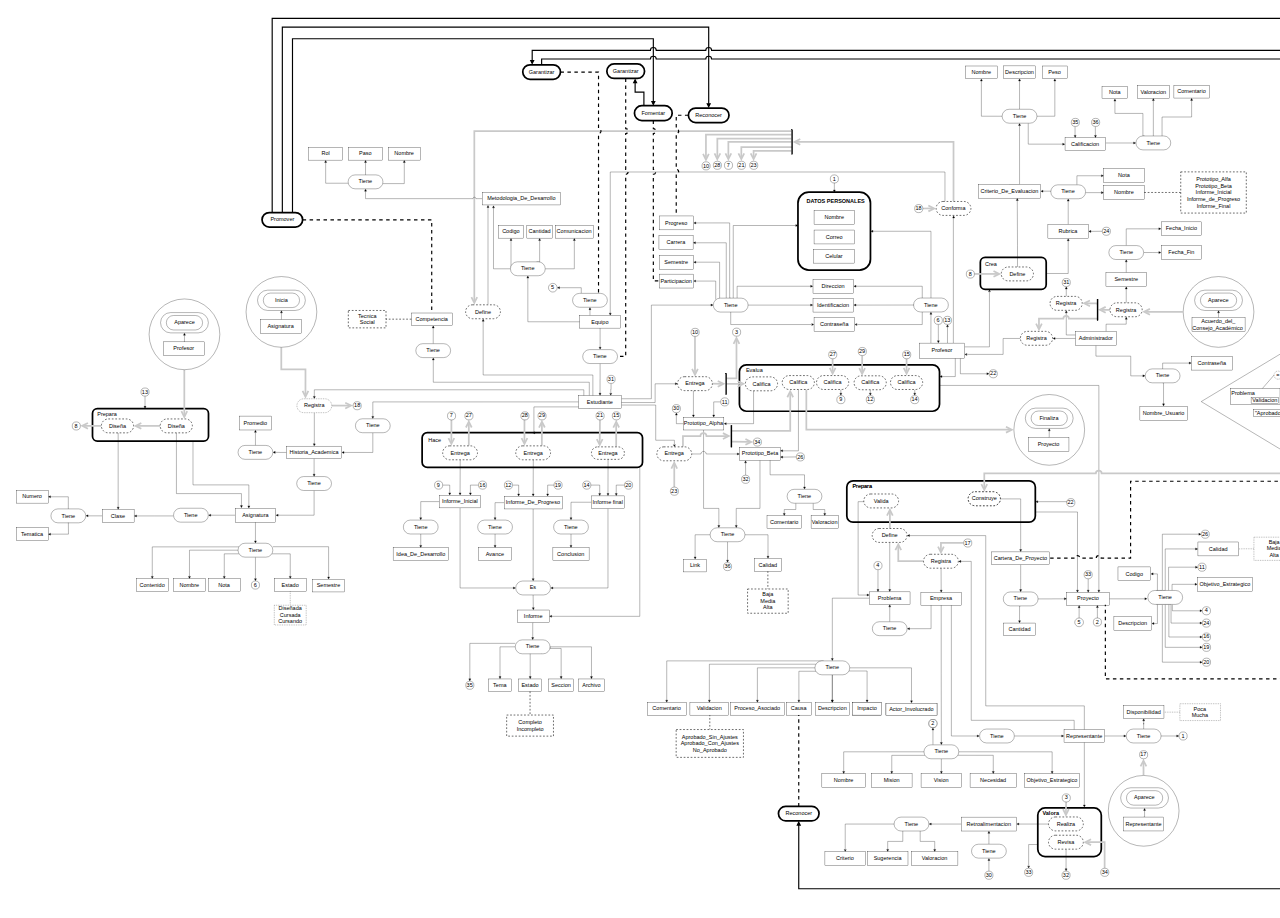
==== commit edfe97e0: "Empezando eventos" ====
--- a/Index.html
+++ b/Index.html
@@ -13,7 +13,8 @@
 <body>
     <div id="MathJax_Message" style="display: none;"></div>
     <div class="geDiagramContainer">
-        <svg style="left: 0px; top: 0px; width: 100%; height: 100%; display: block; min-width: 1510px; min-height: 902px; background-color: transparent; background-image: none;">
+        <svg
+            style=" left: 0px; top: 0px; width: 100%; height: 100%; display: block; min-width: 1510px; min-height: 902px; background-color: transparent; background-image: none;">
             <defs>
                 <filter id="dropShadow">
                     <feGaussianBlur in="SourceAlpha" stdDeviation="1.7" result="blur"></feGaussianBlur>
@@ -442,19 +443,19 @@
                         <path d="M 1104.76 1354.29 L 1114.75 1374.29 L 1124.76 1354.3" fill="none" stroke="#c9c9c9"
                             stroke-width="6" stroke-miterlimit="10" pointer-events="all"></path>
                     </g>
-                    <g transform="translate(0.5,0.5)" style="visibility: visible;">
+                    <g transform="translate(0.5,0.5)" style="visibility: visible;" class="boton" id="elipseAsignaturaInicia">
                         <ellipse cx="1031.38" cy="1081.5" rx="122" ry="122" fill="#ffffff" stroke="#000000"
                             pointer-events="all"></ellipse>
                     </g>
-                    <g transform="translate(0.5,0.5)" style="visibility: visible;">
+                    <g transform="translate(0.5,0.5)" style="visibility: visible;" class="boton" id="relaGrandeAsignaturaInicia">
                         <rect x="948.88" y="1006.5" width="165" height="70" rx="35" ry="35" fill="#ffffff"
                             stroke="#000000" pointer-events="all"></rect>
                     </g>
-                    <g transform="translate(0.5,0.5)" style="visibility: visible;">
+                    <g transform="translate(0.5,0.5)" style="visibility: visible;" class="boton" id="relaPequeAsignaturaInicia">
                         <rect x="968.88" y="1016.5" width="125" height="50" rx="25" ry="25" fill="#ffffff"
                             stroke="#000000" pointer-events="all"></rect>
                     </g>
-                    <g>
+                    <g class="boton" id="relaAsignaturaInicia">
                         <g>
                             <foreignObject style="overflow: visible; text-align: left;" pointer-events="none"
                                 width="100%" height="100%">
@@ -469,7 +470,7 @@
                             </foreignObject>
                         </g>
                     </g>
-                    <g transform="translate(0.5,0.5)" style="visibility: visible;">
+                    <g transform="translate(0.5,0.5)" style="visibility: visible;" class="boton" id="flechaAsignaturaInicia">
                         <path d="M 1029.38 1107.5 L 1031.4 1107.5 L 1031.39 1084.62" fill="none" stroke="white"
                             stroke-miterlimit="10" pointer-events="stroke" visibility="hidden" stroke-width="9"></path>
                         <path d="M 1029.38 1107.5 L 1031.4 1107.5 L 1031.39 1084.62" fill="none" stroke="#000000"
@@ -477,11 +478,11 @@
                         <path d="M 1031.38 1077.62 L 1034.89 1084.62 L 1027.89 1084.62 Z" fill="#000000"
                             stroke="#000000" stroke-miterlimit="10" pointer-events="all"></path>
                     </g>
-                    <g transform="translate(0.5,0.5)" style="visibility: visible;">
+                    <g transform="translate(0.5,0.5)" style="visibility: visible;" class="boton" id="asignaturaInicia">
                         <rect x="959.38" y="1107.5" width="140" height="48" fill="#ffffff" stroke="#000000"
                             pointer-events="all"></rect>
                     </g>
-                    <g>
+                    <g class="boton" id="asignaturaIniciaText">
                         <g>
                             <foreignObject style="overflow: visible; text-align: left;" pointer-events="none"
                                 width="100%" height="100%">
@@ -624,7 +625,8 @@
                         <rect x="2833" y="689.14" width="220" height="20" fill="none" stroke="white"
                             pointer-events="stroke" visibility="hidden" stroke-width="9"></rect>
                         <rect x="2833" y="689.14" width="220" height="20" fill="none" stroke="none"
-                            pointer-events="all"></rect>
+                            pointer-events="all">
+                        </rect>
                     </g>
                     <g>
                         <g>
@@ -1428,7 +1430,8 @@
                         <rect x="2994.43" y="1672.73" width="80" height="20" fill="none" stroke="white"
                             pointer-events="stroke" visibility="hidden" stroke-width="9"></rect>
                         <rect x="2994.43" y="1672.73" width="80" height="20" fill="none" stroke="none"
-                            pointer-events="all"></rect>
+                            pointer-events="all">
+                        </rect>
                     </g>
                     <g>
                         <g>
@@ -1697,7 +1700,8 @@
                         <path d="M 3800 2788.88 L 3796.5 2781.88 L 3803.5 2781.88 Z" fill="#000000" stroke="#000000"
                             stroke-miterlimit="10" pointer-events="all"></path>
                     </g>
-                    <g transform="translate(0.5,0.5)" style="visibility: visible;" class="boton" id="loginRepresentante">
+                    <g transform="translate(0.5,0.5)" style="visibility: visible;" class="boton"
+                        id="loginRepresentante">
                         <rect x="3729.98" y="2522.09" width="140" height="43.5" fill="#ffffff" stroke="#000000"
                             pointer-events="all"></rect>
                     </g>
@@ -1939,7 +1943,8 @@
                     </g>
                     <g transform="translate(0.5,0.5)" style="visibility: visible;">
                         <ellipse cx="1967.18" cy="998" rx="15" ry="15" fill="#ffffff" stroke="#000000"
-                            pointer-events="all"></ellipse>
+                            pointer-events="all">
+                        </ellipse>
                     </g>
                     <g>
                         <g>
@@ -2637,19 +2642,19 @@
                             </foreignObject>
                         </g>
                     </g>
-                    <g transform="translate(0.5,0.5)" style="visibility: visible;">
+                    <g transform="translate(0.5,0.5)" style="visibility: visible;" class="boton" id="elipseProyFinaliza">
                         <ellipse cx="3678.98" cy="1488.21" rx="122" ry="122" fill="#ffffff" stroke="#000000"
                             pointer-events="all"></ellipse>
                     </g>
-                    <g transform="translate(0.5,0.5)" style="visibility: visible;">
+                    <g transform="translate(0.5,0.5)" style="visibility: visible;" class="boton" id="relaGrandeProyFinaliza">
                         <rect x="3596.48" y="1413.21" width="165" height="70" rx="35" ry="35" fill="#ffffff"
                             stroke="#000000" pointer-events="all"></rect>
                     </g>
-                    <g transform="translate(0.5,0.5)" style="visibility: visible;">
+                    <g transform="translate(0.5,0.5)" style="visibility: visible;" class="boton" id="relaPequeProyFinaliza">
                         <rect x="3616.48" y="1423.21" width="125" height="50" rx="25" ry="25" fill="#ffffff"
                             stroke="#000000" pointer-events="all"></rect>
                     </g>
-                    <g>
+                    <g class="boton" id="relaProyFinaliza">
                         <g>
                             <foreignObject style="overflow: visible; text-align: left;" pointer-events="none"
                                 width="100%" height="100%">
@@ -2664,7 +2669,7 @@
                             </foreignObject>
                         </g>
                     </g>
-                    <g transform="translate(0.5,0.5)" style="visibility: visible;">
+                    <g transform="translate(0.5,0.5)" style="visibility: visible;" class="boton" id="flechaProyFinaliza">
                         <path d="M 3676.98 1514.21 L 3679 1514.2 L 3678.99 1491.33" fill="none" stroke="white"
                             stroke-miterlimit="10" pointer-events="stroke" visibility="hidden" stroke-width="9"></path>
                         <path d="M 3676.98 1514.21 L 3679 1514.2 L 3678.99 1491.33" fill="none" stroke="#000000"
@@ -2672,11 +2677,11 @@
                         <path d="M 3678.98 1484.33 L 3682.49 1491.33 L 3675.49 1491.33 Z" fill="#000000"
                             stroke="#000000" stroke-miterlimit="10" pointer-events="all"></path>
                     </g>
-                    <g transform="translate(0.5,0.5)" style="visibility: visible;">
+                    <g transform="translate(0.5,0.5)" style="visibility: visible;" class="boton" id="proyFinaliza">
                         <rect x="3606.98" y="1514.21" width="140" height="48" fill="#ffffff" stroke="#000000"
                             pointer-events="all"></rect>
                     </g>
-                    <g>
+                    <g class="boton" id="proyFinalizaText">
                         <g>
                             <foreignObject style="overflow: visible; text-align: left;" pointer-events="none"
                                 width="100%" height="100%">
@@ -2777,7 +2782,8 @@
                             stroke-width="6" stroke-miterlimit="10" pointer-events="all"></path>
                     </g>
                     <g transform="translate(0.5,0.5)" style="visibility: visible;" class="boton" id="registraHistoria">
-                        <rect x="1084.75" y="1381" width="120" height="48" rx="24" ry="24" fill="#ffffff" stroke="#000000" stroke-dasharray="3 3" pointer-events="all"></rect>
+                        <rect x="1084.75" y="1381" width="120" height="48" rx="24" ry="24" fill="#ffffff"
+                            stroke="#000000" stroke-dasharray="3 3" pointer-events="all"></rect>
                     </g>
                     <g class="boton" id="registraHistoriatext">
                         <g>
@@ -2921,7 +2927,8 @@
                         <rect x="390.38" y="1423.66" width="80" height="20" fill="none" stroke="white"
                             pointer-events="stroke" visibility="hidden" stroke-width="9"></rect>
                         <rect x="390.38" y="1423.66" width="80" height="20" fill="none" stroke="none"
-                            pointer-events="all"></rect>
+                            pointer-events="all">
+                        </rect>
                     </g>
                     <g>
                         <g>
@@ -2997,19 +3004,19 @@
                         <path d="M 687 1424.32 L 697 1444.32 L 707 1424.32" fill="none" stroke="#c9c9c9"
                             stroke-width="6" stroke-miterlimit="10" pointer-events="all"></path>
                     </g>
-                    <g transform="translate(0.5,0.5)" style="visibility: visible;">
+                    <g transform="translate(0.5,0.5)" style="visibility: visible;" class="boton" id="elipseProfeAparece" >
                         <ellipse cx="697" cy="1158.78" rx="122" ry="122" fill="#ffffff" stroke="#000000"
                             pointer-events="all"></ellipse>
                     </g>
-                    <g transform="translate(0.5,0.5)" style="visibility: visible;">
+                    <g transform="translate(0.5,0.5)" style="visibility: visible;" class="boton" id="relaGrandeProfeAparece">
                         <rect x="614.5" y="1083.78" width="165" height="70" rx="35" ry="35" fill="#ffffff"
                             stroke="#000000" pointer-events="all"></rect>
                     </g>
-                    <g transform="translate(0.5,0.5)" style="visibility: visible;">
+                    <g transform="translate(0.5,0.5)" style="visibility: visible;" class="boton" id="relaPequeProfeAparece">
                         <rect x="634.5" y="1093.78" width="125" height="50" rx="25" ry="25" fill="#ffffff"
                             stroke="#000000" pointer-events="all"></rect>
                     </g>
-                    <g>
+                    <g class="boton" id="relaProfeAparece">
                         <g>
                             <foreignObject style="overflow: visible; text-align: left;" pointer-events="none"
                                 width="100%" height="100%">
@@ -3024,7 +3031,7 @@
                             </foreignObject>
                         </g>
                     </g>
-                    <g transform="translate(0.5,0.5)" style="visibility: visible;">
+                    <g transform="translate(0.5,0.5)" style="visibility: visible;" class="boton" id="flechaProfeAparece">
                         <path d="M 695 1184.78 L 697 1184.8 L 697 1161.9" fill="none" stroke="white"
                             stroke-miterlimit="10" pointer-events="stroke" visibility="hidden" stroke-width="9"></path>
                         <path d="M 695 1184.78 L 697 1184.8 L 697 1161.9" fill="none" stroke="#000000"
@@ -3032,11 +3039,11 @@
                         <path d="M 697 1154.9 L 700.5 1161.9 L 693.5 1161.9 Z" fill="#000000" stroke="#000000"
                             stroke-miterlimit="10" pointer-events="all"></path>
                     </g>
-                    <g transform="translate(0.5,0.5)" style="visibility: visible;">
+                    <g transform="translate(0.5,0.5)" style="visibility: visible;" class="boton" id="profeAparece">
                         <rect x="625" y="1184.78" width="140" height="48" fill="#ffffff" stroke="#000000"
                             pointer-events="all"></rect>
                     </g>
-                    <g>
+                    <g class="boton" id="profeApareceText">
                         <g>
                             <foreignObject style="overflow: visible; text-align: left;" pointer-events="none"
                                 width="100%" height="100%">
@@ -3210,19 +3217,19 @@
                         <path d="M 4014.4 2649.07 L 4004.42 2629.07 L 3994.4 2649.06" fill="none" stroke="#c9c9c9"
                             stroke-width="6" stroke-miterlimit="10" pointer-events="all"></path>
                     </g>
-                    <g transform="translate(0.5,0.5)" style="visibility: visible;">
+                    <g transform="translate(0.5,0.5)" style="visibility: visible;" class="boton" id="elipseRepreAparece">
                         <ellipse cx="4004.61" cy="2801.84" rx="122" ry="122" fill="#ffffff" stroke="#000000"
                             pointer-events="all"></ellipse>
                     </g>
-                    <g transform="translate(0.5,0.5)" style="visibility: visible;">
+                    <g transform="translate(0.5,0.5)" style="visibility: visible;" class="boton" id="relaGrandeRepreAparece">
                         <rect x="3925.24" y="2722.32" width="165" height="70" rx="35" ry="35" fill="#ffffff"
                             stroke="#000000" pointer-events="all"></rect>
                     </g>
-                    <g transform="translate(0.5,0.5)" style="visibility: visible;">
+                    <g transform="translate(0.5,0.5)" style="visibility: visible;" class="boton" id="relaPequeRepreAparece">
                         <rect x="3945.24" y="2732.32" width="125" height="50" rx="25" ry="25" fill="#ffffff"
                             stroke="#000000" pointer-events="all"></rect>
                     </g>
-                    <g>
+                    <g class="boton" id="relaRepreAparece">
                         <g>
                             <foreignObject style="overflow: visible; text-align: left;" pointer-events="none"
                                 width="100%" height="100%">
@@ -3237,7 +3244,7 @@
                             </foreignObject>
                         </g>
                     </g>
-                    <g transform="translate(0.5,0.5)" style="visibility: visible;">
+                    <g transform="translate(0.5,0.5)" style="visibility: visible;" class="boton" id="flecharepreAparece">
                         <path d="M 4004.42 2823.32 L 4007.7 2823.3 L 4007.73 2800.44" fill="none" stroke="white"
                             stroke-miterlimit="10" pointer-events="stroke" visibility="hidden" stroke-width="9"></path>
                         <path d="M 4004.42 2823.32 L 4007.7 2823.3 L 4007.73 2800.44" fill="none" stroke="#000000"
@@ -3245,11 +3252,11 @@
                         <path d="M 4007.74 2793.44 L 4011.23 2800.44 L 4004.23 2800.43 Z" fill="#000000"
                             stroke="#000000" stroke-miterlimit="10" pointer-events="all"></path>
                     </g>
-                    <g transform="translate(0.5,0.5)" style="visibility: visible;">
+                    <g transform="translate(0.5,0.5)" style="visibility: visible;" class="boton" id="repreAparece">
                         <rect x="3935.74" y="2823.32" width="137.37" height="48" fill="#ffffff" stroke="#000000"
                             pointer-events="all"></rect>
                     </g>
-                    <g>
+                    <g class="boton" id="repreApareceText">
                         <g>
                             <foreignObject style="overflow: visible; text-align: left;" pointer-events="none"
                                 width="100%" height="100%">
@@ -3440,7 +3447,8 @@
                             stroke-width="6" stroke-miterlimit="10" pointer-events="all"></path>
                     </g>
                     <g style="visibility: visible;" class="boton" id="realizaRetroalimentacion">
-                        <rect x="3676.98" y="2823.5" width="120" height="48" rx="24" ry="24" fill="#ffffff" stroke="#000000" stroke-width="2" stroke-dasharray="6 6" pointer-events="all"></rect>
+                        <rect x="3676.98" y="2823.5" width="120" height="48" rx="24" ry="24" fill="#ffffff"
+                            stroke="#000000" stroke-width="2" stroke-dasharray="6 6" pointer-events="all"></rect>
                     </g>
                     <g class="boton" id="realizaRetroalimentacionText">
                         <g>
@@ -3969,7 +3977,8 @@
                     </g>
                     <g transform="translate(0.5,0.5)" style="visibility: visible;">
                         <rect x="3867" y="588" width="140" height="48" fill="#ffffff" stroke="#000000"
-                            pointer-events="all"></rect>
+                            pointer-events="all">
+                        </rect>
                     </g>
                     <g>
                         <g>
@@ -4129,7 +4138,7 @@
                             stroke="#000000" stroke-width="2" stroke-dasharray="6 6" pointer-events="all"></rect>
                     </g>
                     <g class="boton" id="calificaPrototipoBetaText">
-                    <g>
+                        <g>
                             <foreignObject style="overflow: visible; text-align: left;" pointer-events="none"
                                 width="100%" height="100%">
                                 <div
@@ -4162,7 +4171,8 @@
                         <path
                             d="M 2416.44 1547.33 L 2416.4 1510 L 2476.5 1510 C 2476.5 1496.35 2497.5 1496.35 2497.5 1510 L 2497.5 1510 L 2567.58 1510"
                             fill="none" stroke="#c9c9c9" stroke-width="6" stroke-miterlimit="10"
-                            pointer-events="stroke"></path>
+                            pointer-events="stroke">
+                        </path>
                         <path d="M 2554.29 1520 L 2574.29 1510 L 2554.29 1500" fill="none" stroke="white"
                             stroke-width="14" stroke-miterlimit="10" pointer-events="stroke" visibility="hidden"></path>
                         <path d="M 2554.29 1520 L 2574.29 1510 L 2554.29 1500" fill="none" stroke="#c9c9c9"
@@ -4722,7 +4732,8 @@
                         <rect x="1529.75" y="1508.25" width="60" height="30" fill="none" stroke="white"
                             pointer-events="stroke" visibility="hidden" stroke-width="9"></rect>
                         <rect x="1529.75" y="1508.25" width="60" height="30" fill="none" stroke="none"
-                            pointer-events="all"></rect>
+                            pointer-events="all">
+                        </rect>
                     </g>
                     <g>
                         <g>
@@ -5133,7 +5144,8 @@
                         <rect x="2994.43" y="1672.73" width="80" height="20" fill="none" stroke="white"
                             pointer-events="stroke" visibility="hidden" stroke-width="9"></rect>
                         <rect x="2994.43" y="1672.73" width="80" height="20" fill="none" stroke="none"
-                            pointer-events="all"></rect>
+                            pointer-events="all">
+                        </rect>
                     </g>
                     <g>
                         <g>
@@ -5272,7 +5284,8 @@
                         <path
                             d="M 4568 1610.21 L 4568 1639 L 3860.11 1639 C 3860.11 1626 3840.11 1626 3840.11 1639 L 3840.11 1639 L 3455.5 1639 L 3455.48 1688.85"
                             fill="none" stroke="#c9c9c9" stroke-width="6" stroke-miterlimit="10"
-                            pointer-events="stroke"></path>
+                            pointer-events="stroke">
+                        </path>
                         <path d="M 3445.49 1675.56 L 3455.48 1695.56 L 3465.49 1675.57" fill="none" stroke="white"
                             stroke-width="14" stroke-miterlimit="10" pointer-events="stroke" visibility="hidden"></path>
                         <path d="M 3445.49 1675.56 L 3455.48 1695.56 L 3465.49 1675.57" fill="none" stroke="#c9c9c9"
@@ -6451,6 +6464,7 @@
                     </g>
                     <g class="boton" id="promoverCompetenciaText">
                         <g>
+
                             <foreignObject style="overflow: visible; text-align: left;" pointer-events="none"
                                 width="100%" height="100%">
                                 <div
@@ -6481,7 +6495,8 @@
                         <path
                             d="M 5121.77 2322.28 L 5121.8 180 L 2515.2 180 C 2515.2 167 2495.2 167 2495.2 180 L 2495.2 180 L 2324.29 180 C 2324.29 167 2304.29 167 2304.29 180 L 2304.29 180 L 1896.6 180 L 1896.57 215.46"
                             fill="none" stroke="#000000" stroke-width="4" stroke-miterlimit="10"
-                            pointer-events="stroke"></path>
+                            pointer-events="stroke">
+                        </path>
                         <path d="M 1896.56 225.46 L 1891.57 215.45 L 1901.57 215.46 Z" fill="#000000" stroke="#000000"
                             stroke-width="4" stroke-miterlimit="10" pointer-events="all"></path>
                     </g>
@@ -6493,7 +6508,8 @@
                         </path>
                     </g>
                     <g style="visibility: visible;" class="boton" id="desarrollarProyecto">
-                        <rect x="5087.02" y="2322.28" width="139" height="50" rx="25" ry="25" fill="#ffffff" stroke="#000000" stroke-width="6" pointer-events="all"></rect>
+                        <rect x="5087.02" y="2322.28" width="139" height="50" rx="25" ry="25" fill="#ffffff"
+                            stroke="#000000" stroke-width="6" pointer-events="all"></rect>
                     </g>
                     <g class="boton" id="desarrollarProyectoText">
                         <g>
@@ -6537,7 +6553,7 @@
                             </foreignObject>
                         </g>
                     </g>
-                    <g style="visibility: visible;"  class="boton" id="reconocerProgreso">
+                    <g style="visibility: visible;" class="boton" id="reconocerProgreso">
                         <rect x="2435.2" y="378.93" width="140" height="50" rx="25" ry="25" fill="#ffffff"
                             stroke="#000000" stroke-width="6" pointer-events="all"></rect>
                     </g>
@@ -6647,7 +6663,8 @@
                         <path
                             d="M 1929.1 229.93 L 1929.1 210 L 2304.28 210 C 2304.28 197 2324.28 197 2324.28 210 L 2324.28 210 L 2495.2 210 C 2495.2 197 2515.2 197 2515.2 210 L 2515.2 210 L 4970 210 L 4970 1625.53"
                             fill="none" stroke="#000000" stroke-width="4" stroke-miterlimit="10"
-                            pointer-events="stroke"></path>
+                            pointer-events="stroke">
+                        </path>
                         <path d="M 4970 1635.53 L 4965 1625.53 L 4975 1625.53 Z" fill="#000000" stroke="#000000"
                             stroke-width="4" stroke-miterlimit="10" pointer-events="all"></path>
                     </g>
@@ -6714,34 +6731,24 @@
                         <rect x="2527.94" y="1328.12" width="74.12" height="3.76" fill="#000000" stroke="#000000"
                             transform="rotate(90,2565,1330)" pointer-events="all"></rect>
                     </g>
-                    <g style="visibility: visible;">
-                        <path d="M 4247 1066.76 L 4177.36 1066.76" fill="none" stroke="white" stroke-width="14"
-                            stroke-miterlimit="10" pointer-events="stroke" visibility="hidden"></path>
-                        <path d="M 4247 1066.76 L 4177.36 1066.76" fill="none" stroke="#c9c9c9" stroke-width="6"
-                            stroke-miterlimit="10" pointer-events="stroke"></path>
-                        <path d="M 4190.65 1056.76 L 4170.65 1066.76 L 4190.65 1076.76" fill="none" stroke="white"
-                            stroke-width="14" stroke-miterlimit="10" pointer-events="stroke" visibility="hidden"></path>
-                        <path d="M 4190.65 1056.76 L 4170.65 1066.76 L 4190.65 1076.76" fill="none" stroke="#c9c9c9"
-                            stroke-width="6" stroke-miterlimit="10" pointer-events="all"></path>
-                    </g>
-                    <g transform="translate(0.5,0.5)" style="visibility: visible;">
-                        <ellipse cx="4369" cy="1066.76" rx="122" ry="122" fill="#ffffff" stroke="#000000"
+                    <g transform="translate(0.5,0.5)" style="visibility: visible;" class="boton" id="elipseAcuerdoAparece">
+                        <ellipse cx="4262.75" cy="1081.5" rx="122" ry="122" fill="#ffffff" stroke="#000000"
                             pointer-events="all"></ellipse>
                     </g>
-                    <g transform="translate(0.5,0.5)" style="visibility: visible;">
-                        <rect x="4286.5" y="991.76" width="165" height="70" rx="35" ry="35" fill="#ffffff"
+                    <g transform="translate(0.5,0.5)" style="visibility: visible;" class="boton" id="relaGrandeAcuerdoAparece">
+                        <rect x="4180.25" y="1006.5" width="165" height="70" rx="35" ry="35" fill="#ffffff"
                             stroke="#000000" pointer-events="all"></rect>
                     </g>
-                    <g transform="translate(0.5,0.5)" style="visibility: visible;">
-                        <rect x="4306.5" y="1001.76" width="125" height="50" rx="25" ry="25" fill="#ffffff"
+                    <g transform="translate(0.5,0.5)" style="visibility: visible;" class="boton" id="relaPequeAcuerdoAparece">
+                        <rect x="4200.25" y="1016.5" width="125" height="50" rx="25" ry="25" fill="#ffffff"
                             stroke="#000000" pointer-events="all"></rect>
                     </g>
-                    <g>
-                        <g>
-                            <foreignObject style="overflow: visible; text-align: left;" pointer-events="none"
-                                width="100%" height="100%">
-                                <div
-                                    style="display: flex; align-items: unsafe center; justify-content: unsafe center; width: 117px; height: 1px; padding-top: 1027px; margin-left: 4311px;">
+                    <g class="boton" id="relaAcuerdoAparece">
+                        <g>
+                            <foreignObject style="overflow: visible; text-align: left;" pointer-events="none"
+                                width="100%" height="100%">
+                                <div
+                                    style="display: flex; align-items: unsafe center; justify-content: unsafe center; width: 117px; height: 1px; padding-top: 1041px; margin-left: 4204px;">
                                     <div style="box-sizing: border-box; font-size: 0; text-align: center; ">
                                         <div
                                             style="display: inline-block; font-size: 19px; font-family: Helvetica; color: #000000; line-height: 1.2; pointer-events: all; white-space: normal; word-wrap: normal; ">
@@ -6751,28 +6758,28 @@
                             </foreignObject>
                         </g>
                     </g>
-                    <g transform="translate(0.5,0.5)" style="visibility: visible;">
-                        <path d="M 4367 1092.76 L 4369 1092.8 L 4369 1069.88" fill="none" stroke="white"
-                            stroke-miterlimit="10" pointer-events="stroke" visibility="hidden" stroke-width="9"></path>
-                        <path d="M 4367 1092.76 L 4369 1092.8 L 4369 1069.88" fill="none" stroke="#000000"
-                            stroke-miterlimit="10" pointer-events="stroke"></path>
-                        <path d="M 4369 1062.88 L 4372.5 1069.88 L 4365.5 1069.88 Z" fill="#000000" stroke="#000000"
-                            stroke-miterlimit="10" pointer-events="all"></path>
-                    </g>
-                    <g transform="translate(0.5,0.5)" style="visibility: visible;">
-                        <rect x="4297" y="1092.76" width="140" height="48" fill="#ffffff" stroke="#000000"
-                            pointer-events="all"></rect>
-                    </g>
-                    <g>
-                        <g>
-                            <foreignObject style="overflow: visible; text-align: left;" pointer-events="none"
-                                width="100%" height="100%">
-                                <div
-                                    style="display: flex; align-items: unsafe center; justify-content: unsafe center; width: 132px; height: 1px; padding-top: 1117px; margin-left: 4301px;">
-                                    <div style="box-sizing: border-box; font-size: 0; text-align: center; ">
-                                        <div
-                                            style="display: inline-block; font-size: 19px; font-family: Helvetica; color: #000000; line-height: 1.2; pointer-events: all; white-space: normal; word-wrap: normal; ">
-                                            Administrador</div>
+                    <g transform="translate(0.5,0.5)" style="visibility: visible;" class="boton" id="flechaAcuerdoAparece">
+                        <path d="M 4262.75 1101.38 L 4262.75 1084.62" fill="none" stroke="white" stroke-miterlimit="10"
+                            pointer-events="stroke" visibility="hidden" stroke-width="9"></path>
+                        <path d="M 4262.75 1101.38 L 4262.75 1084.62" fill="none" stroke="#000000"
+                            stroke-miterlimit="10" pointer-events="stroke"></path>
+                        <path d="M 4262.75 1077.62 L 4266.25 1084.62 L 4259.25 1084.62 Z" fill="#000000"
+                            stroke="#000000" stroke-miterlimit="10" pointer-events="all"></path>
+                    </g>
+                    <g transform="translate(0.5,0.5)" style="visibility: visible;" class="boton" id="acuerdoAparece">
+                        <rect x="4171.25" y="1101.38" width="183" height="48" fill="#ffffff" stroke="#000000"
+                            pointer-events="all"></rect>
+                    </g>
+                    <g class="boton" id="acuerdoApareceText">
+                        <g>
+                            <foreignObject style="overflow: visible; text-align: left;" pointer-events="none"
+                                width="100%" height="100%">
+                                <div
+                                    style="display: flex; align-items: unsafe center; justify-content: unsafe center; width: 175px; height: 1px; padding-top: 1125px; margin-left: 4175px;">
+                                    <div style="box-sizing: border-box; font-size: 0; text-align: center; ">
+                                        <div
+                                            style="display: inline-block; font-size: 19px; font-family: Helvetica; color: #000000; line-height: 1.2; pointer-events: all; white-space: normal; word-wrap: normal; ">
+                                            Acuerdo_del_<br>Consejo_Académico&nbsp;</div>
                                     </div>
                                 </div>
                             </foreignObject>
@@ -6787,19 +6794,20 @@
                             stroke-miterlimit="10" pointer-events="all"></path>
                     </g>
                     <g transform="translate(0.5,0.5)" style="visibility: visible;">
-                        <path d="M 3805.02 1149 L 3805 1126 L 3737.7 1126 L 3737.7 1111.12" fill="none" stroke="white"
-                            stroke-miterlimit="10" pointer-events="stroke" visibility="hidden" stroke-width="9"></path>
-                        <path d="M 3805.02 1149 L 3805 1126 L 3737.7 1126 L 3737.7 1111.12" fill="none" stroke="#000000"
-                            stroke-miterlimit="10" pointer-events="stroke"></path>
-                        <path d="M 3737.7 1104.12 L 3741.2 1111.12 L 3734.2 1111.12 Z" fill="#000000" stroke="#000000"
-                            stroke-miterlimit="10" pointer-events="all"></path>
-                    </g>
-                    <g transform="translate(0.5,0.5)" style="visibility: visible;">
-                        <path d="M 3875.02 1149 L 3875 1126 L 3944.5 1126 L 3944.5 1111.12" fill="none" stroke="white"
-                            stroke-miterlimit="10" pointer-events="stroke" visibility="hidden" stroke-width="9"></path>
-                        <path d="M 3875.02 1149 L 3875 1126 L 3944.5 1126 L 3944.5 1111.12" fill="none" stroke="#000000"
-                            stroke-miterlimit="10" pointer-events="stroke"></path>
-                        <path d="M 3944.5 1104.12 L 3948 1111.12 L 3941 1111.12 Z" fill="#000000" stroke="#000000"
+                        <path d="M 3770.02 1161 L 3737.7 1161 L 3737.7 1084.62" fill="none" stroke="white"
+                            stroke-miterlimit="10" pointer-events="stroke" visibility="hidden" stroke-width="9"></path>
+                        <path d="M 3770.02 1161 L 3737.7 1161 L 3737.7 1084.62" fill="none" stroke="#000000"
+                            stroke-miterlimit="10" pointer-events="stroke"></path>
+                        <path d="M 3737.7 1077.62 L 3741.2 1084.62 L 3734.2 1084.62 Z" fill="#000000" stroke="#000000"
+                            stroke-miterlimit="10" pointer-events="all"></path>
+                    </g>
+                    <g transform="translate(0.5,0.5)" style="visibility: visible;">
+                        <path d="M 3875.02 1149 L 3875 1123.8 L 3944.5 1123.8 L 3944.5 1106.74" fill="none"
+                            stroke="white" stroke-miterlimit="10" pointer-events="stroke" visibility="hidden"
+                            stroke-width="9"></path>
+                        <path d="M 3875.02 1149 L 3875 1123.8 L 3944.5 1123.8 L 3944.5 1106.74" fill="none"
+                            stroke="#000000" stroke-miterlimit="10" pointer-events="stroke"></path>
+                        <path d="M 3944.5 1099.74 L 3948 1106.74 L 3941 1106.74 Z" fill="#000000" stroke="#000000"
                             stroke-miterlimit="10" pointer-events="all"></path>
                     </g>
                     <g transform="translate(0.5,0.5)" style="visibility: visible;">
@@ -6811,7 +6819,8 @@
                         <path d="M 4008.87 1302 L 4001.87 1305.5 L 4001.87 1298.5 Z" fill="#000000" stroke="#000000"
                             stroke-miterlimit="10" pointer-events="all"></path>
                     </g>
-                    <g transform="translate(0.5,0.5)" style="visibility: visible;" class="boton" id="loginAdministrador">
+                    <g transform="translate(0.5,0.5)" style="visibility: visible;" class="boton"
+                        id="loginAdministrador">
                         <rect x="3770.02" y="1149" width="140" height="48" fill="#ffffff" stroke="#000000"
                             pointer-events="all"></rect>
                     </g>
@@ -6858,15 +6867,15 @@
                         </g>
                     </g>
                     <g transform="translate(0.5,0.5)" style="visibility: visible;">
-                        <path d="M 3737.72 1055 L 3737.71 1002.12" fill="none" stroke="white" stroke-miterlimit="10"
+                        <path d="M 3737.72 1028.5 L 3737.71 1002.12" fill="none" stroke="white" stroke-miterlimit="10"
                             pointer-events="stroke" visibility="hidden" stroke-width="9"></path>
-                        <path d="M 3737.72 1055 L 3737.71 1002.12" fill="none" stroke="#000000" stroke-miterlimit="10"
+                        <path d="M 3737.72 1028.5 L 3737.71 1002.12" fill="none" stroke="#000000" stroke-miterlimit="10"
                             pointer-events="stroke"></path>
                         <path d="M 3737.71 995.12 L 3741.21 1002.12 L 3734.21 1002.12 Z" fill="#000000" stroke="#000000"
                             stroke-miterlimit="10" pointer-events="all"></path>
                     </g>
                     <g style="visibility: visible;" class="boton" id="registraEstudiante">
-                        <rect x="3682.22" y="1055" width="111" height="48" rx="24" ry="24" fill="#ffffff"
+                        <rect x="3682.22" y="1028.5" width="111" height="48" rx="24" ry="24" fill="#ffffff"
                             stroke="#000000" stroke-width="2" stroke-dasharray="6 6" pointer-events="all"></rect>
                     </g>
                     <g class="boton" id="registraEstudianteText">
@@ -6874,7 +6883,7 @@
                             <foreignObject style="overflow: visible; text-align: left;" pointer-events="none"
                                 width="100%" height="100%">
                                 <div
-                                    style="display: flex; align-items: unsafe center; justify-content: unsafe center; width: 103px; height: 1px; padding-top: 1079px; margin-left: 3686px;">
+                                    style="display: flex; align-items: unsafe center; justify-content: unsafe center; width: 103px; height: 1px; padding-top: 1052px; margin-left: 3686px;">
                                     <div style="box-sizing: border-box; font-size: 0; text-align: center; ">
                                         <div
                                             style="display: inline-block; font-size: 19px; font-family: Helvetica; color: #000000; line-height: 1.2; pointer-events: all; white-space: normal; word-wrap: normal; ">
@@ -6885,15 +6894,26 @@
                         </g>
                     </g>
                     <g transform="translate(0.5,0.5)" style="visibility: visible;">
-                        <path d="M 3944.52 1055 L 3944.52 1002.12" fill="none" stroke="white" stroke-miterlimit="10"
+                        <path d="M 3944.52 1050.62 L 3944.52 1002.12" fill="none" stroke="white" stroke-miterlimit="10"
                             pointer-events="stroke" visibility="hidden" stroke-width="9"></path>
-                        <path d="M 3944.52 1055 L 3944.52 1002.12" fill="none" stroke="#000000" stroke-miterlimit="10"
-                            pointer-events="stroke"></path>
+                        <path d="M 3944.52 1050.62 L 3944.52 1002.12" fill="none" stroke="#000000"
+                            stroke-miterlimit="10" pointer-events="stroke"></path>
                         <path d="M 3944.52 995.12 L 3948.02 1002.12 L 3941.02 1002.12 Z" fill="#000000" stroke="#000000"
                             stroke-miterlimit="10" pointer-events="all"></path>
                     </g>
                     <g style="visibility: visible;" class="boton" id="registraSemestre">
-                        <rect x="3889.02" y="1055" width="111" height="48" rx="24" ry="24" fill="#ffffff"
+                        <path d="M 3889.02 1074.6 L 3869 1074.6 L 3877.5 1074.6 L 3860.85 1074.61" fill="none"
+                            stroke="white" stroke-width="14" stroke-miterlimit="10" pointer-events="stroke"
+                            visibility="hidden"></path>
+                        <path d="M 3889.02 1074.6 L 3869 1074.6 L 3877.5 1074.6 L 3860.85 1074.61" fill="none"
+                            stroke="#c9c9c9" stroke-width="6" stroke-miterlimit="10" pointer-events="stroke"></path>
+                        <path d="M 3874.13 1064.6 L 3854.14 1074.62 L 3874.14 1084.6" fill="none" stroke="white"
+                            stroke-width="14" stroke-miterlimit="10" pointer-events="stroke" visibility="hidden"></path>
+                        <path d="M 3874.13 1064.6 L 3854.14 1074.62 L 3874.14 1084.6" fill="none" stroke="#c9c9c9"
+                            stroke-width="6" stroke-miterlimit="10" pointer-events="all"></path>
+                    </g>
+                    <g style="visibility: visible;">
+                        <rect x="3889.02" y="1050.62" width="111" height="48" rx="24" ry="24" fill="#ffffff"
                             stroke="#000000" stroke-width="2" stroke-dasharray="6 6" pointer-events="all"></rect>
                     </g>
                     <g class="boton" id="registraSemestreText">
@@ -6901,7 +6921,7 @@
                             <foreignObject style="overflow: visible; text-align: left;" pointer-events="none"
                                 width="100%" height="100%">
                                 <div
-                                    style="display: flex; align-items: unsafe center; justify-content: unsafe center; width: 103px; height: 1px; padding-top: 1079px; margin-left: 3893px;">
+                                    style="display: flex; align-items: unsafe center; justify-content: unsafe center; width: 103px; height: 1px; padding-top: 1075px; margin-left: 3893px;">
                                     <div style="box-sizing: border-box; font-size: 0; text-align: center; ">
                                         <div
                                             style="display: inline-block; font-size: 19px; font-family: Helvetica; color: #000000; line-height: 1.2; pointer-events: all; white-space: normal; word-wrap: normal; ">
@@ -7074,7 +7094,8 @@
                     </g>
                     <g transform="translate(0.5,0.5)" style="visibility: visible;">
                         <rect x="4065" y="771" width="140" height="48" fill="#ffffff" stroke="#000000"
-                            pointer-events="all"></rect>
+                            pointer-events="all">
+                        </rect>
                     </g>
                     <g>
                         <g>
@@ -7112,46 +7133,24 @@
                         </g>
                     </g>
                     <g style="visibility: visible;">
-                        <path d="M 4162.18 1103.82 L 4162.1 1079 L 4013.44 1079" fill="none" stroke="white"
+                        <path d="M 4140.75 1081.5 L 4013.44 1081.5" fill="none" stroke="white" stroke-width="14"
+                            stroke-miterlimit="10" pointer-events="stroke" visibility="hidden"></path>
+                        <path d="M 4140.75 1081.5 L 4013.44 1081.5" fill="none" stroke="#c9c9c9" stroke-width="6"
+                            stroke-miterlimit="10" pointer-events="stroke"></path>
+                        <path d="M 4026.73 1071.5 L 4006.73 1081.5 L 4026.73 1091.5" fill="none" stroke="white"
                             stroke-width="14" stroke-miterlimit="10" pointer-events="stroke" visibility="hidden"></path>
-                        <path d="M 4162.18 1103.82 L 4162.1 1079 L 4013.44 1079" fill="none" stroke="#c9c9c9"
+                        <path d="M 4026.73 1071.5 L 4006.73 1081.5 L 4026.73 1091.5" fill="none" stroke="#c9c9c9"
+                            stroke-width="6" stroke-miterlimit="10" pointer-events="all"></path>
+                    </g>
+                    <g style="visibility: visible;">
+                        <path d="M 3843.67 1056.09 L 3843.7 1052.5 L 3806.64 1052.5" fill="none" stroke="white"
+                            stroke-width="14" stroke-miterlimit="10" pointer-events="stroke" visibility="hidden"></path>
+                        <path d="M 3843.67 1056.09 L 3843.7 1052.5 L 3806.64 1052.5" fill="none" stroke="#c9c9c9"
                             stroke-width="6" stroke-miterlimit="10" pointer-events="stroke"></path>
-                        <path d="M 4026.73 1069 L 4006.73 1079 L 4026.73 1089" fill="none" stroke="white"
+                        <path d="M 3819.93 1042.5 L 3799.93 1052.5 L 3819.93 1062.5" fill="none" stroke="white"
                             stroke-width="14" stroke-miterlimit="10" pointer-events="stroke" visibility="hidden"></path>
-                        <path d="M 4026.73 1069 L 4006.73 1079 L 4026.73 1089" fill="none" stroke="#c9c9c9"
+                        <path d="M 3819.93 1042.5 L 3799.93 1052.5 L 3819.93 1062.5" fill="none" stroke="#c9c9c9"
                             stroke-width="6" stroke-miterlimit="10" pointer-events="all"></path>
-                    </g>
-                    <g style="visibility: visible;">
-                        <path
-                            d="M 4160.18 1029.7 L 4160.2 1022 L 3954.52 1022 C 3954.52 1009 3934.52 1009 3934.52 1022 L 3934.52 1022 L 3765.5 1022 L 3765.48 1041.58"
-                            fill="none" stroke="white" stroke-width="14" stroke-miterlimit="10" pointer-events="stroke"
-                            visibility="hidden"></path>
-                        <path
-                            d="M 4160.18 1029.7 L 4160.2 1022 L 3954.52 1022 C 3954.52 1009 3934.52 1009 3934.52 1022 L 3934.52 1022 L 3765.5 1022 L 3765.48 1041.58"
-                            fill="none" stroke="#c9c9c9" stroke-width="6" stroke-miterlimit="10"
-                            pointer-events="stroke"></path>
-                        <path d="M 3755.49 1028.28 L 3765.48 1048.29 L 3775.49 1028.3" fill="none" stroke="white"
-                            stroke-width="14" stroke-miterlimit="10" pointer-events="stroke" visibility="hidden"></path>
-                        <path d="M 3755.49 1028.28 L 3765.48 1048.29 L 3775.49 1028.3" fill="none" stroke="#c9c9c9"
-                            stroke-width="6" stroke-miterlimit="10" pointer-events="all"></path>
-                    </g>
-                    <g style="visibility: visible;">
-                        <path
-                            d="M 4162.1 1103.82 L 4054 1104 L 4054 1252 L 3970 1252 C 3970 1239 3950 1239 3950 1252 L 3950 1252 L 3635.5 1252 L 3635.5 1210.42"
-                            fill="none" stroke="white" stroke-width="14" stroke-miterlimit="10" pointer-events="stroke"
-                            visibility="hidden"></path>
-                        <path
-                            d="M 4162.1 1103.82 L 4054 1104 L 4054 1252 L 3970 1252 C 3970 1239 3950 1239 3950 1252 L 3950 1252 L 3635.5 1252 L 3635.5 1210.42"
-                            fill="none" stroke="#c9c9c9" stroke-width="6" stroke-miterlimit="10"
-                            pointer-events="stroke"></path>
-                        <path d="M 3645.5 1223.71 L 3635.5 1203.71 L 3625.5 1223.71" fill="none" stroke="white"
-                            stroke-width="14" stroke-miterlimit="10" pointer-events="stroke" visibility="hidden"></path>
-                        <path d="M 3645.5 1223.71 L 3635.5 1203.71 L 3625.5 1223.71" fill="none" stroke="#c9c9c9"
-                            stroke-width="6" stroke-miterlimit="10" pointer-events="all"></path>
-                    </g>
-                    <g transform="translate(0.5,0.5)" style="visibility: visible;">
-                        <rect x="4125" y="1064.88" width="74.12" height="3.76" fill="#000000" stroke="#000000"
-                            transform="rotate(90,4162.06,1066.76)" pointer-events="all"></rect>
                     </g>
                     <g transform="translate(0.5,0.5)" style="visibility: visible;">
                         <rect x="2868" y="1101" width="140" height="48" fill="#ffffff" stroke="#000000"
@@ -7306,7 +7305,7 @@
                             </foreignObject>
                         </g>
                     </g>
-                    <g transform="translate(0.5,0.5)" style="visibility: visible;" class="boton" id="revisaPrototipoBeta">
+                    <g transform="translate(0.5,0.5)" style="visibility: visible;">
                         <path d="M 3737 2934.57 L 3736.98 3001.88" fill="none" stroke="white" stroke-miterlimit="10"
                             pointer-events="stroke" visibility="hidden" stroke-width="9"></path>
                         <path d="M 3737 2934.57 L 3736.98 3001.88" fill="none" stroke="#000000" stroke-miterlimit="10"
@@ -7314,11 +7313,11 @@
                         <path d="M 3736.98 3008.88 L 3733.48 3001.88 L 3740.48 3001.88 Z" fill="#000000"
                             stroke="#000000" stroke-miterlimit="10" pointer-events="all"></path>
                     </g>
-                    <g style="visibility: visible;" class="boton" id="revisaPrototipoBetaText">
+                    <g style="visibility: visible;" class="boton" id="revisaPrototipoBeta">
                         <rect x="3676.98" y="2886.57" width="120" height="48" rx="24" ry="24" fill="#ffffff"
                             stroke="#000000" stroke-width="2" stroke-dasharray="6 6" pointer-events="all"></rect>
                     </g>
-                    <g>
+                    <g class="boton" id="revisaPrototipoBetaText">
                         <g>
                             <foreignObject style="overflow: visible; text-align: left;" pointer-events="none"
                                 width="100%" height="100%">
@@ -7386,7 +7385,8 @@
                         <rect x="3649.37" y="2802" width="70" height="20" fill="none" stroke="white"
                             pointer-events="stroke" visibility="hidden" stroke-width="9"></rect>
                         <rect x="3649.37" y="2802" width="70" height="20" fill="none" stroke="none"
-                            pointer-events="all"></rect>
+                            pointer-events="all">
+                        </rect>
                     </g>
                     <g>
                         <g>
@@ -7771,6 +7771,25 @@
                                 </div>
                             </foreignObject>
                         </g>
+                    </g>
+                    <g style="visibility: visible;">
+                        <path
+                            d="M 3845.63 1105.01 L 3747.2 1105 C 3747.2 1092.65 3728.2 1092.65 3728.2 1105 L 3728.2 1105 L 3644 1105 L 3644.03 1135.58"
+                            fill="none" stroke="white" stroke-width="14" stroke-miterlimit="10" pointer-events="stroke"
+                            visibility="hidden"></path>
+                        <path
+                            d="M 3845.63 1105.01 L 3747.2 1105 C 3747.2 1092.65 3728.2 1092.65 3728.2 1105 L 3728.2 1105 L 3644 1105 L 3644.03 1135.58"
+                            fill="none" stroke="#c9c9c9" stroke-width="6" stroke-miterlimit="10"
+                            pointer-events="stroke">
+                        </path>
+                        <path d="M 3634.02 1122.3 L 3644.04 1142.29 L 3654.02 1122.28" fill="none" stroke="white"
+                            stroke-width="14" stroke-miterlimit="10" pointer-events="stroke" visibility="hidden"></path>
+                        <path d="M 3634.02 1122.3 L 3644.04 1142.29 L 3654.02 1122.28" fill="none" stroke="#c9c9c9"
+                            stroke-width="6" stroke-miterlimit="10" pointer-events="all"></path>
+                    </g>
+                    <g transform="translate(0.5,0.5)" style="visibility: visible;">
+                        <rect x="3808.49" y="1072.74" width="74.12" height="3.76" fill="#000000" stroke="#000000"
+                            transform="rotate(90,3845.55,1074.62)" pointer-events="all"></rect>
                     </g>
                 </g>
                 <g></g>
--- a/Index.css
+++ b/Index.css
@@ -44,6 +44,14 @@
 	margin: 4px 6px;
 }
 
+.ayuda{
+    font-size: 8px;
+    width: 200px;
+    text-align: justify;
+    margin-bottom: 10px;
+    margin-top: 12px;
+}
+
 .campos {
 	display: grid;
 	grid-template-columns: 0.5fr 2fr;
@@ -54,6 +62,7 @@
 	display: grid;
 	grid-template-columns: 120px 160px;
 	align-items: center;
+	margin: 8px 0px;
 }
 
 .radios {
@@ -264,4 +273,11 @@
     border: 1.1px solid rgb(78 154 228);
 	padding: 1px 12px;
 	justify-self: center;
+}
+
+.iconos {
+	width: 25px;
+    margin-top: 10px;
+    margin-bottom: 5px;
+    cursor: pointer;
 }